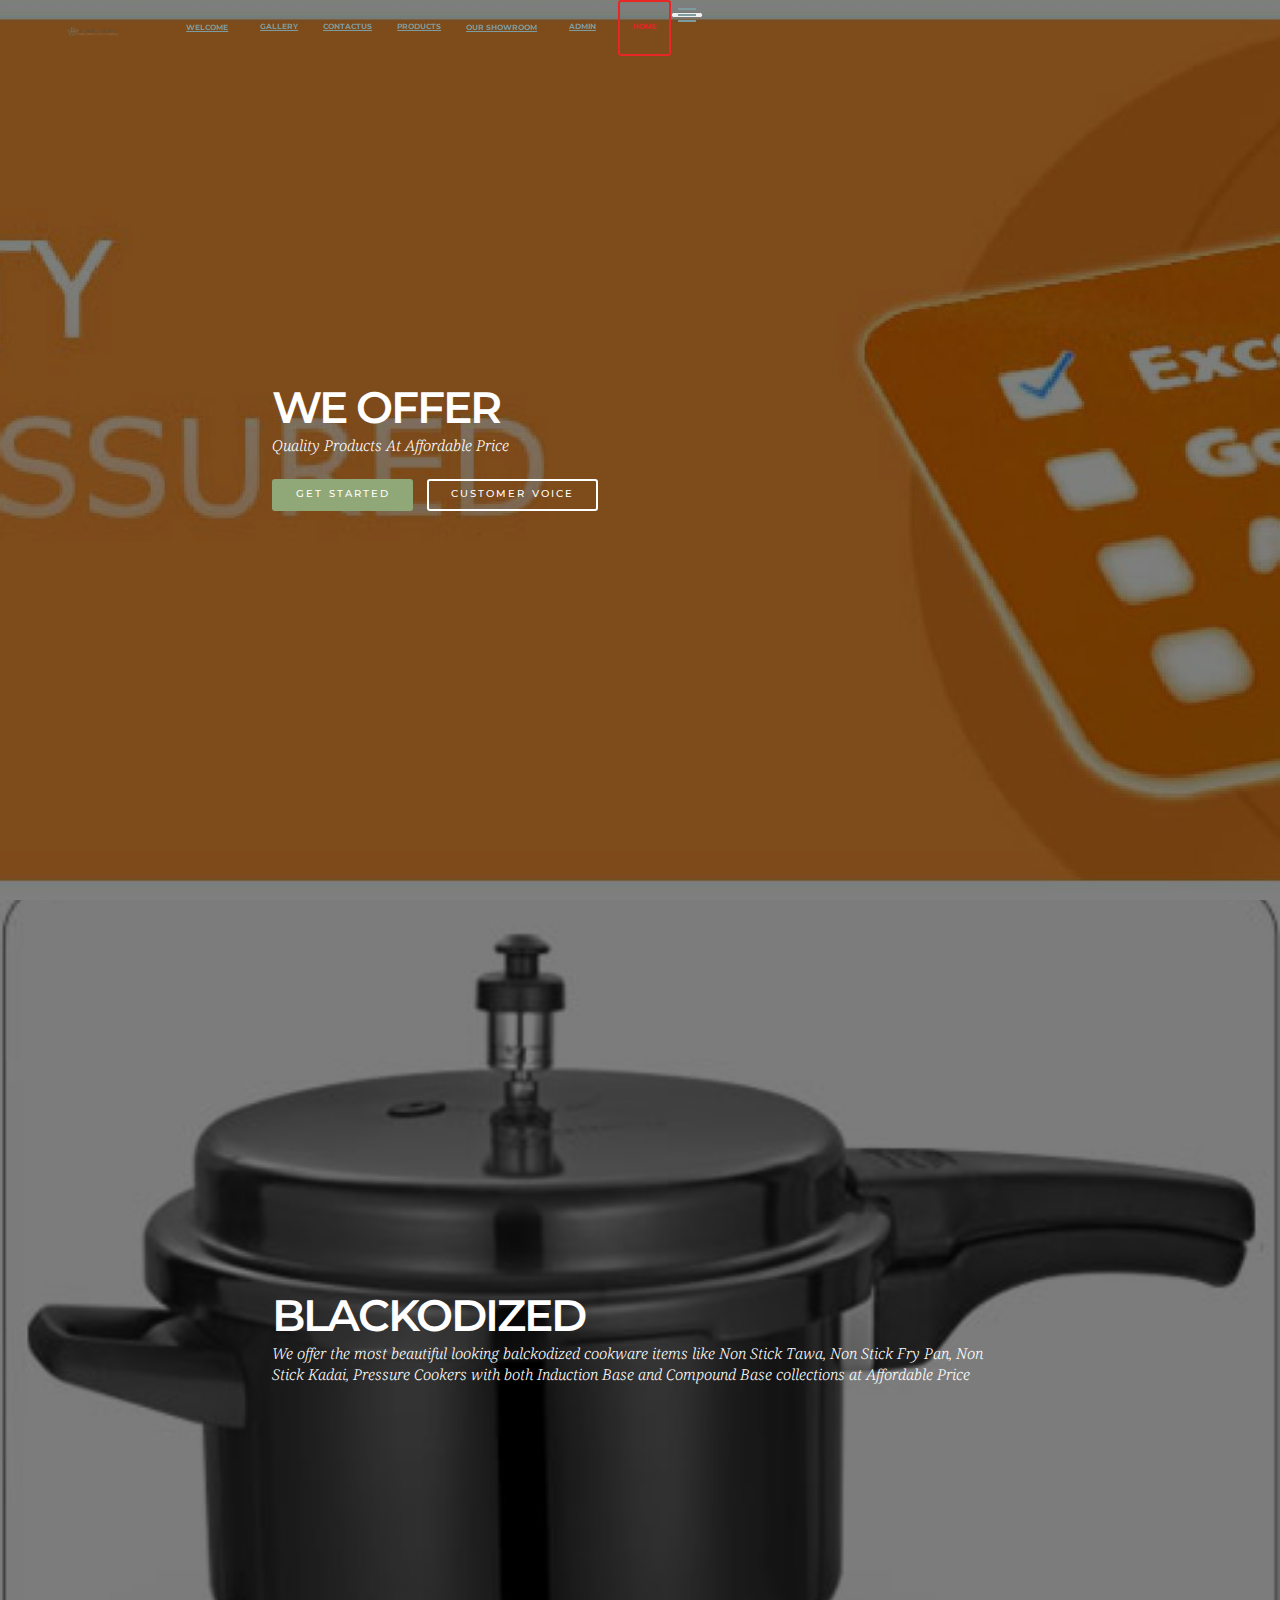
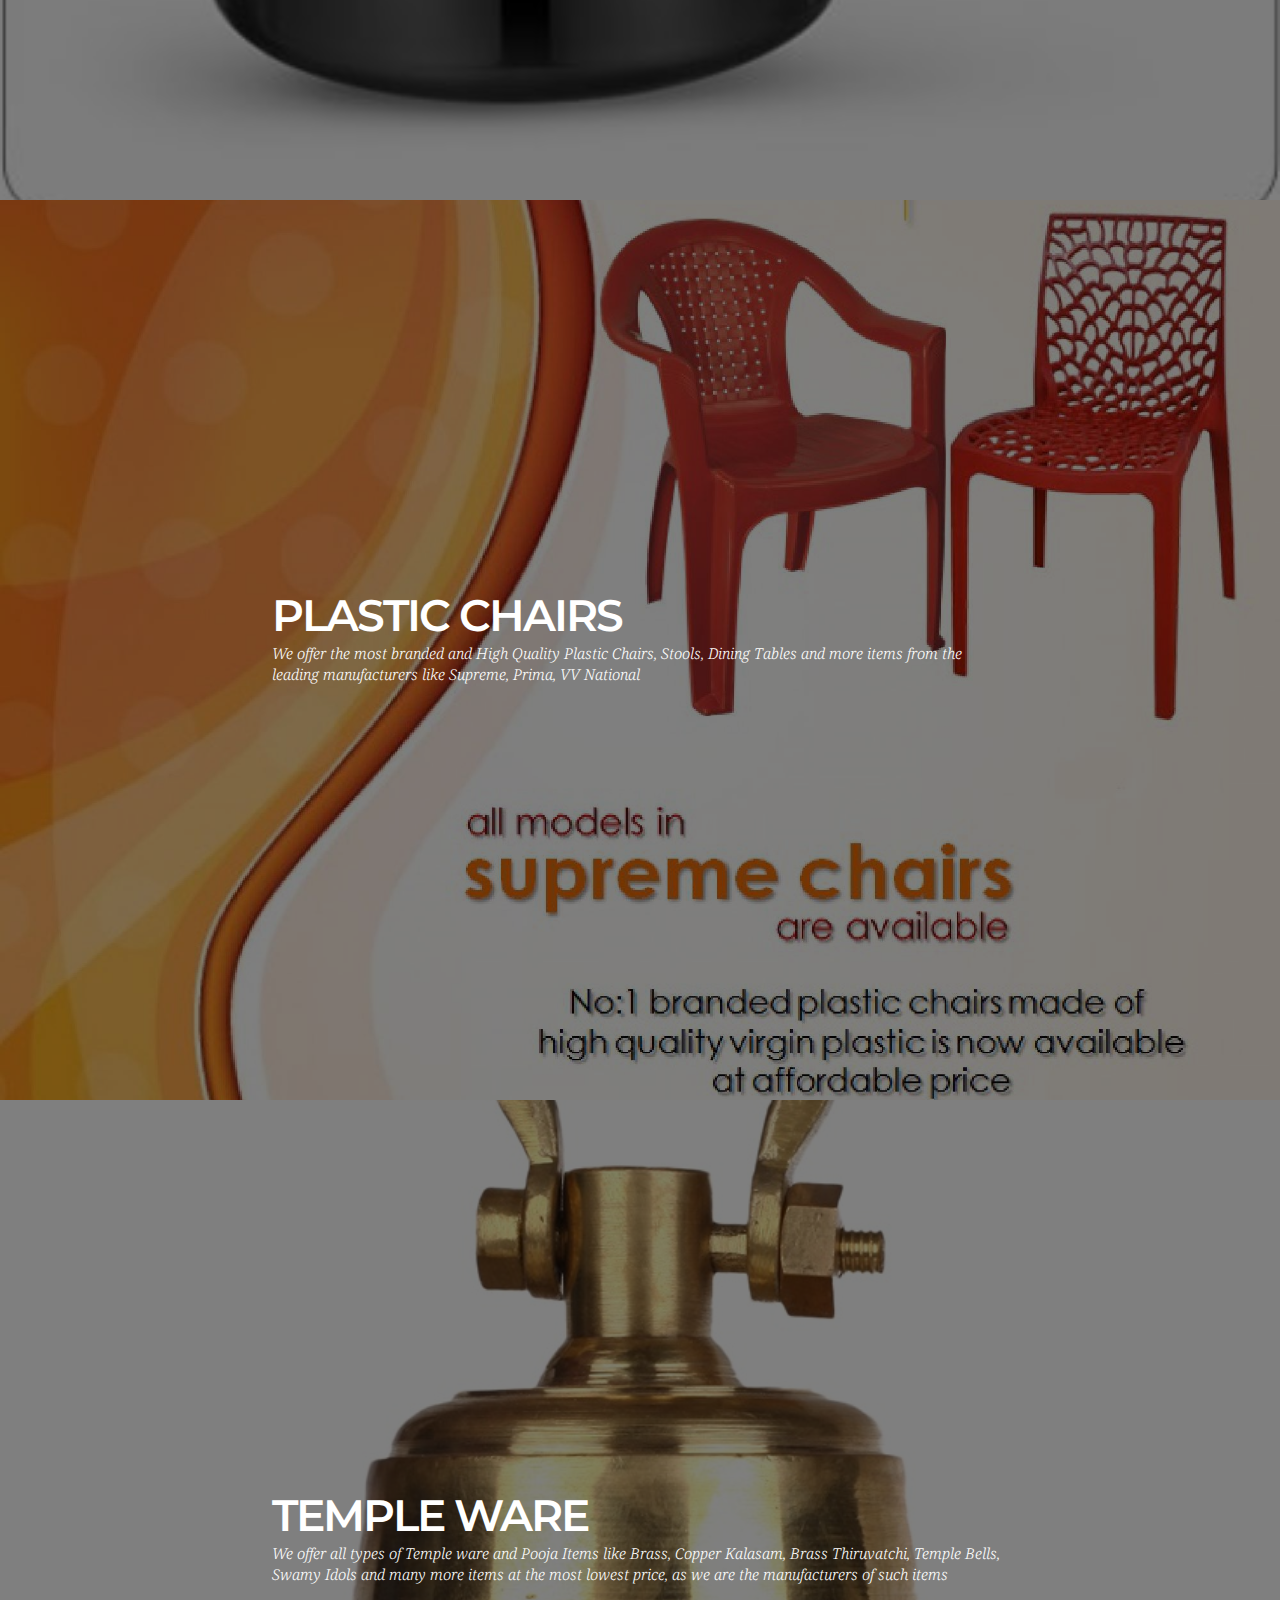
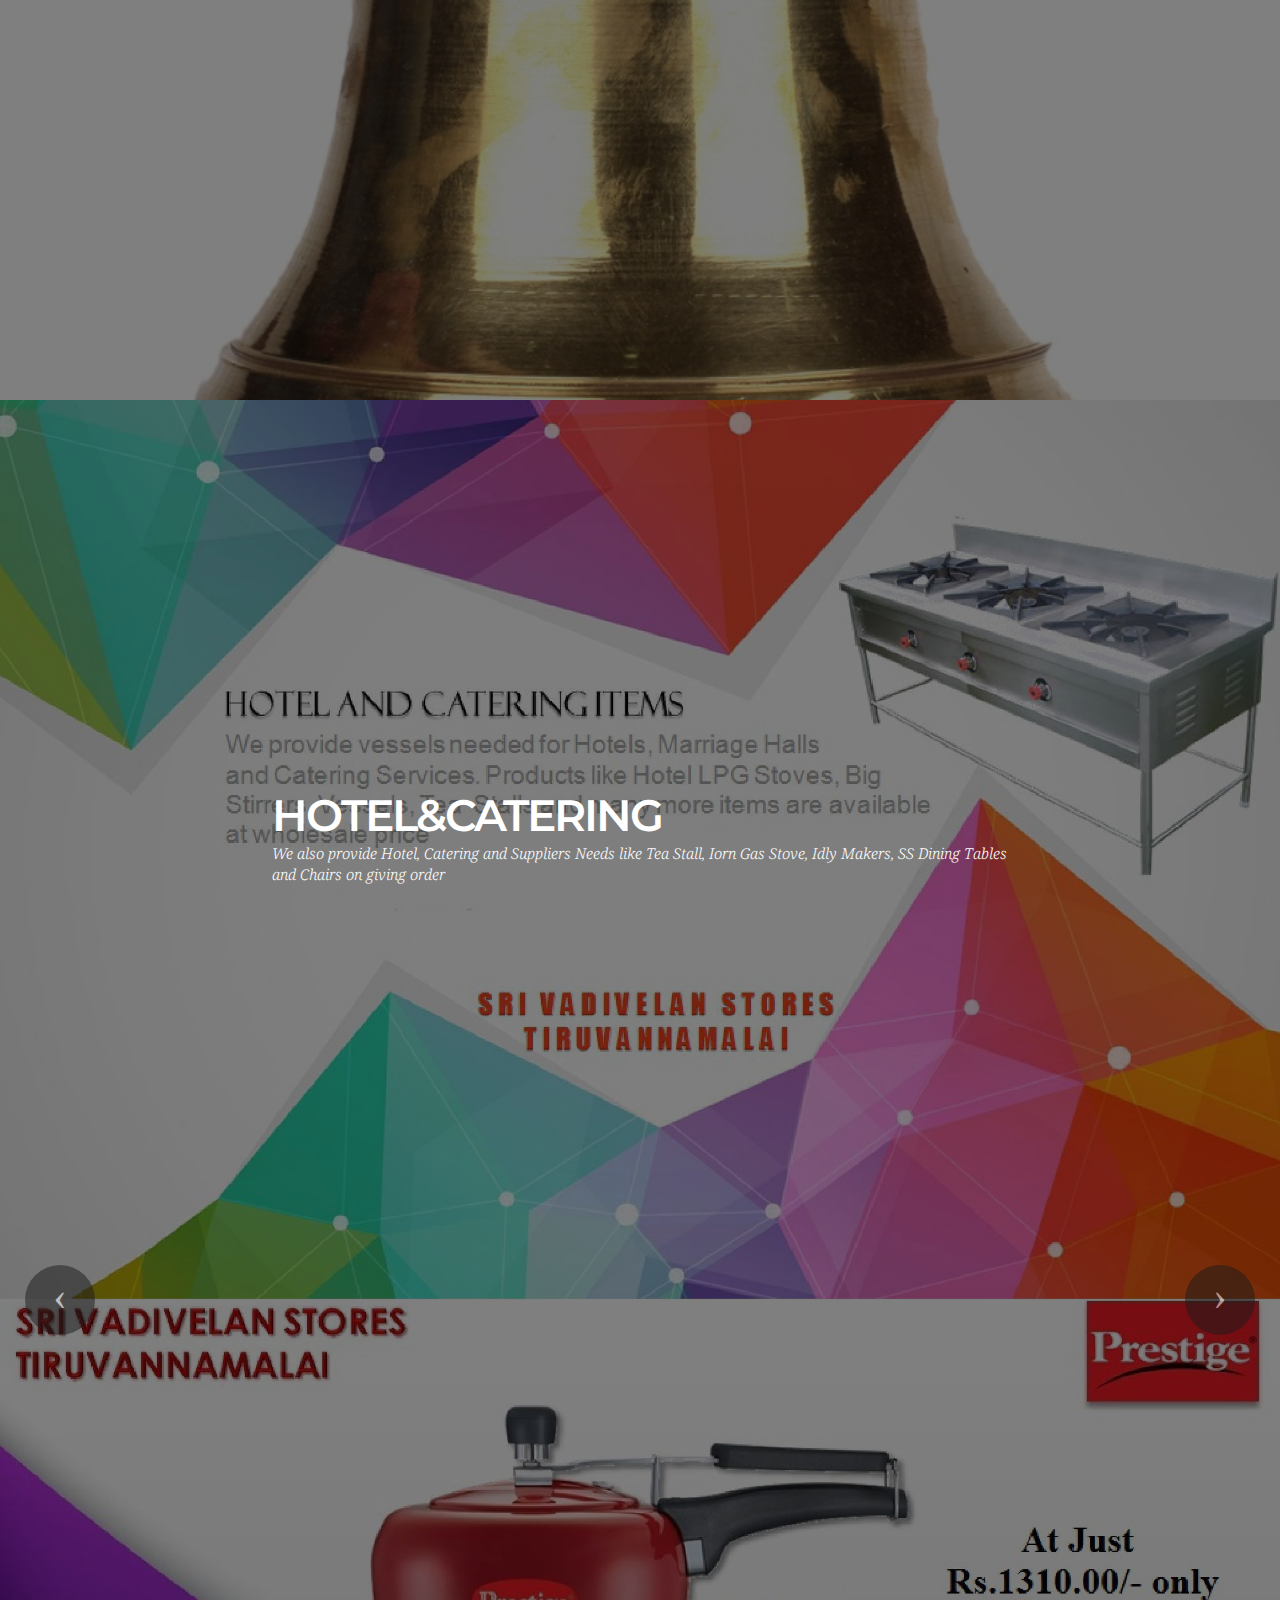
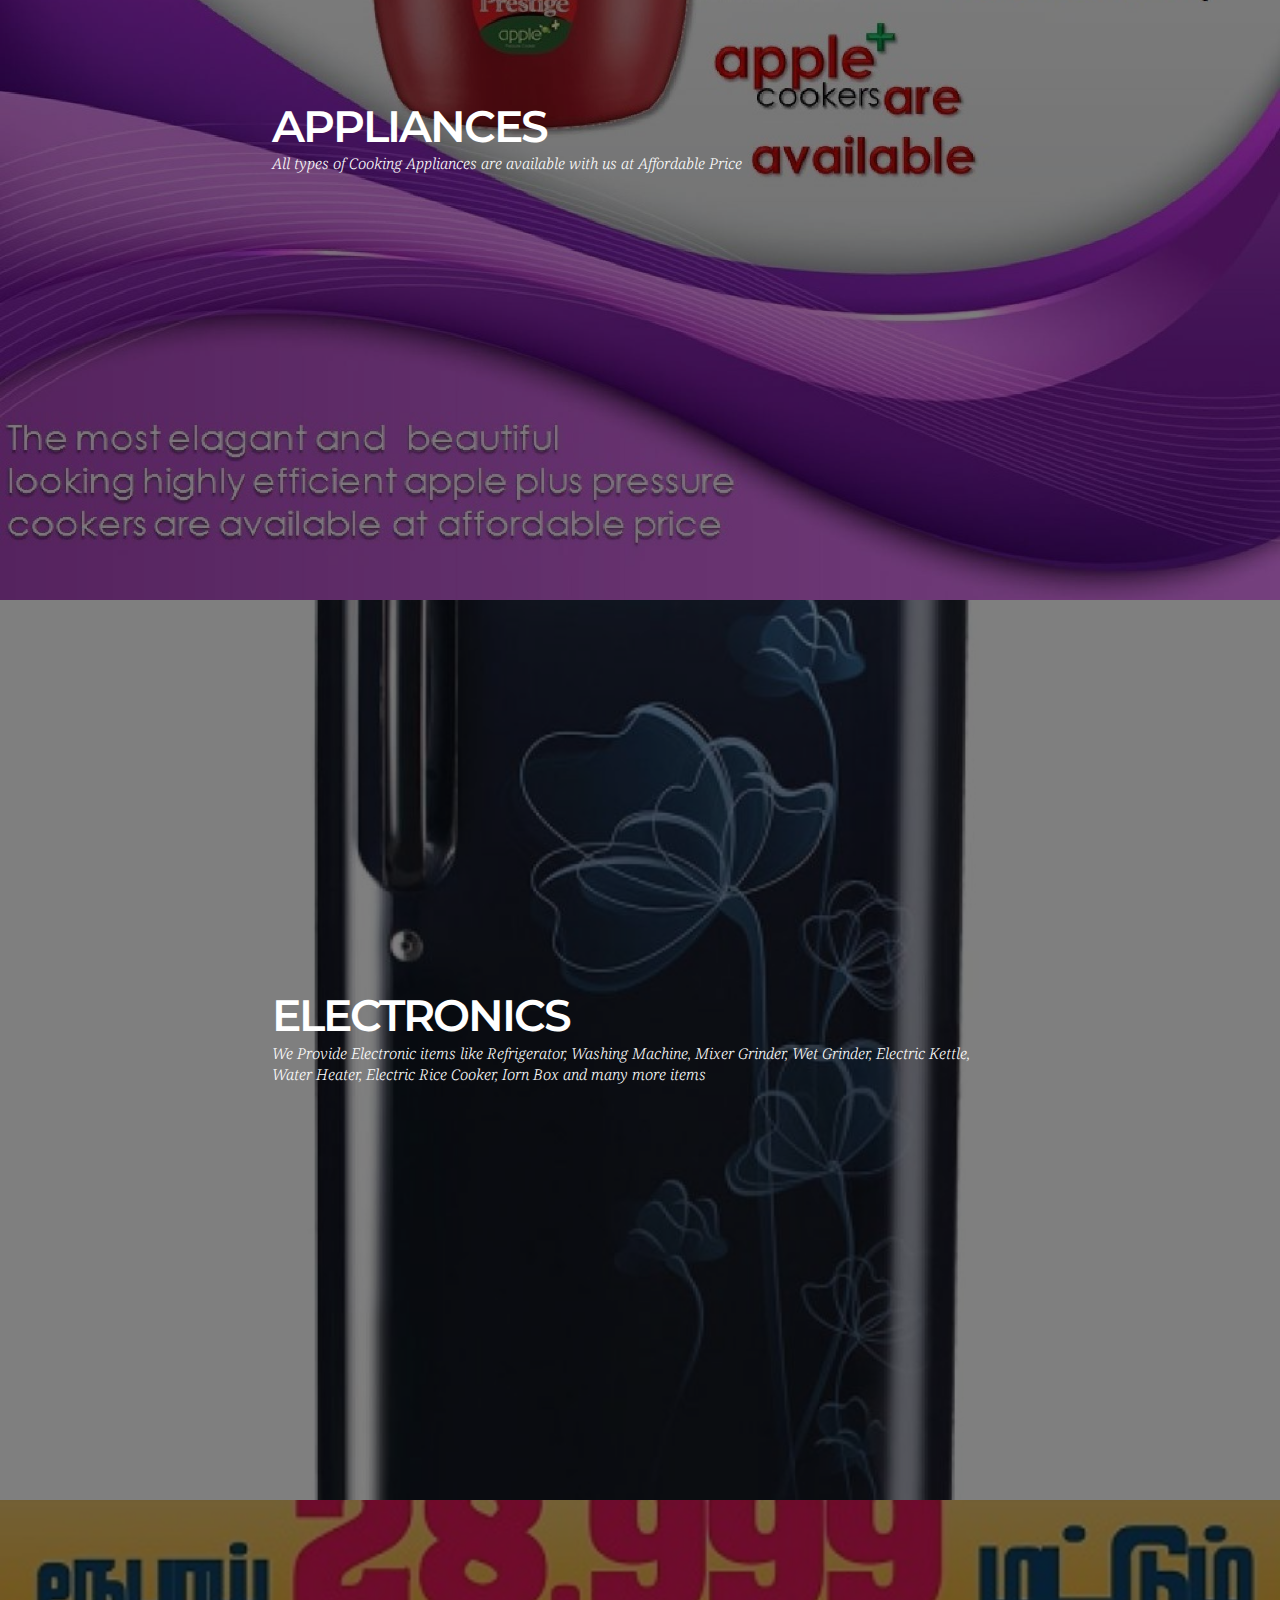
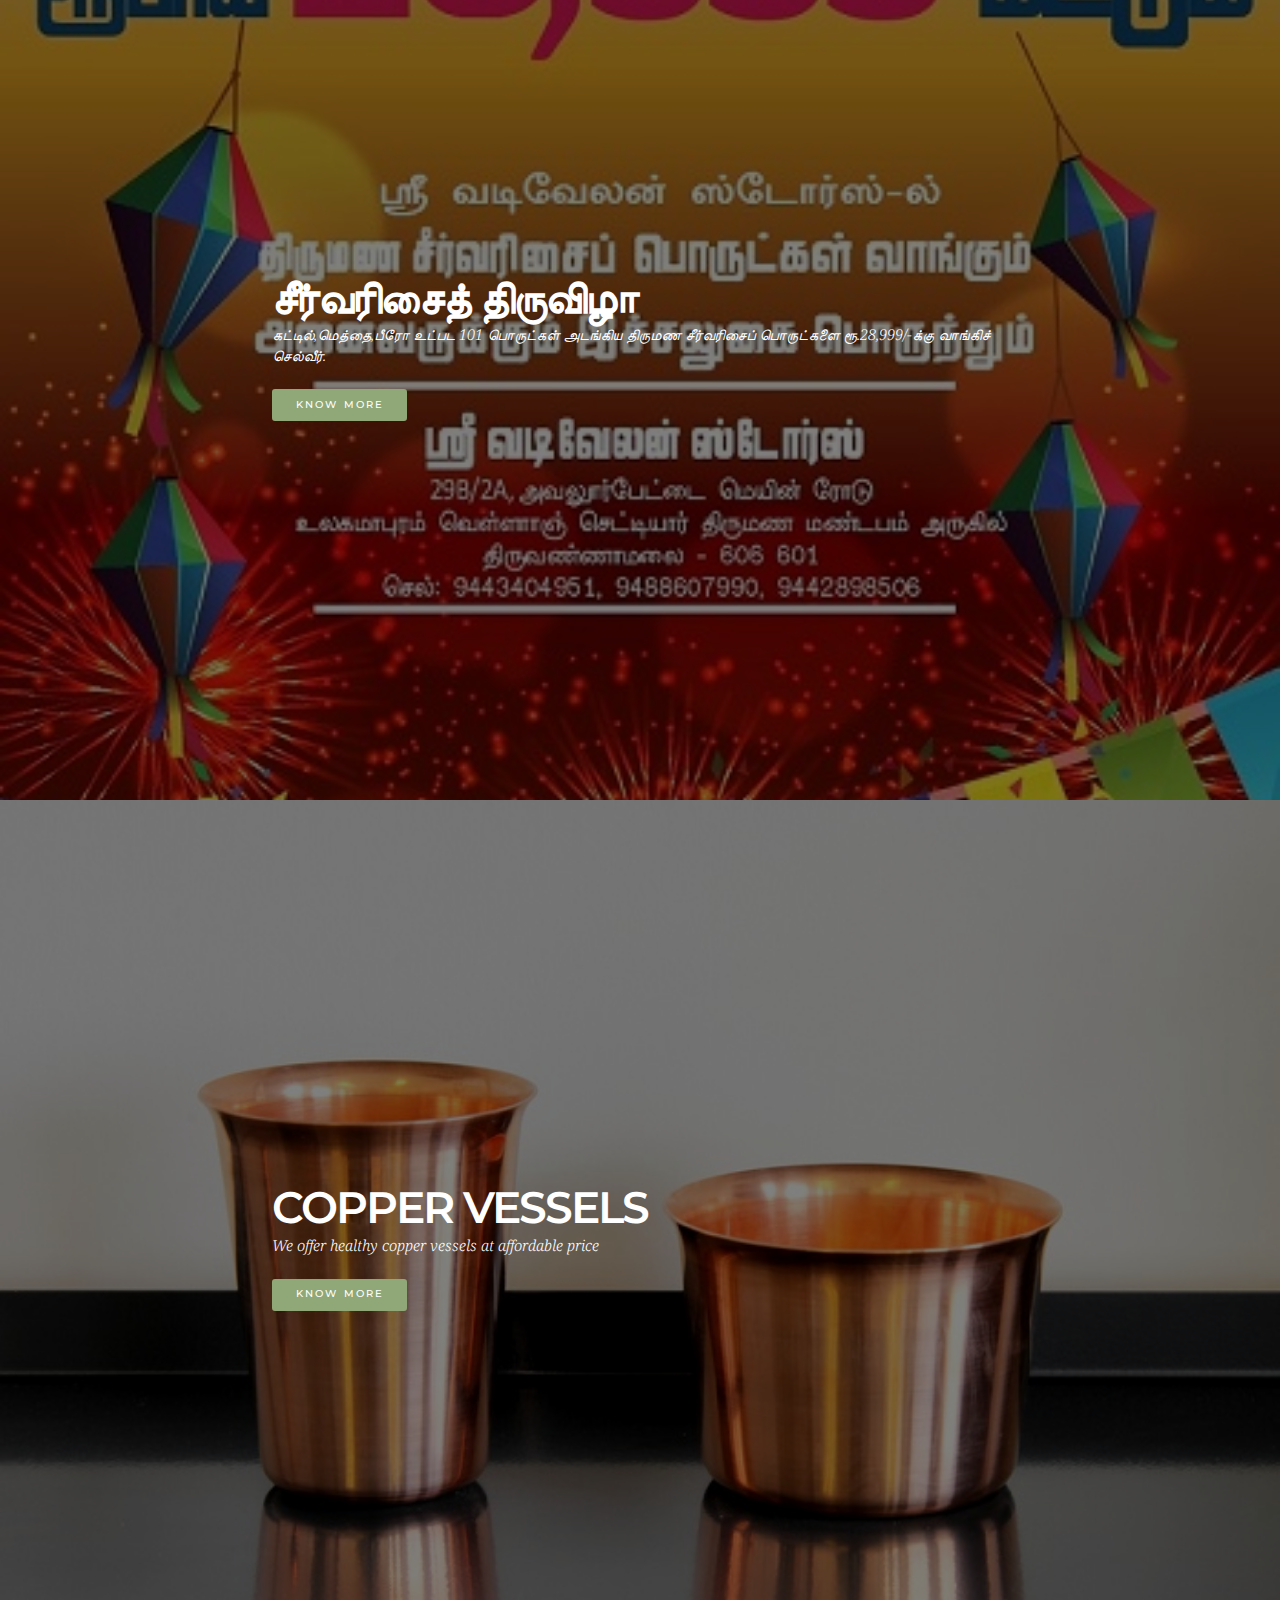
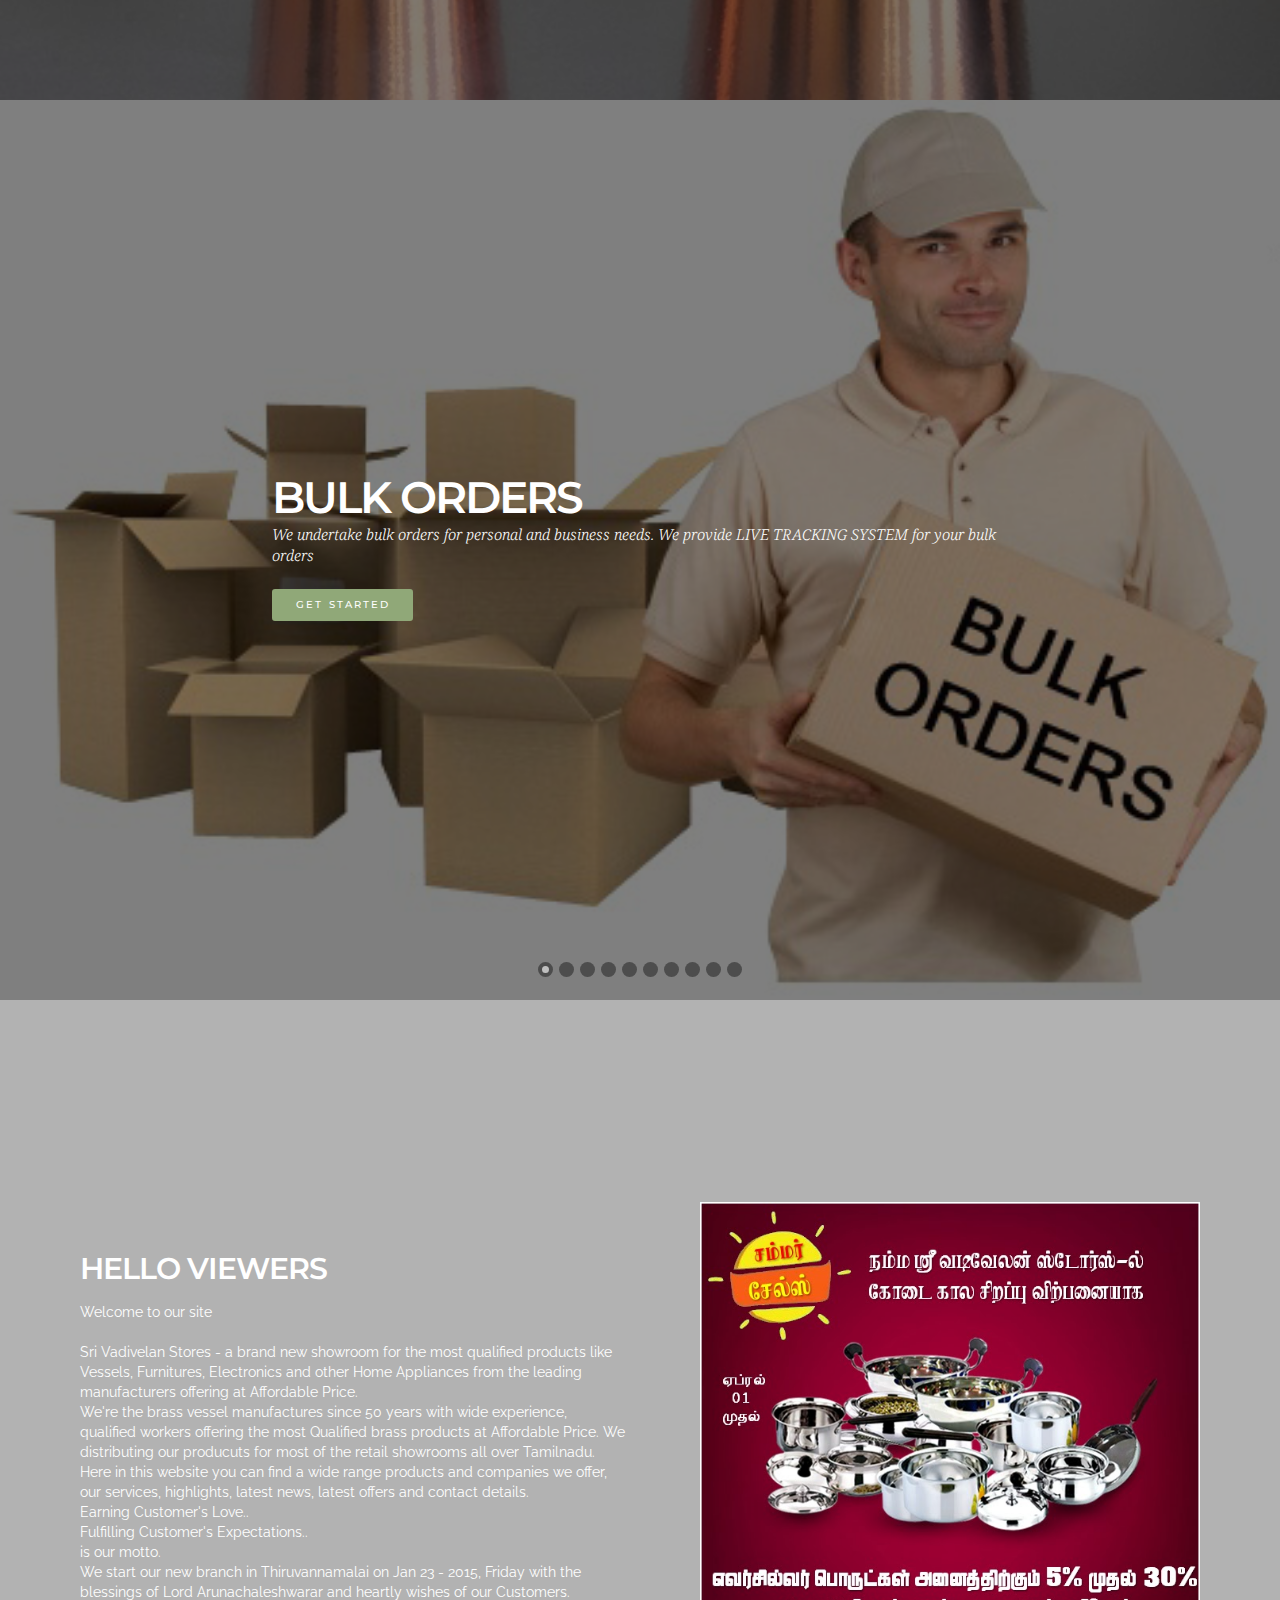
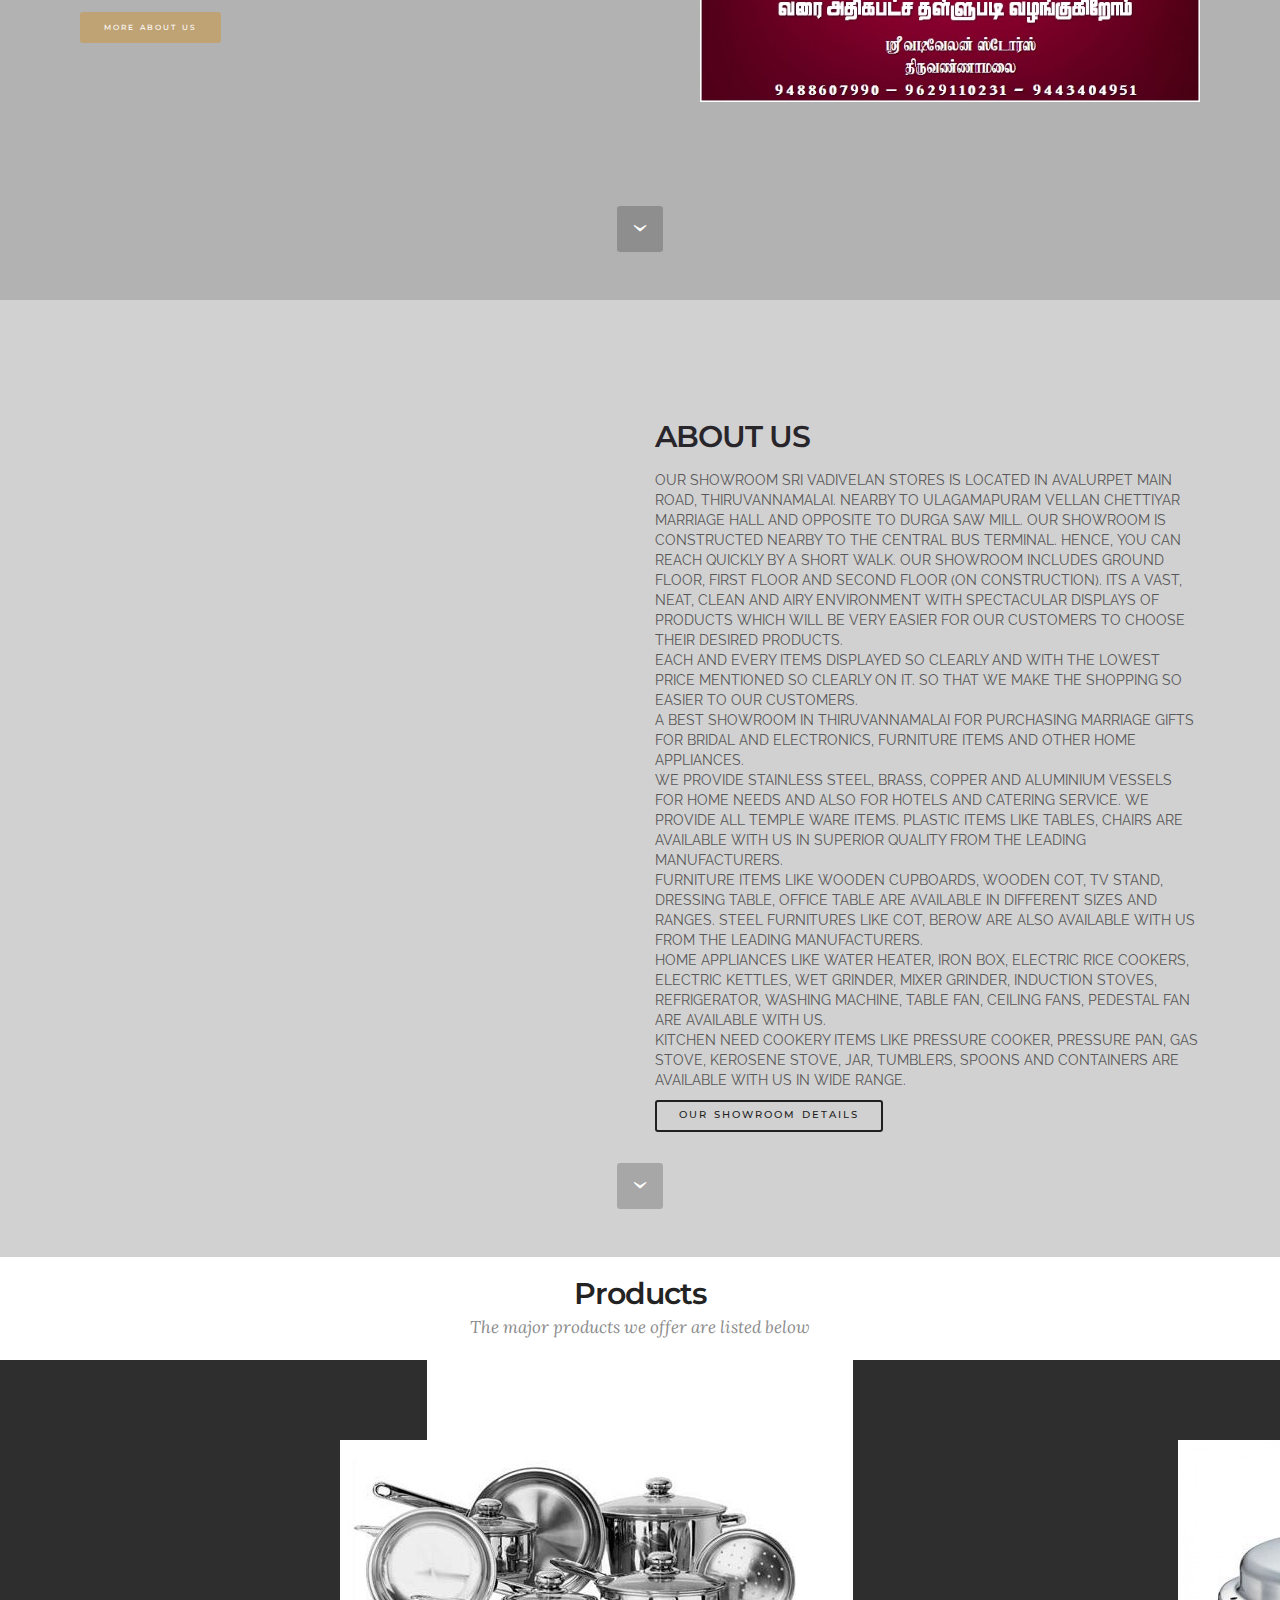
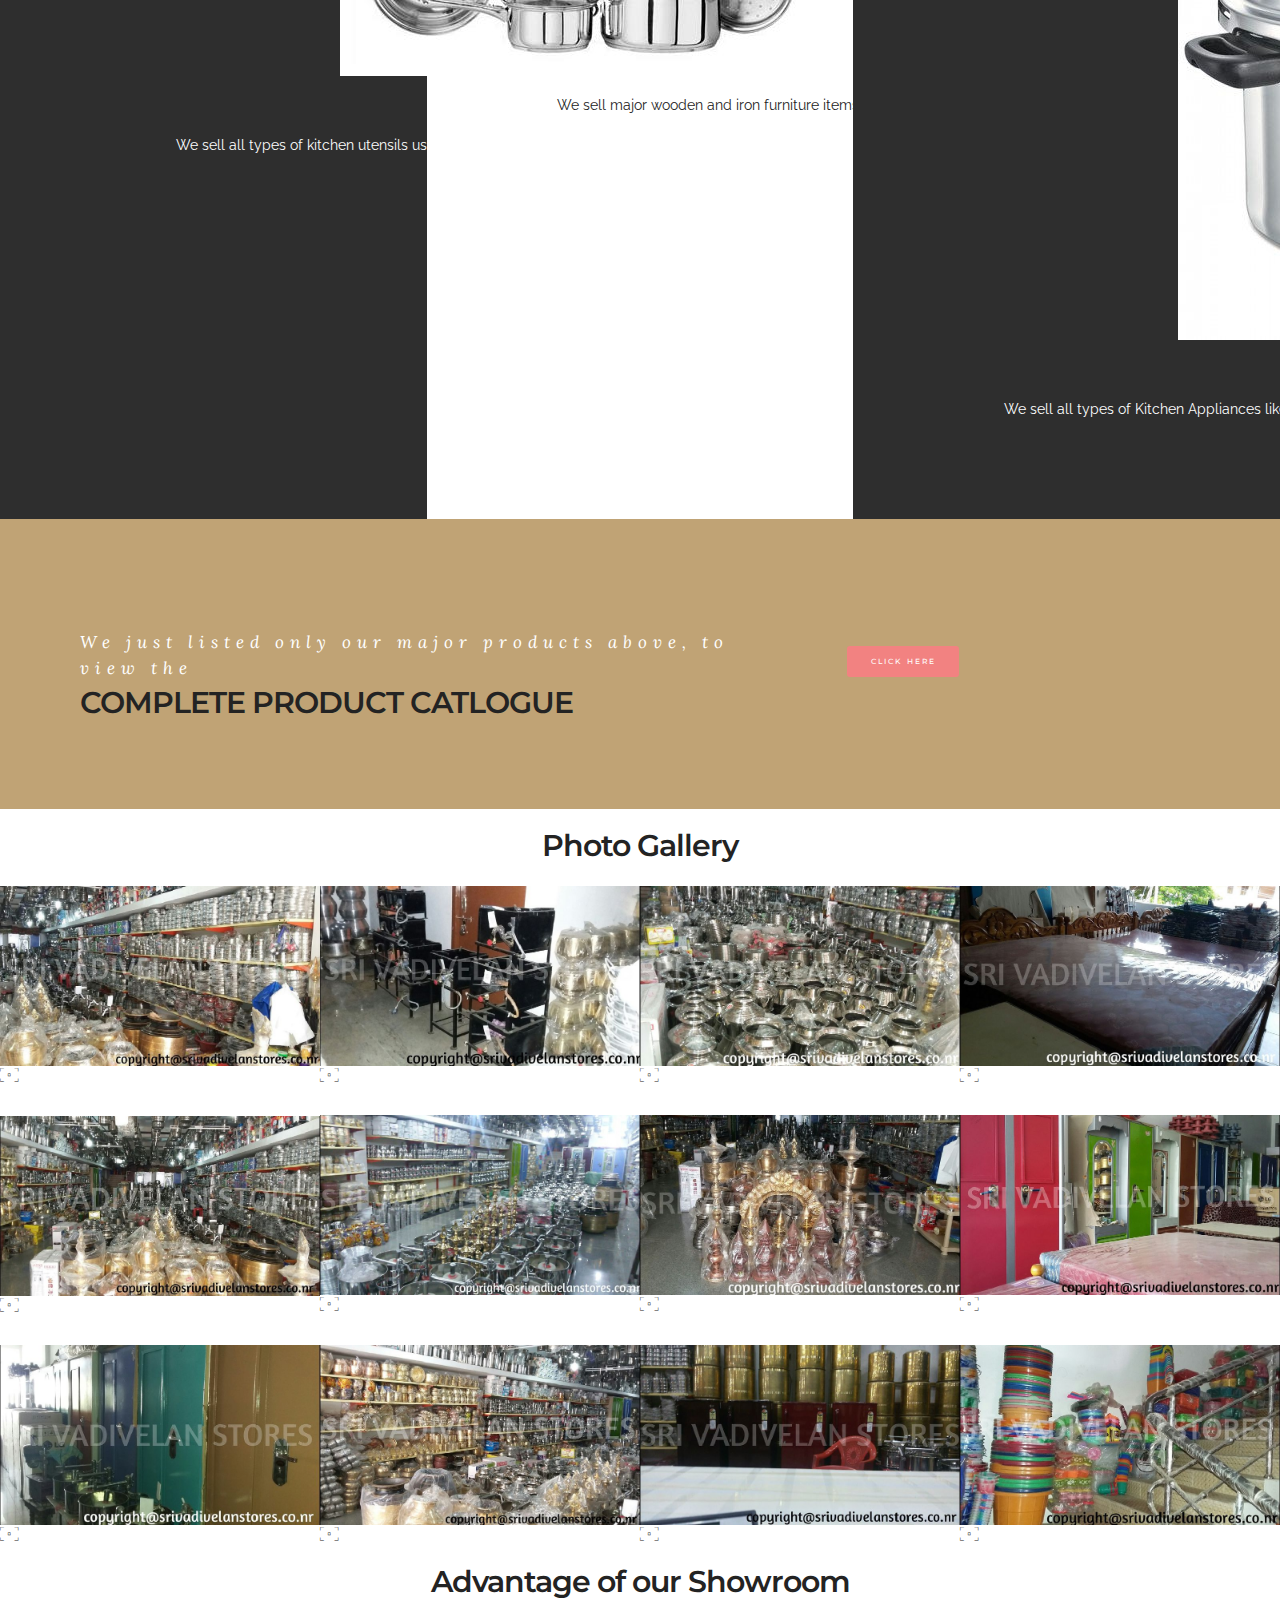
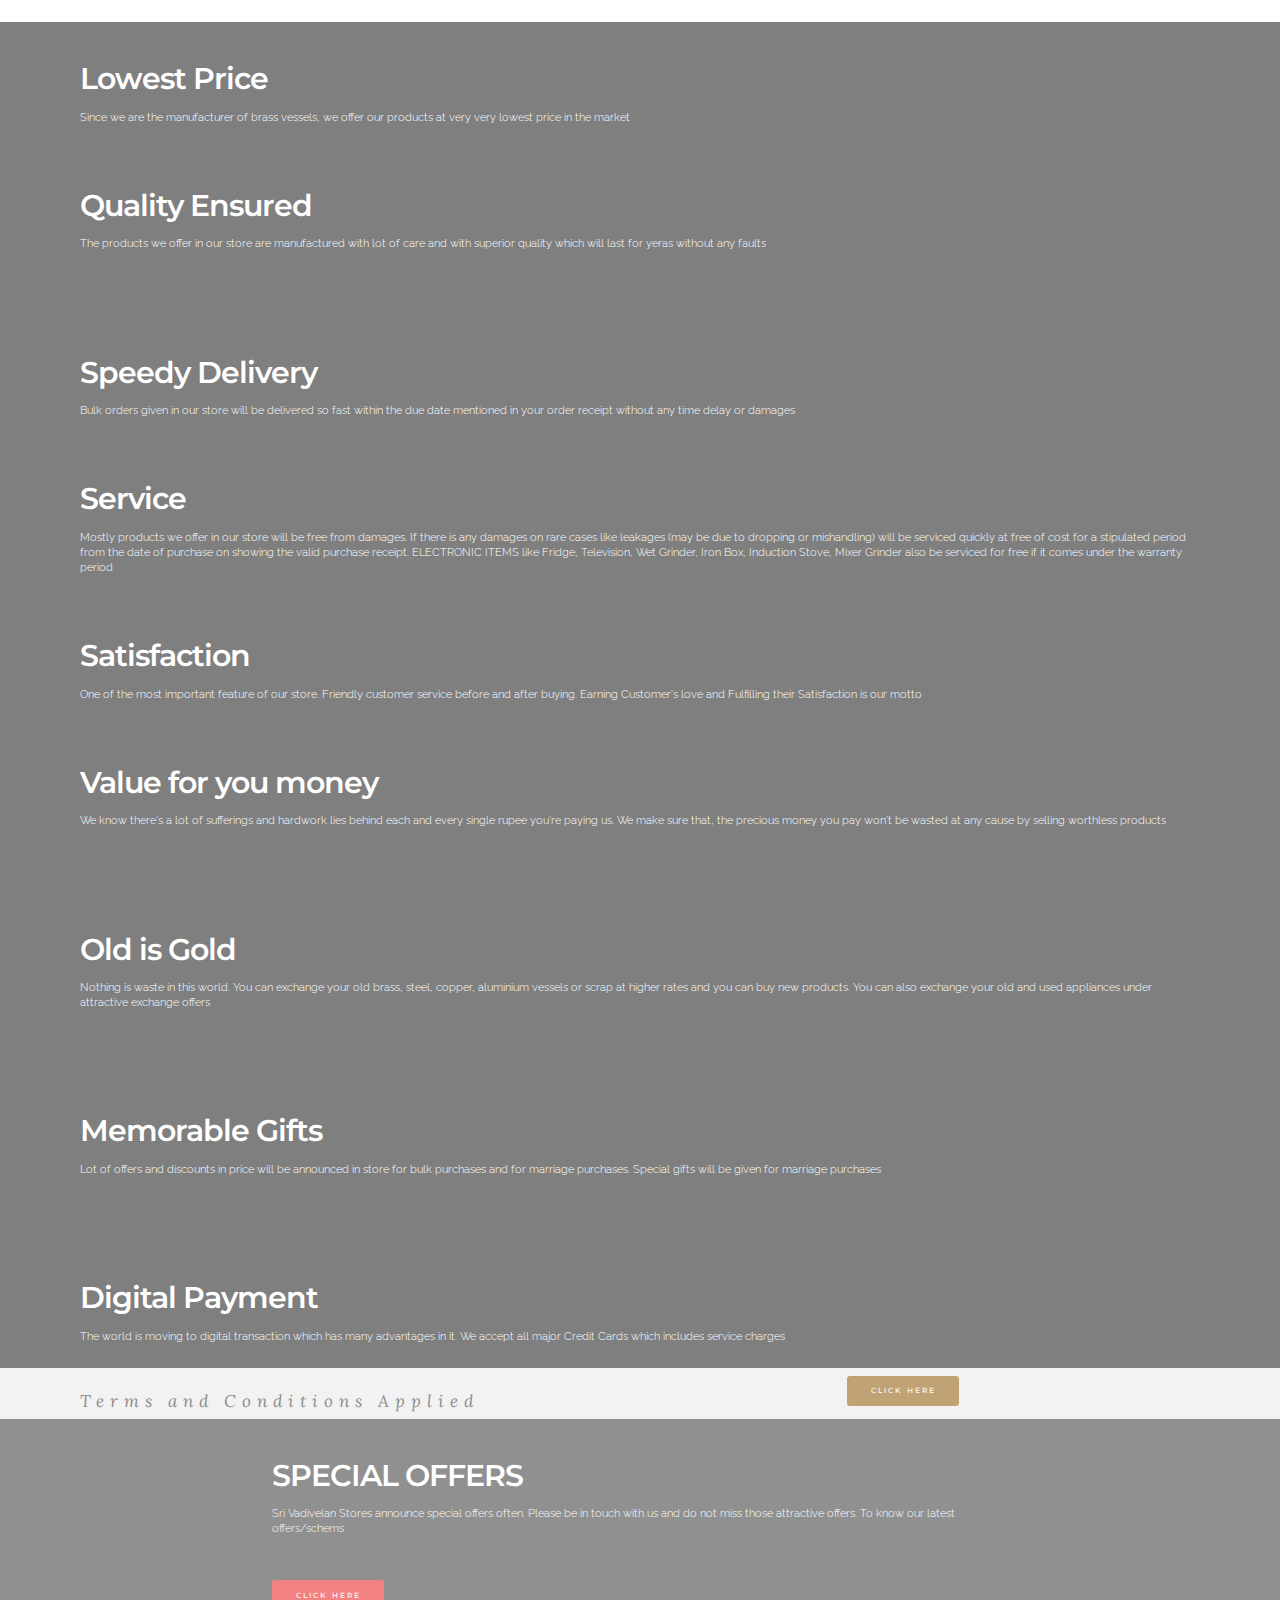
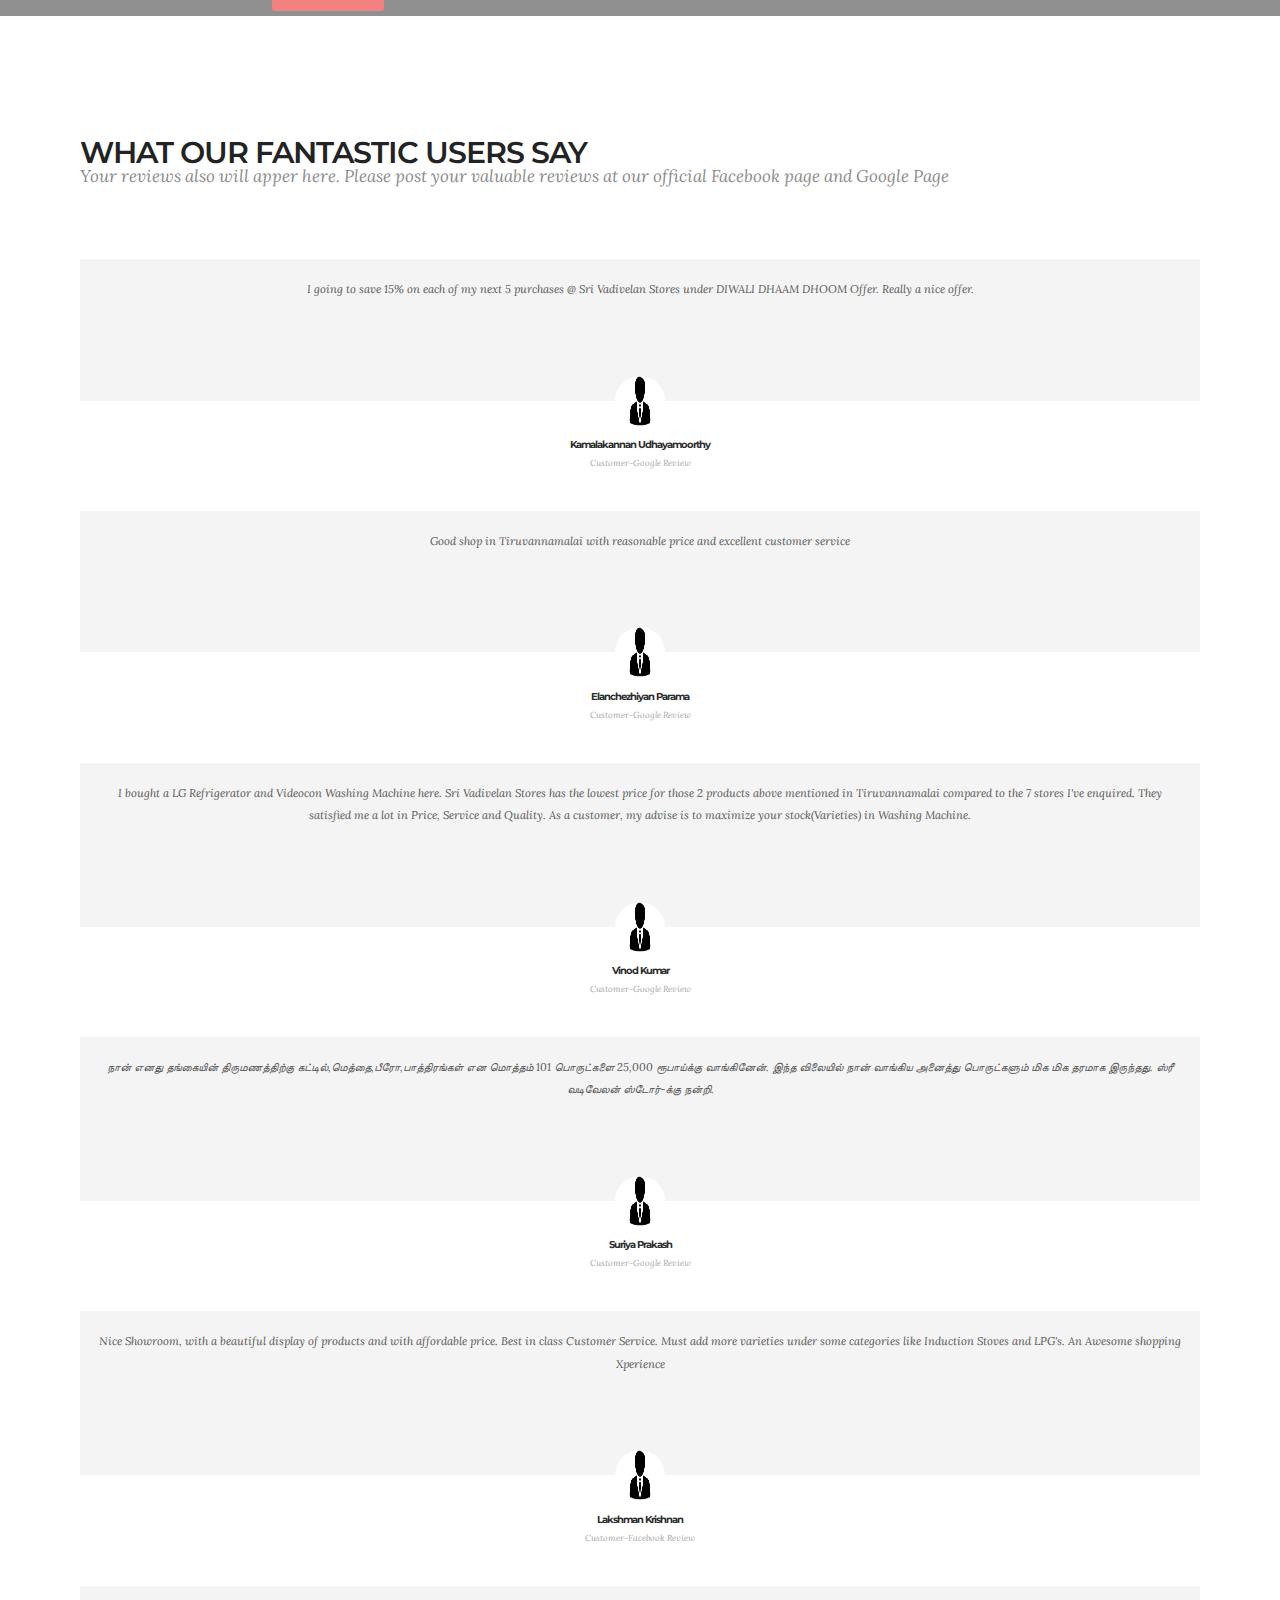
==== index.html @ 91ad028f "create github pages" ====
<!DOCTYPE html>
<html>
<head>
  <!-- Site made with Mobirise Website Builder v3.12.1, https://mobirise.com -->
  <meta charset="UTF-8">
  <meta http-equiv="X-UA-Compatible" content="IE=edge">
  <meta name="generator" content="Mobirise v3.12.1, mobirise.com">
  <meta name="viewport" content="width=device-width, initial-scale=1">
  <link rel="shortcut icon" href="assets/images/1458986230-227x128.png" type="image/x-icon">
  <meta name="description" content="">
  
  <link rel="stylesheet" href="https://fonts.googleapis.com/css?family=Lora:400,700,400italic,700italic&amp;subset=latin">
  <link rel="stylesheet" href="https://fonts.googleapis.com/css?family=Montserrat:400,700">
  <link rel="stylesheet" href="https://fonts.googleapis.com/css?family=Raleway:100,100i,200,200i,300,300i,400,400i,500,500i,600,600i,700,700i,800,800i,900,900i">
  <link rel="stylesheet" href="assets/bootstrap-material-design-font/css/material.css">
  <link rel="stylesheet" href="assets/et-line-font-plugin/style.css">
  <link rel="stylesheet" href="assets/tether/tether.min.css">
  <link rel="stylesheet" href="assets/bootstrap/css/bootstrap.min.css">
  <link rel="stylesheet" href="assets/dropdown/css/style.css">
  <link rel="stylesheet" href="assets/animate.css/animate.min.css">
  <link rel="stylesheet" href="assets/socicon/css/styles.css">
  <link rel="stylesheet" href="assets/theme/css/style.css">
  <link rel="stylesheet" href="assets/mobirise-gallery/style.css">
  <link rel="stylesheet" href="assets/mobirise/css/mbr-additional.css" type="text/css">
  
  
  
</head>
<body>
<section id="menu-0">

    <nav class="navbar navbar-dropdown bg-color transparent navbar-fixed-top">
        <div class="container">

            <div class="mbr-table">
                <div class="mbr-table-cell">

                    <div class="navbar-brand">
                        <a href="index.html" class="navbar-logo"><img src="assets/images/1458986230-227x128.png" alt="Mobirise"></a>
                        <a class="navbar-caption" href="index.html"></a>
                    </div>

                </div>
                <div class="mbr-table-cell">

                    <button class="navbar-toggler pull-xs-right hidden-md-up" type="button" data-toggle="collapse" data-target="#exCollapsingNavbar">
                        <div class="hamburger-icon"></div>
                    </button>

                    <ul class="nav-dropdown collapse pull-xs-right nav navbar-nav navbar-toggleable-sm" id="exCollapsingNavbar"><li class="nav-item dropdown"><a class="nav-link link dropdown-toggle" data-toggle="dropdown-submenu" href="https://mobirise.com/" aria-expanded="false">WELCOME</a><div class="dropdown-menu"><a class="dropdown-item" href="index.html#header2-2">A SHORT INTRO</a><a class="dropdown-item" href="index.html#header6-3">MORE ABOUT US</a></div></li><li class="nav-item dropdown"><a class="nav-link link" href="index.html#header3-11" aria-expanded="false">GALLERY</a></li><li class="nav-item"><a class="nav-link link" href="index.html#contacts3-w" aria-expanded="false">CONTACTUS</a></li><li class="nav-item"><a class="nav-link link" href="index.html#header3-e" aria-expanded="false">PRODUCTS</a></li><li class="nav-item dropdown open"><a class="nav-link link dropdown-toggle" href="index.html#header3-i" aria-expanded="true" data-toggle="dropdown-submenu">OUR SHOWROOM</a><div class="dropdown-menu"><a class="dropdown-item" href="index.html#msg-box8-v">SPECIAL OFFERS</a><a class="dropdown-item" href="http://srivadivelanstoresourshowroom.tk/" target="_blank">OUR SHOWROOM DETAILS</a><a class="dropdown-item" href="index.html#header3-i">ADVANTAGES OF OUR SHOWROOM</a><a class="dropdown-item" href="http://www.nyw.io/viewer/vbid-c0183-88pawerm">BULK ORDERS</a></div></li><li class="nav-item"><a class="nav-link link" href="http://www.nyw.io/viewer/vbid-67ff0-ojqdlra3" aria-expanded="false">ADMIN</a></li><li class="nav-item nav-btn"><a class="nav-link btn btn-danger-outline btn-danger" href="#top">HOME</a></li></ul>
                    <button hidden="" class="navbar-toggler navbar-close" type="button" data-toggle="collapse" data-target="#exCollapsingNavbar">
                        <div class="close-icon"></div>
                    </button>

                </div>
            </div>

        </div>
    </nav>

</section>

<section class="engine"><a rel="external" href="https://mobirise.com">Web Page Builder</a></section><section class="mbr-slider mbr-section mbr-section__container carousel slide mbr-section-nopadding mbr-after-navbar" data-ride="carousel" data-keyboard="false" data-wrap="true" data-pause="false" data-interval="5000" id="slider3-c">
    <div>
        <div>
            <div>
                <ol class="carousel-indicators">
                    <li data-app-prevent-settings="" data-target="#slider3-c" data-slide-to="0" class="active"></li><li data-app-prevent-settings="" data-target="#slider3-c" data-slide-to="1"></li><li data-app-prevent-settings="" data-target="#slider3-c" data-slide-to="2"></li><li data-app-prevent-settings="" data-target="#slider3-c" data-slide-to="3"></li><li data-app-prevent-settings="" data-target="#slider3-c" data-slide-to="4"></li><li data-app-prevent-settings="" data-target="#slider3-c" data-slide-to="5"></li><li data-app-prevent-settings="" data-target="#slider3-c" data-slide-to="6"></li><li data-app-prevent-settings="" data-target="#slider3-c" data-slide-to="7"></li><li data-app-prevent-settings="" data-target="#slider3-c" data-slide-to="8"></li><li data-app-prevent-settings="" data-target="#slider3-c" class="" data-slide-to="9"></li>
                </ol>
                <div class="carousel-inner" role="listbox">
                    <div class="mbr-section mbr-section-hero carousel-item dark center mbr-section-full active" data-bg-video-slide="false" style="background-image: url(assets/images/quality-banner1-2000x693.jpg);">
                        <div class="mbr-table-cell">
                            <div class="mbr-overlay"></div>
                            <div class="container-slide container">
                                
                                <div class="row">
                                    <div class="col-md-8 col-md-offset-2 text-xs-center">
                                        <h2 class="mbr-section-title display-1">WE OFFER</h2>
                                        <p class="mbr-section-lead lead">Quality Products At Affordable Price</p>

                                        <div class="mbr-section-btn"><a class="btn btn-lg btn-success" href="index.html#header2-2">GET STARTED</a> <a class="btn btn-lg btn-white btn-white-outline" href="index.html#testimonials2-10">CUSTOMER VOICE</a></div>
                                    </div>
                                </div>
                            </div>
                        </div>
                    </div><div class="mbr-section mbr-section-hero carousel-item dark center mbr-section-full" data-bg-video-slide="false" style="background-image: url(assets/images/outer-lid-hard-anodized-black-pressure-cooker-500x500.jpg);">
                        <div class="mbr-table-cell">
                            <div class="mbr-overlay"></div>
                            <div class="container-slide container">
                                
                                <div class="row">
                                    <div class="col-md-8 col-md-offset-2 text-xs-center">
                                        <h2 class="mbr-section-title display-1">BLACKODIZED</h2>
                                        <p class="mbr-section-lead lead">We offer the most beautiful looking balckodized cookware items like Non Stick Tawa, Non Stick Fry Pan, Non Stick Kadai, Pressure Cookers with both Induction Base and Compound Base collections at Affordable Price</p>

                                        
                                    </div>
                                </div>
                            </div>
                        </div>
                    </div><div class="mbr-section mbr-section-hero carousel-item dark center mbr-section-full" data-bg-video-slide="false" style="background-image: url(assets/images/3342774-orig-2000x2000.jpg);">
                        <div class="mbr-table-cell">
                            <div class="mbr-overlay"></div>
                            <div class="container-slide container">
                                
                                <div class="row">
                                    <div class="col-md-8 col-md-offset-2 text-xs-center">
                                        <h2 class="mbr-section-title display-1">PLASTIC CHAIRS</h2>
                                        <p class="mbr-section-lead lead">We offer the most branded and High Quality Plastic Chairs, Stools, Dining Tables and more items from the leading manufacturers like Supreme, Prima, VV National</p>

                                        
                                    </div>
                                </div>
                            </div>
                        </div>
                    </div><div class="mbr-section mbr-section-hero carousel-item dark center mbr-section-full" data-bg-video-slide="false" style="background-image: url(assets/images/poompuhar-brass-temple-bell-sdl591809686.jpg);">
                        <div class="mbr-table-cell">
                            <div class="mbr-overlay"></div>
                            <div class="container-slide container">
                                
                                <div class="row">
                                    <div class="col-md-8 col-md-offset-2 text-xs-center">
                                        <h2 class="mbr-section-title display-1">TEMPLE WARE</h2>
                                        <p class="mbr-section-lead lead">We offer all types of Temple ware and Pooja Items like Brass, Copper Kalasam, Brass Thiruvatchi, Temple Bells, Swamy Idols and many more items at the most lowest price, as we are the manufacturers of such items</p>

                                        
                                    </div>
                                </div>
                            </div>
                        </div>
                    </div><div class="mbr-section mbr-section-hero carousel-item dark center mbr-section-full" data-bg-video-slide="false" style="background-image: url(assets/images/3365062-orig-2000x1402.jpg);">
                        <div class="mbr-table-cell">
                            <div class="mbr-overlay"></div>
                            <div class="container-slide container">
                                
                                <div class="row">
                                    <div class="col-md-8 col-md-offset-2 text-xs-center">
                                        <h2 class="mbr-section-title display-1">HOTEL&amp;CATERING</h2>
                                        <p class="mbr-section-lead lead">We also provide Hotel, Catering and Suppliers Needs like Tea Stall, Iorn Gas Stove, Idly Makers, SS Dining Tables and Chairs on giving order</p>

                                        
                                    </div>
                                </div>
                            </div>
                        </div>
                    </div><div class="mbr-section mbr-section-hero carousel-item dark center mbr-section-full" data-bg-video-slide="false" style="background-image: url(assets/images/5928187-orig-2000x1453.jpg);">
                        <div class="mbr-table-cell">
                            <div class="mbr-overlay"></div>
                            <div class="container-slide container">
                                
                                <div class="row">
                                    <div class="col-md-8 col-md-offset-2 text-xs-center">
                                        <h2 class="mbr-section-title display-1">APPLIANCES</h2>
                                        <p class="mbr-section-lead lead">All types of Cooking Appliances are available with us at Affordable Price</p>

                                        
                                    </div>
                                </div>
                            </div>
                        </div>
                    </div><div class="mbr-section mbr-section-hero carousel-item dark center mbr-section-full" data-bg-video-slide="false" style="background-image: url(assets/images/lg-190-ltr-4-star-sdl115408632-1-2cc8e.jpg);">
                        <div class="mbr-table-cell">
                            <div class="mbr-overlay"></div>
                            <div class="container-slide container">
                                
                                <div class="row">
                                    <div class="col-md-8 col-md-offset-2 text-xs-center">
                                        <h2 class="mbr-section-title display-1">ELECTRONICS</h2>
                                        <p class="mbr-section-lead lead">We Provide Electronic items like Refrigerator, Washing Machine, Mixer Grinder, Wet Grinder, Electric Kettle, Water Heater, Electric Rice Cooker, Iorn Box and many more items</p>

                                        
                                    </div>
                                </div>
                            </div>
                        </div>
                    </div><div class="mbr-section mbr-section-hero carousel-item dark center mbr-section-full" data-bg-video-slide="false" style="background-image: url(assets/images/56553-o8srko-1.jpg);">
                        <div class="mbr-table-cell">
                            <div class="mbr-overlay"></div>
                            <div class="container-slide container">
                                
                                <div class="row">
                                    <div class="col-md-8 col-md-offset-2 text-xs-center">
                                        <h2 class="mbr-section-title display-1">சீர்வரிசைத் திருவிழா</h2>
                                        <p class="mbr-section-lead lead">கட்டில்,மெத்தை,பீரோ உட்பட 101 பொருட்கள் அடங்கிய திருமண சீர்வரிசைப் பொருட்களை ரூ.28,999/-க்கு வாங்கிச் செல்வீர்.</p>

                                        <div class="mbr-section-btn"><a class="btn btn-lg btn-success" href="http://srivadivelanstoresseervarisai.tk">KNOW MORE</a> </div>
                                    </div>
                                </div>
                            </div>
                        </div>
                    </div><div class="mbr-section mbr-section-hero carousel-item dark center mbr-section-full" data-bg-video-slide="false" style="background-image: url(assets/images/vgpcopperbeakers-onshelf-1.jpg);">
                        <div class="mbr-table-cell">
                            <div class="mbr-overlay"></div>
                            <div class="container-slide container">
                                
                                <div class="row">
                                    <div class="col-md-8 col-md-offset-2 text-xs-center">
                                        <h2 class="mbr-section-title display-1">COPPER VESSELS</h2>
                                        <p class="mbr-section-lead lead">We offer healthy copper vessels at affordable price&nbsp;</p>

                                        <div class="mbr-section-btn"><a class="btn btn-lg btn-success" href="http://srivadivelanstorescopper.tk">KNOW MORE</a> </div>
                                    </div>
                                </div>
                            </div>
                        </div>
                    </div><div class="mbr-section mbr-section-hero carousel-item dark center mbr-section-full" data-bg-video-slide="false" style="background-image: url(assets/images/bulk-order.jpg);">
                        <div class="mbr-table-cell">
                            <div class="mbr-overlay"></div>
                            <div class="container-slide container">
                                
                                <div class="row">
                                    <div class="col-md-8 col-md-offset-2 text-xs-center">
                                        <h2 class="mbr-section-title display-1">BULK ORDERS</h2>
                                        <p class="mbr-section-lead lead">We undertake bulk orders for personal and business needs. We provide LIVE TRACKING SYSTEM for your bulk orders</p>

                                        <div class="mbr-section-btn"><a class="btn btn-lg btn-success" href="http://www.nyw.io/viewer/vbid-c0183-88pawerm">GET STARTED</a> </div>
                                    </div>
                                </div>
                            </div>
                        </div>
                    </div>
                </div>

                <a data-app-prevent-settings="" class="left carousel-control" role="button" data-slide="prev" href="#slider3-c">
                    <span class="icon-prev" aria-hidden="true"></span>
                    <span class="sr-only">Previous</span>
                </a>
                <a data-app-prevent-settings="" class="right carousel-control" role="button" data-slide="next" href="#slider3-c">
                    <span class="icon-next" aria-hidden="true"></span>
                    <span class="sr-only">Next</span>
                </a>
            </div>
        </div>
    </div>
</section>

<section class="mbr-section mbr-section-hero mbr-section-full header2 mbr-parallax-background" id="header2-2" style="background-image: url(assets/images/landscape.jpg);">

    <div class="mbr-overlay" style="opacity: 0.3; background-color: rgb(0, 0, 0);">
    </div>

    <div class="mbr-table mbr-table-full">
        <div class="mbr-table-cell">

            <div class="container">
                <div class="mbr-section row">
                    <div class="mbr-table-md-up">
                        
                        
                        

                        <div class="mbr-table-cell col-md-5 content-size text-xs-center text-md-right">

                            <h3 class="mbr-section-title display-2">HELLO VIEWERS</h3>

                            <div class="mbr-section-text">
                                <p>Welcome to our site<br><br>Sri Vadivelan Stores - a brand new showroom for the most qualified products like Vessels, Furnitures, Electronics and other Home Appliances from the leading manufacturers offering at Affordable Price.<br>         We're the brass vessel manufactures since 50 years with wide experience, qualified workers offering the most Qualified brass products at Affordable Price. We distributing our producuts for most of the retail showrooms all over Tamilnadu.<br>         Here in this website you can find a wide range products and companies we offer, our services, highlights, latest news, latest offers and contact details. <br>      Earning Customer's Love..<br>      Fulfilling Customer's Expectations..<br>is our motto.<br>         We start our new branch in Thiruvannamalai on Jan 23 - 2015, Friday with the blessings of Lord Arunachaleshwarar and heartly wishes of our Customers.<br></p>
                            </div>

                            <div class="mbr-section-btn"><a class="btn btn-primary" href="index.html#header6-3">MORE ABOUT US</a></div>

                        </div>
                        <div class="mbr-table-cell mbr-valign-top mbr-left-padding-md-up col-md-7 image-size" style="width: 50%;">
                            <div class="mbr-figure"><img src="assets/images/sri-vadivelan-stores-ad13.jpg"></div>
                        </div>

                    </div>
                </div>
            </div>

        </div>
    </div>

    <div class="mbr-arrow mbr-arrow-floating hidden-sm-down" aria-hidden="true"><a href="#header6-3"><i class="mbr-arrow-icon"></i></a></div>

</section>

<section class="mbr-section mbr-section-hero mbr-section-full header2 mbr-parallax-background" id="header6-3" style="background-image: url(assets/images/room-laptop.jpg);">

    <div class="mbr-overlay" style="opacity: 0.9; background-color: rgb(204, 204, 204);">
    </div>

    <div class="mbr-table mbr-table-full">
        <div class="mbr-table-cell">

            <div class="container">
                <div class="mbr-section row">
                    <div class="mbr-table-md-up">
                        
                        <div class="mbr-table-cell mbr-right-padding-md-up mbr-valign-top col-md-7 image-size" style="width: 50%;">
                            <div class="mbr-figure"><iframe class="mbr-embedded-video" src="https://www.youtube.com/embed/jF_4eRri6FQ?rel=0&amp;amp;showinfo=0&amp;autoplay=0&amp;loop=0" width="1280" height="720" frameborder="0" allowfullscreen></iframe></div>
                        </div>
                        <div class="mbr-table-cell col-md-5 text-xs-center text-md-left content-size">

                            <h3 class="mbr-section-title display-2">ABOUT US</h3>

                            <div class="mbr-section-text">
                                <p>OUR SHOWROOM SRI VADIVELAN STORES IS LOCATED IN AVALURPET MAIN ROAD, THIRUVANNAMALAI. NEARBY TO ULAGAMAPURAM VELLAN CHETTIYAR MARRIAGE HALL AND OPPOSITE TO DURGA SAW MILL. OUR SHOWROOM IS CONSTRUCTED NEARBY TO THE CENTRAL BUS TERMINAL. HENCE, YOU CAN REACH QUICKLY BY A SHORT WALK. OUR SHOWROOM INCLUDES GROUND FLOOR, FIRST FLOOR AND SECOND FLOOR (ON CONSTRUCTION). ITS A VAST, NEAT, CLEAN AND AIRY ENVIRONMENT WITH SPECTACULAR DISPLAYS OF PRODUCTS WHICH WILL BE VERY EASIER FOR OUR CUSTOMERS TO CHOOSE THEIR DESIRED PRODUCTS.<br>            EACH AND EVERY ITEMS DISPLAYED SO CLEARLY AND WITH THE LOWEST PRICE MENTIONED SO CLEARLY ON IT. SO THAT WE MAKE THE SHOPPING SO EASIER TO OUR CUSTOMERS. <br>            A BEST SHOWROOM IN THIRUVANNAMALAI FOR PURCHASING MARRIAGE GIFTS FOR BRIDAL AND ELECTRONICS, FURNITURE ITEMS AND OTHER HOME APPLIANCES.<br>            WE PROVIDE STAINLESS STEEL, BRASS, COPPER AND ALUMINIUM VESSELS FOR HOME NEEDS AND ALSO FOR HOTELS AND CATERING SERVICE. WE PROVIDE ALL TEMPLE WARE ITEMS. PLASTIC ITEMS LIKE TABLES, CHAIRS ARE AVAILABLE WITH US IN SUPERIOR QUALITY FROM THE LEADING MANUFACTURERS.<br>            FURNITURE ITEMS LIKE WOODEN CUPBOARDS, WOODEN COT, TV STAND, DRESSING TABLE, OFFICE TABLE ARE AVAILABLE IN DIFFERENT SIZES AND RANGES. STEEL FURNITURES LIKE COT, BEROW ARE ALSO AVAILABLE WITH US FROM THE LEADING MANUFACTURERS.<br>            HOME APPLIANCES LIKE WATER HEATER, IRON BOX, ELECTRIC RICE COOKERS, ELECTRIC KETTLES, WET GRINDER, MIXER GRINDER, INDUCTION STOVES, REFRIGERATOR, WASHING MACHINE, TABLE FAN, CEILING FANS, PEDESTAL FAN ARE AVAILABLE WITH US.<br>            KITCHEN NEED COOKERY ITEMS LIKE PRESSURE COOKER, PRESSURE PAN, GAS STOVE, KEROSENE STOVE, JAR, TUMBLERS, SPOONS AND CONTAINERS ARE AVAILABLE WITH US IN WIDE RANGE.<br></p>
                            </div>

                            <div class="mbr-section-btn"><a class="btn btn-lg btn-black-outline btn-black" href="OurShowroom.html">OUR SHOWROOM DETAILS</a></div>

                        </div>

                        
                        

                    </div>
                </div>
            </div>

        </div>
    </div>

    <div class="mbr-arrow mbr-arrow-floating hidden-sm-down" aria-hidden="true"><a href="#header3-e"><i class="mbr-arrow-icon"></i></a></div>

</section>

<section class="mbr-section mbr-section__container article" id="header3-e" style="background-color: rgb(255, 255, 255); padding-top: 20px; padding-bottom: 20px;">
    <div class="container">
        <div class="row">
            <div class="col-xs-12">
                <h3 class="mbr-section-title display-2">Products</h3>
                <small class="mbr-section-subtitle">The major products we offer are listed below</small>
            </div>
        </div>
    </div>
</section>

<section class="mbr-cards mbr-section mbr-section-nopadding" id="features1-f" style="background-color: rgb(255, 255, 255);">

        

    <div class="mbr-cards-row row striped">

        <div class="mbr-cards-col col-xs-12 col-lg-4" style="padding-top: 80px; padding-bottom: 80px;">
            <div class="container">
                <div class="card cart-block">
                    <div class="card-img"><img src="assets/images/8ff79908f23c5868d409675e0d2c3e32.jpg" class="card-img-top"></div>
                    <div class="card-block">
                        <h4 class="card-title">Kitchen Utensils</h4>
                        <h5 class="card-subtitle"></h5>
                        <p class="card-text">We sell all types of kitchen utensils used for cooking and storage purposes. We sell Stainless steel, Brass, Copper vessels</p>
                        
                    </div>
                </div>
            </div>
        </div>
        <div class="mbr-cards-col col-xs-12 col-lg-4" style="padding-top: 80px; padding-bottom: 80px;">
            <div class="container">
                <div class="card cart-block">
                    <div class="card-img"><img src="assets/images/designer-wooden-cot-250x250.jpg" class="card-img-top"></div>
                    <div class="card-block">
                        <h4 class="card-title">Funiture Items</h4>
                        <h5 class="card-subtitle"></h5>
                        <p class="card-text">We sell major wooden and iron furniture items like Wooden Cot, Wooden Beero, Iron Cot, Iron Beerow, Office Tables, Sofa sets and many more</p>
                        
                    </div>
                </div>
            </div>
        </div>
        <div class="mbr-cards-col col-xs-12 col-lg-4" style="padding-top: 80px; padding-bottom: 80px;">
            <div class="container">
                <div class="card cart-block">
                    <div class="card-img"><img src="assets/images/sku-700-deluxeplusalu7ltr.jpg" class="card-img-top"></div>
                    <div class="card-block">
                        <h4 class="card-title">Appliances</h4>
                        <h5 class="card-subtitle"></h5>
                        <p class="card-text">We sell all types of Kitchen Appliances like Pressure Cookers, Pressure Pan, Non Stick Cookwares, LPG Stoves, Mixer Grinder, Wet Grinder and many more</p>
                        
                    </div>
                </div>
            </div>
        </div>
        
        
        
    </div>
</section>

<section class="mbr-info mbr-info-extra mbr-section mbr-section-md-padding" id="msg-box1-g" style="background-color: rgb(192, 163, 117); padding-top: 90px; padding-bottom: 90px;">

    
    <div class="container">
        <div class="row">


            


            <div class="mbr-table-md-up">
                <div class="mbr-table-cell mbr-right-padding-md-up col-md-8 text-xs-center text-md-left">
                    <h2 class="mbr-info-subtitle mbr-section-subtitle">We just listed only our major products above, to view the&nbsp;</h2>
                    <h3 class="mbr-info-title mbr-section-title display-2">COMPLETE PRODUCT CATLOGUE</h3>
                </div>

                <div class="mbr-table-cell col-md-4">
                    <div class="text-xs-center"><a class="btn btn-danger" href="http://srivadivelanstores.co.nr/products" target="_blank">CLICK HERE</a></div>
                </div>
            </div>


        </div>
    </div>
</section>

<section class="mbr-section mbr-section__container article" id="header3-11" style="background-color: rgb(255, 255, 255); padding-top: 20px; padding-bottom: 20px;">
    <div class="container">
        <div class="row">
            <div class="col-xs-12">
                <h3 class="mbr-section-title display-2">Photo Gallery</h3>
                <small class="mbr-section-subtitle"></small>
            </div>
        </div>
    </div>
</section>

<section class="mbr-gallery mbr-section mbr-section-nopadding mbr-slider-carousel" id="gallery1-z" data-filter="false" style="background-color: rgb(255, 255, 255); padding-top: 0rem; padding-bottom: 0rem;">
    <!-- Filter -->
    

    <!-- Gallery -->
    <div class="mbr-gallery-row">
        <div class=" mbr-gallery-layout-default">
            <div>
                <div>
                    <div class="mbr-gallery-item mbr-gallery-item__mobirise3 mbr-gallery-item--p0" data-tags="Awesome" data-video-url="false">
                        <div href="#lb-gallery1-z" data-slide-to="0" data-toggle="modal">
                            
                            

                            <img alt="" src="assets/images/950942-orig-1-800x450.jpg">
                            
                            <span class="icon-focus"></span>
                            
                        </div>
                    </div><div class="mbr-gallery-item mbr-gallery-item__mobirise3 mbr-gallery-item--p0" data-tags="Responsive" data-video-url="false">
                        <div href="#lb-gallery1-z" data-slide-to="1" data-toggle="modal">
                            
                            

                            <img alt="" src="assets/images/2652113-orig-1-800x449.jpg">
                            
                            <span class="icon-focus"></span>
                            
                        </div>
                    </div><div class="mbr-gallery-item mbr-gallery-item__mobirise3 mbr-gallery-item--p0" data-tags="Creative" data-video-url="false">
                        <div href="#lb-gallery1-z" data-slide-to="2" data-toggle="modal">
                            
                            

                            <img alt="" src="assets/images/2711394-orig-1-800x449.jpg">
                            
                            <span class="icon-focus"></span>
                            
                        </div>
                    </div><div class="mbr-gallery-item mbr-gallery-item__mobirise3 mbr-gallery-item--p0" data-tags="Animated" data-video-url="false">
                        <div href="#lb-gallery1-z" data-slide-to="3" data-toggle="modal">
                            
                            

                            <img alt="" src="assets/images/2911213-orig-1-800x449.jpg">
                            
                            <span class="icon-focus"></span>
                            
                        </div>
                    </div><div class="mbr-gallery-item mbr-gallery-item__mobirise3 mbr-gallery-item--p0" data-tags="Awesome" data-video-url="false">
                        <div href="#lb-gallery1-z" data-slide-to="4" data-toggle="modal">
                            
                            

                            <img alt="" src="assets/images/2950376-orig-1-800x449.jpg">
                            
                            <span class="icon-focus"></span>
                            
                        </div>
                    </div><div class="mbr-gallery-item mbr-gallery-item__mobirise3 mbr-gallery-item--p0" data-tags="Beautiful" data-video-url="false">
                        <div href="#lb-gallery1-z" data-slide-to="5" data-toggle="modal">
                            
                            

                            <img alt="" src="assets/images/3586382-orig-1-800x449.jpg">
                            
                            <span class="icon-focus"></span>
                            
                        </div>
                    </div><div class="mbr-gallery-item mbr-gallery-item__mobirise3 mbr-gallery-item--p0" data-tags="Responsive" data-video-url="false">
                        <div href="#lb-gallery1-z" data-slide-to="6" data-toggle="modal">
                            
                            

                            <img alt="" src="assets/images/6249233-orig-1-800x449.jpg">
                            
                            <span class="icon-focus"></span>
                            
                        </div>
                    </div><div class="mbr-gallery-item mbr-gallery-item__mobirise3 mbr-gallery-item--p0" data-tags="Animated" data-video-url="false">
                        <div href="#lb-gallery1-z" data-slide-to="7" data-toggle="modal">
                            
                            

                            <img alt="" src="assets/images/6342920-orig-1-800x449.jpg">
                            
                            <span class="icon-focus"></span>
                            
                        </div>
                    </div><div class="mbr-gallery-item mbr-gallery-item__mobirise3 mbr-gallery-item--p0" data-tags="Animated" data-video-url="false">
                        <div href="#lb-gallery1-z" data-slide-to="8" data-toggle="modal">
                            
                            

                            <img alt="" src="assets/images/6972062-orig-800x449.jpg">
                            
                            <span class="icon-focus"></span>
                            
                        </div>
                    </div><div class="mbr-gallery-item mbr-gallery-item__mobirise3 mbr-gallery-item--p0" data-tags="Animated" data-video-url="false">
                        <div href="#lb-gallery1-z" data-slide-to="9" data-toggle="modal">
                            
                            

                            <img alt="" src="assets/images/7833470-orig-1-800x449.jpg">
                            
                            <span class="icon-focus"></span>
                            
                        </div>
                    </div><div class="mbr-gallery-item mbr-gallery-item__mobirise3 mbr-gallery-item--p0" data-tags="Animated" data-video-url="false">
                        <div href="#lb-gallery1-z" data-slide-to="10" data-toggle="modal">
                            
                            

                            <img alt="" src="assets/images/1460279-orig-800x449.jpg">
                            
                            <span class="icon-focus"></span>
                            
                        </div>
                    </div><div class="mbr-gallery-item mbr-gallery-item__mobirise3 mbr-gallery-item--p0" data-tags="Animated" data-video-url="false">
                        <div href="#lb-gallery1-z" data-slide-to="11" data-toggle="modal">
                            
                            

                            <img alt="" src="assets/images/8343371-orig-800x449.jpg">
                            
                            <span class="icon-focus"></span>
                            
                        </div>
                    </div>
                </div>
            </div>
            <div class="clearfix"></div>
        </div>
    </div>

    <!-- Lightbox -->
    <div data-app-prevent-settings="" class="mbr-slider modal fade carousel slide" tabindex="-1" data-keyboard="true" data-interval="false" id="lb-gallery1-z">
        <div class="modal-dialog">
            <div class="modal-content">
                <div class="modal-body">
                    <ol class="carousel-indicators">
                        <li data-app-prevent-settings="" data-target="#lb-gallery1-z" class=" active" data-slide-to="0"></li><li data-app-prevent-settings="" data-target="#lb-gallery1-z" data-slide-to="1"></li><li data-app-prevent-settings="" data-target="#lb-gallery1-z" data-slide-to="2"></li><li data-app-prevent-settings="" data-target="#lb-gallery1-z" data-slide-to="3"></li><li data-app-prevent-settings="" data-target="#lb-gallery1-z" data-slide-to="4"></li><li data-app-prevent-settings="" data-target="#lb-gallery1-z" data-slide-to="5"></li><li data-app-prevent-settings="" data-target="#lb-gallery1-z" data-slide-to="6"></li><li data-app-prevent-settings="" data-target="#lb-gallery1-z" data-slide-to="7"></li><li data-app-prevent-settings="" data-target="#lb-gallery1-z" data-slide-to="8"></li><li data-app-prevent-settings="" data-target="#lb-gallery1-z" data-slide-to="9"></li><li data-app-prevent-settings="" data-target="#lb-gallery1-z" data-slide-to="10"></li><li data-app-prevent-settings="" data-target="#lb-gallery1-z" data-slide-to="11"></li>
                    </ol>
                    <div class="carousel-inner">
                        <div class="carousel-item active">
                            <img alt="" src="assets/images/950942-orig-1.jpg">
                        </div><div class="carousel-item">
                            <img alt="" src="assets/images/2652113-orig-1.jpg">
                        </div><div class="carousel-item">
                            <img alt="" src="assets/images/2711394-orig-1.jpg">
                        </div><div class="carousel-item">
                            <img alt="" src="assets/images/2911213-orig-1.jpg">
                        </div><div class="carousel-item">
                            <img alt="" src="assets/images/2950376-orig-1.jpg">
                        </div><div class="carousel-item">
                            <img alt="" src="assets/images/3586382-orig-1.jpg">
                        </div><div class="carousel-item">
                            <img alt="" src="assets/images/6249233-orig-1.jpg">
                        </div><div class="carousel-item">
                            <img alt="" src="assets/images/6342920-orig-1.jpg">
                        </div><div class="carousel-item">
                            <img alt="" src="assets/images/6972062-orig.jpg">
                        </div><div class="carousel-item">
                            <img alt="" src="assets/images/7833470-orig-1.jpg">
                        </div><div class="carousel-item">
                            <img alt="" src="assets/images/1460279-orig.jpg">
                        </div><div class="carousel-item">
                            <img alt="" src="assets/images/8343371-orig.jpg">
                        </div>
                    </div>
                    <a class="left carousel-control" role="button" data-slide="prev" href="#lb-gallery1-z">
                        <span class="icon-prev" aria-hidden="true"></span>
                        <span class="sr-only">Previous</span>
                    </a>
                    <a class="right carousel-control" role="button" data-slide="next" href="#lb-gallery1-z">
                        <span class="icon-next" aria-hidden="true"></span>
                        <span class="sr-only">Next</span>
                    </a>

                    <a class="close" href="#" role="button" data-dismiss="modal">
                        <span aria-hidden="true">×</span>
                        <span class="sr-only">Close</span>
                    </a>
                </div>
            </div>
        </div>
    </div>
</section>

<section class="mbr-section mbr-section__container article" id="header3-i" style="background-color: rgb(255, 255, 255); padding-top: 20px; padding-bottom: 20px;">
    <div class="container">
        <div class="row">
            <div class="col-xs-12">
                <h3 class="mbr-section-title display-2">Advantage of our Showroom</h3>
                <small class="mbr-section-subtitle"></small>
            </div>
        </div>
    </div>
</section>

<section class="mbr-section mbr-parallax-background" id="content5-h" style="background-image: url(assets/images/guaranteed-price-btn-tinified.png); padding-top: 40px; padding-bottom: 0px;">

    <div class="mbr-overlay" style="opacity: 0.5; background-color: rgb(0, 0, 0);">
    </div>

    <div class="container">
        <h3 class="mbr-section-title display-2">Lowest Price</h3>
        <div class="lead"><p>Since we are the manufacturer of brass vessels, we offer our products at very very lowest price in the market</p></div>
    </div>

</section>

<section class="mbr-section mbr-parallax-background" id="content5-j" style="background-image: url(assets/images/premium-satisfaction-guarantee-label-quality-customer.jpg); padding-top: 40px; padding-bottom: 0px;">

    <div class="mbr-overlay" style="opacity: 0.5; background-color: rgb(0, 0, 0);">
    </div>

    <div class="container">
        <h3 class="mbr-section-title display-2">Quality Ensured</h3>
        <div class="lead"><p>The products we offer in our store are manufactured with lot of care and with superior quality which will last for yeras without any faults</p></div>
    </div>

</section>

<section class="mbr-section mbr-parallax-background" id="content5-k" style="background-image: url(assets/images/delivery-web-824x549.jpg); padding-top: 80px; padding-bottom: 0px;">

    <div class="mbr-overlay" style="opacity: 0.5; background-color: rgb(0, 0, 0);">
    </div>

    <div class="container">
        <h3 class="mbr-section-title display-2">Speedy Delivery</h3>
        <div class="lead"><p>Bulk orders given in our store will be delivered so fast within the due date mentioned in your order receipt without any time delay or damages</p></div>
    </div>

</section>

<section class="mbr-section mbr-parallax-background" id="content5-l" style="background-image: url(assets/images/yourstory-service-msme.jpg); padding-top: 40px; padding-bottom: 0px;">

    <div class="mbr-overlay" style="opacity: 0.5; background-color: rgb(0, 0, 0);">
    </div>

    <div class="container">
        <h3 class="mbr-section-title display-2">Service</h3>
        <div class="lead"><p>Mostly products we offer in our store will be free from damages. If there is any damages on rare cases like leakages (may be due to dropping or mishandling) will be serviced quickly at free of cost for a stipulated period from the date of purchase on showing the valid purchase receipt. ELECTRONIC ITEMS like Fridge, Television, Wet Grinder, Iron Box, Induction Stove, Mixer Grinder also be serviced for free if it comes under the warranty period</p></div>
    </div>

</section>

<section class="mbr-section mbr-parallax-background" id="content5-m" style="background-image: url(assets/images/shutterstock.jpg); padding-top: 40px; padding-bottom: 0px;">

    <div class="mbr-overlay" style="opacity: 0.5; background-color: rgb(0, 0, 0);">
    </div>

    <div class="container">
        <h3 class="mbr-section-title display-2">Satisfaction</h3>
        <div class="lead"><p>One of the most important feature of our store. Friendly customer service before and after buying. Earning Customer's love and Fulfilling their Satisfaction is our motto</p></div>
    </div>

</section>

<section class="mbr-section mbr-parallax-background" id="content5-n" style="background-image: url(assets/images/154141152.jpg); padding-top: 40px; padding-bottom: 0px;">

    <div class="mbr-overlay" style="opacity: 0.5; background-color: rgb(0, 0, 0);">
    </div>

    <div class="container">
        <h3 class="mbr-section-title display-2">Value for you money</h3>
        <div class="lead"><p>We know there's a lot of sufferings and hardwork lies behind each and every single rupee you're paying us. We make sure that, the precious money you pay won't be wasted at any cause by selling worthless products</p></div>
    </div>

</section>

<section class="mbr-section mbr-parallax-background" id="content5-o" style="background-image: url(assets/images/fdb8efd381b916e856854b8577247e45.jpg); padding-top: 80px; padding-bottom: 0px;">

    <div class="mbr-overlay" style="opacity: 0.5; background-color: rgb(0, 0, 0);">
    </div>

    <div class="container">
        <h3 class="mbr-section-title display-2">Old is Gold</h3>
        <div class="lead"><p>Nothing is waste in this world. You can exchange your old brass, steel, copper, aluminium vessels or scrap at higher rates and you can buy new products. You can also exchange your old and used appliances under attractive exchange offers</p></div>
    </div>

</section>

<section class="mbr-section mbr-parallax-background" id="content5-p" style="background-image: url(assets/images/gifts1.jpg); padding-top: 80px; padding-bottom: 0px;">

    <div class="mbr-overlay" style="opacity: 0.5; background-color: rgb(0, 0, 0);">
    </div>

    <div class="container">
        <h3 class="mbr-section-title display-2">Memorable Gifts</h3>
        <div class="lead"><p>Lot of offers and discounts in price will be announced in store for bulk purchases and for marriage purchases. Special gifts will be given for marriage purchases</p></div>
    </div>

</section>

<section class="mbr-section mbr-parallax-background" id="content5-q" style="background-image: url(assets/images/swipe-3095273f.jpg); padding-top: 80px; padding-bottom: 0px;">

    <div class="mbr-overlay" style="opacity: 0.5; background-color: rgb(0, 0, 0);">
    </div>

    <div class="container">
        <h3 class="mbr-section-title display-2">Digital Payment</h3>
        <div class="lead"><p>The world is moving to digital transaction which has many advantages in it. We accept all major Credit Cards which includes service charges</p></div>
    </div>

</section>

<section class="mbr-info mbr-info-extra mbr-section mbr-section-md-padding" id="msg-box1-r" style="background-color: rgb(242, 242, 242); padding-top: 0px; padding-bottom: 0px;">

    
    <div class="container">
        <div class="row">


            


            <div class="mbr-table-md-up">
                <div class="mbr-table-cell mbr-right-padding-md-up col-md-8 text-xs-center text-md-left">
                    <h2 class="mbr-info-subtitle mbr-section-subtitle">Terms and Conditions Applied</h2>
                    <h3 class="mbr-info-title mbr-section-title display-2"></h3>
                </div>

                <div class="mbr-table-cell col-md-4">
                    <div class="text-xs-center"><a class="btn btn-primary" href="http://srivadivelanstorestermsandcondtns.tk" target="_blank">CLICK HERE</a></div>
                </div>
            </div>


        </div>
    </div>
</section>

<section class="mbr-section article mbr-parallax-background" id="msg-box8-v" style="background-image: url(assets/images/special-offers-banner.jpg); padding-top: 40px; padding-bottom: 0px;">

    <div class="mbr-overlay" style="opacity: 0.5; background-color: rgb(34, 34, 34);">
    </div>
    <div class="container">
        <div class="row">
            <div class="col-md-8 col-md-offset-2 text-xs-center">
                <h3 class="mbr-section-title display-2">SPECIAL OFFERS</h3>
                <div class="lead"><p>Sri Vadivelan Stores announce special offers often. Please be in touch with us and do not miss those attractive offers. To know our latest offers/schems</p></div>
                <div><a class="btn btn-danger" href="http://srivadivelanstoressploffers.tk">CLICK HERE</a></div>
            </div>
        </div>
    </div>

</section>

<section class="mbr-section" id="testimonials2-10" style="background-color: rgb(255, 255, 255); padding-top: 120px; padding-bottom: 120px;">

    

        <div class="mbr-section mbr-section__container mbr-section__container--middle">
            <div class="container">
                <div class="row">
                    <div class="col-xs-12 text-xs-center">
                        <h3 class="mbr-section-title display-2">WHAT OUR FANTASTIC USERS SAY</h3>
                        <small class="mbr-section-subtitle">Your reviews also will apper here. Please post your valuable reviews at our official Facebook page and Google Page</small>
                    </div>
                </div>
            </div>
        </div>


    <div class="mbr-section mbr-section-nopadding">
        <div class="container">
            <div class="row">

                <div class="col-xs-12">

                    <div class="mbr-testimonial card mbr-testimonial-lg">
                        <div class="card-block"><p>I going to save 15% on each of my next 5 purchases @ Sri Vadivelan Stores under DIWALI DHAAM DHOOM Offer. Really a nice offer.</p></div>
                        <div class="mbr-author card-footer">
                            <div class="mbr-author-img"><img src="assets/images/3729.png" class="img-circle"></div>
                            <div class="mbr-author-name">Kamalakannan Udhayamoorthy</div>
                            <small class="mbr-author-desc">Customer-Google Review</small>
                        </div>
                    </div><div class="mbr-testimonial card mbr-testimonial-lg">
                        <div class="card-block"><p>Good shop in Tiruvannamalai with reasonable price and excellent customer service</p></div>
                        <div class="mbr-author card-footer">
                            <div class="mbr-author-img"><img src="assets/images/3729.png" class="img-circle"></div>
                            <div class="mbr-author-name">Elanchezhiyan Parama</div>
                            <small class="mbr-author-desc">Customer-Google Review</small>
                        </div>
                    </div><div class="mbr-testimonial card mbr-testimonial-lg">
                        <div class="card-block"><p>I bought a LG Refrigerator and Videocon Washing Machine here. Sri Vadivelan Stores has the lowest price for those 2 products above mentioned in Tiruvannamalai compared to the 7 stores I've enquired. They satisfied me a lot in Price, Service and Quality. As a customer, my advise is to maximize your stock(Varieties) in Washing Machine.</p></div>
                        <div class="mbr-author card-footer">
                            <div class="mbr-author-img"><img src="assets/images/3729.png" class="img-circle"></div>
                            <div class="mbr-author-name">Vinod Kumar</div>
                            <small class="mbr-author-desc">Customer-Google Review</small>
                        </div>
                    </div><div class="mbr-testimonial card mbr-testimonial-lg">
                        <div class="card-block"><p>நான் எனது தங்கையின் திருமணத்திற்கு கட்டில்,மெத்தை,பீரோ,பாத்திரங்கள் என மொத்தம் 101 பொருட்களை 25,000 ரூபாய்க்கு வாங்கினேன். இந்த விலையில் நான் வாங்கிய அனைத்து பொருட்களும் மிக மிக தரமாக இருந்தது. ஸ்ரீ வடிவேலன் ஸ்டோர்-க்கு நன்றி.</p></div>
                        <div class="mbr-author card-footer">
                            <div class="mbr-author-img"><img src="assets/images/3729.png" class="img-circle"></div>
                            <div class="mbr-author-name">Suriya Prakash</div>
                            <small class="mbr-author-desc">Customer-Google Review</small>
                        </div>
                    </div><div class="mbr-testimonial card mbr-testimonial-lg">
                        <div class="card-block"><p>Nice Showroom, with a beautiful display of products and with affordable price. Best in class Customer Service. Must add more varieties under some categories like Induction Stoves and LPG's. An Awesome shopping Xperience</p></div>
                        <div class="mbr-author card-footer">
                            <div class="mbr-author-img"><img src="assets/images/3729.png" class="img-circle"></div>
                            <div class="mbr-author-name">Lakshman Krishnan</div>
                            <small class="mbr-author-desc">Customer-Facebook Review</small>
                        </div>
                    </div><div class="mbr-testimonial card mbr-testimonial-lg">
                        <div class="card-block"><p>Temple ware items are awesome and with reasonable price</p></div>
                        <div class="mbr-author card-footer">
                            <div class="mbr-author-img"><img src="assets/images/3729.png" class="img-circle"></div>
                            <div class="mbr-author-name">Aravindan Barathan</div>
                            <small class="mbr-author-desc">Customer-Facebook Reeview</small>
                        </div>
                    </div>

                </div>

            </div>

        </div>
    </div>
</section>

<section class="mbr-section mbr-section-md-padding" id="social-buttons4-y" style="background-color: rgb(46, 46, 46); padding-top: 90px; padding-bottom: 90px;">
    
    <div class="container">
        <div class="row">
            <div class="col-md-8 col-md-offset-2 text-xs-center">
                <h3 class="mbr-section-title display-2">FOLLOW US</h3>
                <div> <a class="btn btn-social" title="Facebook" target="_blank" href="https://www.facebook.com/srivadivelanstores"><i class="socicon socicon-facebook"></i></a> <a class="btn btn-social" title="Google+" target="_blank" href="https://plus.google.com/117813840876458824480"><i class="socicon socicon-googleplus"></i></a> <a class="btn btn-social" title="YouTube" target="_blank" href="https://www.youtube.com/channel/UCMCInmjpWw4e5oKFs6DJOPw"><i class="socicon socicon-youtube"></i></a>       </div>
            </div>
        </div>
    </div>
</section>

<section class="mbr-section mbr-section-nopadding" id="map1-12">
    <div class="mbr-map"><iframe frameborder="0" style="border:0" src="https://www.google.com/maps/embed/v1/place?key=AIzaSyA0Dx_boXQiwvdz8sJHoYeZNVTdoWONYkU&amp;q=place_id:ChIJ7V1ce_LArDsRxRsuuXNwWwc" allowfullscreen=""></iframe></div>
</section>

<section class="mbr-footer mbr-section mbr-section-md-padding" id="contacts3-13" style="background-color: rgb(46, 46, 46); padding-top: 90px; padding-bottom: 90px;">


    <div class="row">
    
            <div class="mbr-company col-xs-12 col-md-6 col-lg-3">

                <div class="mbr-company card">
                    <div><img src="assets/images/1458986230.png" class="card-img-top"></div>
                    <div class="card-block">
                        <p class="card-text">SRI VADIVELAN STORES</p>
                    </div>
                    <ul class="list-group list-group-flush">
                        <li class="list-group-item">
                            <span class="list-group-icon"><span class="etl-icon icon-phone mbr-iconfont-company-contacts3"></span></span>
                            <span class="list-group-text">(+91) 9443404951 , 9620110231,9442898506</span>
                        </li>
                        <li class="list-group-item">
                            <span class="list-group-icon"><span class="etl-icon icon-map-pin mbr-iconfont-company-contacts3"></span></span>
                            <span class="list-group-text">29B/2A, Avalurpet Road<br>Tiruvannamalai - 606601</span>
                        </li>
                        <li class="list-group-item active">
                            <span class="list-group-icon"><span class="etl-icon icon-envelope mbr-iconfont-company-contacts3"></span></span>
                            <span class="list-group-text"><p><a href="http://">srivadivelanstores@gmail.com</a></p></span>
                        </li>
                    </ul>
                </div>

            </div>
            <div class="mbr-footer-content col-xs-12 col-md-6 col-lg-3">
                <h4>Categories</h4>
                <ul><li><a href="index.html#header2-2">Home</a></li><li><a href="index.html#header6-3">About Us</a><a class="text-white" href="#"></a></li><li><a href="index.html#gallery1-z">Gallery</a><a class="text-white" href="#"></a></li><li><a href="index.html#features1-f">Products</a><a class="text-white" href="#"></a></li><li><a href="index.html#msg-box1-r">Special Offers</a><a class="text-white" href="#"></a></li></ul>
            </div>
            <div class="mbr-footer-content col-xs-12 col-md-6 col-lg-3">
                <p><strong>Landline Number</strong><br>04175 - 227990<br><br><br><strong>Landmark</strong><br>Near Ulagamapuram Vellan Chettiyar Marraige Hall, Opposite to Durga Saw Mill</p>
            </div>
            <div class="col-xs-12 col-md-6 col-lg-3" data-form-type="formoid">

                <div data-form-alert="true">
                    <div hidden="" data-form-alert-success="true">Thanks for filling out form!</div>
                </div>

                <form action="https://mobirise.com/" method="post" data-form-title="MESSAGE">

                    <input type="hidden" value="npOOqp4UlWjQIRnG7ZODj5vDtObmSBQA8NpvS1sWyZCbFWmq2bBq9LhQtUTqB1Ih0AvbICIoXGIcpqvzFxCNK/f1IIDKh3GAx7wFR6xQXcG91mPl0QgiNh+fCU40JsLu" data-form-email="true">

                    

                    <div class="form-group">
                        <label class="form-control-label" for="contacts3-13-email">Email<span class="form-asterisk">*</span></label>
                        <input type="email" class="form-control input-sm input-inverse" name="email" required="" data-form-field="Email" id="contacts3-13-email">
                    </div>

                    

                    <div class="form-group">
                        <label class="form-control-label" for="contacts3-13-message">Message</label>
                        <textarea class="form-control input-sm input-inverse" name="message" data-form-field="Message" rows="5" id="contacts3-13-message"></textarea>
                    </div>

                    <div><button type="submit" class="btn btn-sm btn-black">Contact us</button></div>

                </form>

            </div>
        </div>
</section>

<footer class="mbr-small-footer mbr-section mbr-section-nopadding" id="footer1-2" style="background-color: rgb(50, 50, 50); padding-top: 1.75rem; padding-bottom: 1.75rem;">
    
    <div class="container">
        <p class="text-xs-center"><span style="font-size: 0.8125rem; line-height: 1.5;">Copyright (c) 2017Sri Vadivelan Stores</span><br></p>
    </div>
</footer>


  <script src="assets/web/assets/jquery/jquery.min.js"></script>
  <script src="assets/tether/tether.min.js"></script>
  <script src="assets/bootstrap/js/bootstrap.min.js"></script>
  <script src="assets/smooth-scroll/smooth-scroll.js"></script>
  <script src="assets/dropdown/js/script.min.js"></script>
  <script src="assets/touch-swipe/jquery.touch-swipe.min.js"></script>
  <script src="assets/viewport-checker/jquery.viewportchecker.js"></script>
  <script src="assets/bootstrap-carousel-swipe/bootstrap-carousel-swipe.js"></script>
  <script src="assets/jarallax/jarallax.js"></script>
  <script src="assets/masonry/masonry.pkgd.min.js"></script>
  <script src="assets/imagesloaded/imagesloaded.pkgd.min.js"></script>
  <script src="assets/theme/js/script.js"></script>
  <script src="assets/mobirise-gallery/player.min.js"></script>
  <script src="assets/mobirise-gallery/script.js"></script>
  <script src="assets/formoid/formoid.min.js"></script>
  
  
  <input name="animation" type="hidden">
  </body>
</html>
---- assets/bootstrap-material-design-font/css/material.css ----
@font-face {
  font-family: 'Material-Design-Icons';
  src: url('../fonts/Material-Design-Icons.eot?3ocs8m');
  src: url('../fonts/Material-Design-Icons.eot?#iefix3ocs8m') format('embedded-opentype'), url('../fonts/Material-Design-Icons.woff?3ocs8m') format('woff'), url('../fonts/Material-Design-Icons.ttf?3ocs8m') format('truetype'), url('../fonts/Material-Design-Icons.svg?3ocs8m#Material-Design-Icons') format('svg');
  font-weight: normal;
  font-style: normal;
}
[class^="mdi-"],
[class*="mdi-"] {
  speak: none;
  display: inline-block;
  font-style: normal;
  font-variant:normal;
  font-weight:normal;
  /*font-size:24px;*/
  line-height:1;
  font-family:'Material-Design-Icons' !important;
  text-rendering: auto;
  
  -webkit-font-smoothing: antialiased;
  -moz-osx-font-smoothing: grayscale;
  -webkit-transform: translate(0, 0);
      -ms-transform: translate(0, 0);
          transform: translate(0, 0);
}
[class^="mdi-"]:before,
[class*="mdi-"]:before {
  display: inline-block;
  speak: none;
  text-decoration: inherit;
}
[class^="mdi-"].pull-left,
[class*="mdi-"].pull-left {
  margin-right: .3em;
}
[class^="mdi-"].pull-right,
[class*="mdi-"].pull-right {
  margin-left: .3em;
}
[class^="mdi-"].mdi-lg:before,
[class*="mdi-"].mdi-lg:before,
[class^="mdi-"].mdi-lg:after,
[class*="mdi-"].mdi-lg:after {
  font-size: 1.33333333em;
  line-height: 0.75em;
  vertical-align: -15%;
}
[class^="mdi-"].mdi-2x:before,
[class*="mdi-"].mdi-2x:before,
[class^="mdi-"].mdi-2x:after,
[class*="mdi-"].mdi-2x:after {
  font-size: 2em;
}
[class^="mdi-"].mdi-3x:before,
[class*="mdi-"].mdi-3x:before,
[class^="mdi-"].mdi-3x:after,
[class*="mdi-"].mdi-3x:after {
  font-size: 3em;
}
[class^="mdi-"].mdi-4x:before,
[class*="mdi-"].mdi-4x:before,
[class^="mdi-"].mdi-4x:after,
[class*="mdi-"].mdi-4x:after {
  font-size: 4em;
}
[class^="mdi-"].mdi-5x:before,
[class*="mdi-"].mdi-5x:before,
[class^="mdi-"].mdi-5x:after,
[class*="mdi-"].mdi-5x:after {
  font-size: 5em;
}
[class^="mdi-device-signal-cellular-"]:after,
[class^="mdi-device-battery-"]:after,
[class^="mdi-device-battery-charging-"]:after,
[class^="mdi-device-signal-cellular-connected-no-internet-"]:after,
[class^="mdi-device-signal-wifi-"]:after,
[class^="mdi-device-signal-wifi-statusbar-not-connected"]:after,
.mdi-device-network-wifi:after {
  opacity: .3;
  position: absolute;
  left: 0;
  top: 0;
  z-index: 1;
  display: inline-block;
  speak: none;
  text-decoration: inherit;
}
[class^="mdi-device-signal-cellular-"]:after {
  content: "\e758";
}
[class^="mdi-device-battery-"]:after {
  content: "\e735";
}
[class^="mdi-device-battery-charging-"]:after {
  content: "\e733";
}
[class^="mdi-device-signal-cellular-connected-no-internet-"]:after {
  content: "\e75d";
}
[class^="mdi-device-signal-wifi-"]:after,
.mdi-device-network-wifi:after {
  content: "\e765";
}
[class^="mdi-device-signal-wifi-statusbasr-not-connected"]:after {
  content: "\e8f7";
}
.mdi-device-signal-cellular-off:after,
.mdi-device-signal-cellular-null:after,
.mdi-device-signal-cellular-no-sim:after,
.mdi-device-signal-wifi-off:after,
.mdi-device-signal-wifi-4-bar:after,
.mdi-device-signal-cellular-4-bar:after,
.mdi-device-battery-alert:after,
.mdi-device-signal-cellular-connected-no-internet-4-bar:after,
.mdi-device-battery-std:after,
.mdi-device-battery-full .mdi-device-battery-unknown:after {
  content: "";
}
.mdi-fw {
  width: 1.28571429em;
  text-align: center;
}
.mdi-ul {
  padding-left: 0;
  margin-left: 2.14285714em;
  list-style-type: none;
}
.mdi-ul > li {
  position: relative;
}
.mdi-li {
  position: absolute;
  left: -2.14285714em;
  width: 2.14285714em;
  top: 0.14285714em;
  text-align: center;
}
.mdi-li.mdi-lg {
  left: -1.85714286em;
}
.mdi-border {
  padding: .2em .25em .15em;
  border: solid 0.08em #eeeeee;
  border-radius: .1em;
}
.mdi-spin {
  -webkit-animation: mdi-spin 2s infinite linear;
  animation: mdi-spin 2s infinite linear;
  -webkit-transform-origin: 50% 50%;
  -ms-transform-origin: 50% 50%;
      transform-origin: 50% 50%;
}
.mdi-pulse {
  -webkit-animation: mdi-spin 1s steps(8) infinite;
  animation: mdi-spin 1s steps(8) infinite;
  -webkit-transform-origin: 50% 50%;
  -ms-transform-origin: 50% 50%;
      transform-origin: 50% 50%;
}
@-webkit-keyframes mdi-spin {
  0% {
    -webkit-transform: rotate(0deg);
    transform: rotate(0deg);
  }
  100% {
    -webkit-transform: rotate(359deg);
    transform: rotate(359deg);
  }
}
@keyframes mdi-spin {
  0% {
    -webkit-transform: rotate(0deg);
    transform: rotate(0deg);
  }
  100% {
    -webkit-transform: rotate(359deg);
    transform: rotate(359deg);
  }
}
.mdi-rotate-90 {
  filter: progid:DXImageTransform.Microsoft.BasicImage(rotation=1);
  -webkit-transform: rotate(90deg);
  -ms-transform: rotate(90deg);
  transform: rotate(90deg);
}
.mdi-rotate-180 {
  filter: progid:DXImageTransform.Microsoft.BasicImage(rotation=2);
  -webkit-transform: rotate(180deg);
  -ms-transform: rotate(180deg);
  transform: rotate(180deg);
}
.mdi-rotate-270 {
  filter: progid:DXImageTransform.Microsoft.BasicImage(rotation=3);
  -webkit-transform: rotate(270deg);
  -ms-transform: rotate(270deg);
  transform: rotate(270deg);
}
.mdi-flip-horizontal {
  filter: progid:DXImageTransform.Microsoft.BasicImage(rotation=0, mirror=1);
  -webkit-transform: scale(-1, 1);
  -ms-transform: scale(-1, 1);
  transform: scale(-1, 1);
}
.mdi-flip-vertical {
  filter: progid:DXImageTransform.Microsoft.BasicImage(rotation=2, mirror=1);
  -webkit-transform: scale(1, -1);
  -ms-transform: scale(1, -1);
  transform: scale(1, -1);
}
:root .mdi-rotate-90,
:root .mdi-rotate-180,
:root .mdi-rotate-270,
:root .mdi-flip-horizontal,
:root .mdi-flip-vertical {
  -webkit-filter: none;
          filter: none;
}
.mdi-stack {
  position: relative;
  display: inline-block;
  width: 2em;
  height: 2em;
  line-height: 2em;
  vertical-align: middle;
}
.mdi-stack-1x,
.mdi-stack-2x {
  position: absolute;
  left: 0;
  width: 100%;
  text-align: center;
}
.mdi-stack-1x {
  line-height: inherit;
}
.mdi-stack-2x {
  font-size: 2em;
}
.mdi-inverse {
  color: #ffffff;
}
/* Start Icons */
.mdi-action-3d-rotation:before {
  content: "\e600";
}
.mdi-action-accessibility:before {
  content: "\e601";
}
.mdi-action-account-balance-wallet:before {
  content: "\e602";
}
.mdi-action-account-balance:before {
  content: "\e603";
}
.mdi-action-account-box:before {
  content: "\e604";
}
.mdi-action-account-child:before {
  content: "\e605";
}
.mdi-action-account-circle:before {
  content: "\e606";
}
.mdi-action-add-shopping-cart:before {
  content: "\e607";
}
.mdi-action-alarm-add:before {
  content: "\e608";
}
.mdi-action-alarm-off:before {
  content: "\e609";
}
.mdi-action-alarm-on:before {
  content: "\e60a";
}
.mdi-action-alarm:before {
  content: "\e60b";
}
.mdi-action-android:before {
  content: "\e60c";
}
.mdi-action-announcement:before {
  content: "\e60d";
}
.mdi-action-aspect-ratio:before {
  content: "\e60e";
}
.mdi-action-assessment:before {
  content: "\e60f";
}
.mdi-action-assignment-ind:before {
  content: "\e610";
}
.mdi-action-assignment-late:before {
  content: "\e611";
}
.mdi-action-assignment-return:before {
  content: "\e612";
}
.mdi-action-assignment-returned:before {
  content: "\e613";
}
.mdi-action-assignment-turned-in:before {
  content: "\e614";
}
.mdi-action-assignment:before {
  content: "\e615";
}
.mdi-action-autorenew:before {
  content: "\e616";
}
.mdi-action-backup:before {
  content: "\e617";
}
.mdi-action-book:before {
  content: "\e618";
}
.mdi-action-bookmark-outline:before {
  content: "\e619";
}
.mdi-action-bookmark:before {
  content: "\e61a";
}
.mdi-action-bug-report:before {
  content: "\e61b";
}
.mdi-action-cached:before {
  content: "\e61c";
}
.mdi-action-check-circle:before {
  content: "\e61d";
}
.mdi-action-class:before {
  content: "\e61e";
}
.mdi-action-credit-card:before {
  content: "\e61f";
}
.mdi-action-dashboard:before {
  content: "\e620";
}
.mdi-action-delete:before {
  content: "\e621";
}
.mdi-action-description:before {
  content: "\e622";
}
.mdi-action-dns:before {
  content: "\e623";
}
.mdi-action-done-all:before {
  content: "\e624";
}
.mdi-action-done:before {
  content: "\e625";
}
.mdi-action-event:before {
  content: "\e626";
}
.mdi-action-exit-to-app:before {
  content: "\e627";
}
.mdi-action-explore:before {
  content: "\e628";
}
.mdi-action-extension:before {
  content: "\e629";
}
.mdi-action-face-unlock:before {
  content: "\e62a";
}
.mdi-action-favorite-outline:before {
  content: "\e62b";
}
.mdi-action-favorite:before {
  content: "\e62c";
}
.mdi-action-find-in-page:before {
  content: "\e62d";
}
.mdi-action-find-replace:before {
  content: "\e62e";
}
.mdi-action-flip-to-back:before {
  content: "\e62f";
}
.mdi-action-flip-to-front:before {
  content: "\e630";
}
.mdi-action-get-app:before {
  content: "\e631";
}
.mdi-action-grade:before {
  content: "\e632";
}
.mdi-action-group-work:before {
  content: "\e633";
}
.mdi-action-help:before {
  content: "\e634";
}
.mdi-action-highlight-remove:before {
  content: "\e635";
}
.mdi-action-history:before {
  content: "\e636";
}
.mdi-action-home:before {
  content: "\e637";
}
.mdi-action-https:before {
  content: "\e638";
}
.mdi-action-info-outline:before {
  content: "\e639";
}
.mdi-action-info:before {
  content: "\e63a";
}
.mdi-action-input:before {
  content: "\e63b";
}
.mdi-action-invert-colors:before {
  content: "\e63c";
}
.mdi-action-label-outline:before {
  content: "\e63d";
}
.mdi-action-label:before {
  content: "\e63e";
}
.mdi-action-language:before {
  content: "\e63f";
}
.mdi-action-launch:before {
  content: "\e640";
}
.mdi-action-list:before {
  content: "\e641";
}
.mdi-action-lock-open:before {
  content: "\e642";
}
.mdi-action-lock-outline:before {
  content: "\e643";
}
.mdi-action-lock:before {
  content: "\e644";
}
.mdi-action-loyalty:before {
  content: "\e645";
}
.mdi-action-markunread-mailbox:before {
  content: "\e646";
}
.mdi-action-note-add:before {
  content: "\e647";
}
.mdi-action-open-in-browser:before {
  content: "\e648";
}
.mdi-action-open-in-new:before {
  content: "\e649";
}
.mdi-action-open-with:before {
  content: "\e64a";
}
.mdi-action-pageview:before {
  content: "\e64b";
}
.mdi-action-payment:before {
  content: "\e64c";
}
.mdi-action-perm-camera-mic:before {
  content: "\e64d";
}
.mdi-action-perm-contact-cal:before {
  content: "\e64e";
}
.mdi-action-perm-data-setting:before {
  content: "\e64f";
}
.mdi-action-perm-device-info:before {
  content: "\e650";
}
.mdi-action-perm-identity:before {
  content: "\e651";
}
.mdi-action-perm-media:before {
  content: "\e652";
}
.mdi-action-perm-phone-msg:before {
  content: "\e653";
}
.mdi-action-perm-scan-wifi:before {
  content: "\e654";
}
.mdi-action-picture-in-picture:before {
  content: "\e655";
}
.mdi-action-polymer:before {
  content: "\e656";
}
.mdi-action-print:before {
  content: "\e657";
}
.mdi-action-query-builder:before {
  content: "\e658";
}
.mdi-action-question-answer:before {
  content: "\e659";
}
.mdi-action-receipt:before {
  content: "\e65a";
}
.mdi-action-redeem:before {
  content: "\e65b";
}
.mdi-action-reorder:before {
  content: "\e65c";
}
.mdi-action-report-problem:before {
  content: "\e65d";
}
.mdi-action-restore:before {
  content: "\e65e";
}
.mdi-action-room:before {
  content: "\e65f";
}
.mdi-action-schedule:before {
  content: "\e660";
}
.mdi-action-search:before {
  content: "\e661";
}
.mdi-action-settings-applications:before {
  content: "\e662";
}
.mdi-action-settings-backup-restore:before {
  content: "\e663";
}
.mdi-action-settings-bluetooth:before {
  content: "\e664";
}
.mdi-action-settings-cell:before {
  content: "\e665";
}
.mdi-action-settings-display:before {
  content: "\e666";
}
.mdi-action-settings-ethernet:before {
  content: "\e667";
}
.mdi-action-settings-input-antenna:before {
  content: "\e668";
}
.mdi-action-settings-input-component:before {
  content: "\e669";
}
.mdi-action-settings-input-composite:before {
  content: "\e66a";
}
.mdi-action-settings-input-hdmi:before {
  content: "\e66b";
}
.mdi-action-settings-input-svideo:before {
  content: "\e66c";
}
.mdi-action-settings-overscan:before {
  content: "\e66d";
}
.mdi-action-settings-phone:before {
  content: "\e66e";
}
.mdi-action-settings-power:before {
  content: "\e66f";
}
.mdi-action-settings-remote:before {
  content: "\e670";
}
.mdi-action-settings-voice:before {
  content: "\e671";
}
.mdi-action-settings:before {
  content: "\e672";
}
.mdi-action-shop-two:before {
  content: "\e673";
}
.mdi-action-shop:before {
  content: "\e674";
}
.mdi-action-shopping-basket:before {
  content: "\e675";
}
.mdi-action-shopping-cart:before {
  content: "\e676";
}
.mdi-action-speaker-notes:before {
  content: "\e677";
}
.mdi-action-spellcheck:before {
  content: "\e678";
}
.mdi-action-star-rate:before {
  content: "\e679";
}
.mdi-action-stars:before {
  content: "\e67a";
}
.mdi-action-store:before {
  content: "\e67b";
}
.mdi-action-subject:before {
  content: "\e67c";
}
.mdi-action-supervisor-account:before {
  content: "\e67d";
}
.mdi-action-swap-horiz:before {
  content: "\e67e";
}
.mdi-action-swap-vert-circle:before {
  content: "\e67f";
}
.mdi-action-swap-vert:before {
  content: "\e680";
}
.mdi-action-system-update-tv:before {
  content: "\e681";
}
.mdi-action-tab-unselected:before {
  content: "\e682";
}
.mdi-action-tab:before {
  content: "\e683";
}
.mdi-action-theaters:before {
  content: "\e684";
}
.mdi-action-thumb-down:before {
  content: "\e685";
}
.mdi-action-thumb-up:before {
  content: "\e686";
}
.mdi-action-thumbs-up-down:before {
  content: "\e687";
}
.mdi-action-toc:before {
  content: "\e688";
}
.mdi-action-today:before {
  content: "\e689";
}
.mdi-action-track-changes:before {
  content: "\e68a";
}
.mdi-action-translate:before {
  content: "\e68b";
}
.mdi-action-trending-down:before {
  content: "\e68c";
}
.mdi-action-trending-neutral:before {
  content: "\e68d";
}
.mdi-action-trending-up:before {
  content: "\e68e";
}
.mdi-action-turned-in-not:before {
  content: "\e68f";
}
.mdi-action-turned-in:before {
  content: "\e690";
}
.mdi-action-verified-user:before {
  content: "\e691";
}
.mdi-action-view-agenda:before {
  content: "\e692";
}
.mdi-action-view-array:before {
  content: "\e693";
}
.mdi-action-view-carousel:before {
  content: "\e694";
}
.mdi-action-view-column:before {
  content: "\e695";
}
.mdi-action-view-day:before {
  content: "\e696";
}
.mdi-action-view-headline:before {
  content: "\e697";
}
.mdi-action-view-list:before {
  content: "\e698";
}
.mdi-action-view-module:before {
  content: "\e699";
}
.mdi-action-view-quilt:before {
  content: "\e69a";
}
.mdi-action-view-stream:before {
  content: "\e69b";
}
.mdi-action-view-week:before {
  content: "\e69c";
}
.mdi-action-visibility-off:before {
  content: "\e69d";
}
.mdi-action-visibility:before {
  content: "\e69e";
}
.mdi-action-wallet-giftcard:before {
  content: "\e69f";
}
.mdi-action-wallet-membership:before {
  content: "\e6a0";
}
.mdi-action-wallet-travel:before {
  content: "\e6a1";
}
.mdi-action-work:before {
  content: "\e6a2";
}
.mdi-alert-error:before {
  content: "\e6a3";
}
.mdi-alert-warning:before {
  content: "\e6a4";
}
.mdi-av-album:before {
  content: "\e6a5";
}
.mdi-av-closed-caption:before {
  content: "\e6a6";
}
.mdi-av-equalizer:before {
  content: "\e6a7";
}
.mdi-av-explicit:before {
  content: "\e6a8";
}
.mdi-av-fast-forward:before {
  content: "\e6a9";
}
.mdi-av-fast-rewind:before {
  content: "\e6aa";
}
.mdi-av-games:before {
  content: "\e6ab";
}
.mdi-av-hearing:before {
  content: "\e6ac";
}
.mdi-av-high-quality:before {
  content: "\e6ad";
}
.mdi-av-loop:before {
  content: "\e6ae";
}
.mdi-av-mic-none:before {
  content: "\e6af";
}
.mdi-av-mic-off:before {
  content: "\e6b0";
}
.mdi-av-mic:before {
  content: "\e6b1";
}
.mdi-av-movie:before {
  content: "\e6b2";
}
.mdi-av-my-library-add:before {
  content: "\e6b3";
}
.mdi-av-my-library-books:before {
  content: "\e6b4";
}
.mdi-av-my-library-music:before {
  content: "\e6b5";
}
.mdi-av-new-releases:before {
  content: "\e6b6";
}
.mdi-av-not-interested:before {
  content: "\e6b7";
}
.mdi-av-pause-circle-fill:before {
  content: "\e6b8";
}
.mdi-av-pause-circle-outline:before {
  content: "\e6b9";
}
.mdi-av-pause:before {
  content: "\e6ba";
}
.mdi-av-play-arrow:before {
  content: "\e6bb";
}
.mdi-av-play-circle-fill:before {
  content: "\e6bc";
}
.mdi-av-play-circle-outline:before {
  content: "\e6bd";
}
.mdi-av-play-shopping-bag:before {
  content: "\e6be";
}
.mdi-av-playlist-add:before {
  content: "\e6bf";
}
.mdi-av-queue-music:before {
  content: "\e6c0";
}
.mdi-av-queue:before {
  content: "\e6c1";
}
.mdi-av-radio:before {
  content: "\e6c2";
}
.mdi-av-recent-actors:before {
  content: "\e6c3";
}
.mdi-av-repeat-one:before {
  content: "\e6c4";
}
.mdi-av-repeat:before {
  content: "\e6c5";
}
.mdi-av-replay:before {
  content: "\e6c6";
}
.mdi-av-shuffle:before {
  content: "\e6c7";
}
.mdi-av-skip-next:before {
  content: "\e6c8";
}
.mdi-av-skip-previous:before {
  content: "\e6c9";
}
.mdi-av-snooze:before {
  content: "\e6ca";
}
.mdi-av-stop:before {
  content: "\e6cb";
}
.mdi-av-subtitles:before {
  content: "\e6cc";
}
.mdi-av-surround-sound:before {
  content: "\e6cd";
}
.mdi-av-timer:before {
  content: "\e6ce";
}
.mdi-av-video-collection:before {
  content: "\e6cf";
}
.mdi-av-videocam-off:before {
  content: "\e6d0";
}
.mdi-av-videocam:before {
  content: "\e6d1";
}
.mdi-av-volume-down:before {
  content: "\e6d2";
}
.mdi-av-volume-mute:before {
  content: "\e6d3";
}
.mdi-av-volume-off:before {
  content: "\e6d4";
}
.mdi-av-volume-up:before {
  content: "\e6d5";
}
.mdi-av-web:before {
  content: "\e6d6";
}
.mdi-communication-business:before {
  content: "\e6d7";
}
.mdi-communication-call-end:before {
  content: "\e6d8";
}
.mdi-communication-call-made:before {
  content: "\e6d9";
}
.mdi-communication-call-merge:before {
  content: "\e6da";
}
.mdi-communication-call-missed:before {
  content: "\e6db";
}
.mdi-communication-call-received:before {
  content: "\e6dc";
}
.mdi-communication-call-split:before {
  content: "\e6dd";
}
.mdi-communication-call:before {
  content: "\e6de";
}
.mdi-communication-chat:before {
  content: "\e6df";
}
.mdi-communication-clear-all:before {
  content: "\e6e0";
}
.mdi-communication-comment:before {
  content: "\e6e1";
}
.mdi-communication-contacts:before {
  content: "\e6e2";
}
.mdi-communication-dialer-sip:before {
  content: "\e6e3";
}
.mdi-communication-dialpad:before {
  content: "\e6e4";
}
.mdi-communication-dnd-on:before {
  content: "\e6e5";
}
.mdi-communication-email:before {
  content: "\e6e6";
}
.mdi-communication-forum:before {
  content: "\e6e7";
}
.mdi-communication-import-export:before {
  content: "\e6e8";
}
.mdi-communication-invert-colors-off:before {
  content: "\e6e9";
}
.mdi-communication-invert-colors-on:before {
  content: "\e6ea";
}
.mdi-communication-live-help:before {
  content: "\e6eb";
}
.mdi-communication-location-off:before {
  content: "\e6ec";
}
.mdi-communication-location-on:before {
  content: "\e6ed";
}
.mdi-communication-message:before {
  content: "\e6ee";
}
.mdi-communication-messenger:before {
  content: "\e6ef";
}
.mdi-communication-no-sim:before {
  content: "\e6f0";
}
.mdi-communication-phone:before {
  content: "\e6f1";
}
.mdi-communication-portable-wifi-off:before {
  content: "\e6f2";
}
.mdi-communication-quick-contacts-dialer:before {
  content: "\e6f3";
}
.mdi-communication-quick-contacts-mail:before {
  content: "\e6f4";
}
.mdi-communication-ring-volume:before {
  content: "\e6f5";
}
.mdi-communication-stay-current-landscape:before {
  content: "\e6f6";
}
.mdi-communication-stay-current-portrait:before {
  content: "\e6f7";
}
.mdi-communication-stay-primary-landscape:before {
  content: "\e6f8";
}
.mdi-communication-stay-primary-portrait:before {
  content: "\e6f9";
}
.mdi-communication-swap-calls:before {
  content: "\e6fa";
}
.mdi-communication-textsms:before {
  content: "\e6fb";
}
.mdi-communication-voicemail:before {
  content: "\e6fc";
}
.mdi-communication-vpn-key:before {
  content: "\e6fd";
}
.mdi-content-add-box:before {
  content: "\e6fe";
}
.mdi-content-add-circle-outline:before {
  content: "\e6ff";
}
.mdi-content-add-circle:before {
  content: "\e700";
}
.mdi-content-add:before {
  content: "\e701";
}
.mdi-content-archive:before {
  content: "\e702";
}
.mdi-content-backspace:before {
  content: "\e703";
}
.mdi-content-block:before {
  content: "\e704";
}
.mdi-content-clear:before {
  content: "\e705";
}
.mdi-content-content-copy:before {
  content: "\e706";
}
.mdi-content-content-cut:before {
  content: "\e707";
}
.mdi-content-content-paste:before {
  content: "\e708";
}
.mdi-content-create:before {
  content: "\e709";
}
.mdi-content-drafts:before {
  content: "\e70a";
}
.mdi-content-filter-list:before {
  content: "\e70b";
}
.mdi-content-flag:before {
  content: "\e70c";
}
.mdi-content-forward:before {
  content: "\e70d";
}
.mdi-content-gesture:before {
  content: "\e70e";
}
.mdi-content-inbox:before {
  content: "\e70f";
}
.mdi-content-link:before {
  content: "\e710";
}
.mdi-content-mail:before {
  content: "\e711";
}
.mdi-content-markunread:before {
  content: "\e712";
}
.mdi-content-redo:before {
  content: "\e713";
}
.mdi-content-remove-circle-outline:before {
  content: "\e714";
}
.mdi-content-remove-circle:before {
  content: "\e715";
}
.mdi-content-remove:before {
  content: "\e716";
}
.mdi-content-reply-all:before {
  content: "\e717";
}
.mdi-content-reply:before {
  content: "\e718";
}
.mdi-content-report:before {
  content: "\e719";
}
.mdi-content-save:before {
  content: "\e71a";
}
.mdi-content-select-all:before {
  content: "\e71b";
}
.mdi-content-send:before {
  content: "\e71c";
}
.mdi-content-sort:before {
  content: "\e71d";
}
.mdi-content-text-format:before {
  content: "\e71e";
}
.mdi-content-undo:before {
  content: "\e71f";
}
.mdi-editor-attach-file:before {
  content: "\e776";
}
.mdi-editor-attach-money:before {
  content: "\e777";
}
.mdi-editor-border-all:before {
  content: "\e778";
}
.mdi-editor-border-bottom:before {
  content: "\e779";
}
.mdi-editor-border-clear:before {
  content: "\e77a";
}
.mdi-editor-border-color:before {
  content: "\e77b";
}
.mdi-editor-border-horizontal:before {
  content: "\e77c";
}
.mdi-editor-border-inner:before {
  content: "\e77d";
}
.mdi-editor-border-left:before {
  content: "\e77e";
}
.mdi-editor-border-outer:before {
  content: "\e77f";
}
.mdi-editor-border-right:before {
  content: "\e780";
}
.mdi-editor-border-style:before {
  content: "\e781";
}
.mdi-editor-border-top:before {
  content: "\e782";
}
.mdi-editor-border-vertical:before {
  content: "\e783";
}
.mdi-editor-format-align-center:before {
  content: "\e784";
}
.mdi-editor-format-align-justify:before {
  content: "\e785";
}
.mdi-editor-format-align-left:before {
  content: "\e786";
}
.mdi-editor-format-align-right:before {
  content: "\e787";
}
.mdi-editor-format-bold:before {
  content: "\e788";
}
.mdi-editor-format-clear:before {
  content: "\e789";
}
.mdi-editor-format-color-fill:before {
  content: "\e78a";
}
.mdi-editor-format-color-reset:before {
  content: "\e78b";
}
.mdi-editor-format-color-text:before {
  content: "\e78c";
}
.mdi-editor-format-indent-decrease:before {
  content: "\e78d";
}
.mdi-editor-format-indent-increase:before {
  content: "\e78e";
}
.mdi-editor-format-italic:before {
  content: "\e78f";
}
.mdi-editor-format-line-spacing:before {
  content: "\e790";
}
.mdi-editor-format-list-bulleted:before {
  content: "\e791";
}
.mdi-editor-format-list-numbered:before {
  content: "\e792";
}
.mdi-editor-format-paint:before {
  content: "\e793";
}
.mdi-editor-format-quote:before {
  content: "\e794";
}
.mdi-editor-format-size:before {
  content: "\e795";
}
.mdi-editor-format-strikethrough:before {
  content: "\e796";
}
.mdi-editor-format-textdirection-l-to-r:before {
  content: "\e797";
}
.mdi-editor-format-textdirection-r-to-l:before {
  content: "\e798";
}
.mdi-editor-format-underline:before {
  content: "\e799";
}
.mdi-editor-functions:before {
  content: "\e79a";
}
.mdi-editor-insert-chart:before {
  content: "\e79b";
}
.mdi-editor-insert-comment:before {
  content: "\e79c";
}
.mdi-editor-insert-drive-file:before {
  content: "\e79d";
}
.mdi-editor-insert-emoticon:before {
  content: "\e79e";
}
.mdi-editor-insert-invitation:before {
  content: "\e79f";
}
.mdi-editor-insert-link:before {
  content: "\e7a0";
}
.mdi-editor-insert-photo:before {
  content: "\e7a1";
}
.mdi-editor-merge-type:before {
  content: "\e7a2";
}
.mdi-editor-mode-comment:before {
  content: "\e7a3";
}
.mdi-editor-mode-edit:before {
  content: "\e7a4";
}
.mdi-editor-publish:before {
  content: "\e7a5";
}
.mdi-editor-vertical-align-bottom:before {
  content: "\e7a6";
}
.mdi-editor-vertical-align-center:before {
  content: "\e7a7";
}
.mdi-editor-vertical-align-top:before {
  content: "\e7a8";
}
.mdi-editor-wrap-text:before {
  content: "\e7a9";
}
.mdi-file-attachment:before {
  content: "\e7aa";
}
.mdi-file-cloud-circle:before {
  content: "\e7ab";
}
.mdi-file-cloud-done:before {
  content: "\e7ac";
}
.mdi-file-cloud-download:before {
  content: "\e7ad";
}
.mdi-file-cloud-off:before {
  content: "\e7ae";
}
.mdi-file-cloud-queue:before {
  content: "\e7af";
}
.mdi-file-cloud-upload:before {
  content: "\e7b0";
}
.mdi-file-cloud:before {
  content: "\e7b1";
}
.mdi-file-file-download:before {
  content: "\e7b2";
}
.mdi-file-file-upload:before {
  content: "\e7b3";
}
.mdi-file-folder-open:before {
  content: "\e7b4";
}
.mdi-file-folder-shared:before {
  content: "\e7b5";
}
.mdi-file-folder:before {
  content: "\e7b6";
}
.mdi-device-access-alarm:before {
  content: "\e720";
}
.mdi-device-access-alarms:before {
  content: "\e721";
}
.mdi-device-access-time:before {
  content: "\e722";
}
.mdi-device-add-alarm:before {
  content: "\e723";
}
.mdi-device-airplanemode-off:before {
  content: "\e724";
}
.mdi-device-airplanemode-on:before {
  content: "\e725";
}
.mdi-device-battery-20:before {
  content: "\e726";
}
.mdi-device-battery-30:before {
  content: "\e727";
}
.mdi-device-battery-50:before {
  content: "\e728";
}
.mdi-device-battery-60:before {
  content: "\e729";
}
.mdi-device-battery-80:before {
  content: "\e72a";
}
.mdi-device-battery-90:before {
  content: "\e72b";
}
.mdi-device-battery-alert:before {
  content: "\e72c";
}
.mdi-device-battery-charging-20:before {
  content: "\e72d";
}
.mdi-device-battery-charging-30:before {
  content: "\e72e";
}
.mdi-device-battery-charging-50:before {
  content: "\e72f";
}
.mdi-device-battery-charging-60:before {
  content: "\e730";
}
.mdi-device-battery-charging-80:before {
  content: "\e731";
}
.mdi-device-battery-charging-90:before {
  content: "\e732";
}
.mdi-device-battery-charging-full:before {
  content: "\e733";
}
.mdi-device-battery-full:before {
  content: "\e734";
}
.mdi-device-battery-std:before {
  content: "\e735";
}
.mdi-device-battery-unknown:before {
  content: "\e736";
}
.mdi-device-bluetooth-connected:before {
  content: "\e737";
}
.mdi-device-bluetooth-disabled:before {
  content: "\e738";
}
.mdi-device-bluetooth-searching:before {
  content: "\e739";
}
.mdi-device-bluetooth:before {
  content: "\e73a";
}
.mdi-device-brightness-auto:before {
  content: "\e73b";
}
.mdi-device-brightness-high:before {
  content: "\e73c";
}
.mdi-device-brightness-low:before {
  content: "\e73d";
}
.mdi-device-brightness-medium:before {
  content: "\e73e";
}
.mdi-device-data-usage:before {
  content: "\e73f";
}
.mdi-device-developer-mode:before {
  content: "\e740";
}
.mdi-device-devices:before {
  content: "\e741";
}
.mdi-device-dvr:before {
  content: "\e742";
}
.mdi-device-gps-fixed:before {
  content: "\e743";
}
.mdi-device-gps-not-fixed:before {
  content: "\e744";
}
.mdi-device-gps-off:before {
  content: "\e745";
}
.mdi-device-location-disabled:before {
  content: "\e746";
}
.mdi-device-location-searching:before {
  content: "\e747";
}
.mdi-device-multitrack-audio:before {
  content: "\e748";
}
.mdi-device-network-cell:before {
  content: "\e749";
}
.mdi-device-network-wifi:before {
  content: "\e74a";
}
.mdi-device-nfc:before {
  content: "\e74b";
}
.mdi-device-now-wallpaper:before {
  content: "\e74c";
}
.mdi-device-now-widgets:before {
  content: "\e74d";
}
.mdi-device-screen-lock-landscape:before {
  content: "\e74e";
}
.mdi-device-screen-lock-portrait:before {
  content: "\e74f";
}
.mdi-device-screen-lock-rotation:before {
  content: "\e750";
}
.mdi-device-screen-rotation:before {
  content: "\e751";
}
.mdi-device-sd-storage:before {
  content: "\e752";
}
.mdi-device-settings-system-daydream:before {
  content: "\e753";
}
.mdi-device-signal-cellular-0-bar:before {
  content: "\e754";
}
.mdi-device-signal-cellular-1-bar:before {
  content: "\e755";
}
.mdi-device-signal-cellular-2-bar:before {
  content: "\e756";
}
.mdi-device-signal-cellular-3-bar:before {
  content: "\e757";
}
.mdi-device-signal-cellular-4-bar:before {
  content: "\e758";
}
.mdi-signal-wifi-statusbar-connected-no-internet-after:before {
  content: "\e8f6";
}
.mdi-device-signal-cellular-connected-no-internet-0-bar:before {
  content: "\e759";
}
.mdi-device-signal-cellular-connected-no-internet-1-bar:before {
  content: "\e75a";
}
.mdi-device-signal-cellular-connected-no-internet-2-bar:before {
  content: "\e75b";
}
.mdi-device-signal-cellular-connected-no-internet-3-bar:before {
  content: "\e75c";
}
.mdi-device-signal-cellular-connected-no-internet-4-bar:before {
  content: "\e75d";
}
.mdi-device-signal-cellular-no-sim:before {
  content: "\e75e";
}
.mdi-device-signal-cellular-null:before {
  content: "\e75f";
}
.mdi-device-signal-cellular-off:before {
  content: "\e760";
}
.mdi-device-signal-wifi-0-bar:before {
  content: "\e761";
}
.mdi-device-signal-wifi-1-bar:before {
  content: "\e762";
}
.mdi-device-signal-wifi-2-bar:before {
  content: "\e763";
}
.mdi-device-signal-wifi-3-bar:before {
  content: "\e764";
}
.mdi-device-signal-wifi-4-bar:before {
  content: "\e765";
}
.mdi-device-signal-wifi-off:before {
  content: "\e766";
}
.mdi-device-signal-wifi-statusbar-1-bar:before {
  content: "\e767";
}
.mdi-device-signal-wifi-statusbar-2-bar:before {
  content: "\e768";
}
.mdi-device-signal-wifi-statusbar-3-bar:before {
  content: "\e769";
}
.mdi-device-signal-wifi-statusbar-4-bar:before {
  content: "\e76a";
}
.mdi-device-signal-wifi-statusbar-connected-no-internet-:before {
  content: "\e76b";
}
.mdi-device-signal-wifi-statusbar-connected-no-internet:before {
  content: "\e76f";
}
.mdi-device-signal-wifi-statusbar-connected-no-internet-2:before {
  content: "\e76c";
}
.mdi-device-signal-wifi-statusbar-connected-no-internet-3:before {
  content: "\e76d";
}
.mdi-device-signal-wifi-statusbar-connected-no-internet-4:before {
  content: "\e76e";
}
.mdi-signal-wifi-statusbar-not-connected-after:before {
  content: "\e8f7";
}
.mdi-device-signal-wifi-statusbar-not-connected:before {
  content: "\e770";
}
.mdi-device-signal-wifi-statusbar-null:before {
  content: "\e771";
}
.mdi-device-storage:before {
  content: "\e772";
}
.mdi-device-usb:before {
  content: "\e773";
}
.mdi-device-wifi-lock:before {
  content: "\e774";
}
.mdi-device-wifi-tethering:before {
  content: "\e775";
}
.mdi-hardware-cast-connected:before {
  content: "\e7b7";
}
.mdi-hardware-cast:before {
  content: "\e7b8";
}
.mdi-hardware-computer:before {
  content: "\e7b9";
}
.mdi-hardware-desktop-mac:before {
  content: "\e7ba";
}
.mdi-hardware-desktop-windows:before {
  content: "\e7bb";
}
.mdi-hardware-dock:before {
  content: "\e7bc";
}
.mdi-hardware-gamepad:before {
  content: "\e7bd";
}
.mdi-hardware-headset-mic:before {
  content: "\e7be";
}
.mdi-hardware-headset:before {
  content: "\e7bf";
}
.mdi-hardware-keyboard-alt:before {
  content: "\e7c0";
}
.mdi-hardware-keyboard-arrow-down:before {
  content: "\e7c1";
}
.mdi-hardware-keyboard-arrow-left:before {
  content: "\e7c2";
}
.mdi-hardware-keyboard-arrow-right:before {
  content: "\e7c3";
}
.mdi-hardware-keyboard-arrow-up:before {
  content: "\e7c4";
}
.mdi-hardware-keyboard-backspace:before {
  content: "\e7c5";
}
.mdi-hardware-keyboard-capslock:before {
  content: "\e7c6";
}
.mdi-hardware-keyboard-control:before {
  content: "\e7c7";
}
.mdi-hardware-keyboard-hide:before {
  content: "\e7c8";
}
.mdi-hardware-keyboard-return:before {
  content: "\e7c9";
}
.mdi-hardware-keyboard-tab:before {
  content: "\e7ca";
}
.mdi-hardware-keyboard-voice:before {
  content: "\e7cb";
}
.mdi-hardware-keyboard:before {
  content: "\e7cc";
}
.mdi-hardware-laptop-chromebook:before {
  content: "\e7cd";
}
.mdi-hardware-laptop-mac:before {
  content: "\e7ce";
}
.mdi-hardware-laptop-windows:before {
  content: "\e7cf";
}
.mdi-hardware-laptop:before {
  content: "\e7d0";
}
.mdi-hardware-memory:before {
  content: "\e7d1";
}
.mdi-hardware-mouse:before {
  content: "\e7d2";
}
.mdi-hardware-phone-android:before {
  content: "\e7d3";
}
.mdi-hardware-phone-iphone:before {
  content: "\e7d4";
}
.mdi-hardware-phonelink-off:before {
  content: "\e7d5";
}
.mdi-hardware-phonelink:before {
  content: "\e7d6";
}
.mdi-hardware-security:before {
  content: "\e7d7";
}
.mdi-hardware-sim-card:before {
  content: "\e7d8";
}
.mdi-hardware-smartphone:before {
  content: "\e7d9";
}
.mdi-hardware-speaker:before {
  content: "\e7da";
}
.mdi-hardware-tablet-android:before {
  content: "\e7db";
}
.mdi-hardware-tablet-mac:before {
  content: "\e7dc";
}
.mdi-hardware-tablet:before {
  content: "\e7dd";
}
.mdi-hardware-tv:before {
  content: "\e7de";
}
.mdi-hardware-watch:before {
  content: "\e7df";
}
.mdi-image-add-to-photos:before {
  content: "\e7e0";
}
.mdi-image-adjust:before {
  content: "\e7e1";
}
.mdi-image-assistant-photo:before {
  content: "\e7e2";
}
.mdi-image-audiotrack:before {
  content: "\e7e3";
}
.mdi-image-blur-circular:before {
  content: "\e7e4";
}
.mdi-image-blur-linear:before {
  content: "\e7e5";
}
.mdi-image-blur-off:before {
  content: "\e7e6";
}
.mdi-image-blur-on:before {
  content: "\e7e7";
}
.mdi-image-brightness-1:before {
  content: "\e7e8";
}
.mdi-image-brightness-2:before {
  content: "\e7e9";
}
.mdi-image-brightness-3:before {
  content: "\e7ea";
}
.mdi-image-brightness-4:before {
  content: "\e7eb";
}
.mdi-image-brightness-5:before {
  content: "\e7ec";
}
.mdi-image-brightness-6:before {
  content: "\e7ed";
}
.mdi-image-brightness-7:before {
  content: "\e7ee";
}
.mdi-image-brush:before {
  content: "\e7ef";
}
.mdi-image-camera-alt:before {
  content: "\e7f0";
}
.mdi-image-camera-front:before {
  content: "\e7f1";
}
.mdi-image-camera-rear:before {
  content: "\e7f2";
}
.mdi-image-camera-roll:before {
  content: "\e7f3";
}
.mdi-image-camera:before {
  content: "\e7f4";
}
.mdi-image-center-focus-strong:before {
  content: "\e7f5";
}
.mdi-image-center-focus-weak:before {
  content: "\e7f6";
}
.mdi-image-collections:before {
  content: "\e7f7";
}
.mdi-image-color-lens:before {
  content: "\e7f8";
}
.mdi-image-colorize:before {
  content: "\e7f9";
}
.mdi-image-compare:before {
  content: "\e7fa";
}
.mdi-image-control-point-duplicate:before {
  content: "\e7fb";
}
.mdi-image-control-point:before {
  content: "\e7fc";
}
.mdi-image-crop-3-2:before {
  content: "\e7fd";
}
.mdi-image-crop-5-4:before {
  content: "\e7fe";
}
.mdi-image-crop-7-5:before {
  content: "\e7ff";
}
.mdi-image-crop-16-9:before {
  content: "\e800";
}
.mdi-image-crop-din:before {
  content: "\e801";
}
.mdi-image-crop-free:before {
  content: "\e802";
}
.mdi-image-crop-landscape:before {
  content: "\e803";
}
.mdi-image-crop-original:before {
  content: "\e804";
}
.mdi-image-crop-portrait:before {
  content: "\e805";
}
.mdi-image-crop-square:before {
  content: "\e806";
}
.mdi-image-crop:before {
  content: "\e807";
}
.mdi-image-dehaze:before {
  content: "\e808";
}
.mdi-image-details:before {
  content: "\e809";
}
.mdi-image-edit:before {
  content: "\e80a";
}
.mdi-image-exposure-minus-1:before {
  content: "\e80b";
}
.mdi-image-exposure-minus-2:before {
  content: "\e80c";
}
.mdi-image-exposure-plus-1:before {
  content: "\e80d";
}
.mdi-image-exposure-plus-2:before {
  content: "\e80e";
}
.mdi-image-exposure-zero:before {
  content: "\e80f";
}
.mdi-image-exposure:before {
  content: "\e810";
}
.mdi-image-filter-1:before {
  content: "\e811";
}
.mdi-image-filter-2:before {
  content: "\e812";
}
.mdi-image-filter-3:before {
  content: "\e813";
}
.mdi-image-filter-4:before {
  content: "\e814";
}
.mdi-image-filter-5:before {
  content: "\e815";
}
.mdi-image-filter-6:before {
  content: "\e816";
}
.mdi-image-filter-7:before {
  content: "\e817";
}
.mdi-image-filter-8:before {
  content: "\e818";
}
.mdi-image-filter-9-plus:before {
  content: "\e819";
}
.mdi-image-filter-9:before {
  content: "\e81a";
}
.mdi-image-filter-b-and-w:before {
  content: "\e81b";
}
.mdi-image-filter-center-focus:before {
  content: "\e81c";
}
.mdi-image-filter-drama:before {
  content: "\e81d";
}
.mdi-image-filter-frames:before {
  content: "\e81e";
}
.mdi-image-filter-hdr:before {
  content: "\e81f";
}
.mdi-image-filter-none:before {
  content: "\e820";
}
.mdi-image-filter-tilt-shift:before {
  content: "\e821";
}
.mdi-image-filter-vintage:before {
  content: "\e822";
}
.mdi-image-filter:before {
  content: "\e823";
}
.mdi-image-flare:before {
  content: "\e824";
}
.mdi-image-flash-auto:before {
  content: "\e825";
}
.mdi-image-flash-off:before {
  content: "\e826";
}
.mdi-image-flash-on:before {
  content: "\e827";
}
.mdi-image-flip:before {
  content: "\e828";
}
.mdi-image-gradient:before {
  content: "\e829";
}
.mdi-image-grain:before {
  content: "\e82a";
}
.mdi-image-grid-off:before {
  content: "\e82b";
}
.mdi-image-grid-on:before {
  content: "\e82c";
}
.mdi-image-hdr-off:before {
  content: "\e82d";
}
.mdi-image-hdr-on:before {
  content: "\e82e";
}
.mdi-image-hdr-strong:before {
  content: "\e82f";
}
.mdi-image-hdr-weak:before {
  content: "\e830";
}
.mdi-image-healing:before {
  content: "\e831";
}
.mdi-image-image-aspect-ratio:before {
  content: "\e832";
}
.mdi-image-image:before {
  content: "\e833";
}
.mdi-image-iso:before {
  content: "\e834";
}
.mdi-image-landscape:before {
  content: "\e835";
}
.mdi-image-leak-add:before {
  content: "\e836";
}
.mdi-image-leak-remove:before {
  content: "\e837";
}
.mdi-image-lens:before {
  content: "\e838";
}
.mdi-image-looks-3:before {
  content: "\e839";
}
.mdi-image-looks-4:before {
  content: "\e83a";
}
.mdi-image-looks-5:before {
  content: "\e83b";
}
.mdi-image-looks-6:before {
  content: "\e83c";
}
.mdi-image-looks-one:before {
  content: "\e83d";
}
.mdi-image-looks-two:before {
  content: "\e83e";
}
.mdi-image-looks:before {
  content: "\e83f";
}
.mdi-image-loupe:before {
  content: "\e840";
}
.mdi-image-movie-creation:before {
  content: "\e841";
}
.mdi-image-nature-people:before {
  content: "\e842";
}
.mdi-image-nature:before {
  content: "\e843";
}
.mdi-image-navigate-before:before {
  content: "\e844";
}
.mdi-image-navigate-next:before {
  content: "\e845";
}
.mdi-image-palette:before {
  content: "\e846";
}
.mdi-image-panorama-fisheye:before {
  content: "\e847";
}
.mdi-image-panorama-horizontal:before {
  content: "\e848";
}
.mdi-image-panorama-vertical:before {
  content: "\e849";
}
.mdi-image-panorama-wide-angle:before {
  content: "\e84a";
}
.mdi-image-panorama:before {
  content: "\e84b";
}
.mdi-image-photo-album:before {
  content: "\e84c";
}
.mdi-image-photo-camera:before {
  content: "\e84d";
}
.mdi-image-photo-library:before {
  content: "\e84e";
}
.mdi-image-photo:before {
  content: "\e84f";
}
.mdi-image-portrait:before {
  content: "\e850";
}
.mdi-image-remove-red-eye:before {
  content: "\e851";
}
.mdi-image-rotate-left:before {
  content: "\e852";
}
.mdi-image-rotate-right:before {
  content: "\e853";
}
.mdi-image-slideshow:before {
  content: "\e854";
}
.mdi-image-straighten:before {
  content: "\e855";
}
.mdi-image-style:before {
  content: "\e856";
}
.mdi-image-switch-camera:before {
  content: "\e857";
}
.mdi-image-switch-video:before {
  content: "\e858";
}
.mdi-image-tag-faces:before {
  content: "\e859";
}
.mdi-image-texture:before {
  content: "\e85a";
}
.mdi-image-timelapse:before {
  content: "\e85b";
}
.mdi-image-timer-3:before {
  content: "\e85c";
}
.mdi-image-timer-10:before {
  content: "\e85d";
}
.mdi-image-timer-auto:before {
  content: "\e85e";
}
.mdi-image-timer-off:before {
  content: "\e85f";
}
.mdi-image-timer:before {
  content: "\e860";
}
.mdi-image-tonality:before {
  content: "\e861";
}
.mdi-image-transform:before {
  content: "\e862";
}
.mdi-image-tune:before {
  content: "\e863";
}
.mdi-image-wb-auto:before {
  content: "\e864";
}
.mdi-image-wb-cloudy:before {
  content: "\e865";
}
.mdi-image-wb-incandescent:before {
  content: "\e866";
}
.mdi-image-wb-irradescent:before {
  content: "\e867";
}
.mdi-image-wb-sunny:before {
  content: "\e868";
}
.mdi-maps-beenhere:before {
  content: "\e869";
}
.mdi-maps-directions-bike:before {
  content: "\e86a";
}
.mdi-maps-directions-bus:before {
  content: "\e86b";
}
.mdi-maps-directions-car:before {
  content: "\e86c";
}
.mdi-maps-directions-ferry:before {
  content: "\e86d";
}
.mdi-maps-directions-subway:before {
  content: "\e86e";
}
.mdi-maps-directions-train:before {
  content: "\e86f";
}
.mdi-maps-directions-transit:before {
  content: "\e870";
}
.mdi-maps-directions-walk:before {
  content: "\e871";
}
.mdi-maps-directions:before {
  content: "\e872";
}
.mdi-maps-flight:before {
  content: "\e873";
}
.mdi-maps-hotel:before {
  content: "\e874";
}
.mdi-maps-layers-clear:before {
  content: "\e875";
}
.mdi-maps-layers:before {
  content: "\e876";
}
.mdi-maps-local-airport:before {
  content: "\e877";
}
.mdi-maps-local-atm:before {
  content: "\e878";
}
.mdi-maps-local-attraction:before {
  content: "\e879";
}
.mdi-maps-local-bar:before {
  content: "\e87a";
}
.mdi-maps-local-cafe:before {
  content: "\e87b";
}
.mdi-maps-local-car-wash:before {
  content: "\e87c";
}
.mdi-maps-local-convenience-store:before {
  content: "\e87d";
}
.mdi-maps-local-drink:before {
  content: "\e87e";
}
.mdi-maps-local-florist:before {
  content: "\e87f";
}
.mdi-maps-local-gas-station:before {
  content: "\e880";
}
.mdi-maps-local-grocery-store:before {
  content: "\e881";
}
.mdi-maps-local-hospital:before {
  content: "\e882";
}
.mdi-maps-local-hotel:before {
  content: "\e883";
}
.mdi-maps-local-laundry-service:before {
  content: "\e884";
}
.mdi-maps-local-library:before {
  content: "\e885";
}
.mdi-maps-local-mall:before {
  content: "\e886";
}
.mdi-maps-local-movies:before {
  content: "\e887";
}
.mdi-maps-local-offer:before {
  content: "\e888";
}
.mdi-maps-local-parking:before {
  content: "\e889";
}
.mdi-maps-local-pharmacy:before {
  content: "\e88a";
}
.mdi-maps-local-phone:before {
  content: "\e88b";
}
.mdi-maps-local-pizza:before {
  content: "\e88c";
}
.mdi-maps-local-play:before {
  content: "\e88d";
}
.mdi-maps-local-post-office:before {
  content: "\e88e";
}
.mdi-maps-local-print-shop:before {
  content: "\e88f";
}
.mdi-maps-local-restaurant:before {
  content: "\e890";
}
.mdi-maps-local-see:before {
  content: "\e891";
}
.mdi-maps-local-shipping:before {
  content: "\e892";
}
.mdi-maps-local-taxi:before {
  content: "\e893";
}
.mdi-maps-location-history:before {
  content: "\e894";
}
.mdi-maps-map:before {
  content: "\e895";
}
.mdi-maps-my-location:before {
  content: "\e896";
}
.mdi-maps-navigation:before {
  content: "\e897";
}
.mdi-maps-pin-drop:before {
  content: "\e898";
}
.mdi-maps-place:before {
  content: "\e899";
}
.mdi-maps-rate-review:before {
  content: "\e89a";
}
.mdi-maps-restaurant-menu:before {
  content: "\e89b";
}
.mdi-maps-satellite:before {
  content: "\e89c";
}
.mdi-maps-store-mall-directory:before {
  content: "\e89d";
}
.mdi-maps-terrain:before {
  content: "\e89e";
}
.mdi-maps-traffic:before {
  content: "\e89f";
}
.mdi-navigation-apps:before {
  content: "\e8a0";
}
.mdi-navigation-arrow-back:before {
  content: "\e8a1";
}
.mdi-navigation-arrow-drop-down-circle:before {
  content: "\e8a2";
}
.mdi-navigation-arrow-drop-down:before {
  content: "\e8a3";
}
.mdi-navigation-arrow-drop-up:before {
  content: "\e8a4";
}
.mdi-navigation-arrow-forward:before {
  content: "\e8a5";
}
.mdi-navigation-cancel:before {
  content: "\e8a6";
}
.mdi-navigation-check:before {
  content: "\e8a7";
}
.mdi-navigation-chevron-left:before {
  content: "\e8a8";
}
.mdi-navigation-chevron-right:before {
  content: "\e8a9";
}
.mdi-navigation-close:before {
  content: "\e8aa";
}
.mdi-navigation-expand-less:before {
  content: "\e8ab";
}
.mdi-navigation-expand-more:before {
  content: "\e8ac";
}
.mdi-navigation-fullscreen-exit:before {
  content: "\e8ad";
}
.mdi-navigation-fullscreen:before {
  content: "\e8ae";
}
.mdi-navigation-menu:before {
  content: "\e8af";
}
.mdi-navigation-more-horiz:before {
  content: "\e8b0";
}
.mdi-navigation-more-vert:before {
  content: "\e8b1";
}
.mdi-navigation-refresh:before {
  content: "\e8b2";
}
.mdi-navigation-unfold-less:before {
  content: "\e8b3";
}
.mdi-navigation-unfold-more:before {
  content: "\e8b4";
}
.mdi-notification-adb:before {
  content: "\e8b5";
}
.mdi-notification-bluetooth-audio:before {
  content: "\e8b6";
}
.mdi-notification-disc-full:before {
  content: "\e8b7";
}
.mdi-notification-dnd-forwardslash:before {
  content: "\e8b8";
}
.mdi-notification-do-not-disturb:before {
  content: "\e8b9";
}
.mdi-notification-drive-eta:before {
  content: "\e8ba";
}
.mdi-notification-event-available:before {
  content: "\e8bb";
}
.mdi-notification-event-busy:before {
  content: "\e8bc";
}
.mdi-notification-event-note:before {
  content: "\e8bd";
}
.mdi-notification-folder-special:before {
  content: "\e8be";
}
.mdi-notification-mms:before {
  content: "\e8bf";
}
.mdi-notification-more:before {
  content: "\e8c0";
}
.mdi-notification-network-locked:before {
  content: "\e8c1";
}
.mdi-notification-phone-bluetooth-speaker:before {
  content: "\e8c2";
}
.mdi-notification-phone-forwarded:before {
  content: "\e8c3";
}
.mdi-notification-phone-in-talk:before {
  content: "\e8c4";
}
.mdi-notification-phone-locked:before {
  content: "\e8c5";
}
.mdi-notification-phone-missed:before {
  content: "\e8c6";
}
.mdi-notification-phone-paused:before {
  content: "\e8c7";
}
.mdi-notification-play-download:before {
  content: "\e8c8";
}
.mdi-notification-play-install:before {
  content: "\e8c9";
}
.mdi-notification-sd-card:before {
  content: "\e8ca";
}
.mdi-notification-sim-card-alert:before {
  content: "\e8cb";
}
.mdi-notification-sms-failed:before {
  content: "\e8cc";
}
.mdi-notification-sms:before {
  content: "\e8cd";
}
.mdi-notification-sync-disabled:before {
  content: "\e8ce";
}
.mdi-notification-sync-problem:before {
  content: "\e8cf";
}
.mdi-notification-sync:before {
  content: "\e8d0";
}
.mdi-notification-system-update:before {
  content: "\e8d1";
}
.mdi-notification-tap-and-play:before {
  content: "\e8d2";
}
.mdi-notification-time-to-leave:before {
  content: "\e8d3";
}
.mdi-notification-vibration:before {
  content: "\e8d4";
}
.mdi-notification-voice-chat:before {
  content: "\e8d5";
}
.mdi-notification-vpn-lock:before {
  content: "\e8d6";
}
.mdi-social-cake:before {
  content: "\e8d7";
}
.mdi-social-domain:before {
  content: "\e8d8";
}
.mdi-social-group-add:before {
  content: "\e8d9";
}
.mdi-social-group:before {
  content: "\e8da";
}
.mdi-social-location-city:before {
  content: "\e8db";
}
.mdi-social-mood:before {
  content: "\e8dc";
}
.mdi-social-notifications-none:before {
  content: "\e8dd";
}
.mdi-social-notifications-off:before {
  content: "\e8de";
}
.mdi-social-notifications-on:before {
  content: "\e8df";
}
.mdi-social-notifications-paused:before {
  content: "\e8e0";
}
.mdi-social-notifications:before {
  content: "\e8e1";
}
.mdi-social-pages:before {
  content: "\e8e2";
}
.mdi-social-party-mode:before {
  content: "\e8e3";
}
.mdi-social-people-outline:before {
  content: "\e8e4";
}
.mdi-social-people:before {
  content: "\e8e5";
}
.mdi-social-person-add:before {
  content: "\e8e6";
}
.mdi-social-person-outline:before {
  content: "\e8e7";
}
.mdi-social-person:before {
  content: "\e8e8";
}
.mdi-social-plus-one:before {
  content: "\e8e9";
}
.mdi-social-poll:before {
  content: "\e8ea";
}
.mdi-social-public:before {
  content: "\e8eb";
}
.mdi-social-school:before {
  content: "\e8ec";
}
.mdi-social-share:before {
  content: "\e8ed";
}
.mdi-social-whatshot:before {
  content: "\e8ee";
}
.mdi-toggle-check-box-outline-blank:before {
  content: "\e8ef";
}
.mdi-toggle-check-box:before {
  content: "\e8f0";
}
.mdi-toggle-radio-button-off:before {
  content: "\e8f1";
}
.mdi-toggle-radio-button-on:before {
  content: "\e8f2";
}
.mdi-toggle-star-half:before {
  content: "\e8f3";
}
.mdi-toggle-star-outline:before {
  content: "\e8f4";
}
.mdi-toggle-star:before {
  content: "\e8f5";
}
---- assets/et-line-font-plugin/style.css ----
@font-face {
	font-family: 'et-line';
	src:url('fonts/et-line.eot');
	src:url('fonts/et-line.eot?#iefix') format('embedded-opentype'),
		url('fonts/et-line.woff') format('woff'),
		url('fonts/et-line.ttf') format('truetype'),
		url('fonts/et-line.svg#et-line') format('svg');
	font-weight: normal;
	font-style: normal;
}

/* Use the following CSS code if you want to use data attributes for inserting your icons */
.etl-icon, [data-icon]:before {
	font-family: 'et-line';
	content: attr(data-icon);
	speak: none;
	font-weight: normal;
	font-variant: normal;
	text-transform: none;
	line-height: 1;
	-webkit-font-smoothing: antialiased;
	-moz-osx-font-smoothing: grayscale;
	display:inline-block;
}

/* Use the following CSS code if you want to have a class per icon */
/*
Instead of a list of all class selectors,
you can use the generic selector below, but it's slower:
[class*="icon-"] {
*/
.icon-mobile, .icon-laptop, .icon-desktop, .icon-tablet, .icon-phone, .icon-document, .icon-documents, .icon-search, .icon-clipboard, .icon-newspaper, .icon-notebook, .icon-book-open, .icon-browser, .icon-calendar, .icon-presentation, .icon-picture, .icon-pictures, .icon-video, .icon-camera, .icon-printer, .icon-toolbox, .icon-briefcase, .icon-wallet, .icon-gift, .icon-bargraph, .icon-grid, .icon-expand, .icon-focus, .icon-edit, .icon-adjustments, .icon-ribbon, .icon-hourglass, .icon-lock, .icon-megaphone, .icon-shield, .icon-trophy, .icon-flag, .icon-map, .icon-puzzle, .icon-basket, .icon-envelope, .icon-streetsign, .icon-telescope, .icon-gears, .icon-key, .icon-paperclip, .icon-attachment, .icon-pricetags, .icon-lightbulb, .icon-layers, .icon-pencil, .icon-tools, .icon-tools-2, .icon-scissors, .icon-paintbrush, .icon-magnifying-glass, .icon-circle-compass, .icon-linegraph, .icon-mic, .icon-strategy, .icon-beaker, .icon-caution, .icon-recycle, .icon-anchor, .icon-profile-male, .icon-profile-female, .icon-bike, .icon-wine, .icon-hotairballoon, .icon-globe, .icon-genius, .icon-map-pin, .icon-dial, .icon-chat, .icon-heart, .icon-cloud, .icon-upload, .icon-download, .icon-target, .icon-hazardous, .icon-piechart, .icon-speedometer, .icon-global, .icon-compass, .icon-lifesaver, .icon-clock, .icon-aperture, .icon-quote, .icon-scope, .icon-alarmclock, .icon-refresh, .icon-happy, .icon-sad, .icon-facebook, .icon-twitter, .icon-googleplus, .icon-rss, .icon-tumblr, .icon-linkedin, .icon-dribbble {
	font-family: 'et-line';
	speak: none;
	font-style: normal;
	font-weight: normal;
	font-variant: normal;
	text-transform: none;
	line-height: 1;
	-webkit-font-smoothing: antialiased;
	-moz-osx-font-smoothing: grayscale;
	display:inline-block;
}
.icon-mobile:before {
	content: "\e000";
}
.icon-laptop:before {
	content: "\e001";
}
.icon-desktop:before {
	content: "\e002";
}
.icon-tablet:before {
	content: "\e003";
}
.icon-phone:before {
	content: "\e004";
}
.icon-document:before {
	content: "\e005";
}
.icon-documents:before {
	content: "\e006";
}
.icon-search:before {
	content: "\e007";
}
.icon-clipboard:before {
	content: "\e008";
}
.icon-newspaper:before {
	content: "\e009";
}
.icon-notebook:before {
	content: "\e00a";
}
.icon-book-open:before {
	content: "\e00b";
}
.icon-browser:before {
	content: "\e00c";
}
.icon-calendar:before {
	content: "\e00d";
}
.icon-presentation:before {
	content: "\e00e";
}
.icon-picture:before {
	content: "\e00f";
}
.icon-pictures:before {
	content: "\e010";
}
.icon-video:before {
	content: "\e011";
}
.icon-camera:before {
	content: "\e012";
}
.icon-printer:before {
	content: "\e013";
}
.icon-toolbox:before {
	content: "\e014";
}
.icon-briefcase:before {
	content: "\e015";
}
.icon-wallet:before {
	content: "\e016";
}
.icon-gift:before {
	content: "\e017";
}
.icon-bargraph:before {
	content: "\e018";
}
.icon-grid:before {
	content: "\e019";
}
.icon-expand:before {
	content: "\e01a";
}
.icon-focus:before {
	content: "\e01b";
}
.icon-edit:before {
	content: "\e01c";
}
.icon-adjustments:before {
	content: "\e01d";
}
.icon-ribbon:before {
	content: "\e01e";
}
.icon-hourglass:before {
	content: "\e01f";
}
.icon-lock:before {
	content: "\e020";
}
.icon-megaphone:before {
	content: "\e021";
}
.icon-shield:before {
	content: "\e022";
}
.icon-trophy:before {
	content: "\e023";
}
.icon-flag:before {
	content: "\e024";
}
.icon-map:before {
	content: "\e025";
}
.icon-puzzle:before {
	content: "\e026";
}
.icon-basket:before {
	content: "\e027";
}
.icon-envelope:before {
	content: "\e028";
}
.icon-streetsign:before {
	content: "\e029";
}
.icon-telescope:before {
	content: "\e02a";
}
.icon-gears:before {
	content: "\e02b";
}
.icon-key:before {
	content: "\e02c";
}
.icon-paperclip:before {
	content: "\e02d";
}
.icon-attachment:before {
	content: "\e02e";
}
.icon-pricetags:before {
	content: "\e02f";
}
.icon-lightbulb:before {
	content: "\e030";
}
.icon-layers:before {
	content: "\e031";
}
.icon-pencil:before {
	content: "\e032";
}
.icon-tools:before {
	content: "\e033";
}
.icon-tools-2:before {
	content: "\e034";
}
.icon-scissors:before {
	content: "\e035";
}
.icon-paintbrush:before {
	content: "\e036";
}
.icon-magnifying-glass:before {
	content: "\e037";
}
.icon-circle-compass:before {
	content: "\e038";
}
.icon-linegraph:before {
	content: "\e039";
}
.icon-mic:before {
	content: "\e03a";
}
.icon-strategy:before {
	content: "\e03b";
}
.icon-beaker:before {
	content: "\e03c";
}
.icon-caution:before {
	content: "\e03d";
}
.icon-recycle:before {
	content: "\e03e";
}
.icon-anchor:before {
	content: "\e03f";
}
.icon-profile-male:before {
	content: "\e040";
}
.icon-profile-female:before {
	content: "\e041";
}
.icon-bike:before {
	content: "\e042";
}
.icon-wine:before {
	content: "\e043";
}
.icon-hotairballoon:before {
	content: "\e044";
}
.icon-globe:before {
	content: "\e045";
}
.icon-genius:before {
	content: "\e046";
}
.icon-map-pin:before {
	content: "\e047";
}
.icon-dial:before {
	content: "\e048";
}
.icon-chat:before {
	content: "\e049";
}
.icon-heart:before {
	content: "\e04a";
}
.icon-cloud:before {
	content: "\e04b";
}
.icon-upload:before {
	content: "\e04c";
}
.icon-download:before {
	content: "\e04d";
}
.icon-target:before {
	content: "\e04e";
}
.icon-hazardous:before {
	content: "\e04f";
}
.icon-piechart:before {
	content: "\e050";
}
.icon-speedometer:before {
	content: "\e051";
}
.icon-global:before {
	content: "\e052";
}
.icon-compass:before {
	content: "\e053";
}
.icon-lifesaver:before {
	content: "\e054";
}
.icon-clock:before {
	content: "\e055";
}
.icon-aperture:before {
	content: "\e056";
}
.icon-quote:before {
	content: "\e057";
}
.icon-scope:before {
	content: "\e058";
}
.icon-alarmclock:before {
	content: "\e059";
}
.icon-refresh:before {
	content: "\e05a";
}
.icon-happy:before {
	content: "\e05b";
}
.icon-sad:before {
	content: "\e05c";
}
.icon-facebook:before {
	content: "\e05d";
}
.icon-twitter:before {
	content: "\e05e";
}
.icon-googleplus:before {
	content: "\e05f";
}
.icon-rss:before {
	content: "\e060";
}
.icon-tumblr:before {
	content: "\e061";
}
.icon-linkedin:before {
	content: "\e062";
}
.icon-dribbble:before {
	content: "\e063";
}
---- assets/dropdown/css/style.css ----
.navbar-dropdown {
  left: 0;
  padding: 0;
  position: absolute;
  right: 0;
  top: 0;
  transition: all 0.45s ease;
  z-index: 1030; }
  .navbar-dropdown .navbar-brand {
    float: none;
    font-size: 0;
    padding: 1.25rem 0;
    position: relative;
    transition: padding 0.25s ease;
    white-space: nowrap; }
    .navbar-dropdown .navbar-brand::before {
      content: "";
      display: inline-block;
      height: 100%;
      vertical-align: middle; }
  .navbar-dropdown .navbar-logo,
  .navbar-dropdown .navbar-caption {
    display: inline-block;
    vertical-align: middle; }
  .navbar-dropdown .navbar-logo {
    margin-right: 0.8rem;
    transition: margin 0.3s ease-in-out; }
    .navbar-dropdown .navbar-logo img {
      height: 3.125rem;
      transition: all 0.3s ease-in-out; }
  .navbar-dropdown .mbr-table-cell {
    height: 5.625rem; }
  .navbar-dropdown .navbar-caption {
    font-family: "Montserrat";
    font-size: 1rem;
    font-weight: 700;
    white-space: normal; }
    .navbar-dropdown .navbar-caption, .navbar-dropdown .navbar-caption:hover {
      color: inherit;
      text-decoration: none; }
  .navbar-dropdown.navbar-fixed-top {
    position: fixed; }
  .navbar-dropdown.bg-color.transparent {
    background: none !important; }
  .navbar-dropdown.navbar-short .navbar-brand {
    padding: 0.625rem 0; }
  .navbar-dropdown.navbar-short .navbar-logo {
    margin-right: 0.5rem; }
    .navbar-dropdown.navbar-short .navbar-logo img {
      height: 2.375rem; }
  .navbar-dropdown.navbar-short .mbr-table-cell {
    height: 3.625rem; }
  .navbar-dropdown .navbar-close {
    left: 0.6875rem;
    position: fixed;
    top: 0.75rem;
    z-index: 1000; }
  .navbar-dropdown.opened {
    background: none !important; }
    .navbar-dropdown.opened .navbar-brand,
    .navbar-dropdown.opened .navbar-toggler {
      display: none; }
  .navbar-dropdown .hamburger-icon {
    content: "";
    width: 16px;
    -webkit-box-shadow: 0 -6px 0 1px,0 0 0 1px,0 6px 0 1px;
    -moz-box-shadow: 0 -6px 0 1px,0 0 0 1px,0 6px 0 1px;
    box-shadow: 0 -6px 0 1px,0 0 0 1px,0 6px 0 1px; }
  .navbar-dropdown .close-icon {
    position: relative;
    width: 21px;
    height: 21px;
    overflow: hidden; }
    .navbar-dropdown .close-icon::before, .navbar-dropdown .close-icon::after {
      content: '';
      position: absolute;
      height: 2px;
      width: 100%;
      top: 50%;
      left: 0;
      margin-top: -1px; }
    .navbar-dropdown .close-icon::before {
      transform: rotate(45deg);
      -ms-transform: rotate(45deg);
      -webkit-transform: rotate(45deg); }
    .navbar-dropdown .close-icon::after {
      transform: rotate(-45deg);
      -ms-transform: rotate(-45deg);
      -webkit-transform: rotate(-45deg); }

.dropdown-menu .dropdown-toggle[data-toggle="dropdown-submenu"]::after {
  border-bottom: 0.35em solid transparent;
  border-left: 0.35em solid;
  border-right: 0;
  border-top: 0.35em solid transparent;
  margin-left: 0.3rem; }

.dropdown-menu .dropdown-item:focus {
  outline: 0; }

.nav-dropdown {
  display: table !important;
  font-family: "Montserrat";
  font-size: 0.75rem;
  font-weight: 700;
  height: auto !important; }
  .nav-dropdown .nav-item {
    display: table-cell;
    float: none;
    vertical-align: middle; }
  .nav-dropdown .nav-btn {
    padding-left: 1rem; }
  .nav-dropdown .link {
    margin: 1.667em;
    padding: 0;
    transition: color .2s ease-in-out; }
    .nav-dropdown .link.dropdown-toggle {
      margin-right: 2.583em; }
      .nav-dropdown .link.dropdown-toggle::after {
        margin-left: .25rem;
        border-top: 0.35em solid;
        border-right: 0.35em solid transparent;
        border-left: 0.35em solid transparent;
        border-bottom: 0; }
      .nav-dropdown .link.dropdown-toggle::after {
        display: block;
        margin-top: -0.1667em;
        position: absolute;
        right: 1.3333em;
        top: 50%; }
      .nav-dropdown .link.dropdown-toggle[aria-expanded="true"] {
        margin: 0;
        padding: 1.667em 2.583em 1.667em 1.667em; }
  .nav-dropdown .link::after,
  .nav-dropdown .dropdown-item::after {
    color: inherit; }
  .nav-dropdown .btn {
    font-size: 0.75rem;
    font-weight: 700;
    letter-spacing: 0;
    margin-bottom: 0;
    padding-left: 1.25rem;
    padding-right: 1.25rem; }
  .nav-dropdown .dropdown-menu {
    border-radius: 0;
    border: 0;
    left: 0;
    margin: 0;
    padding-bottom: 1.25rem;
    padding-top: 1.25rem; }
  .nav-dropdown .dropdown-submenu {
    left: 100%;
    margin-left: 0.125rem;
    margin-top: -1.25rem;
    top: 0; }
  .nav-dropdown .dropdown-item {
    font-size: 0.8125rem;
    font-weight: 500;
    line-height: 2;
    padding: 0.3846em 4.615em 0.3846em 1.5385em;
    position: relative;
    transition: color .2s ease-in-out, background-color .2s ease-in-out; }
    .nav-dropdown .dropdown-item::after {
      margin-top: -0.3077em;
      position: absolute;
      right: 1.1538em;
      top: 50%; }
    .nav-dropdown .dropdown-item:focus, .nav-dropdown .dropdown-item:hover {
      background: none; }

@media (max-width: 767px) {
  .nav-dropdown.navbar-toggleable-sm {
    bottom: 0;
    display: none;
    left: 0;
    overflow-x: hidden;
    position: fixed;
    top: 0;
    transform: translateX(-100%);
    -ms-transform: translateX(-100%);
    -webkit-transform: translateX(-100%);
    width: 18.75rem;
    z-index: 999; } }
.nav-dropdown.navbar-toggleable-xl {
  bottom: 0;
  display: none;
  left: 0;
  overflow-x: hidden;
  position: fixed;
  top: 0;
  transform: translateX(-100%);
  -ms-transform: translateX(-100%);
  -webkit-transform: translateX(-100%);
  width: 18.75rem;
  z-index: 999; }

.nav-dropdown-sm {
  display: block !important;
  overflow-x: hidden;
  overflow: auto;
  padding-top: 3.875rem; }
  .nav-dropdown-sm::after {
    content: "";
    display: block;
    height: 3rem;
    width: 100%; }
  .nav-dropdown-sm.collapse.in ~ .navbar-close {
    display: block !important; }
  .nav-dropdown-sm.collapsing, .nav-dropdown-sm.collapse.in {
    transform: translateX(0);
    -ms-transform: translateX(0);
    -webkit-transform: translateX(0);
    transition: all 0.25s ease-out;
    -webkit-transition: all 0.25s ease-out; }
  .nav-dropdown-sm.collapsing[aria-expanded="false"] {
    transform: translateX(-100%);
    -ms-transform: translateX(-100%);
    -webkit-transform: translateX(-100%); }
  .nav-dropdown-sm .nav-item {
    display: block;
    margin-left: 0 !important;
    padding-left: 0; }
  .nav-dropdown-sm .link,
  .nav-dropdown-sm .dropdown-item {
    border-top: 1px dotted rgba(255, 255, 255, 0.1);
    font-size: 0.8125rem;
    line-height: 1.6;
    margin: 0 !important;
    padding: 0.875rem 2.4rem 0.875rem 1.5625rem !important;
    position: relative;
    white-space: normal; }
    .nav-dropdown-sm .link:focus, .nav-dropdown-sm .link:hover,
    .nav-dropdown-sm .dropdown-item:focus,
    .nav-dropdown-sm .dropdown-item:hover {
      background: rgba(0, 0, 0, 0.2) !important; }
  .nav-dropdown-sm .nav-btn {
    position: relative;
    padding: 1.5625rem 1.5625rem 0 1.5625rem; }
    .nav-dropdown-sm .nav-btn::before {
      border-top: 1px dotted rgba(255, 255, 255, 0.1);
      content: "";
      left: 0;
      position: absolute;
      top: 0;
      width: 100%; }
    .nav-dropdown-sm .nav-btn + .nav-btn {
      padding-top: 0.625rem; }
      .nav-dropdown-sm .nav-btn + .nav-btn::before {
        display: none; }
  .nav-dropdown-sm .btn {
    padding: 0.625rem 0; }
  .nav-dropdown-sm .dropdown-toggle::after {
    position: absolute;
    right: 1.25rem;
    top: 50%;
    margin-top: -0.154em; }
  .nav-dropdown-sm .dropdown-toggle[data-toggle="dropdown-submenu"]::after {
    margin-left: .25rem;
    border-top: 0.35em solid;
    border-right: 0.35em solid transparent;
    border-left: 0.35em solid transparent;
    border-bottom: 0; }
  .nav-dropdown-sm .dropdown-toggle[data-toggle="dropdown-submenu"][aria-expanded="true"]::after {
    border-top: 0;
    border-right: 0.35em solid transparent;
    border-left: 0.35em solid transparent;
    border-bottom: 0.35em solid; }
  .nav-dropdown-sm .dropdown-menu {
    margin: 0;
    padding: 0;
    position: relative;
    top: 0;
    left: 0;
    width: 100%;
    border: 0;
    float: none;
    border-radius: 0;
    background: none; }

.is-builder .nav-dropdown.collapsing {
  transition: none !important; }

/*# sourceMappingURL=style.css.map */
---- assets/socicon/css/styles.css ----
@charset "UTF-8";

@font-face {
  font-family: "socicon";
  src:url("../fonts/socicon.eot");
  src:url("../fonts/socicon.eot?#iefix") format("embedded-opentype"),
    url("../fonts/socicon.woff") format("woff"),
    url("../fonts/socicon.ttf") format("truetype"),
    url("../fonts/socicon.svg#socicon") format("svg");
  font-weight: normal;
  font-style: normal;

}

[data-icon]:before {
  font-family: "socicon" !important;
  content: attr(data-icon);
  font-style: normal !important;
  font-weight: normal !important;
  font-variant: normal !important;
  text-transform: none !important;
  speak: none;
  line-height: 1;
  -webkit-font-smoothing: antialiased;
  -moz-osx-font-smoothing: grayscale;
}

[class^="socicon-"]:before,
[class*=" socicon-"]:before {
  font-family: "socicon" !important;
  font-style: normal !important;
  font-weight: normal !important;
  font-variant: normal !important;
  text-transform: none !important;
  speak: none;
  line-height: 1;
  -webkit-font-smoothing: antialiased;
  -moz-osx-font-smoothing: grayscale;
}

.socicon-modelmayhem:before {
  content: "\e000";
}
.socicon-mixcloud:before {
  content: "\e001";
}
.socicon-drupal:before {
  content: "\e002";
}
.socicon-swarm:before {
  content: "\e003";
}
.socicon-istock:before {
  content: "\e004";
}
.socicon-yammer:before {
  content: "\e005";
}
.socicon-ello:before {
  content: "\e006";
}
.socicon-stackoverflow:before {
  content: "\e007";
}
.socicon-persona:before {
  content: "\e008";
}
.socicon-triplej:before {
  content: "\e009";
}
.socicon-houzz:before {
  content: "\e00a";
}
.socicon-rss:before {
  content: "\e00b";
}
.socicon-paypal:before {
  content: "\e00c";
}
.socicon-odnoklassniki:before {
  content: "\e00d";
}
.socicon-airbnb:before {
  content: "\e00e";
}
.socicon-periscope:before {
  content: "\e00f";
}
.socicon-outlook:before {
  content: "\e010";
}
.socicon-coderwall:before {
  content: "\e011";
}
.socicon-tripadvisor:before {
  content: "\e012";
}
.socicon-appnet:before {
  content: "\e013";
}
.socicon-goodreads:before {
  content: "\e014";
}
.socicon-tripit:before {
  content: "\e015";
}
.socicon-lanyrd:before {
  content: "\e016";
}
.socicon-slideshare:before {
  content: "\e017";
}
.socicon-buffer:before {
  content: "\e018";
}
.socicon-disqus:before {
  content: "\e019";
}
.socicon-vkontakte:before {
  content: "\e01a";
}
.socicon-whatsapp:before {
  content: "\e01b";
}
.socicon-patreon:before {
  content: "\e01c";
}
.socicon-storehouse:before {
  content: "\e01d";
}
.socicon-pocket:before {
  content: "\e01e";
}
.socicon-mail:before {
  content: "\e01f";
}
.socicon-blogger:before {
  content: "\e020";
}
.socicon-technorati:before {
  content: "\e021";
}
.socicon-reddit:before {
  content: "\e022";
}
.socicon-dribbble:before {
  content: "\e023";
}
.socicon-stumbleupon:before {
  content: "\e024";
}
.socicon-digg:before {
  content: "\e025";
}
.socicon-envato:before {
  content: "\e026";
}
.socicon-behance:before {
  content: "\e027";
}
.socicon-delicious:before {
  content: "\e028";
}
.socicon-deviantart:before {
  content: "\e029";
}
.socicon-forrst:before {
  content: "\e02a";
}
.socicon-play:before {
  content: "\e02b";
}
.socicon-zerply:before {
  content: "\e02c";
}
.socicon-wikipedia:before {
  content: "\e02d";
}
.socicon-apple:before {
  content: "\e02e";
}
.socicon-flattr:before {
  content: "\e02f";
}
.socicon-github:before {
  content: "\e030";
}
.socicon-renren:before {
  content: "\e031";
}
.socicon-friendfeed:before {
  content: "\e032";
}
.socicon-newsvine:before {
  content: "\e033";
}
.socicon-identica:before {
  content: "\e034";
}
.socicon-bebo:before {
  content: "\e035";
}
.socicon-zynga:before {
  content: "\e036";
}
.socicon-steam:before {
  content: "\e037";
}
.socicon-xbox:before {
  content: "\e038";
}
.socicon-windows:before {
  content: "\e039";
}
.socicon-qq:before {
  content: "\e03a";
}
.socicon-douban:before {
  content: "\e03b";
}
.socicon-meetup:before {
  content: "\e03c";
}
.socicon-playstation:before {
  content: "\e03d";
}
.socicon-android:before {
  content: "\e03e";
}
.socicon-snapchat:before {
  content: "\e03f";
}
.socicon-twitter:before {
  content: "\e040";
}
.socicon-facebook:before {
  content: "\e041";
}
.socicon-googleplus:before {
  content: "\e042";
}
.socicon-pinterest:before {
  content: "\e043";
}
.socicon-foursquare:before {
  content: "\e044";
}
.socicon-yahoo:before {
  content: "\e045";
}
.socicon-skype:before {
  content: "\e046";
}
.socicon-yelp:before {
  content: "\e047";
}
.socicon-feedburner:before {
  content: "\e048";
}
.socicon-linkedin:before {
  content: "\e049";
}
.socicon-viadeo:before {
  content: "\e04a";
}
.socicon-xing:before {
  content: "\e04b";
}
.socicon-myspace:before {
  content: "\e04c";
}
.socicon-soundcloud:before {
  content: "\e04d";
}
.socicon-spotify:before {
  content: "\e04e";
}
.socicon-grooveshark:before {
  content: "\e04f";
}
.socicon-lastfm:before {
  content: "\e050";
}
.socicon-youtube:before {
  content: "\e051";
}
.socicon-vimeo:before {
  content: "\e052";
}
.socicon-dailymotion:before {
  content: "\e053";
}
.socicon-vine:before {
  content: "\e054";
}
.socicon-flickr:before {
  content: "\e055";
}
.socicon-500px:before {
  content: "\e056";
}
.socicon-wordpress:before {
  content: "\e058";
}
.socicon-tumblr:before {
  content: "\e059";
}
.socicon-twitch:before {
  content: "\e05a";
}
.socicon-8tracks:before {
  content: "\e05b";
}
.socicon-amazon:before {
  content: "\e05c";
}
.socicon-icq:before {
  content: "\e05d";
}
.socicon-smugmug:before {
  content: "\e05e";
}
.socicon-ravelry:before {
  content: "\e05f";
}
.socicon-weibo:before {
  content: "\e060";
}
.socicon-baidu:before {
  content: "\e061";
}
.socicon-angellist:before {
  content: "\e062";
}
.socicon-ebay:before {
  content: "\e063";
}
.socicon-imdb:before {
  content: "\e064";
}
.socicon-stayfriends:before {
  content: "\e065";
}
.socicon-residentadvisor:before {
  content: "\e066";
}
.socicon-google:before {
  content: "\e067";
}
.socicon-yandex:before {
  content: "\e068";
}
.socicon-sharethis:before {
  content: "\e069";
}
.socicon-bandcamp:before {
  content: "\e06a";
}
.socicon-itunes:before {
  content: "\e06b";
}
.socicon-deezer:before {
  content: "\e06c";
}
.socicon-telegram:before {
  content: "\e06e";
}
.socicon-openid:before {
  content: "\e06f";
}
.socicon-amplement:before {
  content: "\e070";
}
.socicon-viber:before {
  content: "\e071";
}
.socicon-zomato:before {
  content: "\e072";
}
.socicon-draugiem:before {
  content: "\e074";
}
.socicon-endomodo:before {
  content: "\e075";
}
.socicon-filmweb:before {
  content: "\e076";
}
.socicon-stackexchange:before {
  content: "\e077";
}
.socicon-wykop:before {
  content: "\e078";
}
.socicon-teamspeak:before {
  content: "\e079";
}
.socicon-teamviewer:before {
  content: "\e07a";
}
.socicon-ventrilo:before {
  content: "\e07b";
}
.socicon-younow:before {
  content: "\e07c";
}
.socicon-raidcall:before {
  content: "\e07d";
}
.socicon-mumble:before {
  content: "\e07e";
}
.socicon-medium:before {
  content: "\e06d";
}
.socicon-bebee:before {
  content: "\e07f";
}
.socicon-hitbox:before {
  content: "\e080";
}
.socicon-reverbnation:before {
  content: "\e081";
}
.socicon-formulr:before {
  content: "\e082";
}
.socicon-instagram:before {
  content: "\e057";
}
.socicon-battlenet:before {
  content: "\e083";
}
.socicon-chrome:before {
  content: "\e084";
}
.socicon-discord:before {
  content: "\e086";
}
.socicon-issuu:before {
  content: "\e087";
}
.socicon-macos:before {
  content: "\e088";
}
.socicon-firefox:before {
  content: "\e089";
}
.socicon-opera:before {
  content: "\e08d";
}
.socicon-keybase:before {
  content: "\e090";
}
.socicon-alliance:before {
  content: "\e091";
}
.socicon-livejournal:before {
  content: "\e092";
}
.socicon-googlephotos:before {
  content: "\e093";
}
.socicon-horde:before {
  content: "\e094";
}
.socicon-etsy:before {
  content: "\e095";
}
.socicon-zapier:before {
  content: "\e096";
}
.socicon-google-scholar:before {
  content: "\e097";
}
.socicon-researchgate:before {
  content: "\e098";
}
.socicon-wechat:before {
  content: "\e099";
}
.socicon-strava:before {
  content: "\e09a";
}
.socicon-line:before {
  content: "\e09b";
}
.socicon-lyft:before {
  content: "\e09c";
}
.socicon-uber:before {
  content: "\e09d";
}
.socicon-songkick:before {
  content: "\e09e";
}
.socicon-viewbug:before {
  content: "\e09f";
}
.socicon-googlegroups:before {
  content: "\e0a0";
}
.socicon-quora:before {
  content: "\e073";
}
.socicon-diablo:before {
  content: "\e085";
}
.socicon-blizzard:before {
  content: "\e0a1";
}
.socicon-hearthstone:before {
  content: "\e08b";
}
.socicon-heroes:before {
  content: "\e08a";
}
.socicon-overwatch:before {
  content: "\e08c";
}
.socicon-warcraft:before {
  content: "\e08e";
}
.socicon-starcraft:before {
  content: "\e08f";
}
.socicon-beam:before {
  content: "\e0a2";
}
.socicon-curse:before {
  content: "\e0a3";
}
.socicon-player:before {
  content: "\e0a4";
}
.socicon-streamjar:before {
  content: "\e0a5";
}
.socicon-nintendo:before {
  content: "\e0a6";
}
.socicon-hellocoton:before {
  content: "\e0a7";
}
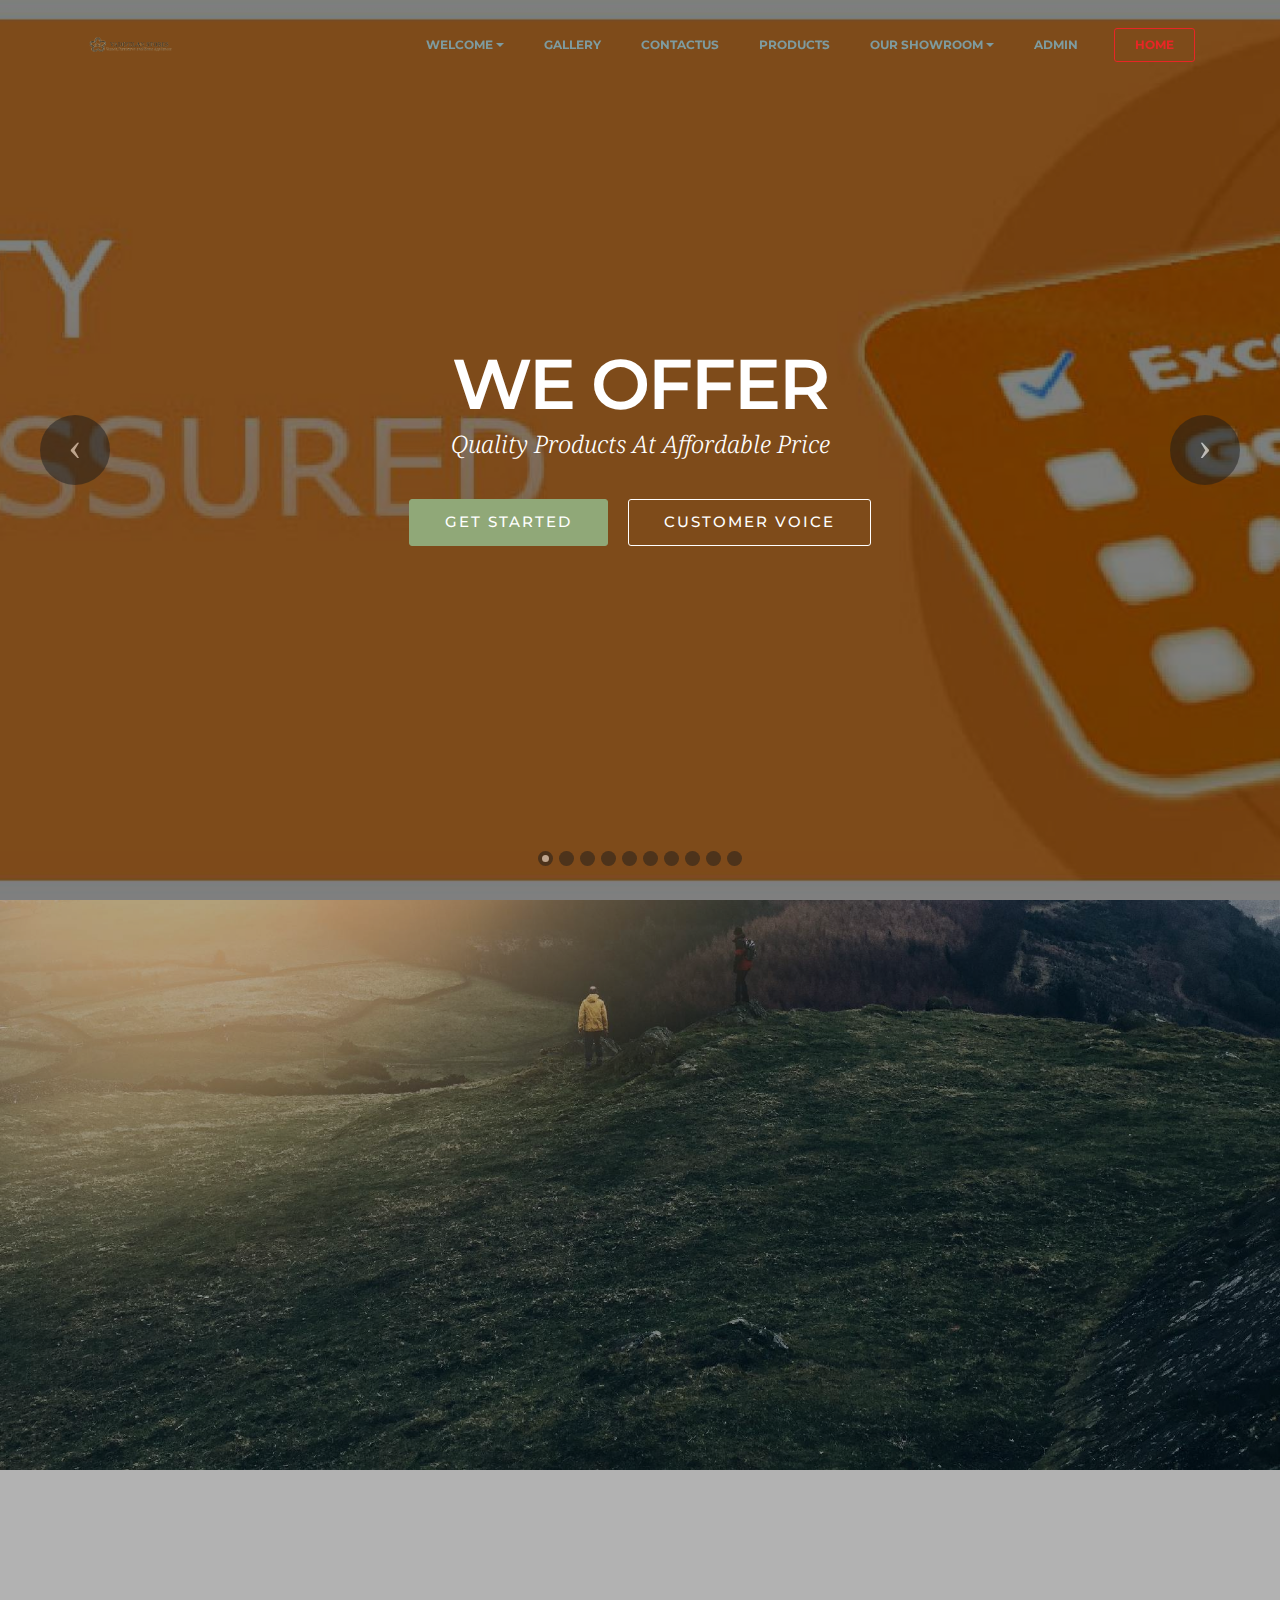
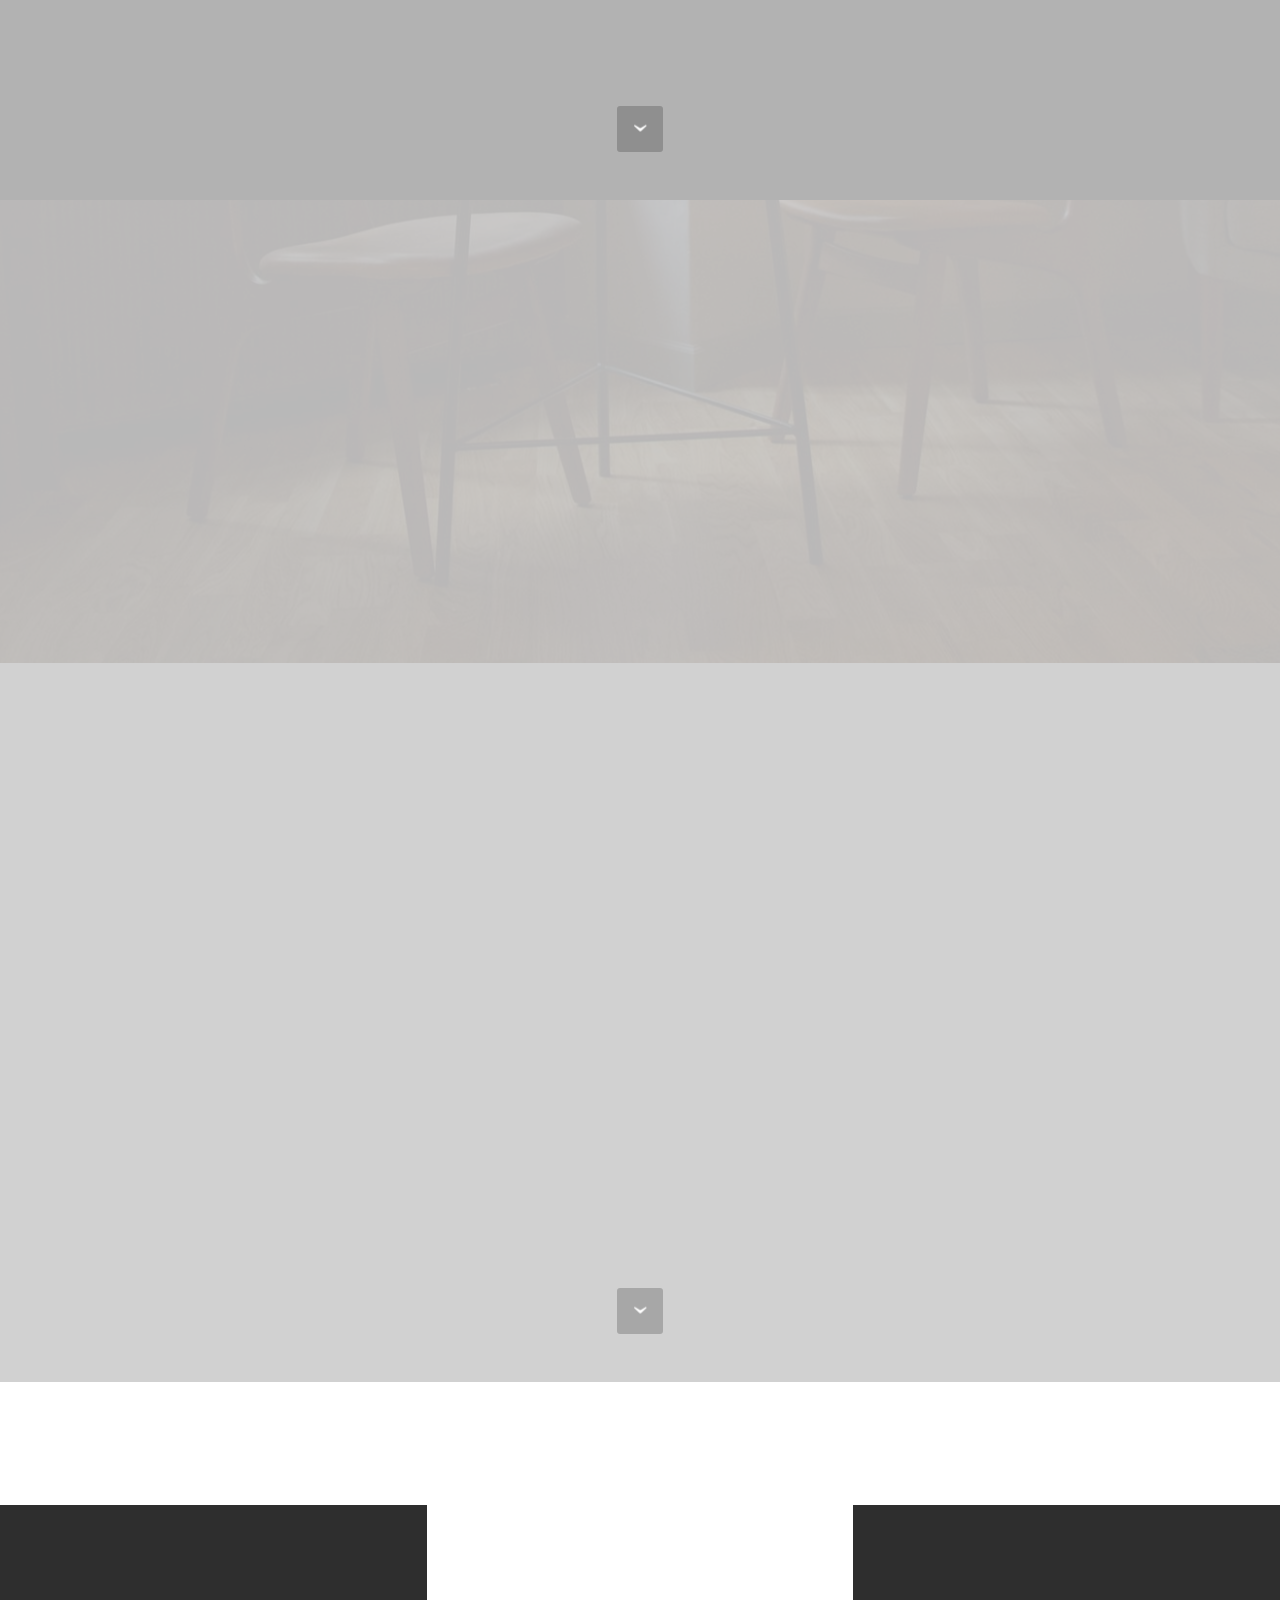
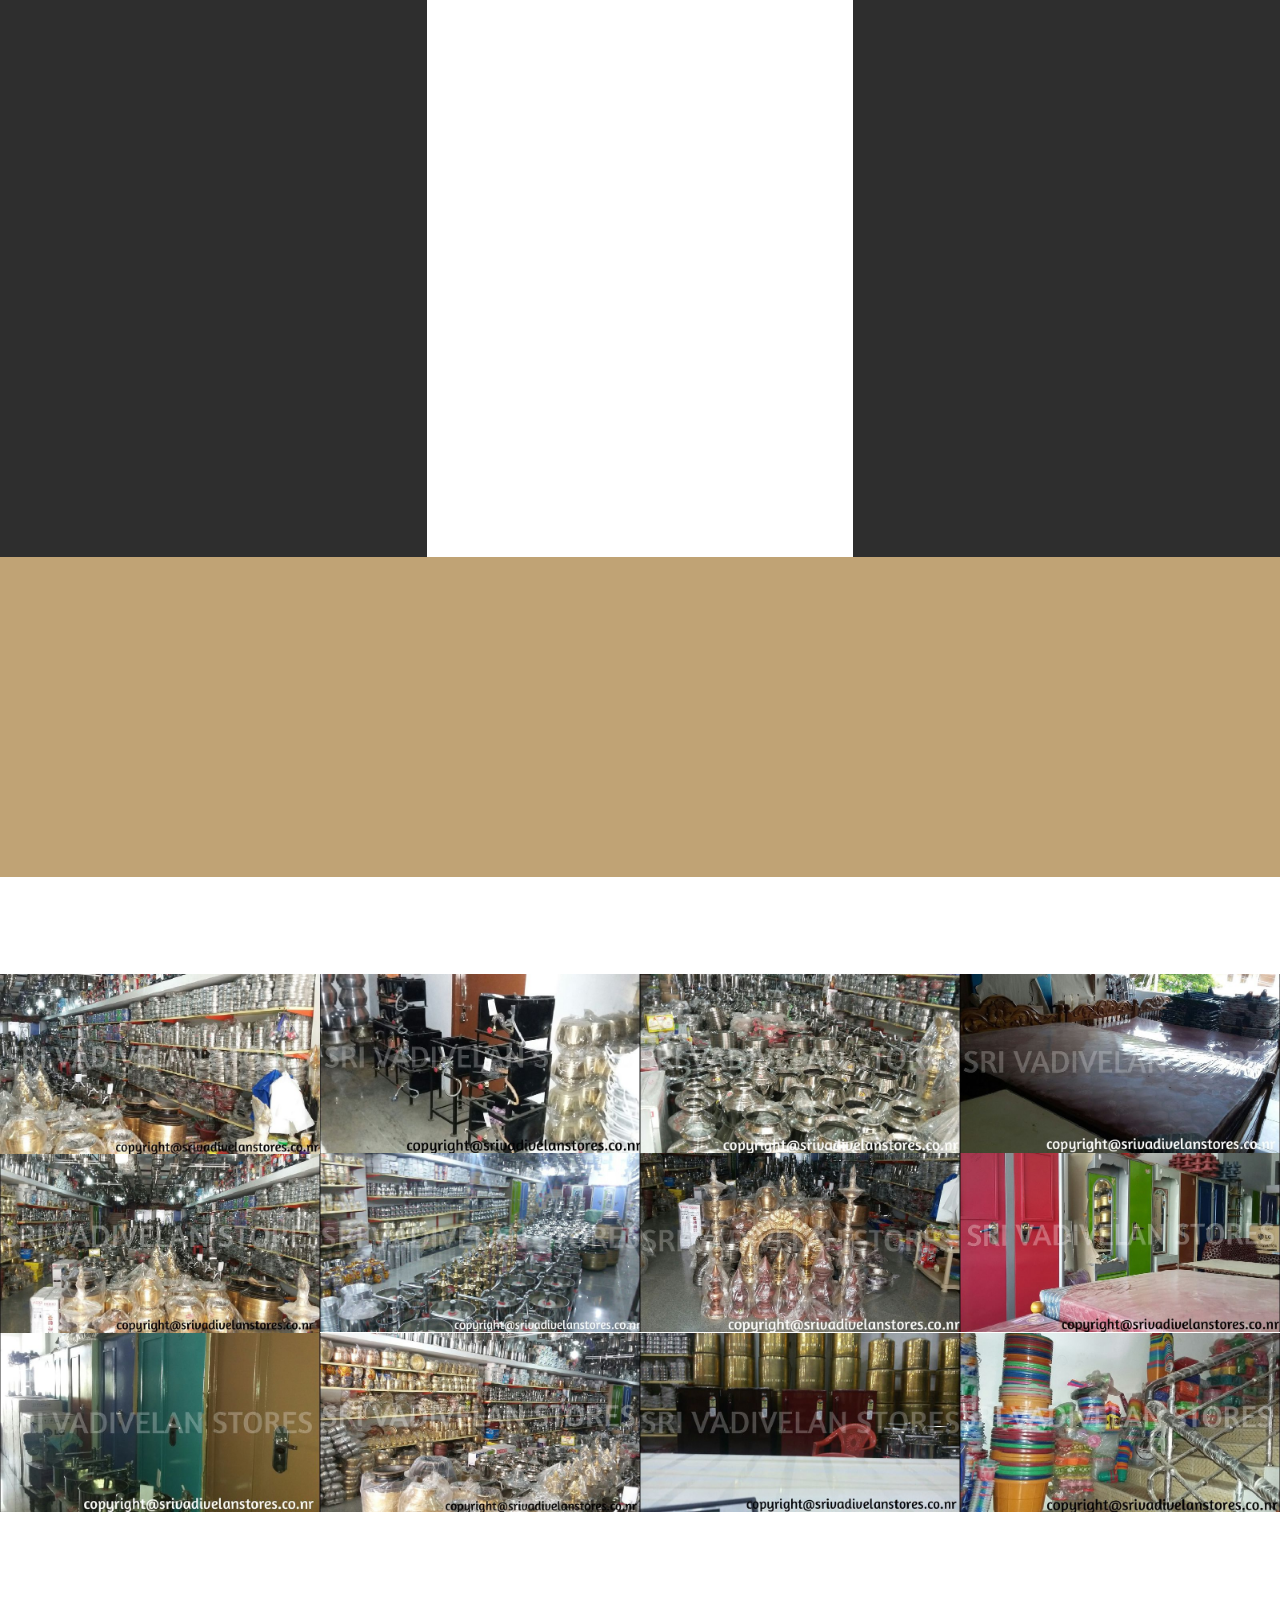
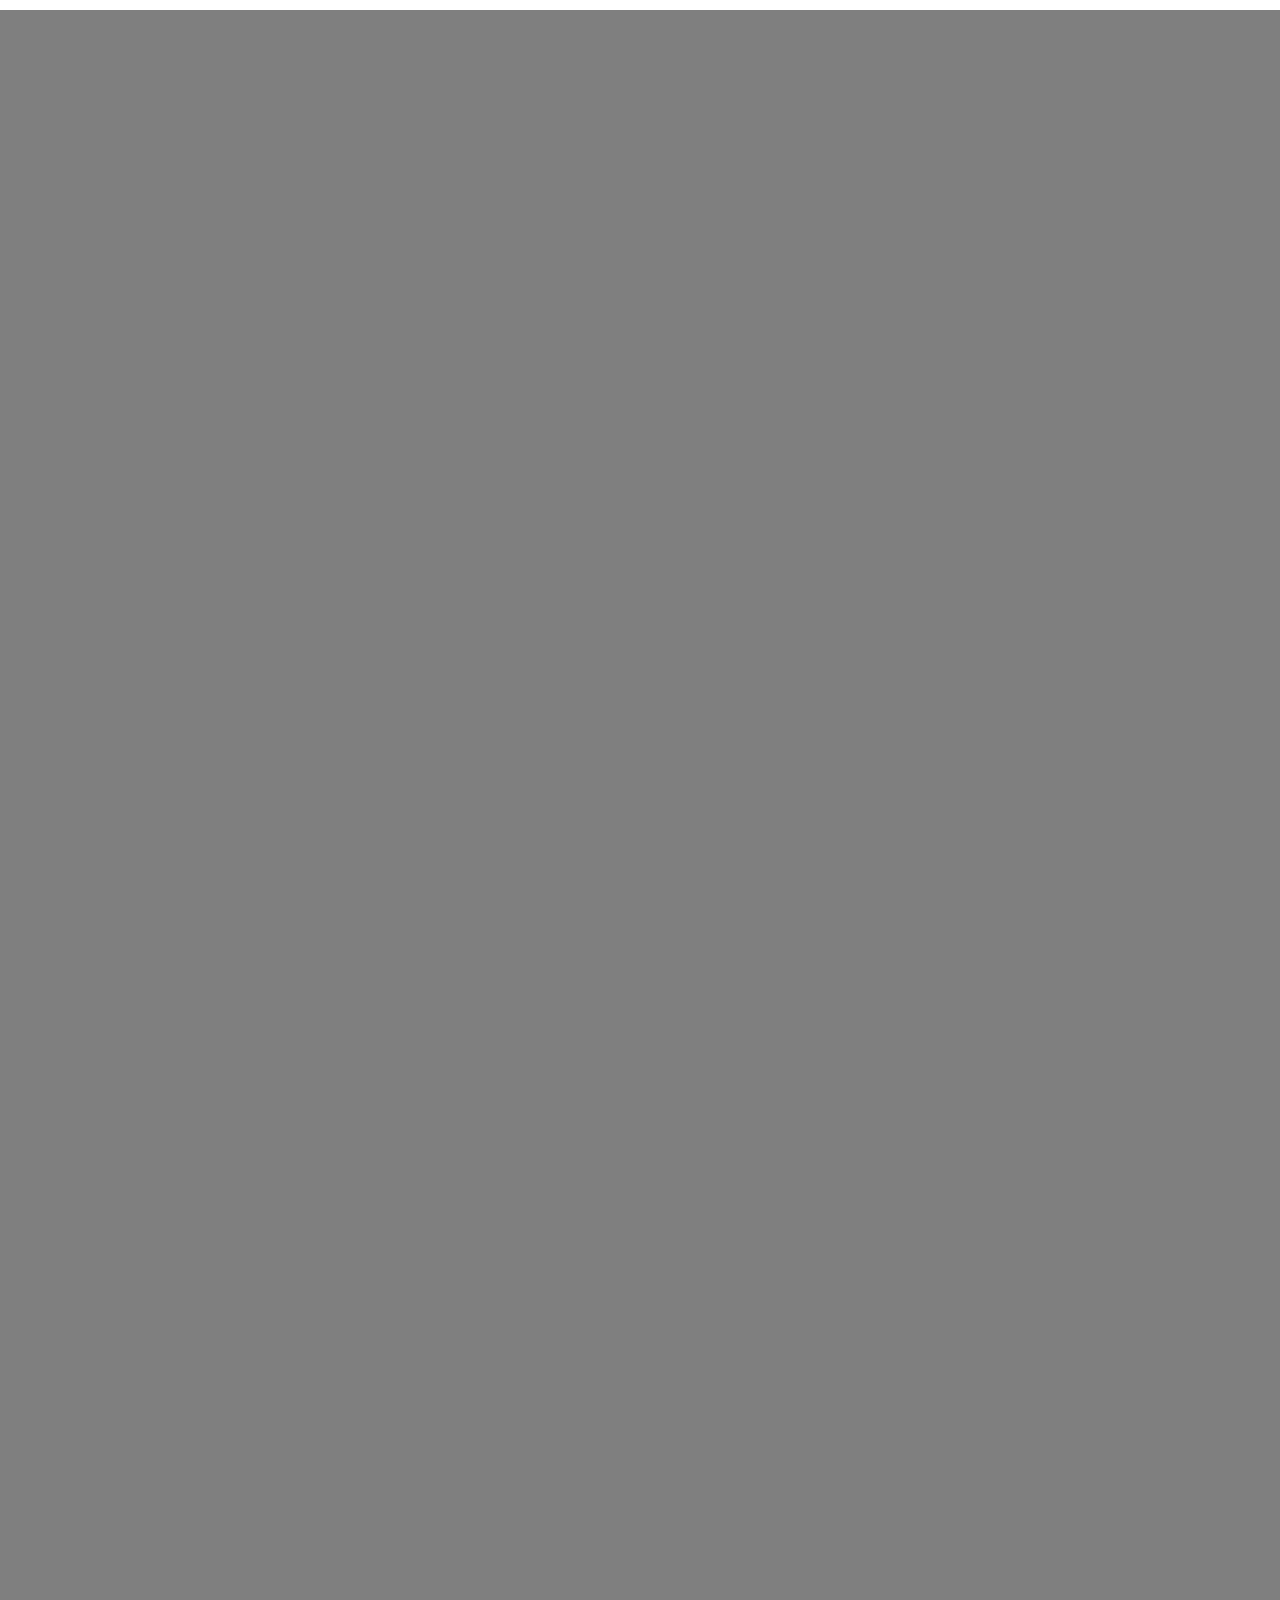
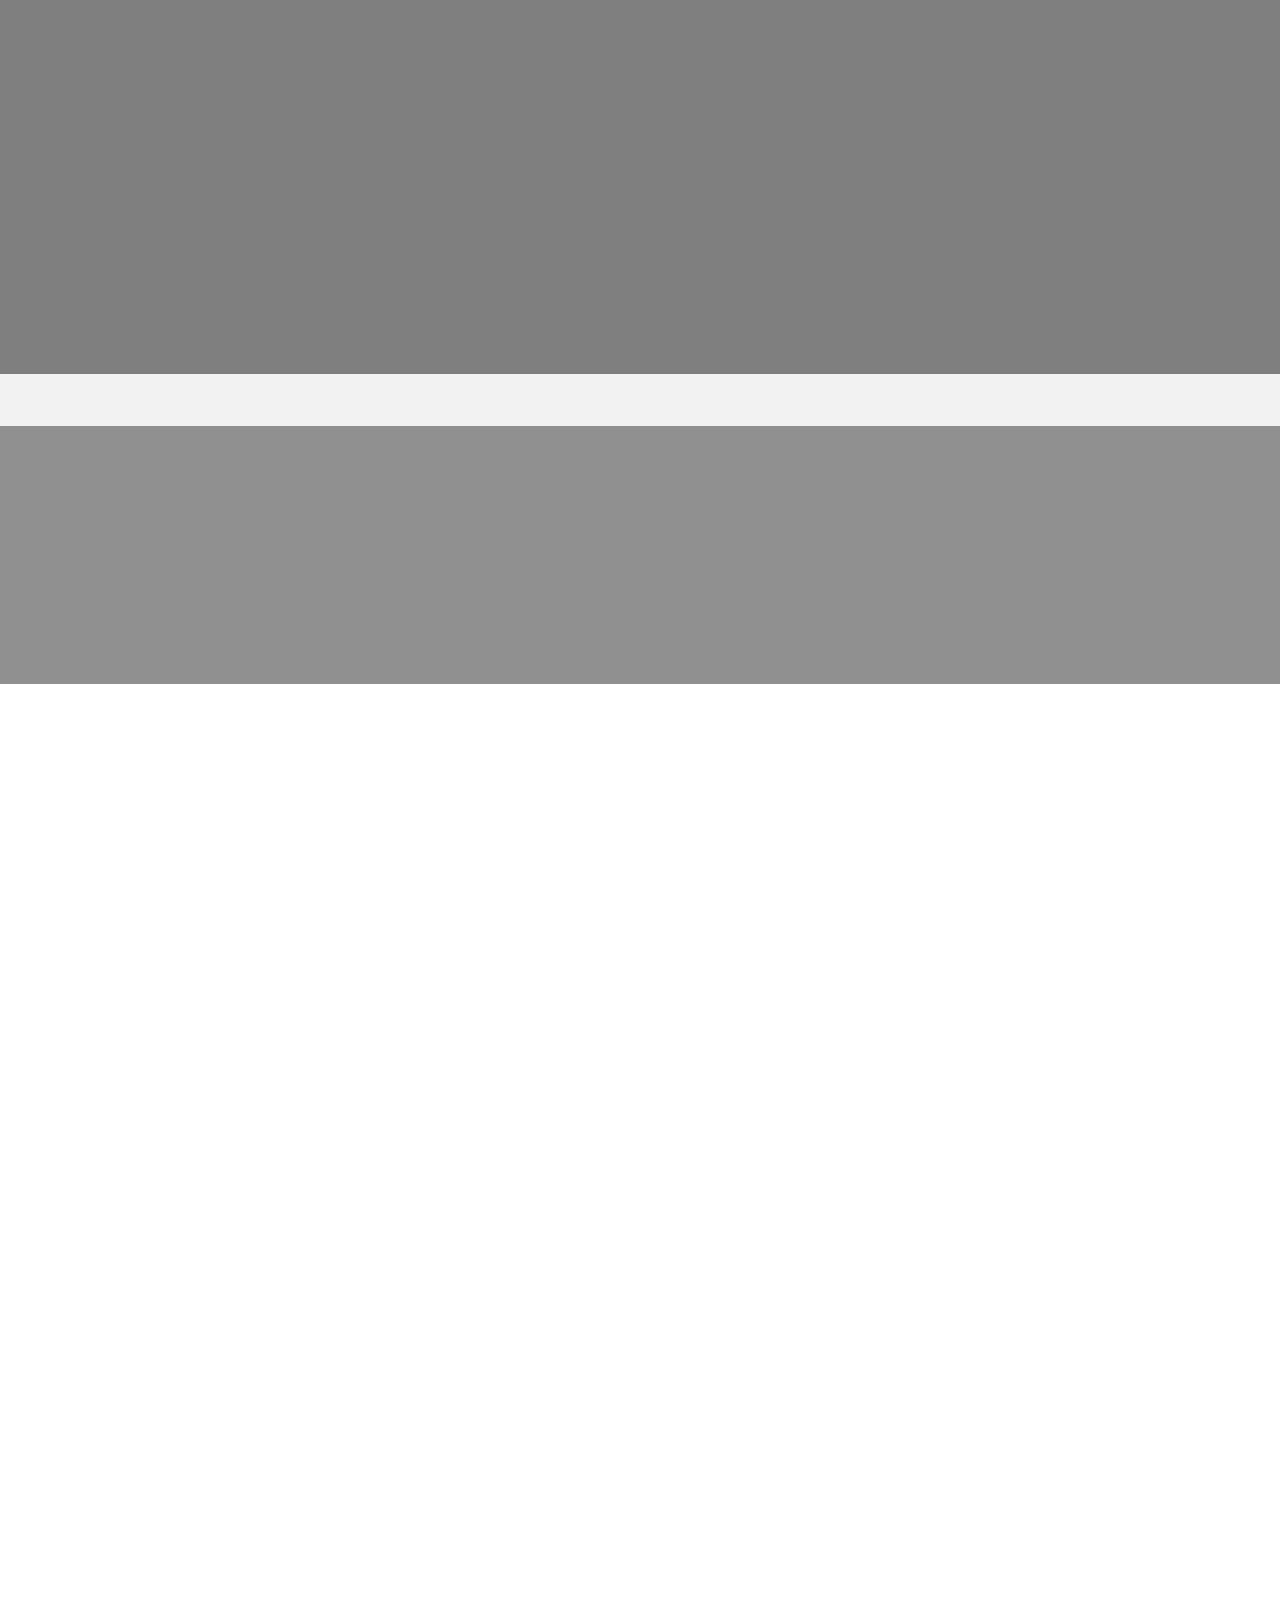
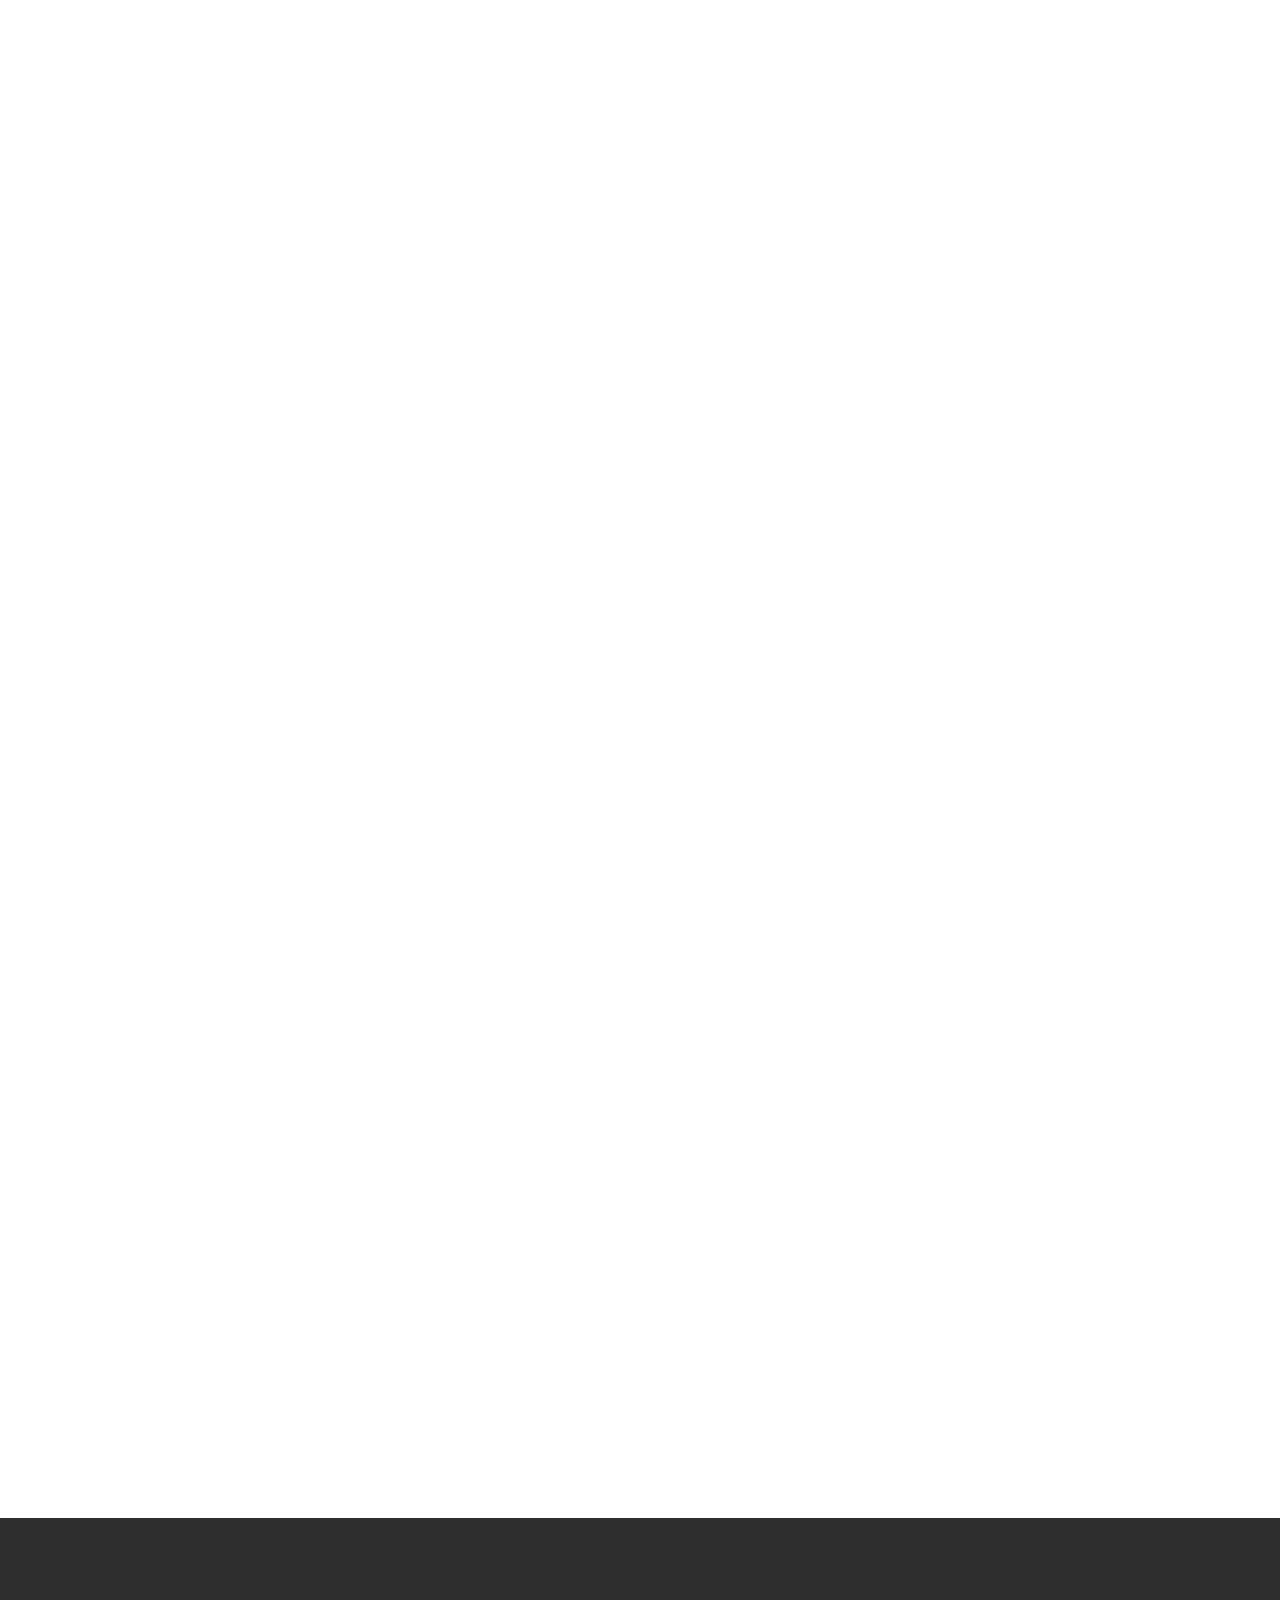
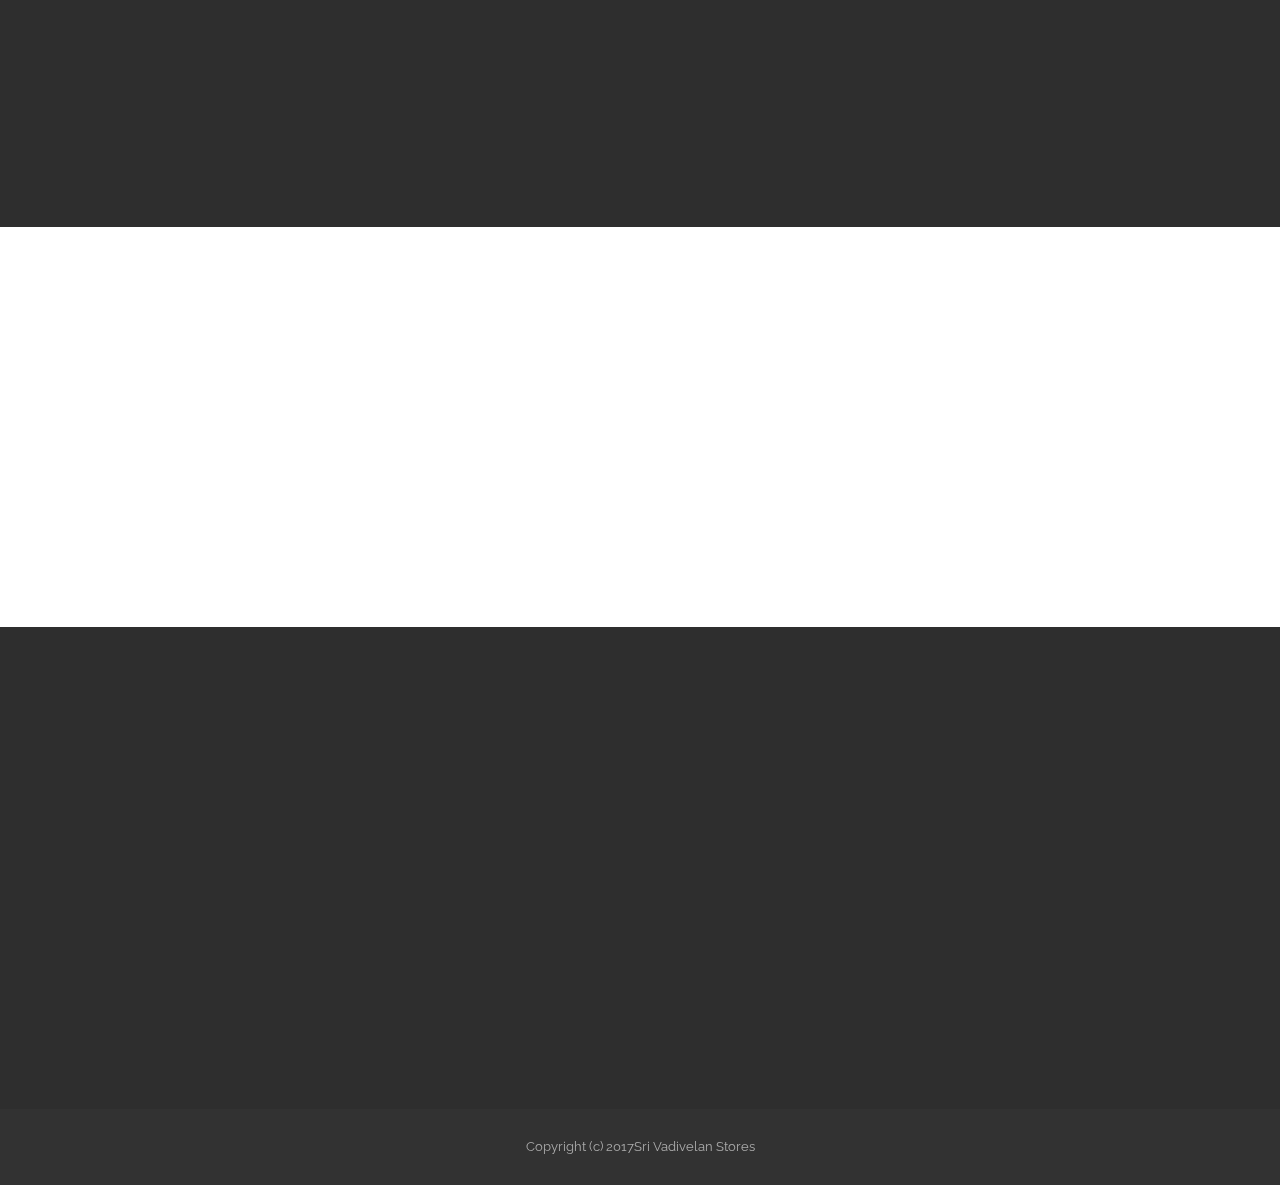
==== commit 9b67d26a: "create github pages" ====
--- a/index.html
+++ b/index.html
@@ -60,7 +60,7 @@
 
 </section>
 
-<section class="engine"><a rel="external" href="https://mobirise.com">Web Page Builder</a></section><section class="mbr-slider mbr-section mbr-section__container carousel slide mbr-section-nopadding mbr-after-navbar" data-ride="carousel" data-keyboard="false" data-wrap="true" data-pause="false" data-interval="5000" id="slider3-c">
+<section class="engine"><a rel="external" href="https://mobirise.com">https://mobirise.com/</a></section><section class="mbr-slider mbr-section mbr-section__container carousel slide mbr-section-nopadding mbr-after-navbar" data-ride="carousel" data-keyboard="false" data-wrap="true" data-pause="false" data-interval="5000" id="slider3-c">
     <div>
         <div>
             <div>
@@ -900,7 +900,7 @@
 
                 <form action="https://mobirise.com/" method="post" data-form-title="MESSAGE">
 
-                    <input type="hidden" value="npOOqp4UlWjQIRnG7ZODj5vDtObmSBQA8NpvS1sWyZCbFWmq2bBq9LhQtUTqB1Ih0AvbICIoXGIcpqvzFxCNK/f1IIDKh3GAx7wFR6xQXcG91mPl0QgiNh+fCU40JsLu" data-form-email="true">
+                    <input type="hidden" value="UAG708rtFAl4HrTYO9614iv/jW52csC6o1Ik/hw92uq9we7putw9hPGIn6C7qUUfwPS6D8XIQTEa/ndnUxwv0jDpC91i3pJ4xuw7m56zK/qe1oiO2k1rhn29Ho8I4VAn" data-form-email="true">
 
                     
 
--- a/assets/mobirise-gallery/style.css
+++ b/assets/mobirise-gallery/style.css
@@ -1,246 +1,213 @@
-/*-------
-
-   Gallery
-
--------*/
-.mbr-gallery .mbr-gallery-item {
-    position: relative;
-    /*display: inline-block;*/
-    padding-bottom: 30px;
-}
-.mbr-gallery .mbr-gallery-item > a {
-    position: relative;
-    display: block;
-    background: #fff;
-    outline: none;
-}
-.mbr-gallery .mbr-gallery-row {
-    margin-bottom: -30px;
-}
-.mbr-gallery .mbr-gallery-item img {
-    width: 100%;
-    opacity: 1;
-    -webkit-transition: .2s opacity ease-in-out;
-    transition: .2s opacity ease-in-out;
-}
-.mbr-gallery .mbr-gallery-item > a:hover img {
-    opacity: 0.9;
-}
-.mbr-gallery .mbr-gallery-item .icon {
-    position: absolute;
-    font-size: 30px;
-    top: 50%;
-    left: 50%;
-    color: #fff;
-    opacity: 0;
-    -webkit-transform: translateX(-50%) translateY(-50%);
-    transform: translateX(-50%) translateY(-50%);
-    -webkit-transition: .2s opacity ease-in-out;
-    transition: .2s opacity ease-in-out;
-}
-.mbr-gallery .mbr-gallery-item > a:hover .icon {
-    opacity: 1;
-}
-
-/* remove spacing */
-.mbr-gallery .mbr-gallery-row.no-gutter {
-    margin: 0;
-}
-.mbr-gallery .mbr-gallery-row.no-gutter .mbr-gallery-item {
-    padding: 0;
-}
-
-/* container */
-.mbr-gallery .container.mbr-gallery-layout-default {
-    padding: 93px 0;
-}
-
-/* fix horizontal scrollbar */
-.mbr-gallery .mbr-gallery-layout-default,
-.mbr-gallery .mbr-gallery-layout-article {
-    overflow: hidden;
-}
-
-/* article layout */
-.mbr-gallery .mbr-gallery-layout-article > div {
-    padding-left: 0;
-    padding-right: 0;
-}
-
-
-/* lightbox */
-.mbr-gallery .modal {
-    position: fixed;
-    overflow: hidden;
-    padding-right: 0 !important;
-}
-.mbr-gallery .modal-body {
-    padding: 0;
-}
-.mbr-gallery .modal-body img {
-    width: 100%;
-}
-.mbr-gallery .modal .close {
-    position: absolute;
-    background-image: none;
-    font-size: 20px;
-    width: 54px;
-    height: 54px;
-    top: 20px;
-    right: 20px;
-    line-height: 54px;
-    opacity: 1;
-    color: #fff;
-    border: 2px solid #fff;
-    text-align: center;
-    text-shadow: none;
-    z-index: 5;
-    -webkit-transition: all 0.2s ease-in-out 0s;
-    -o-transition: all 0.2s ease-in-out 0s;
-    transition: all 0.2s ease-in-out 0s;
-}
-.mbr-gallery .modal .close:hover {
-    background: #fff;
-    color: #000;
-}
-
-/* modal back color opacity */
-.modal-backdrop.in {
-    opacity: 0.8;
-    filter: alpha(opacity=80);
-}
-
-@media (max-width: 768px) {
-    .mbr-gallery .modal-dialog {
-        margin: 10px auto;
-    }
-
-    .mbr-gallery .carousel-indicators,
-    .mbr-gallery .carousel-control,
-    .mbr-gallery .modal .close {
-        position: fixed;
-    }
-}
-
-/* fix fade in effect */
-.mbr-gallery .modal.fade .modal-dialog {
-    margin-top: -100px;
-    -webkit-transition: margin-top 0.3s ease-out;
-    -moz-transition: margin-top 0.3s ease-out;
-    -o-transition: margin-top 0.3s ease-out;
-    transition: margin-top 0.3s ease-out;
-}
-.mbr-gallery .modal.in .modal-dialog,
-.mbr-gallery .modal.fade .modal-dialog {
-    -webkit-transform: none;
-    -ms-transform: none;
-    -o-transform: none;
-    transform: none;
-}
-.mbr-gallery .modal.in .modal-dialog {
-    margin-top: 30px;
-}
-
-
-/* media-caption styles */
-.mbr-gallery .mbr-figure__caption {
-    width: 100%;
-    margin-left: 0;
-    box-sizing: border-box;
-    border: solid 15px transparent;
-    border-style: none solid;
-    left: 0;
-    background: none;
-    margin-bottom: 30px;
-}
-.mbr-gallery .mbr-figure__caption-small {
-    position: relative;
-    z-index: 2;
-    padding: 0 10px;
-}
-.mbr-gallery .mbr-caption-background{
-    position: absolute;
-    z-index: 1;
-    left: 0;
-    top:0;
-    width: 100%;
-    height: 100%;
-    background: rgba(0, 0, 0, 0.6);
-}
-.mbr-gallery .no-gutter .mbr-figure__caption {
-    margin-bottom: 0;
-    border-style: none none;
-}
-
-
-/*
-.mbr-gallery .mbr-figure__caption--std-grid:before {
-    content: none;
-}
-
-.mbr-gallery .container .mbr-figure__caption--std-grid {
-    width: 90%;
-    margin-left: -44.8%;
-    margin-bottom: 30px;
-}
-
-@media (max-width: 768px) {
-    .mbr-gallery .mbr-figure__caption--std-grid,
-    .mbr-gallery .container .mbr-figure__caption--std-grid {
-
-        width: 100%;
-        margin-left: 0; 
-        padding-left: 15px;
-        padding-right: 15px;   
-    }
-
-    .mbr-gallery .mbr-gallery-row.no-gutter .mbr-figure__caption--std-grid {
-        width: 100%;
-        margin-left: 0;
-        padding-left: 0;
-        padding-right: 0;   
-    }
-}
-
-@media (min-width: 768px) and (max-width: 991px) {
-
-    .mbr-gallery .mbr-figure__caption--std-grid {
-        width: 92.6%;
-        margin-left: -46.3%;
-    }
-
-    .mbr-gallery .container .mbr-figure__caption--std-grid {
-        width: 92%;
-        margin-left: -46%;
-        margin-bottom: 30px;
-    }
-}
-
-.mbr-gallery .container.mbr-gallery-layout-article .mbr-figure__caption--std-grid {
-    width: 85%;
-    margin-left: -42.5%;
-}
-
-.mbr-gallery .container.mbr-gallery-layout-article .mbr-gallery-row.no-gutter .mbr-figure__caption--std-grid {
-    width: 100%;
-    margin-left: -50%;
-}
-
-@media (min-width: 768px) and (max-width: 991px) {
-    .mbr-gallery .container.mbr-gallery-layout-article .mbr-figure__caption--std-grid {
-        width: 88%;
-        margin-left: -44%;
-    }
-}
-
-@media (max-width: 768px) {
-    .mbr-gallery .mbr-gallery-layout-article.container .mbr-gallery-row.no-gutter .mbr-figure__caption--std-grid,
-    .mbr-gallery .container.mbr-gallery-layout-article .mbr-figure__caption--std-grid {
-        width: 100%;
-        margin-left: 0;
-    }
-}
-
-*/
-
-
+.mbr-gallery .icon {
+  z-index: 100 !important;
+}
+
+.mbr-gallery .mbr-gallery-item>div:hover .icon-video,
+.mbr-gallery .mbr-gallery-item>div:hover .icon-focus {
+  opacity: 1;
+}
+
+.mbr-gallery .icon-video {
+  color: white;
+  opacity: 0;
+  position: absolute;
+  top: calc(50% - 24px);
+  left: calc(50% - 27px);
+  font-size: 3rem;
+  transition: .2s opacity ease-in-out;
+  z-index: 5;
+}
+
+.mbr-gallery .icon-video::before {
+  color: white;
+  content: "\e011";
+  position: absolute;
+}
+
+.mbr-gallery .icon-focus {
+  color: white;
+  opacity: 0;
+  position: absolute;
+  top: calc(50% - 24px);
+  left: calc(50% - 32px);
+  font-size: 3rem !important;
+  transition: .2s opacity ease-in-out;
+  z-index: 5;
+  font-family: 'et-line' !important;
+}
+
+.mbr-gallery .icon-focus::before {
+  content: '\e01b';
+  color: white;
+  position: absolute;
+}
+
+.mbr-gallery .mbr-gallery-item {
+  cursor: pointer;
+}
+
+.mbr-gallery .item-overlay {
+  position: absolute;
+  width: 60px;
+  font-size: 60px;
+  z-index: 10;
+  height: 60px;
+  top: calc(50% - 30px);
+  left: calc(50% - 30px);
+  cursor: pointer;
+  z-index: 5;
+}
+
+.mbr-gallery .mbr-gallery-item> div::before {
+  content: "";
+  position: absolute;
+  left: 0;
+  top: 0;
+  width: 100%;
+  height: 100%;
+  background: -webkit-linear-gradient(left, #554346, #45505b) !important;
+  background: -moz-linear-gradient(left, #554346, #45505b) !important;
+  background: -o-linear-gradient(left, #554346, #45505b) !important;
+  background: -ms-linear-gradient(left, #554346, #45505b) !important;
+  background: linear-gradient(left, #554346, #45505b) !important;
+  opacity: 0;
+  -webkit-transition: .2s opacity ease-in-out;
+  transition: .2s opacity ease-in-out;
+}
+
+.mbr-gallery .mbr-gallery-item:hover> div::before {
+  opacity: 0.5;
+}
+
+.mbr-gallery-row {
+  padding-left: 0px;
+  padding-right: 0px;
+}
+
+.mbr-gallery-item__hided {
+  position: absolute !important;
+  width: 0px !important;
+  height: 0px;
+  left: 0 !important;
+  padding: 0 !important;
+}
+
+.mbr-gallery-item__hided img {
+  display: none;
+}
+
+.mbr-gallery-item__hided span {
+  display: none;
+}
+
+.mbr-gallery-filter {
+  padding-top: 30px;
+  padding-bottom: 30px;
+  text-align: center;
+}
+.mbr-gallery-filter.gallery-filter__bg li{
+ color: white;
+}
+.mbr-gallery-filter.gallery-filter__bg .active{
+  color:black;
+  background-color: white;
+}
+
+.mbr-gallery-filter ul {
+  padding-left: 0px;
+  display: inline-block;
+  list-style: none;
+  margin-bottom: 0px;
+}
+
+.mbr-gallery-filter li {
+  font-size: 16px;
+  font-family: 'Raleway';
+  cursor: pointer;
+  color: #242424;
+  display: inline-block;
+  padding: 9px 30px 9px 30px;
+  border: 1px solid #e6e6e6;
+  transition: all 0.3s ease-out;
+}
+
+.mbr-gallery-filter li:hover {
+  background-color: #333333;
+  color: #c39f76;
+}
+
+.mbr-gallery-filter li.active {
+  color: white;
+  background-color: #333333;
+}
+
+.mbr-gallery-filter li.active:hover {
+  color: white;
+  background-color: #333333;
+}
+
+.mbr-gallery-item> div {
+  position: relative;
+}
+
+.mbr-gallery-item--p1 {
+  padding: 1rem;
+}
+
+.mbr-gallery-item--p2 {
+  padding: 2rem;
+}
+
+.mbr-gallery-item--p3 {
+  padding: 3rem;
+}
+
+.mbr-gallery-item--p4 {
+  padding: 4rem;
+}
+
+.mbr-gallery-item--p5 {
+  padding: 5rem;
+}
+
+.mbr-gallery-item--p6 {
+  padding: 6rem;
+}
+.mbr-gallery .mbr-gallery-item--p6, .mbr-gallery .mbr-gallery-item--p5,.mbr-gallery .mbr-gallery-item--p4{
+    width:50%;
+}
+@media(max-width:992px){
+     .mbr-gallery-item--p1 {
+    padding: 1rem;
+  }
+  .mbr-gallery-item--p2 {
+    padding: 2rem;
+  }
+  .mbr-gallery-item--p3 {
+    padding: 3rem;
+  }
+  .mbr-gallery-item--p4 {
+    padding: 3rem;
+  }
+  .mbr-gallery-item--p5 {
+    padding: 3rem;
+  }
+  .mbr-gallery-item--p6 {
+    padding: 3rem;
+  }
+}
+.video-container .mbr-background-video iframe {
+  width:100%;
+  height:100%;
+}
+@media(max-width:992px) and (min-width:400px) {
+
+  .mbr-gallery .mbr-gallery-item--p6, .mbr-gallery .mbr-gallery-item--p5, .mbr-gallery .mbr-gallery-item--p4, .mbr-gallery .mbr-gallery-item--p3, .mbr-gallery .mbr-gallery-item--p2 {
+    width: 50%;
+  }
+}
+@media(max-width:400px){
+    .mbr-gallery .mbr-gallery-item--p6, .mbr-gallery .mbr-gallery-item--p5, .mbr-gallery .mbr-gallery-item--p4, .mbr-gallery-item--p3{
+    width:100%;
+}
+}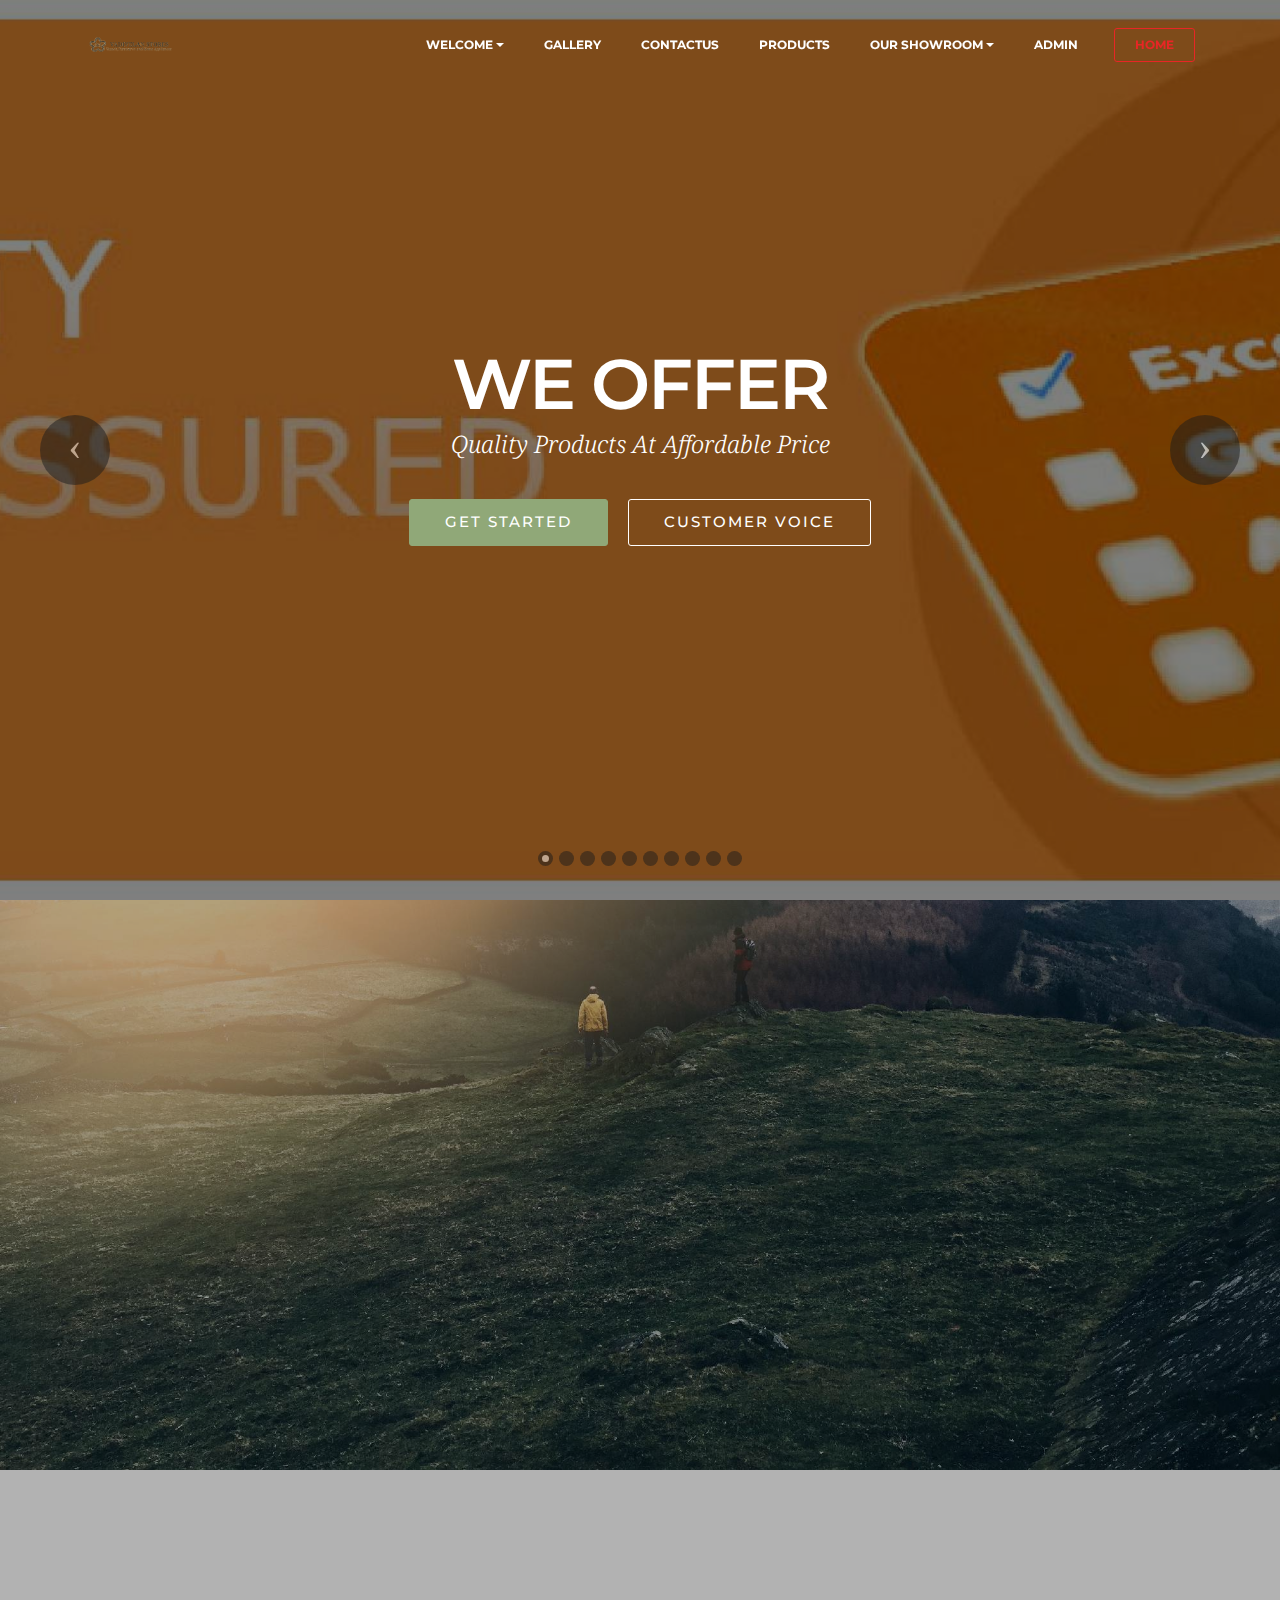
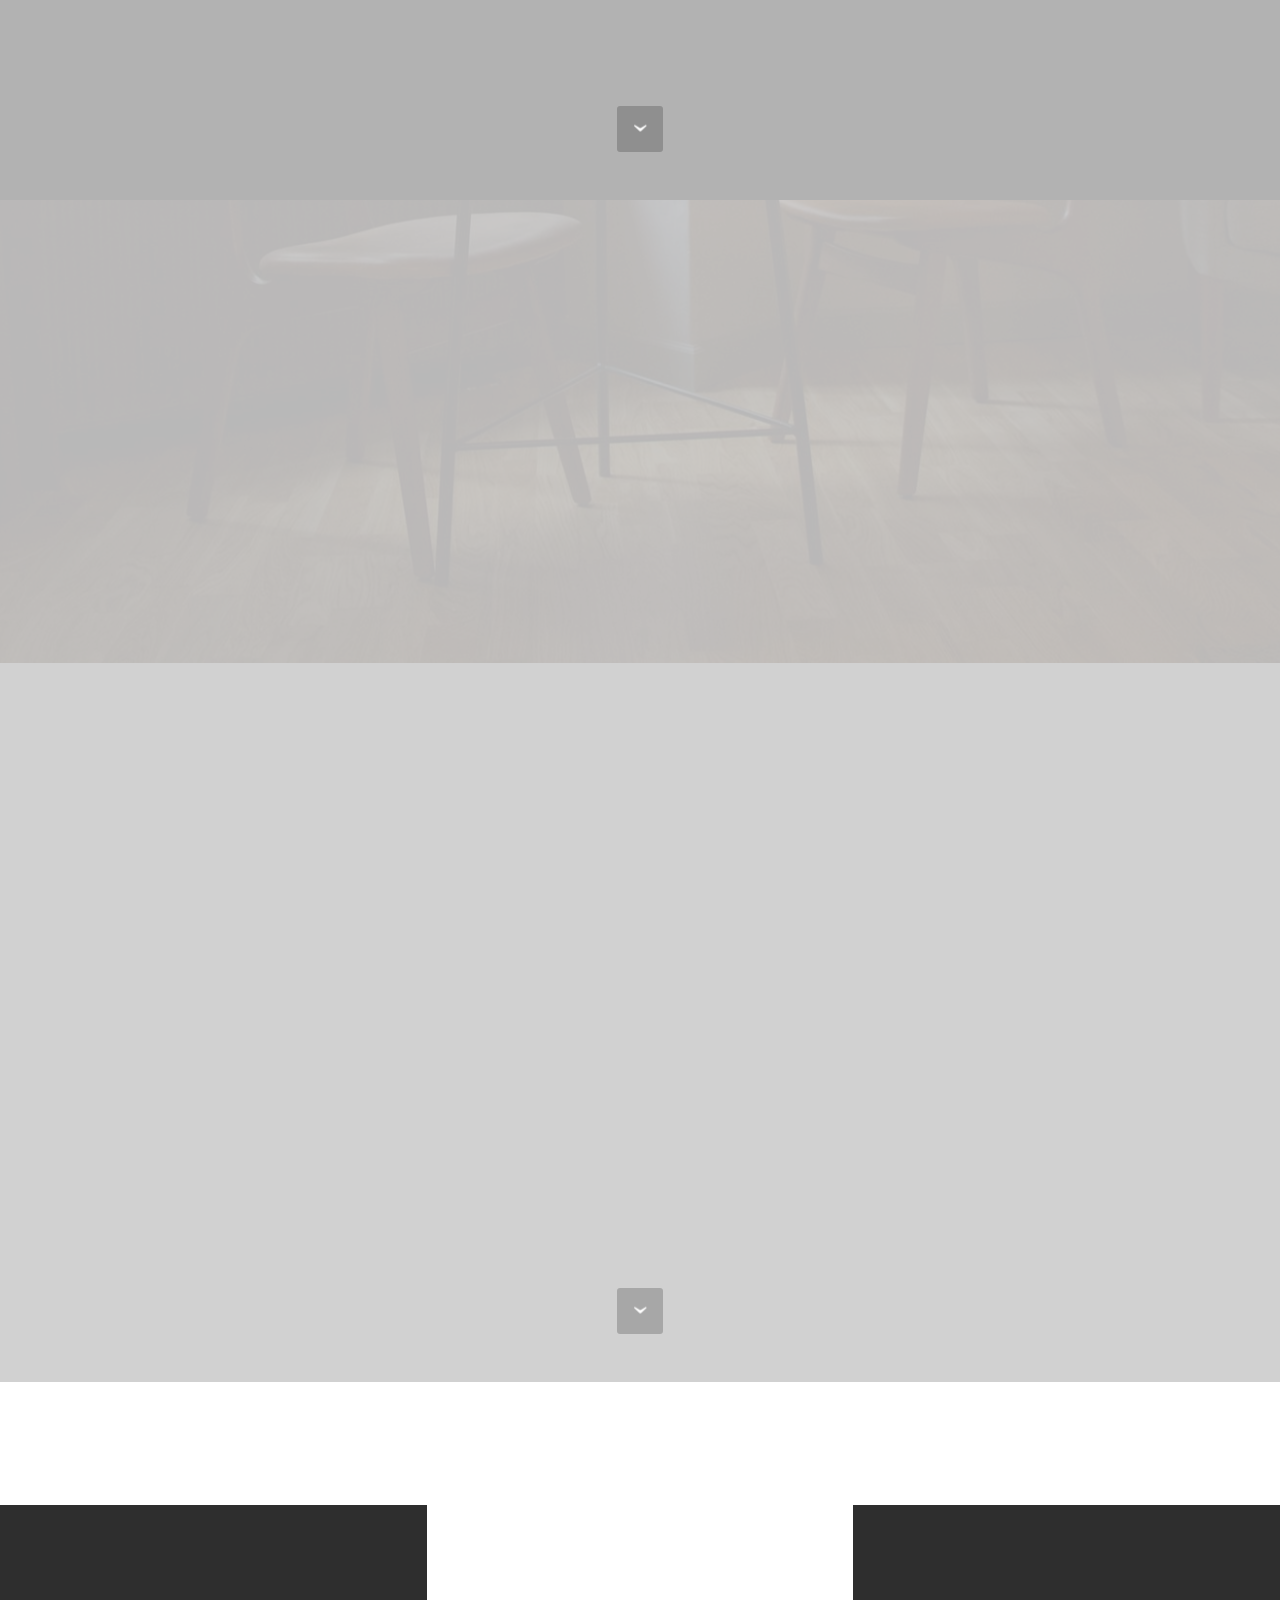
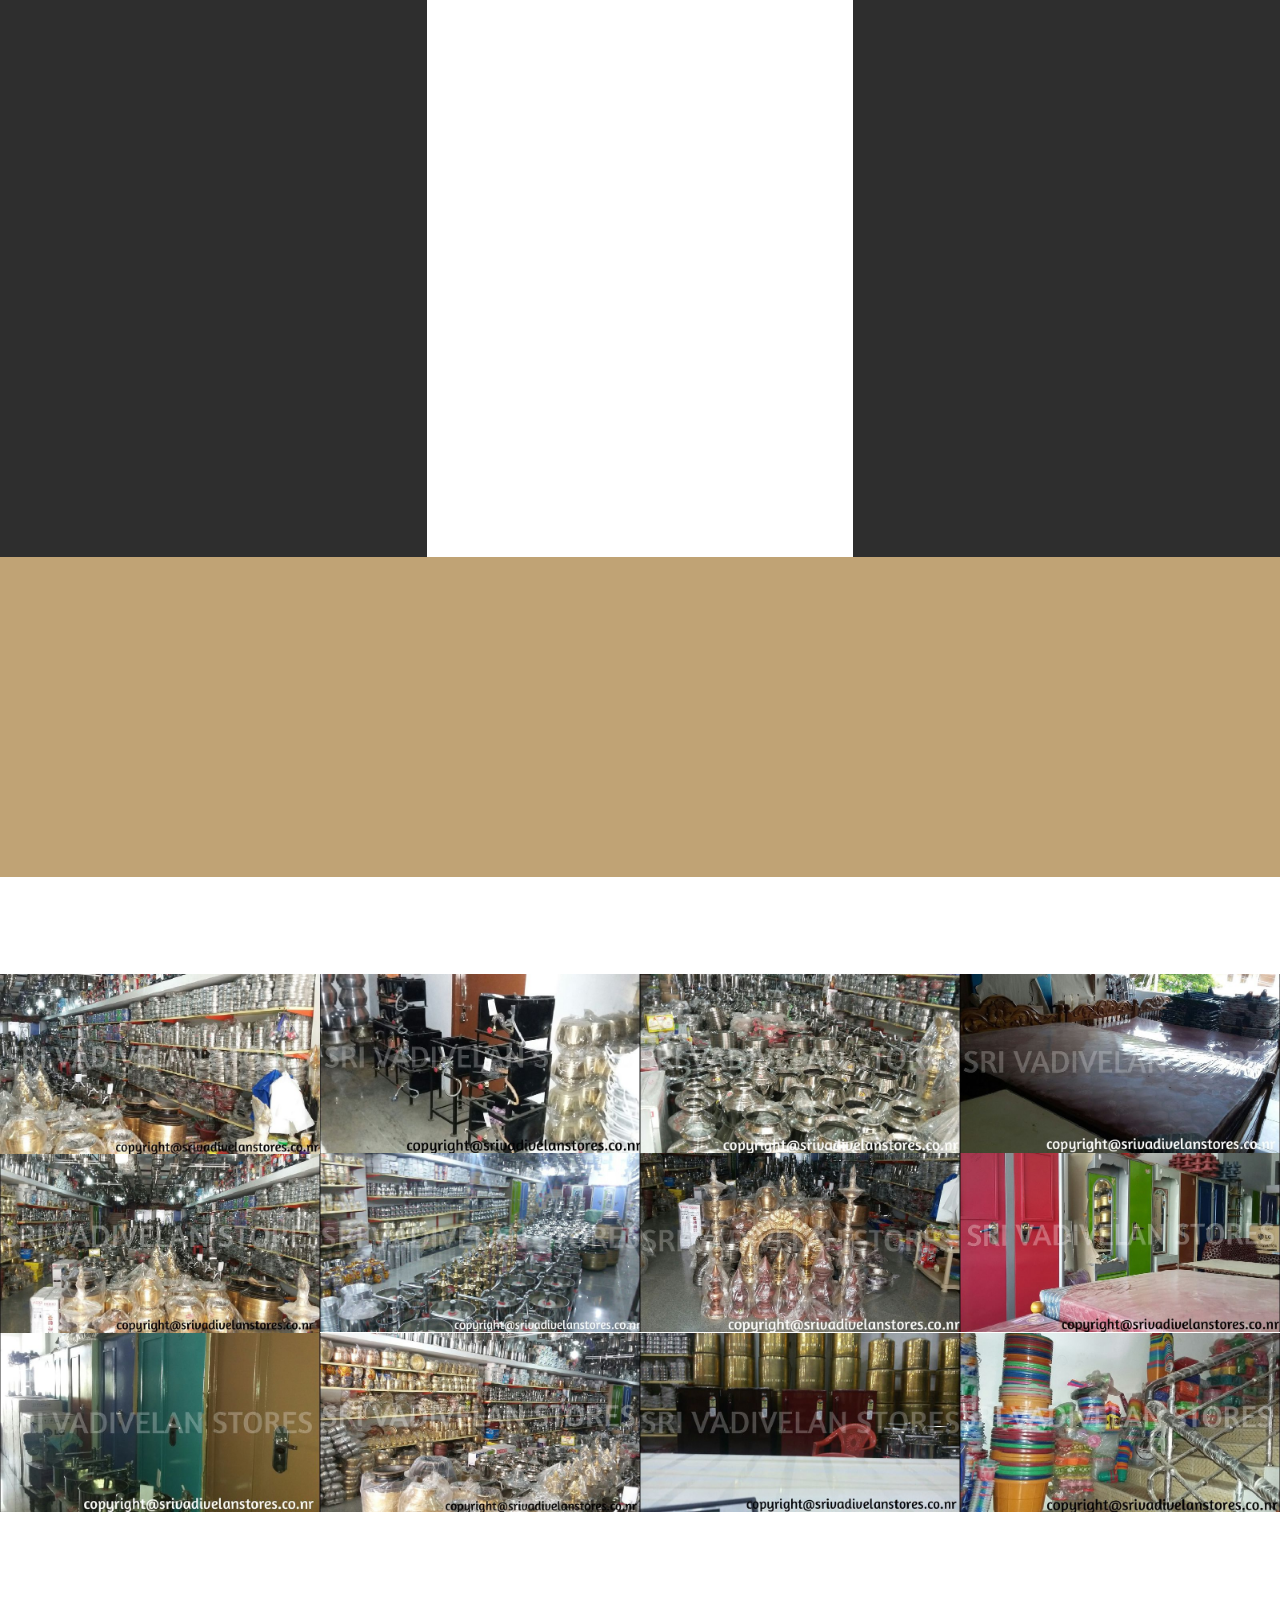
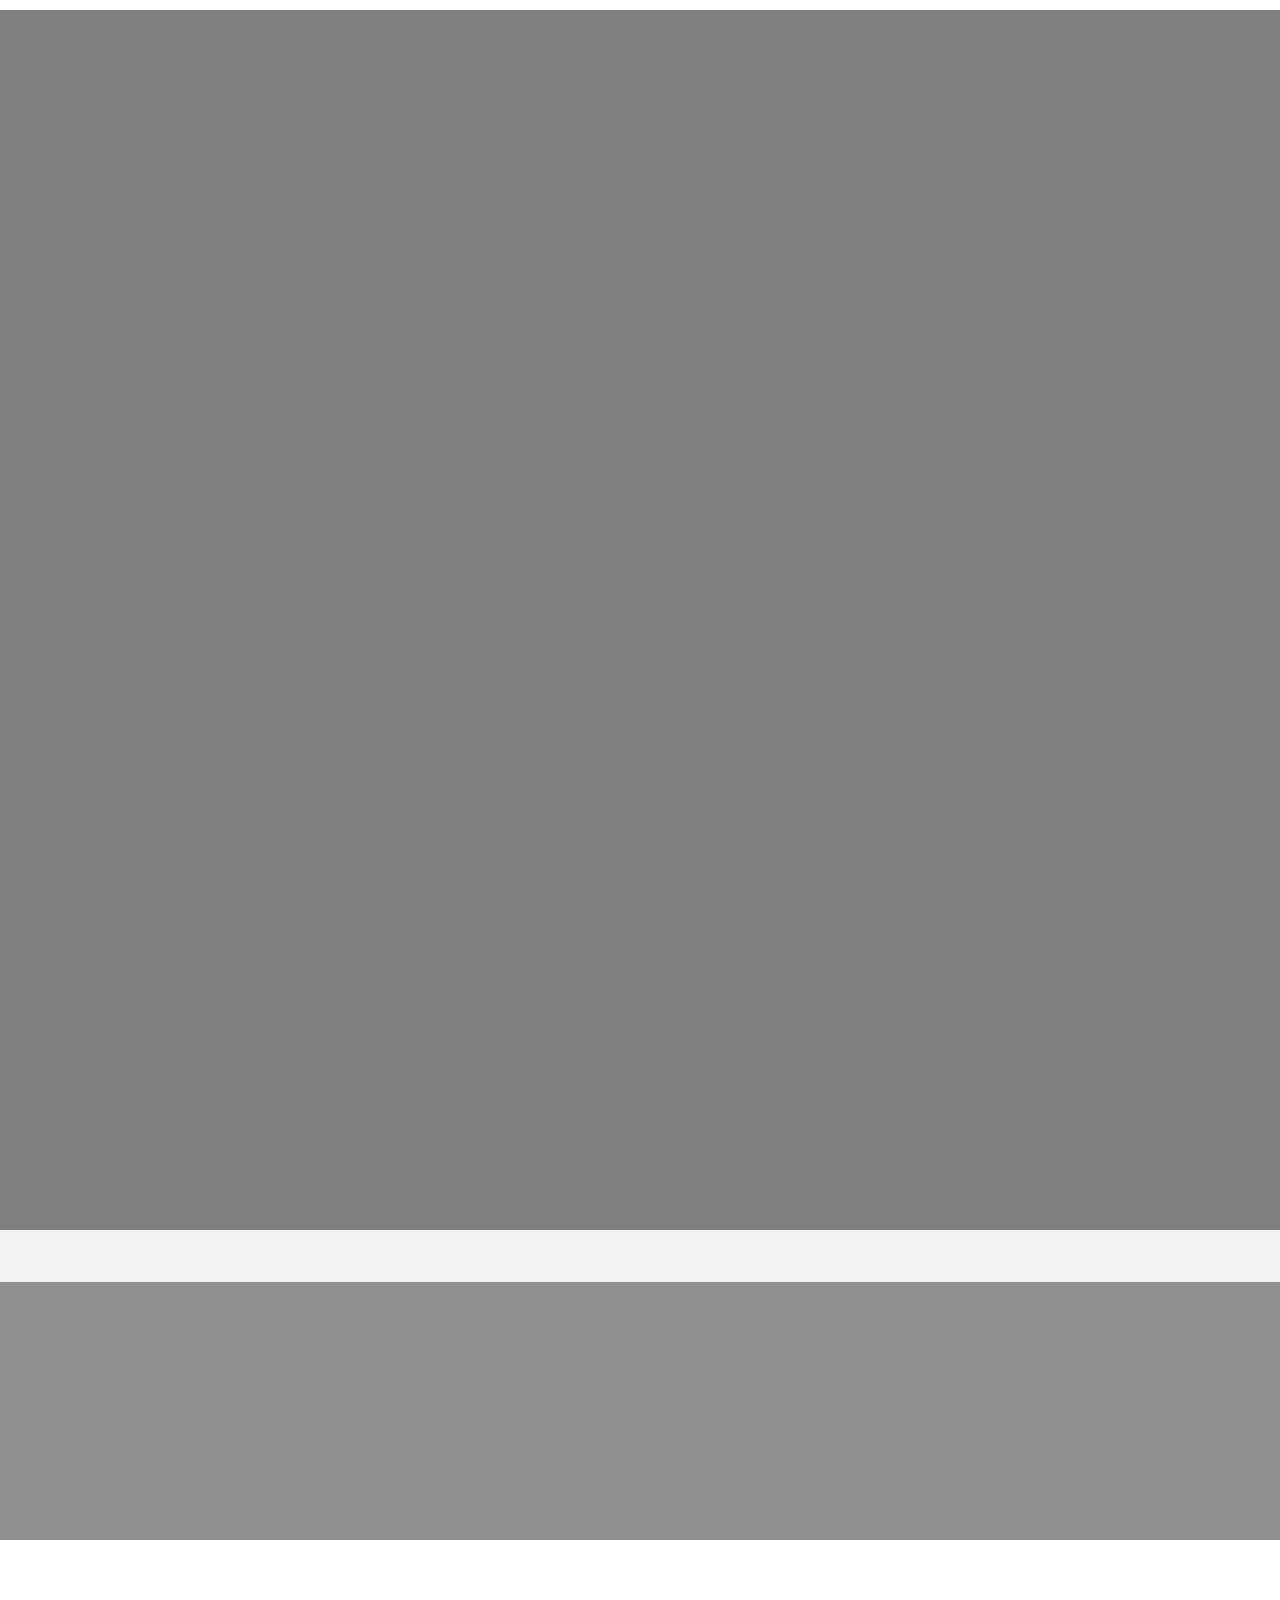
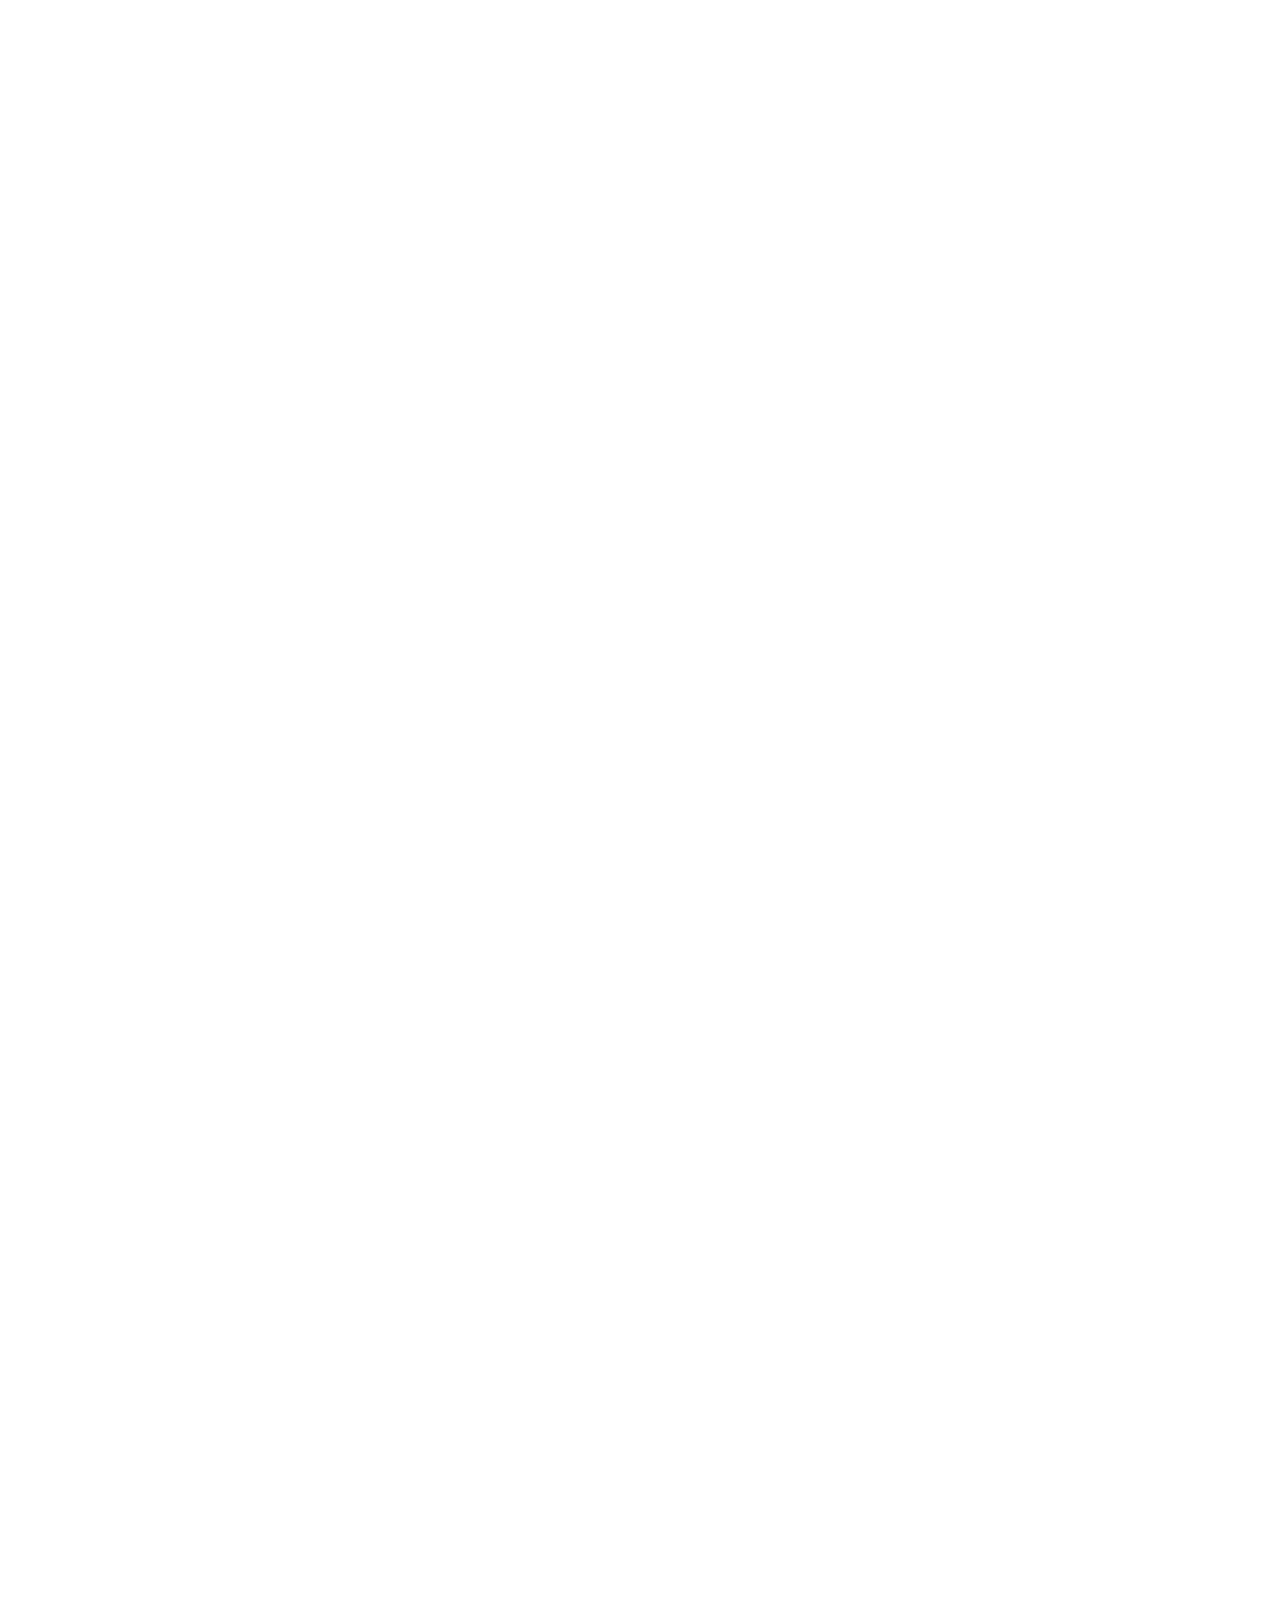
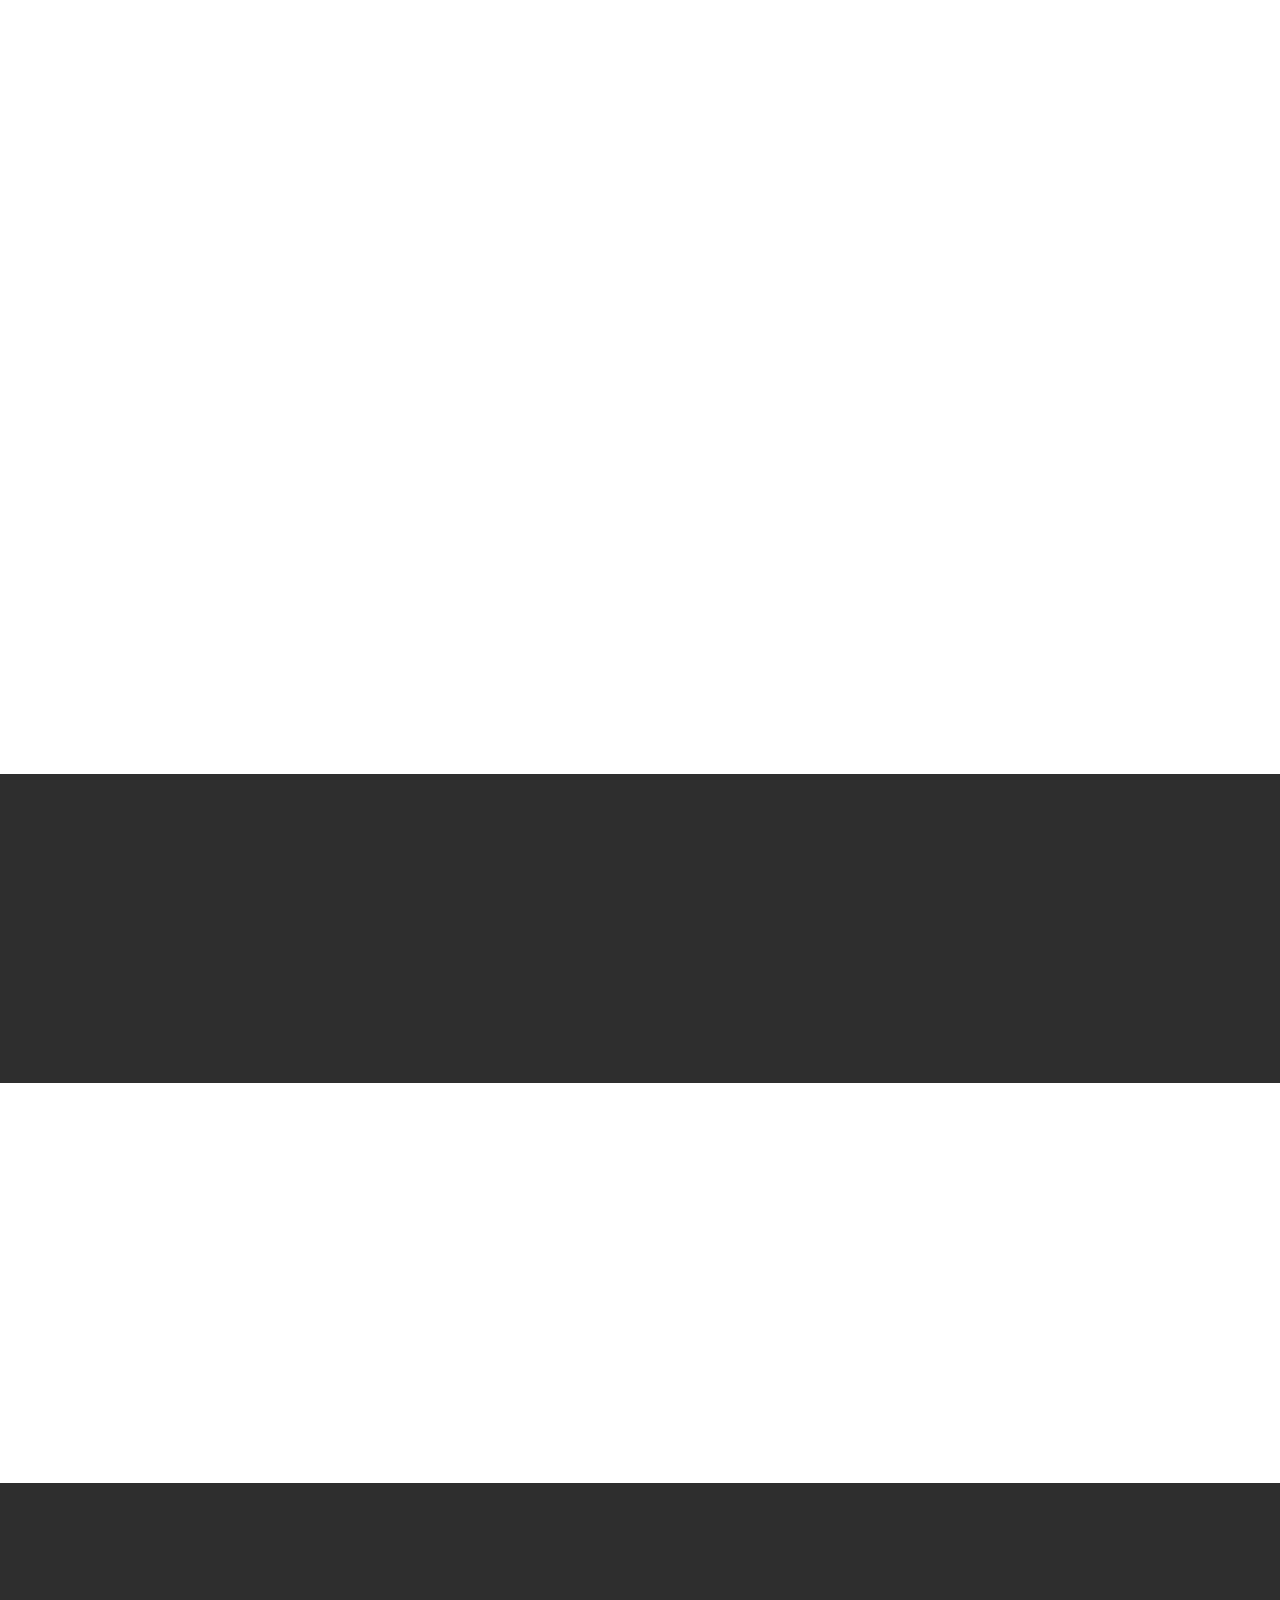
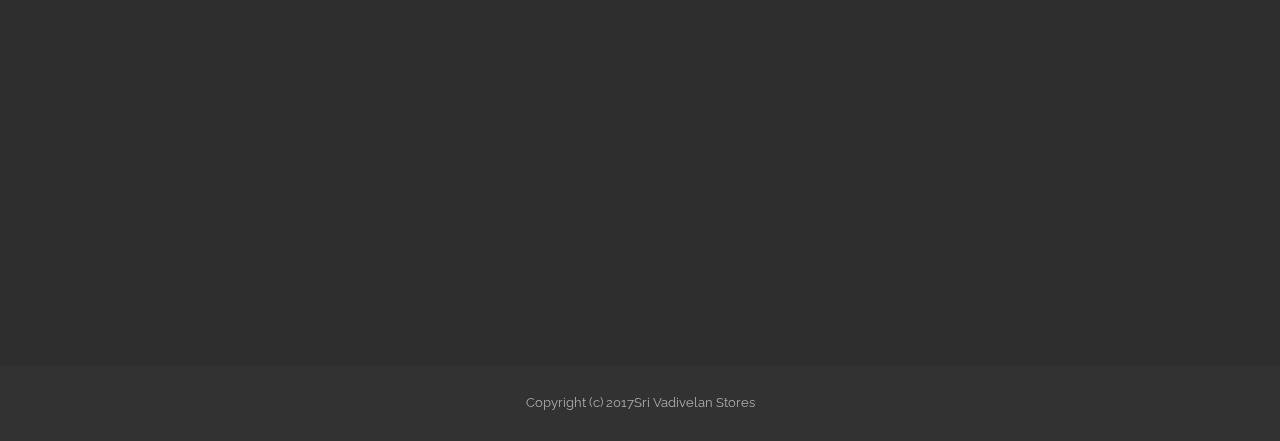
==== commit 9c927de9: "create github pages" ====
--- a/index.html
+++ b/index.html
@@ -60,12 +60,12 @@
 
 </section>
 
-<section class="engine"><a rel="external" href="https://mobirise.com">https://mobirise.com/</a></section><section class="mbr-slider mbr-section mbr-section__container carousel slide mbr-section-nopadding mbr-after-navbar" data-ride="carousel" data-keyboard="false" data-wrap="true" data-pause="false" data-interval="5000" id="slider3-c">
+<section class="engine"><a rel="external" href="https://mobirise.com">Mobirise Website Builder</a></section><section class="mbr-slider mbr-section mbr-section__container carousel slide mbr-section-nopadding mbr-after-navbar" data-ride="carousel" data-keyboard="false" data-wrap="true" data-pause="false" data-interval="5000" id="slider3-c">
     <div>
         <div>
             <div>
                 <ol class="carousel-indicators">
-                    <li data-app-prevent-settings="" data-target="#slider3-c" data-slide-to="0" class="active"></li><li data-app-prevent-settings="" data-target="#slider3-c" data-slide-to="1"></li><li data-app-prevent-settings="" data-target="#slider3-c" data-slide-to="2"></li><li data-app-prevent-settings="" data-target="#slider3-c" data-slide-to="3"></li><li data-app-prevent-settings="" data-target="#slider3-c" data-slide-to="4"></li><li data-app-prevent-settings="" data-target="#slider3-c" data-slide-to="5"></li><li data-app-prevent-settings="" data-target="#slider3-c" data-slide-to="6"></li><li data-app-prevent-settings="" data-target="#slider3-c" data-slide-to="7"></li><li data-app-prevent-settings="" data-target="#slider3-c" data-slide-to="8"></li><li data-app-prevent-settings="" data-target="#slider3-c" class="" data-slide-to="9"></li>
+                    <li data-app-prevent-settings="" data-target="#slider3-c" data-slide-to="0" class="active"></li><li data-app-prevent-settings="" data-target="#slider3-c" data-slide-to="1"></li><li data-app-prevent-settings="" data-target="#slider3-c" data-slide-to="2"></li><li data-app-prevent-settings="" data-target="#slider3-c" class="" data-slide-to="3"></li><li data-app-prevent-settings="" data-target="#slider3-c" data-slide-to="4"></li><li data-app-prevent-settings="" data-target="#slider3-c" data-slide-to="5"></li><li data-app-prevent-settings="" data-target="#slider3-c" data-slide-to="6"></li><li data-app-prevent-settings="" data-target="#slider3-c" data-slide-to="7"></li><li data-app-prevent-settings="" data-target="#slider3-c" data-slide-to="8"></li><li data-app-prevent-settings="" data-target="#slider3-c" data-slide-to="9"></li>
                 </ol>
                 <div class="carousel-inner" role="listbox">
                     <div class="mbr-section mbr-section-hero carousel-item dark center mbr-section-full active" data-bg-video-slide="false" style="background-image: url(assets/images/quality-banner1-2000x693.jpg);">
@@ -123,7 +123,7 @@
                                         <h2 class="mbr-section-title display-1">TEMPLE WARE</h2>
                                         <p class="mbr-section-lead lead">We offer all types of Temple ware and Pooja Items like Brass, Copper Kalasam, Brass Thiruvatchi, Temple Bells, Swamy Idols and many more items at the most lowest price, as we are the manufacturers of such items</p>
 
-                                        
+                                        <div class="mbr-section-btn"><a class="btn btn-lg btn-success" href="http://www.nyw.io/viewer/vbid-7d3a9fd3-fjyptzx4">KNOW MORE</a> </div>
                                     </div>
                                 </div>
                             </div>
@@ -623,7 +623,7 @@
 
     <div class="container">
         <h3 class="mbr-section-title display-2">Lowest Price</h3>
-        <div class="lead"><p>Since we are the manufacturer of brass vessels, we offer our products at very very lowest price in the market</p></div>
+        <div class="lead"></div>
     </div>
 
 </section>
@@ -635,7 +635,7 @@
 
     <div class="container">
         <h3 class="mbr-section-title display-2">Quality Ensured</h3>
-        <div class="lead"><p>The products we offer in our store are manufactured with lot of care and with superior quality which will last for yeras without any faults</p></div>
+        <div class="lead"></div>
     </div>
 
 </section>
@@ -647,7 +647,7 @@
 
     <div class="container">
         <h3 class="mbr-section-title display-2">Speedy Delivery</h3>
-        <div class="lead"><p>Bulk orders given in our store will be delivered so fast within the due date mentioned in your order receipt without any time delay or damages</p></div>
+        <div class="lead"></div>
     </div>
 
 </section>
@@ -659,7 +659,7 @@
 
     <div class="container">
         <h3 class="mbr-section-title display-2">Service</h3>
-        <div class="lead"><p>Mostly products we offer in our store will be free from damages. If there is any damages on rare cases like leakages (may be due to dropping or mishandling) will be serviced quickly at free of cost for a stipulated period from the date of purchase on showing the valid purchase receipt. ELECTRONIC ITEMS like Fridge, Television, Wet Grinder, Iron Box, Induction Stove, Mixer Grinder also be serviced for free if it comes under the warranty period</p></div>
+        <div class="lead"></div>
     </div>
 
 </section>
@@ -671,7 +671,7 @@
 
     <div class="container">
         <h3 class="mbr-section-title display-2">Satisfaction</h3>
-        <div class="lead"><p>One of the most important feature of our store. Friendly customer service before and after buying. Earning Customer's love and Fulfilling their Satisfaction is our motto</p></div>
+        <div class="lead"></div>
     </div>
 
 </section>
@@ -683,7 +683,7 @@
 
     <div class="container">
         <h3 class="mbr-section-title display-2">Value for you money</h3>
-        <div class="lead"><p>We know there's a lot of sufferings and hardwork lies behind each and every single rupee you're paying us. We make sure that, the precious money you pay won't be wasted at any cause by selling worthless products</p></div>
+        <div class="lead"></div>
     </div>
 
 </section>
@@ -695,7 +695,7 @@
 
     <div class="container">
         <h3 class="mbr-section-title display-2">Old is Gold</h3>
-        <div class="lead"><p>Nothing is waste in this world. You can exchange your old brass, steel, copper, aluminium vessels or scrap at higher rates and you can buy new products. You can also exchange your old and used appliances under attractive exchange offers</p></div>
+        <div class="lead"></div>
     </div>
 
 </section>
@@ -707,7 +707,7 @@
 
     <div class="container">
         <h3 class="mbr-section-title display-2">Memorable Gifts</h3>
-        <div class="lead"><p>Lot of offers and discounts in price will be announced in store for bulk purchases and for marriage purchases. Special gifts will be given for marriage purchases</p></div>
+        <div class="lead"></div>
     </div>
 
 </section>
@@ -719,7 +719,7 @@
 
     <div class="container">
         <h3 class="mbr-section-title display-2">Digital Payment</h3>
-        <div class="lead"><p>The world is moving to digital transaction which has many advantages in it. We accept all major Credit Cards which includes service charges</p></div>
+        <div class="lead"></div>
     </div>
 
 </section>
@@ -900,7 +900,7 @@
 
                 <form action="https://mobirise.com/" method="post" data-form-title="MESSAGE">
 
-                    <input type="hidden" value="UAG708rtFAl4HrTYO9614iv/jW52csC6o1Ik/hw92uq9we7putw9hPGIn6C7qUUfwPS6D8XIQTEa/ndnUxwv0jDpC91i3pJ4xuw7m56zK/qe1oiO2k1rhn29Ho8I4VAn" data-form-email="true">
+                    <input type="hidden" value="06CzVGmHJyifto82jZQcP8RKmF2B9ite9btT0m42lRELwYluB4PU+MC0pcC16CVr41JE2sSgt1dB2gpHMrrd9waqwP1ceLNk7CC9ZJyXBpGtF3USUalPABKvF8xP+Bsu" data-form-email="true">
 
                     
 
--- a/assets/mobirise/css/mbr-additional.css
+++ b/assets/mobirise/css/mbr-additional.css
@@ -420,11 +420,11 @@
   color: #ffffff;
 }
 #menu-0 .navbar-toggler {
-  color: #7e9b9f;
+  color: #ffffff;
 }
 #menu-0 .link,
 #menu-0 .dropdown-item {
-  color: #7e9b9f;
+  color: #ffffff;
 }
 #menu-0 .link {
   font-size: 0.75rem;
@@ -441,22 +441,22 @@
 }
 #menu-0 .link[aria-expanded="true"],
 #menu-0 .dropdown-menu {
-  background: #e6e6e6;
+  background: #0e0e0e;
 }
 #menu-0 .nav-dropdown-sm .link:focus,
 #menu-0 .nav-dropdown-sm .link:hover,
 #menu-0 .nav-dropdown-sm .dropdown-item:focus,
 #menu-0 .nav-dropdown-sm .dropdown-item:hover {
-  background: #f7f7f7!important;
+  background: #202020!important;
 }
 #menu-0 .navbar,
 #menu-0 .nav-dropdown-sm,
 #menu-0 .nav-dropdown-sm .link[aria-expanded="true"],
 #menu-0 .nav-dropdown-sm .dropdown-menu {
-  background: #ffffff;
+  background: #282828;
 }
 #menu-0 .bg-color.transparent .link {
-  color: #7e9b9f;
+  color: #ffffff;
   transition: none;
 }
 #menu-0 .bg-color.transparent.opened .link {
@@ -478,7 +478,7 @@
 }
 #menu-0 .close-icon::before,
 #menu-0 .close-icon::after {
-  background-color: #7e9b9f;
+  background-color: #ffffff;
 }
 #slider3-c P {
   font-family: 'Droid Serif', serif;
@@ -499,6 +499,12 @@
 #msg-box1-g H2 {
   color: #ffffff;
 }
+#msg-box1-g .mbr-header .mbr-header__text {
+  color: #fff;
+}
+#msg-box1-g .mbr-article {
+  color: #fff;
+}
 #header3-11 .mbr-section-title,
 #header3-11 .mbr-section-subtitle {
   text-align: center;
@@ -511,36 +517,135 @@
 #content5-h p {
   color: #fff;
 }
+#content5-h .mbr-header .mbr-header__text {
+  text-align: center;
+  color: #fff;
+}
+#content5-h .mbr-header .mbr-header__subtext {
+  text-align: center;
+  color: #fff;
+}
+#content5-h .mbr-article {
+  color: #fff;
+}
 #content5-j .mbr-section-title,
 #content5-j p {
   color: #fff;
 }
+#content5-j .mbr-header .mbr-header__text {
+  text-align: center;
+  color: #fff;
+}
+#content5-j .mbr-header .mbr-header__subtext {
+  text-align: center;
+  color: #fff;
+}
+#content5-j .mbr-article {
+  color: #fff;
+}
 #content5-k .mbr-section-title,
 #content5-k p {
   color: #fff;
 }
+#content5-k .mbr-header .mbr-header__text {
+  text-align: center;
+  color: #fff;
+}
+#content5-k .mbr-header .mbr-header__subtext {
+  text-align: center;
+  color: #fff;
+}
+#content5-k .mbr-article {
+  color: #fff;
+}
 #content5-l .mbr-section-title,
 #content5-l p {
   color: #fff;
 }
+#content5-l .mbr-header .mbr-header__text {
+  text-align: center;
+  color: #fff;
+}
+#content5-l .mbr-header .mbr-header__subtext {
+  text-align: center;
+  color: #fff;
+}
+#content5-l .mbr-article {
+  color: #fff;
+}
 #content5-m .mbr-section-title,
 #content5-m p {
   color: #fff;
 }
+#content5-m .mbr-header .mbr-header__text {
+  text-align: center;
+  color: #fff;
+}
+#content5-m .mbr-header .mbr-header__subtext {
+  text-align: center;
+  color: #fff;
+}
+#content5-m .mbr-article {
+  color: #fff;
+}
 #content5-n .mbr-section-title,
 #content5-n p {
   color: #fff;
 }
+#content5-n .mbr-header .mbr-header__text {
+  text-align: center;
+  color: #fff;
+}
+#content5-n .mbr-header .mbr-header__subtext {
+  text-align: center;
+  color: #fff;
+}
+#content5-n .mbr-article {
+  color: #fff;
+}
 #content5-o .mbr-section-title,
 #content5-o p {
   color: #fff;
 }
+#content5-o .mbr-header .mbr-header__text {
+  text-align: center;
+  color: #fff;
+}
+#content5-o .mbr-header .mbr-header__subtext {
+  text-align: center;
+  color: #fff;
+}
+#content5-o .mbr-article {
+  color: #fff;
+}
 #content5-p .mbr-section-title,
 #content5-p p {
   color: #fff;
 }
+#content5-p .mbr-header .mbr-header__text {
+  text-align: center;
+  color: #fff;
+}
+#content5-p .mbr-header .mbr-header__subtext {
+  text-align: center;
+  color: #fff;
+}
+#content5-p .mbr-article {
+  color: #fff;
+}
 #content5-q .mbr-section-title,
 #content5-q p {
+  color: #fff;
+}
+#content5-q .mbr-header .mbr-header__text {
+  text-align: center;
+  color: #fff;
+}
+#content5-q .mbr-header .mbr-header__subtext {
+  text-align: center;
+  color: #fff;
+}
+#content5-q .mbr-article {
   color: #fff;
 }
 #msg-box8-v .mbr-section-title,
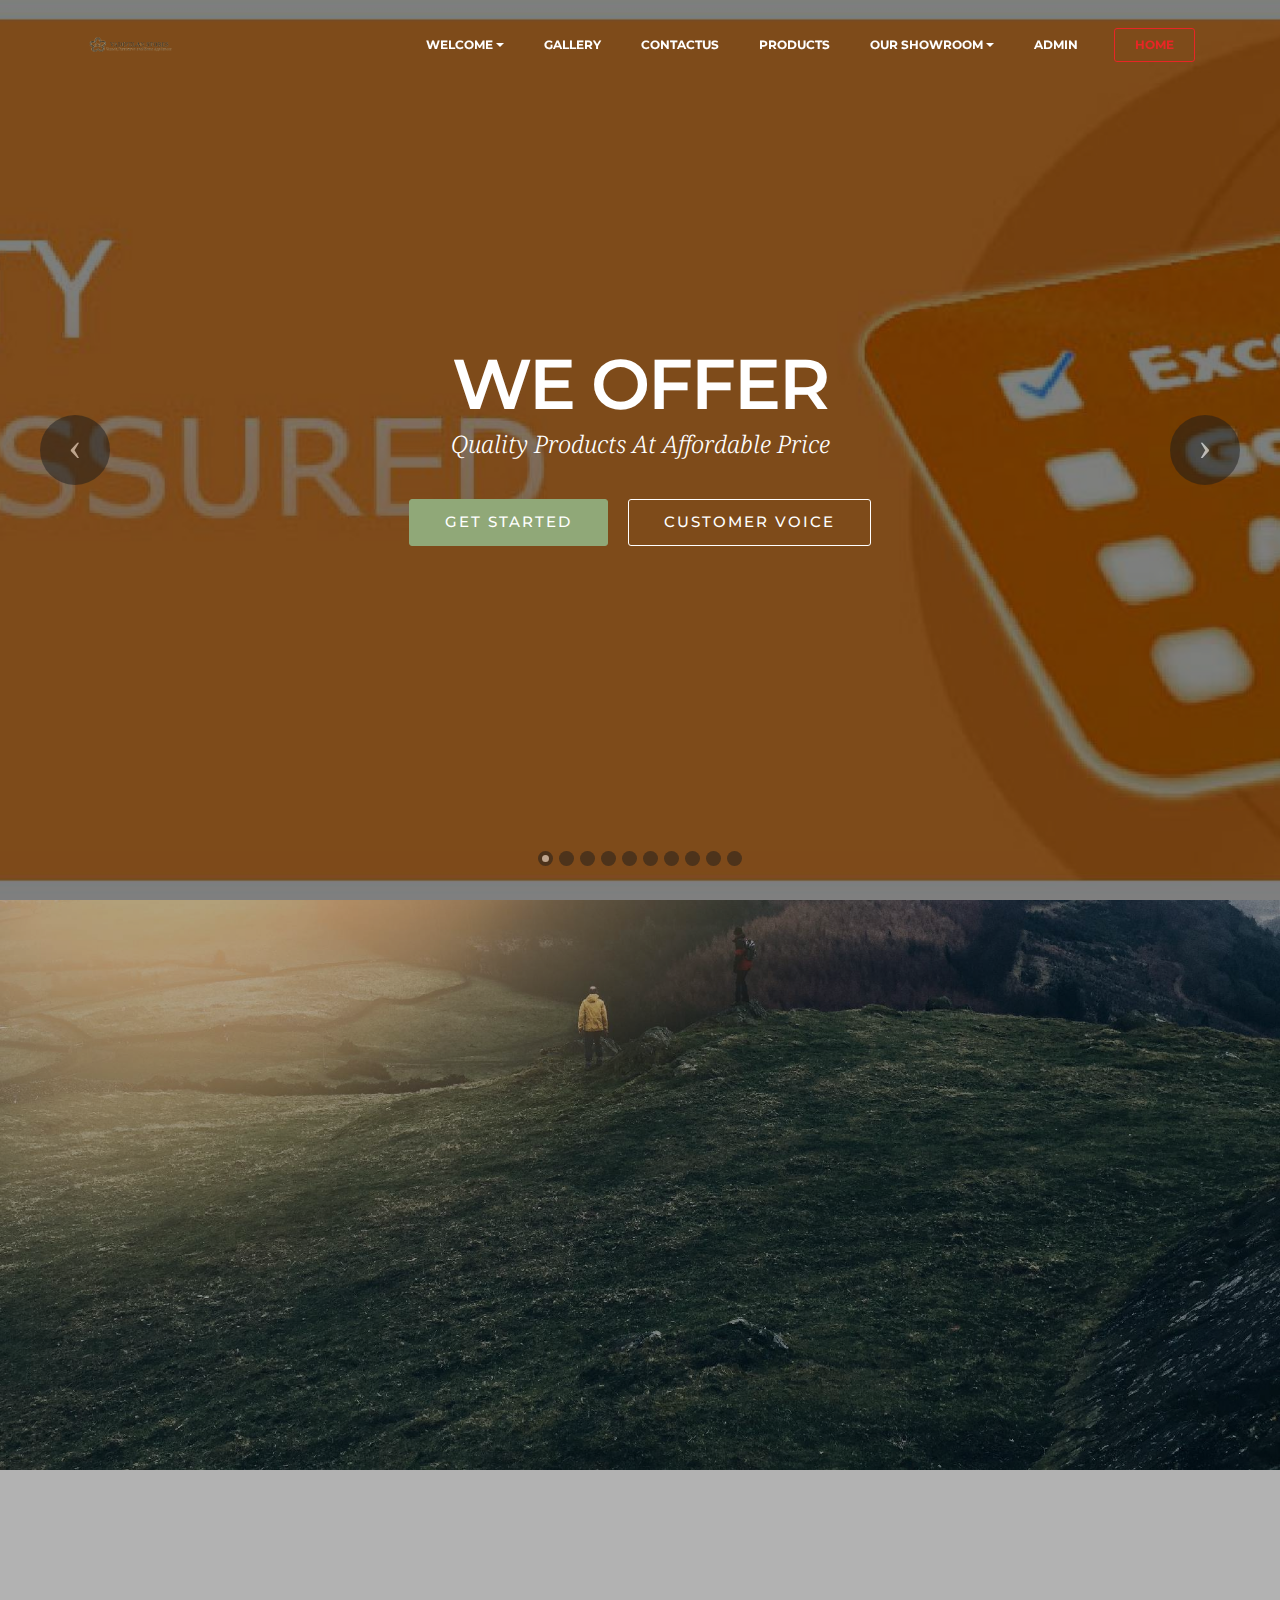
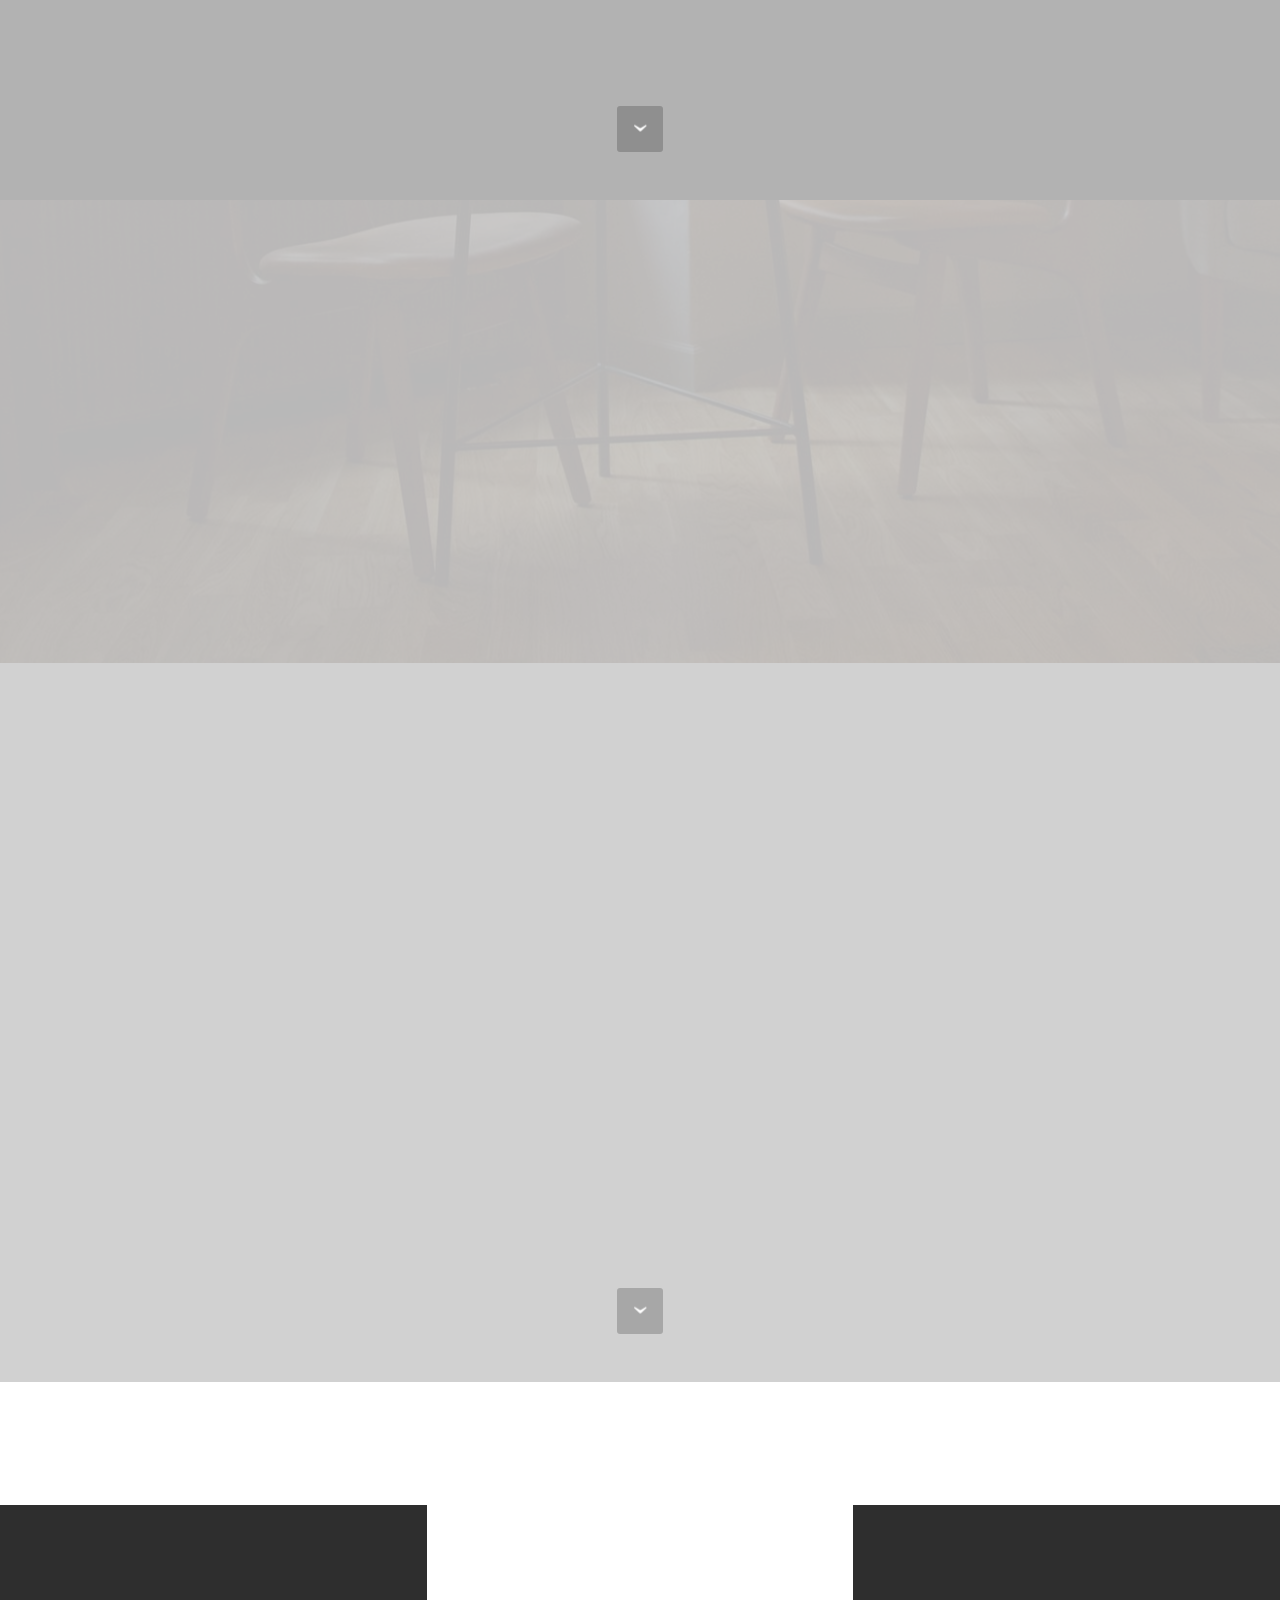
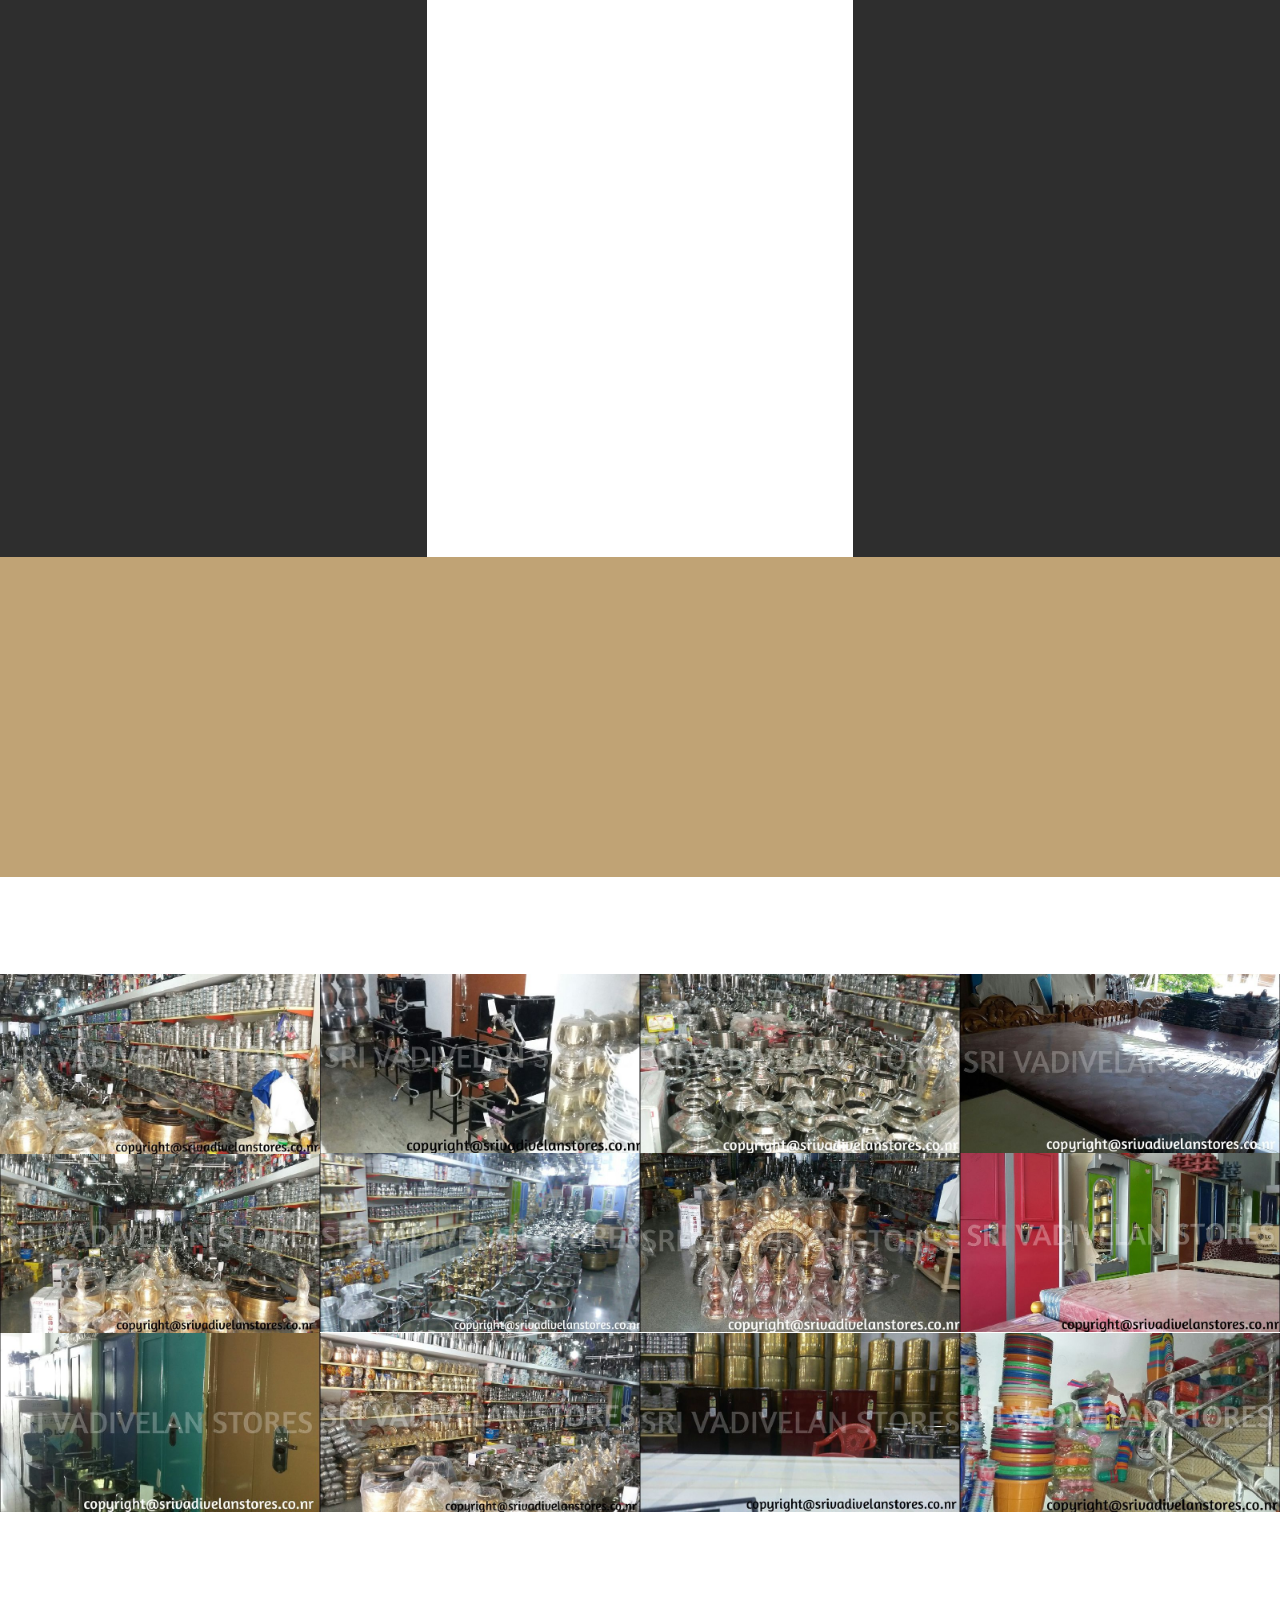
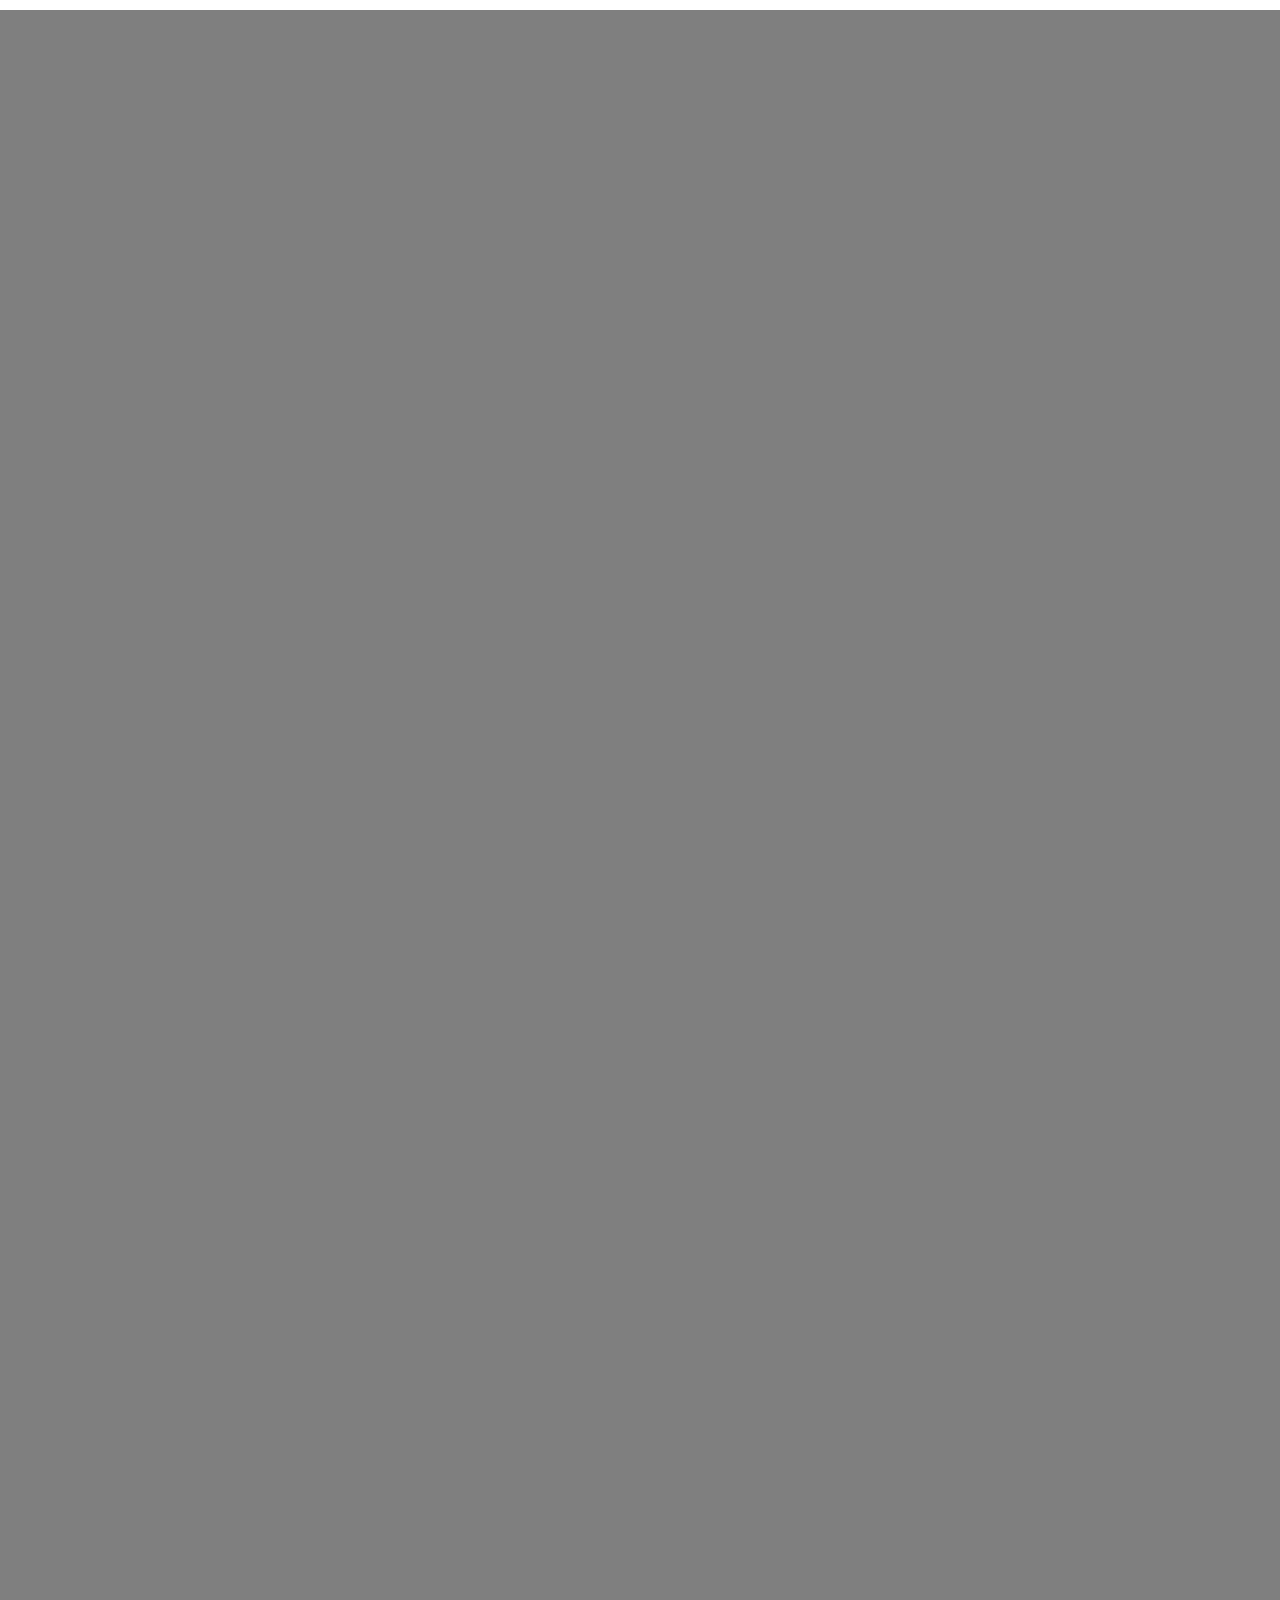
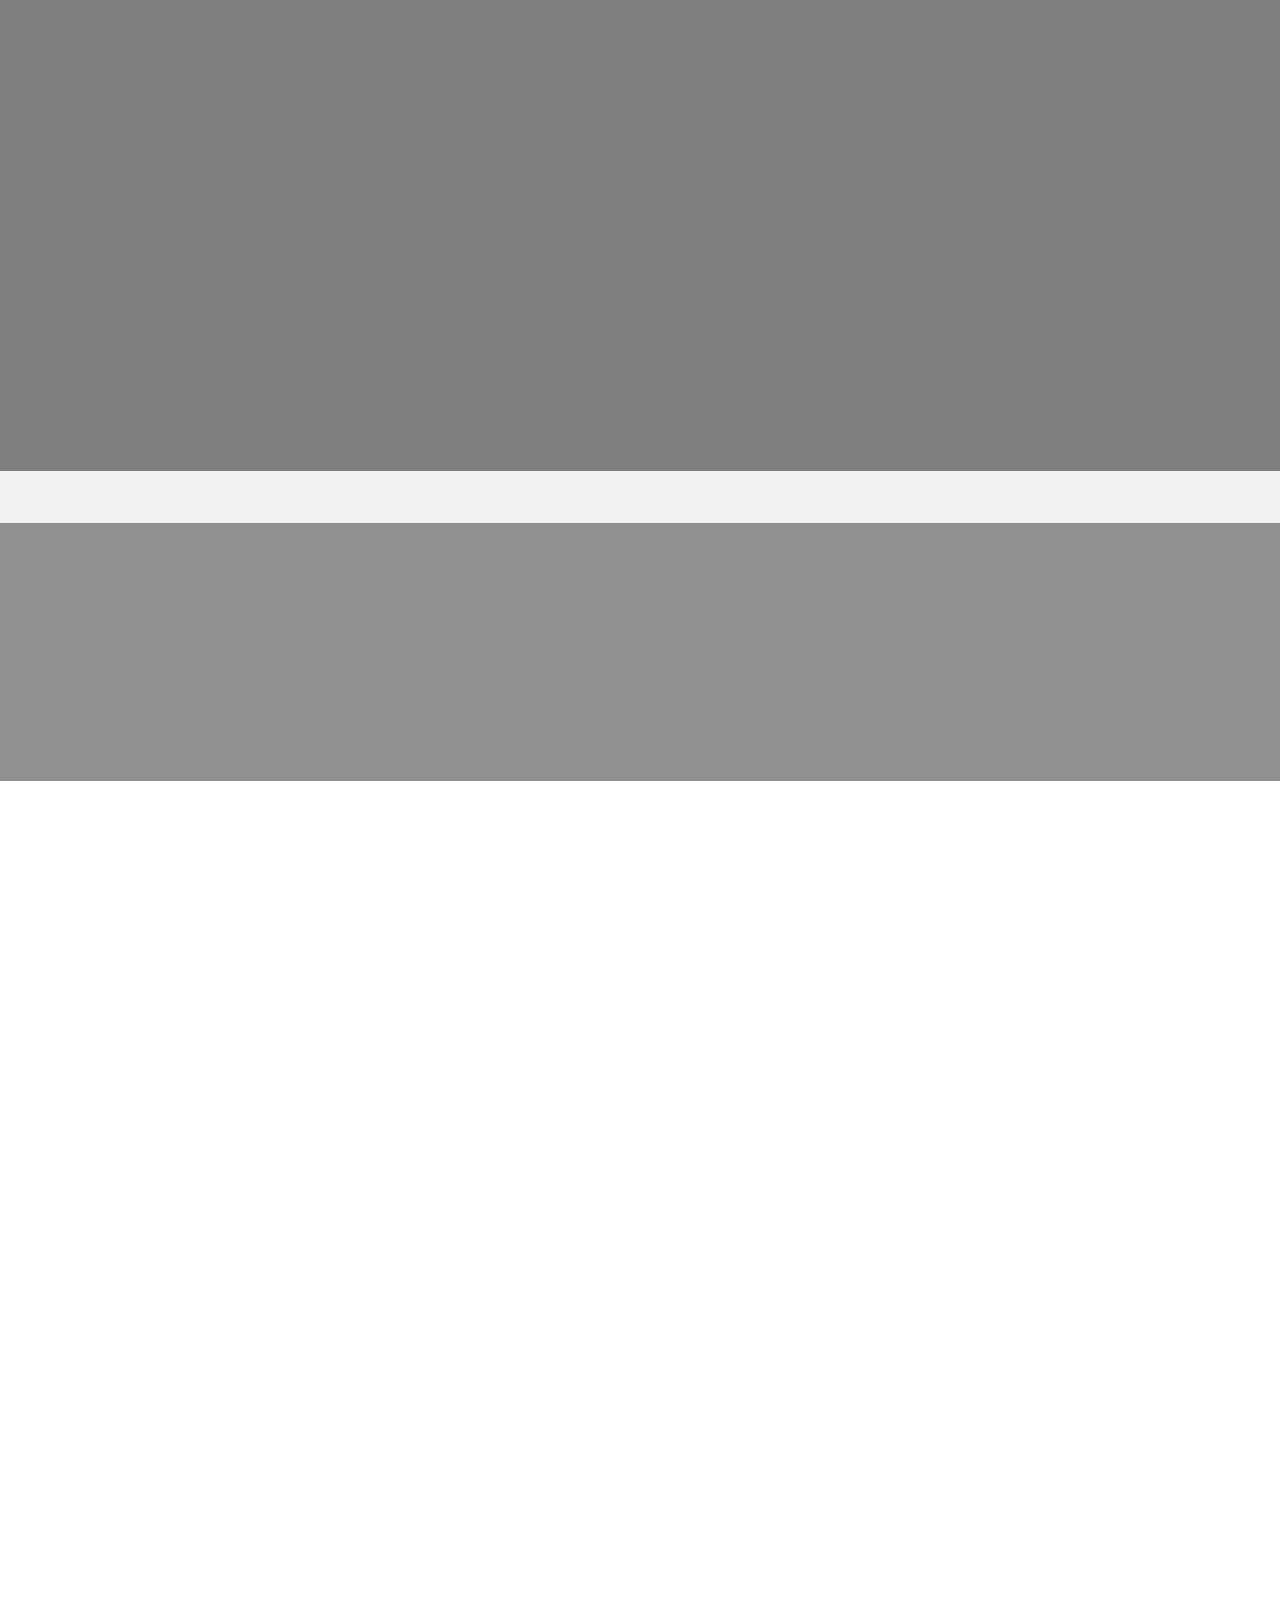
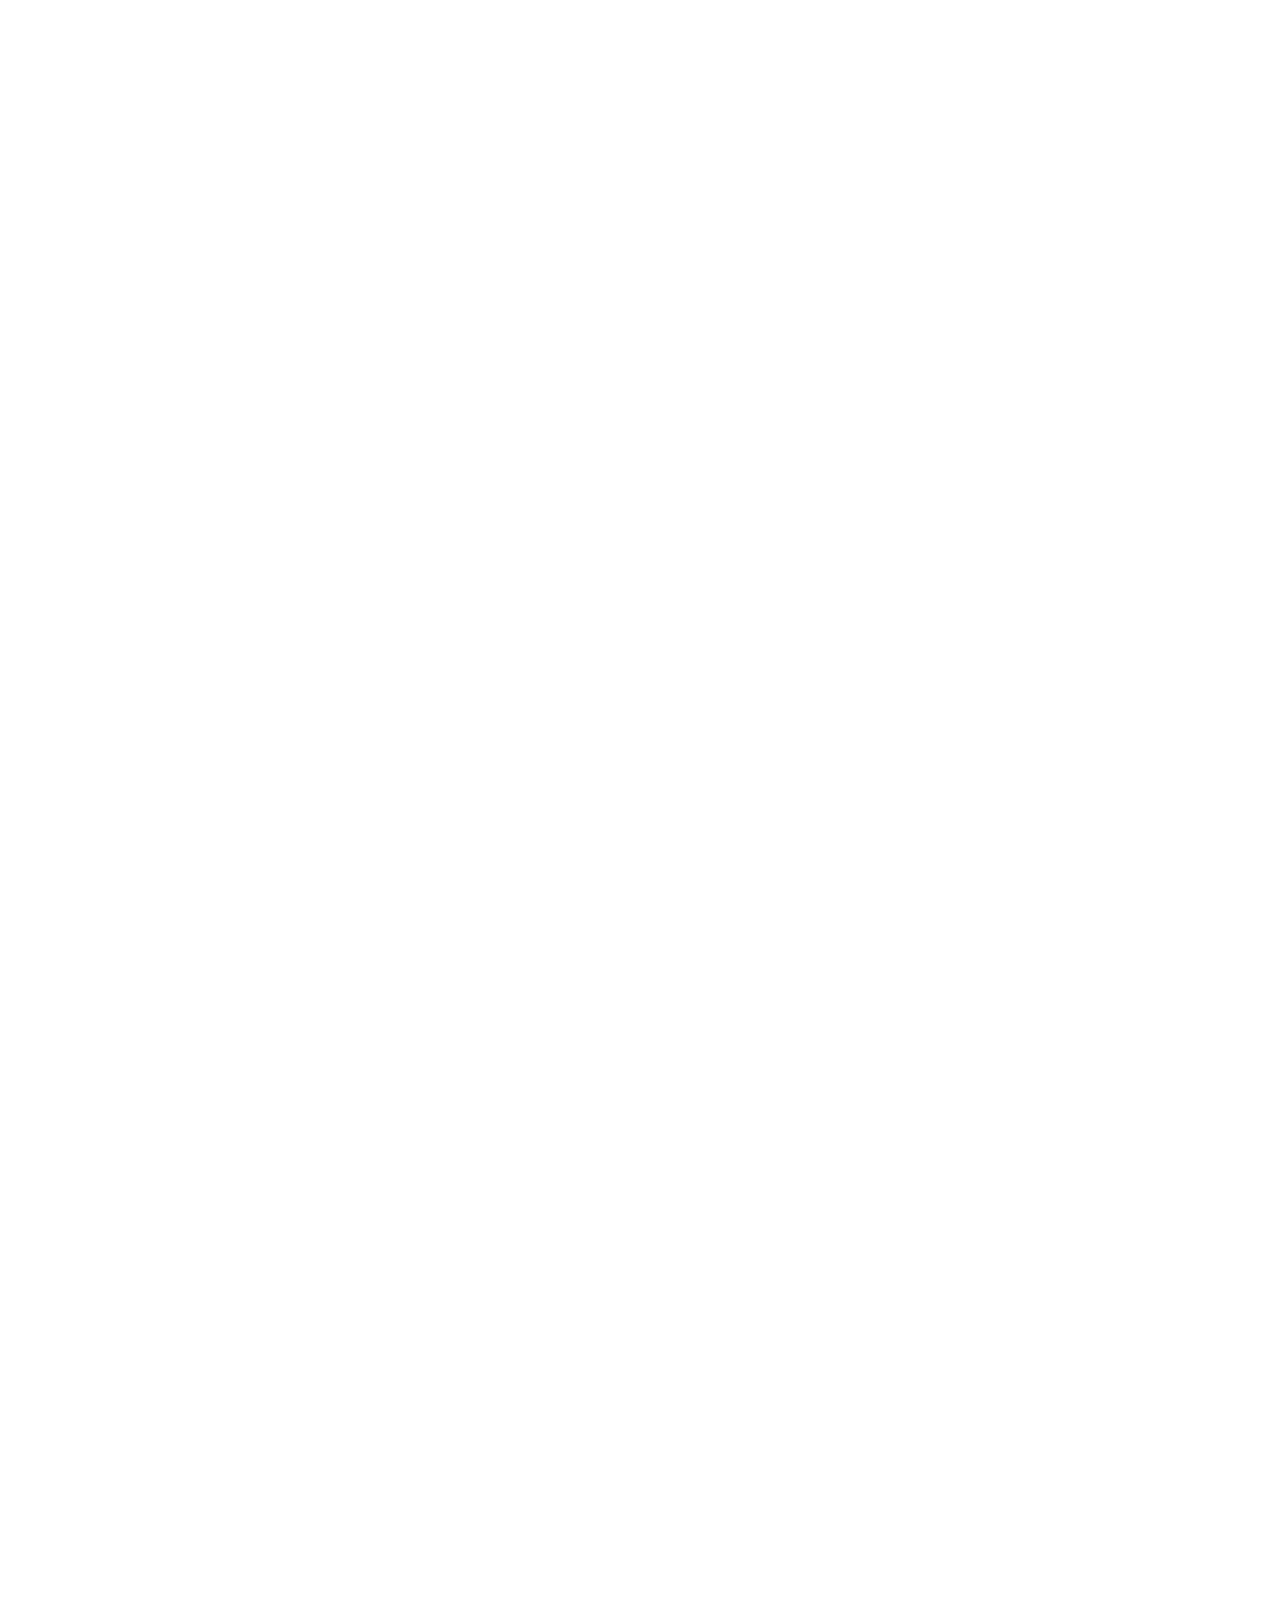
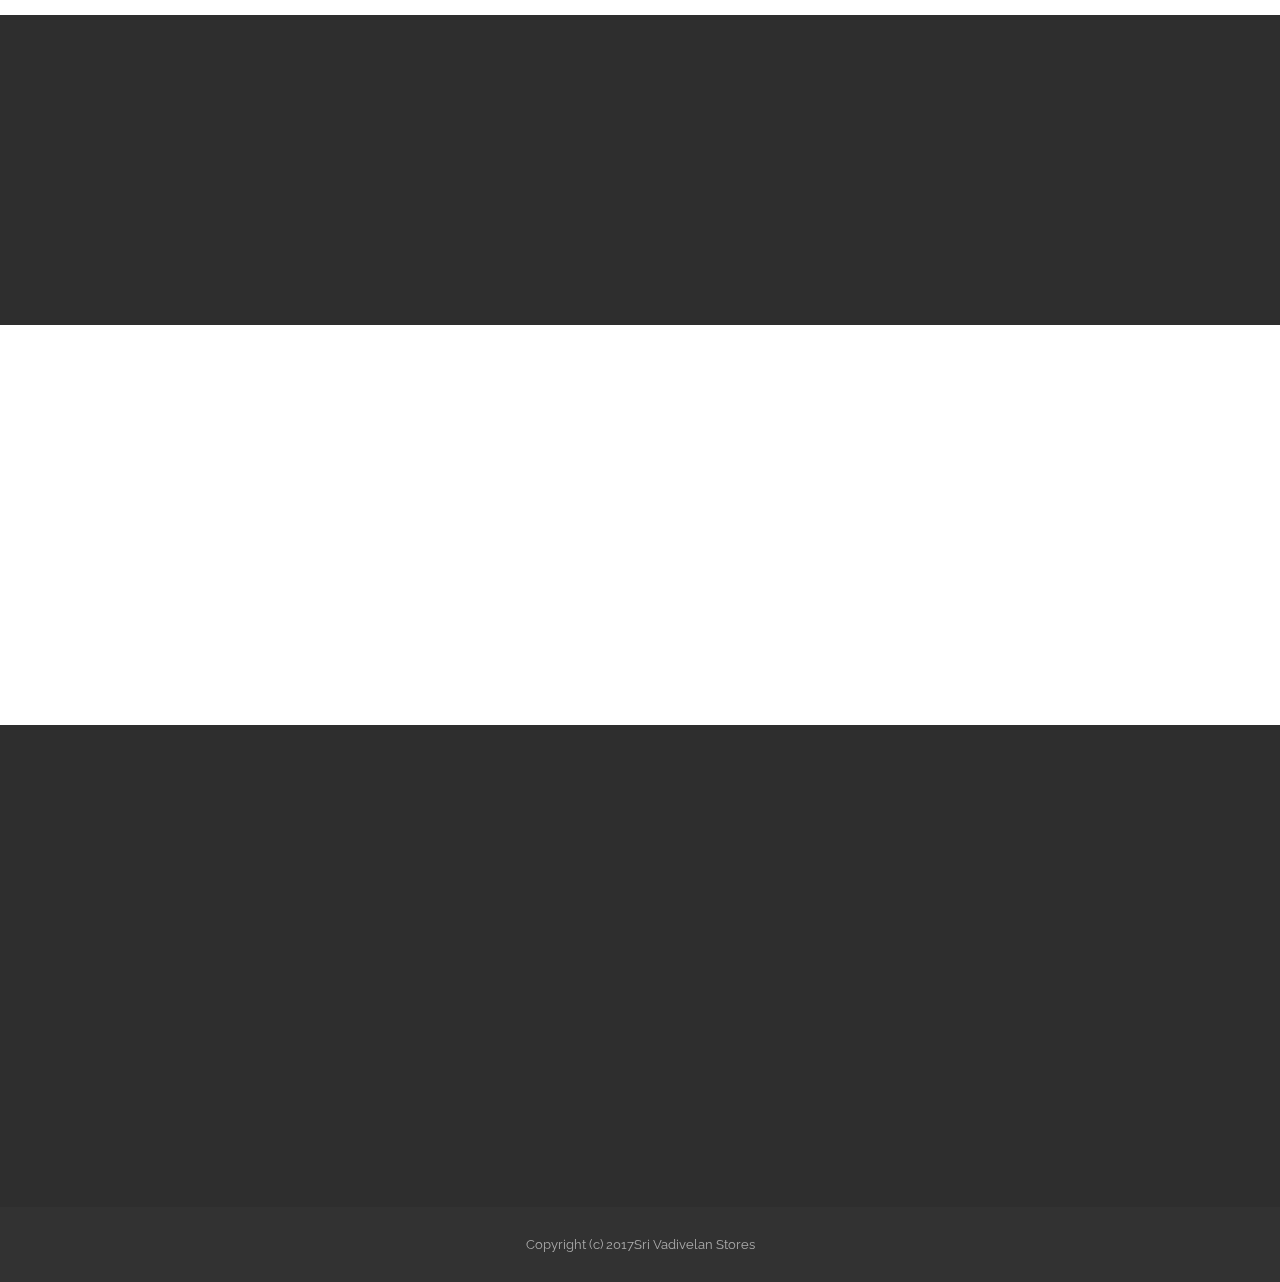
==== commit ed6da8a8: "create github pages" ====
--- a/index.html
+++ b/index.html
@@ -60,7 +60,7 @@
 
 </section>
 
-<section class="engine"><a rel="external" href="https://mobirise.com">Mobirise Website Builder</a></section><section class="mbr-slider mbr-section mbr-section__container carousel slide mbr-section-nopadding mbr-after-navbar" data-ride="carousel" data-keyboard="false" data-wrap="true" data-pause="false" data-interval="5000" id="slider3-c">
+<section class="engine"><a rel="external" href="https://mobirise.com">https://mobirise.com/</a></section><section class="mbr-slider mbr-section mbr-section__container carousel slide mbr-section-nopadding mbr-after-navbar" data-ride="carousel" data-keyboard="false" data-wrap="true" data-pause="false" data-interval="5000" id="slider3-c">
     <div>
         <div>
             <div>
@@ -616,98 +616,26 @@
     </div>
 </section>
 
-<section class="mbr-section mbr-parallax-background" id="content5-h" style="background-image: url(assets/images/guaranteed-price-btn-tinified.png); padding-top: 40px; padding-bottom: 0px;">
+<section class="mbr-section mbr-parallax-background" id="content5-14" style="background-image: url(assets/images/guaranteed-price-btn-tinified.png); padding-top: 80px; padding-bottom: 0px;">
 
     <div class="mbr-overlay" style="opacity: 0.5; background-color: rgb(0, 0, 0);">
     </div>
 
     <div class="container">
         <h3 class="mbr-section-title display-2">Lowest Price</h3>
-        <div class="lead"></div>
-    </div>
-
-</section>
-
-<section class="mbr-section mbr-parallax-background" id="content5-j" style="background-image: url(assets/images/premium-satisfaction-guarantee-label-quality-customer.jpg); padding-top: 40px; padding-bottom: 0px;">
+        <div class="lead"><p>Since we are the manufacturers of brass vessels, we offer brass products at very lowest. Apart from brass, we offer all items at wholesale price</p></div>
+    </div>
+
+</section>
+
+<section class="mbr-section mbr-parallax-background" id="content5-15" style="background-image: url(assets/images/premium-satisfaction-guarantee-label-quality-customer.jpg); padding-top: 40px; padding-bottom: 0px;">
 
     <div class="mbr-overlay" style="opacity: 0.5; background-color: rgb(0, 0, 0);">
     </div>
 
     <div class="container">
-        <h3 class="mbr-section-title display-2">Quality Ensured</h3>
-        <div class="lead"></div>
-    </div>
-
-</section>
-
-<section class="mbr-section mbr-parallax-background" id="content5-k" style="background-image: url(assets/images/delivery-web-824x549.jpg); padding-top: 80px; padding-bottom: 0px;">
-
-    <div class="mbr-overlay" style="opacity: 0.5; background-color: rgb(0, 0, 0);">
-    </div>
-
-    <div class="container">
-        <h3 class="mbr-section-title display-2">Speedy Delivery</h3>
-        <div class="lead"></div>
-    </div>
-
-</section>
-
-<section class="mbr-section mbr-parallax-background" id="content5-l" style="background-image: url(assets/images/yourstory-service-msme.jpg); padding-top: 40px; padding-bottom: 0px;">
-
-    <div class="mbr-overlay" style="opacity: 0.5; background-color: rgb(0, 0, 0);">
-    </div>
-
-    <div class="container">
-        <h3 class="mbr-section-title display-2">Service</h3>
-        <div class="lead"></div>
-    </div>
-
-</section>
-
-<section class="mbr-section mbr-parallax-background" id="content5-m" style="background-image: url(assets/images/shutterstock.jpg); padding-top: 40px; padding-bottom: 0px;">
-
-    <div class="mbr-overlay" style="opacity: 0.5; background-color: rgb(0, 0, 0);">
-    </div>
-
-    <div class="container">
-        <h3 class="mbr-section-title display-2">Satisfaction</h3>
-        <div class="lead"></div>
-    </div>
-
-</section>
-
-<section class="mbr-section mbr-parallax-background" id="content5-n" style="background-image: url(assets/images/154141152.jpg); padding-top: 40px; padding-bottom: 0px;">
-
-    <div class="mbr-overlay" style="opacity: 0.5; background-color: rgb(0, 0, 0);">
-    </div>
-
-    <div class="container">
-        <h3 class="mbr-section-title display-2">Value for you money</h3>
-        <div class="lead"></div>
-    </div>
-
-</section>
-
-<section class="mbr-section mbr-parallax-background" id="content5-o" style="background-image: url(assets/images/fdb8efd381b916e856854b8577247e45.jpg); padding-top: 80px; padding-bottom: 0px;">
-
-    <div class="mbr-overlay" style="opacity: 0.5; background-color: rgb(0, 0, 0);">
-    </div>
-
-    <div class="container">
-        <h3 class="mbr-section-title display-2">Old is Gold</h3>
-        <div class="lead"></div>
-    </div>
-
-</section>
-
-<section class="mbr-section mbr-parallax-background" id="content5-p" style="background-image: url(assets/images/gifts1.jpg); padding-top: 80px; padding-bottom: 0px;">
-
-    <div class="mbr-overlay" style="opacity: 0.5; background-color: rgb(0, 0, 0);">
-    </div>
-
-    <div class="container">
-        <h3 class="mbr-section-title display-2">Memorable Gifts</h3>
-        <div class="lead"></div>
+        <h3 class="mbr-section-title display-2">Quality Products</h3>
+        <div class="lead"><p>Sri Vadivelan Stores always gives important preference ro quality. We always offer quality products to our valuable customers which lasts for a long time</p></div>
     </div>
 
 </section>
@@ -720,6 +648,78 @@
     <div class="container">
         <h3 class="mbr-section-title display-2">Digital Payment</h3>
         <div class="lead"></div>
+    </div>
+
+</section>
+
+<section class="mbr-section mbr-parallax-background" id="content5-16" style="background-image: url(assets/images/delivery-web-824x549.jpg); padding-top: 80px; padding-bottom: 0px;">
+
+    <div class="mbr-overlay" style="opacity: 0.5; background-color: rgb(0, 0, 0);">
+    </div>
+
+    <div class="container">
+        <h3 class="mbr-section-title display-2">Speedy Delivery</h3>
+        <div class="lead"><p>We offer Delivery facility in our showroom. Customers who placed any bulk orders or marriage vessel set purchase can avail this facility. We'll arange a truck for you, so you can transport your goods safely without any haste</p></div>
+    </div>
+
+</section>
+
+<section class="mbr-section mbr-parallax-background" id="content5-17" style="background-image: url(assets/images/yourstory-service-msme.jpg); padding-top: 80px; padding-bottom: 0px;">
+
+    <div class="mbr-overlay" style="opacity: 0.5; background-color: rgb(0, 0, 0);">
+    </div>
+
+    <div class="container">
+        <h3 class="mbr-section-title display-2">Service</h3>
+        <div class="lead"><p>Sri Vadivelan Stores always gives an excellent service to our customers. Mostly the products you buy in our showroom are free from damages. If there is any damages in vessels like leaking, it can rectified at free of cost. Company products also serviced through the respective companies service centre by us</p></div>
+    </div>
+
+</section>
+
+<section class="mbr-section mbr-parallax-background" id="content5-18" style="background-image: url(assets/images/154141152.jpg); padding-top: 80px; padding-bottom: 0px;">
+
+    <div class="mbr-overlay" style="opacity: 0.5; background-color: rgb(0, 0, 0);">
+    </div>
+
+    <div class="container">
+        <h3 class="mbr-section-title display-2">Value for your Money</h3>
+        <div class="lead"><p>We know the value of your money and we make sure that it wont be wasted at any cause. We offer quality products worthable for the money you are paying</p></div>
+    </div>
+
+</section>
+
+<section class="mbr-section mbr-parallax-background" id="content5-19" style="background-image: url(assets/images/fdb8efd381b916e856854b8577247e45.jpg); padding-top: 80px; padding-bottom: 0px;">
+
+    <div class="mbr-overlay" style="opacity: 0.5; background-color: rgb(0, 0, 0);">
+    </div>
+
+    <div class="container">
+        <h3 class="mbr-section-title display-2">Old in Gold</h3>
+        <div class="lead"><p>We exchange old stainless steel, brass, aluminum, copper vessels, plastic, scraps and appliances at higher rates. You can buy new products by exchanging them</p></div>
+    </div>
+
+</section>
+
+<section class="mbr-section mbr-parallax-background" id="content5-1a" style="background-image: url(assets/images/gifts1.jpg); padding-top: 80px; padding-bottom: 0px;">
+
+    <div class="mbr-overlay" style="opacity: 0.5; background-color: rgb(0, 0, 0);">
+    </div>
+
+    <div class="container">
+        <h3 class="mbr-section-title display-2">Memorable Gifts</h3>
+        <div class="lead"><p>We offer memorable gifts to the bridal on purchasing marriage vessel set. We also often announce special sales with amazing gifts and slashed down prices</p></div>
+    </div>
+
+</section>
+
+<section class="mbr-section mbr-parallax-background" id="content5-1b" style="background-image: url(assets/images/shutterstock.jpg); padding-top: 80px; padding-bottom: 0px;">
+
+    <div class="mbr-overlay" style="opacity: 0.5; background-color: rgb(0, 0, 0);">
+    </div>
+
+    <div class="container">
+        <h3 class="mbr-section-title display-2">Satisfaction</h3>
+        <div class="lead"><p>Our motto is earning customer's love and fulfilling thier satisfaction. We always offer you excellent service both before and after the purchase</p></div>
     </div>
 
 </section>
@@ -900,7 +900,7 @@
 
                 <form action="https://mobirise.com/" method="post" data-form-title="MESSAGE">
 
-                    <input type="hidden" value="06CzVGmHJyifto82jZQcP8RKmF2B9ite9btT0m42lRELwYluB4PU+MC0pcC16CVr41JE2sSgt1dB2gpHMrrd9waqwP1ceLNk7CC9ZJyXBpGtF3USUalPABKvF8xP+Bsu" data-form-email="true">
+                    <input type="hidden" value="wDtlLTIkQMXV+3dsnVnpm3E7Qucq6F+Erp9BYCNGJh0RnYPT/PbnHCUygb4NrHZMpQoD4vv/TOKzw3Rly3jcpp/IXfF4eF5zGYrH3ZbhFrAI8v/6euvh4/lvsWICb0rC" data-form-email="true">
 
                     
 
--- a/assets/mobirise/css/mbr-additional.css
+++ b/assets/mobirise/css/mbr-additional.css
@@ -513,124 +513,12 @@
 #header3-i .mbr-section-subtitle {
   text-align: center;
 }
-#content5-h .mbr-section-title,
-#content5-h p {
-  color: #fff;
-}
-#content5-h .mbr-header .mbr-header__text {
-  text-align: center;
-  color: #fff;
-}
-#content5-h .mbr-header .mbr-header__subtext {
-  text-align: center;
-  color: #fff;
-}
-#content5-h .mbr-article {
-  color: #fff;
-}
-#content5-j .mbr-section-title,
-#content5-j p {
-  color: #fff;
-}
-#content5-j .mbr-header .mbr-header__text {
-  text-align: center;
-  color: #fff;
-}
-#content5-j .mbr-header .mbr-header__subtext {
-  text-align: center;
-  color: #fff;
-}
-#content5-j .mbr-article {
-  color: #fff;
-}
-#content5-k .mbr-section-title,
-#content5-k p {
-  color: #fff;
-}
-#content5-k .mbr-header .mbr-header__text {
-  text-align: center;
-  color: #fff;
-}
-#content5-k .mbr-header .mbr-header__subtext {
-  text-align: center;
-  color: #fff;
-}
-#content5-k .mbr-article {
-  color: #fff;
-}
-#content5-l .mbr-section-title,
-#content5-l p {
-  color: #fff;
-}
-#content5-l .mbr-header .mbr-header__text {
-  text-align: center;
-  color: #fff;
-}
-#content5-l .mbr-header .mbr-header__subtext {
-  text-align: center;
-  color: #fff;
-}
-#content5-l .mbr-article {
-  color: #fff;
-}
-#content5-m .mbr-section-title,
-#content5-m p {
-  color: #fff;
-}
-#content5-m .mbr-header .mbr-header__text {
-  text-align: center;
-  color: #fff;
-}
-#content5-m .mbr-header .mbr-header__subtext {
-  text-align: center;
-  color: #fff;
-}
-#content5-m .mbr-article {
-  color: #fff;
-}
-#content5-n .mbr-section-title,
-#content5-n p {
-  color: #fff;
-}
-#content5-n .mbr-header .mbr-header__text {
-  text-align: center;
-  color: #fff;
-}
-#content5-n .mbr-header .mbr-header__subtext {
-  text-align: center;
-  color: #fff;
-}
-#content5-n .mbr-article {
-  color: #fff;
-}
-#content5-o .mbr-section-title,
-#content5-o p {
-  color: #fff;
-}
-#content5-o .mbr-header .mbr-header__text {
-  text-align: center;
-  color: #fff;
-}
-#content5-o .mbr-header .mbr-header__subtext {
-  text-align: center;
-  color: #fff;
-}
-#content5-o .mbr-article {
-  color: #fff;
-}
-#content5-p .mbr-section-title,
-#content5-p p {
-  color: #fff;
-}
-#content5-p .mbr-header .mbr-header__text {
-  text-align: center;
-  color: #fff;
-}
-#content5-p .mbr-header .mbr-header__subtext {
-  text-align: center;
-  color: #fff;
-}
-#content5-p .mbr-article {
+#content5-14 .mbr-section-title,
+#content5-14 p {
+  color: #fff;
+}
+#content5-15 .mbr-section-title,
+#content5-15 p {
   color: #fff;
 }
 #content5-q .mbr-section-title,
@@ -646,6 +534,30 @@
   color: #fff;
 }
 #content5-q .mbr-article {
+  color: #fff;
+}
+#content5-16 .mbr-section-title,
+#content5-16 p {
+  color: #fff;
+}
+#content5-17 .mbr-section-title,
+#content5-17 p {
+  color: #fff;
+}
+#content5-18 .mbr-section-title,
+#content5-18 p {
+  color: #fff;
+}
+#content5-19 .mbr-section-title,
+#content5-19 p {
+  color: #fff;
+}
+#content5-1a .mbr-section-title,
+#content5-1a p {
+  color: #fff;
+}
+#content5-1b .mbr-section-title,
+#content5-1b p {
   color: #fff;
 }
 #msg-box8-v .mbr-section-title,
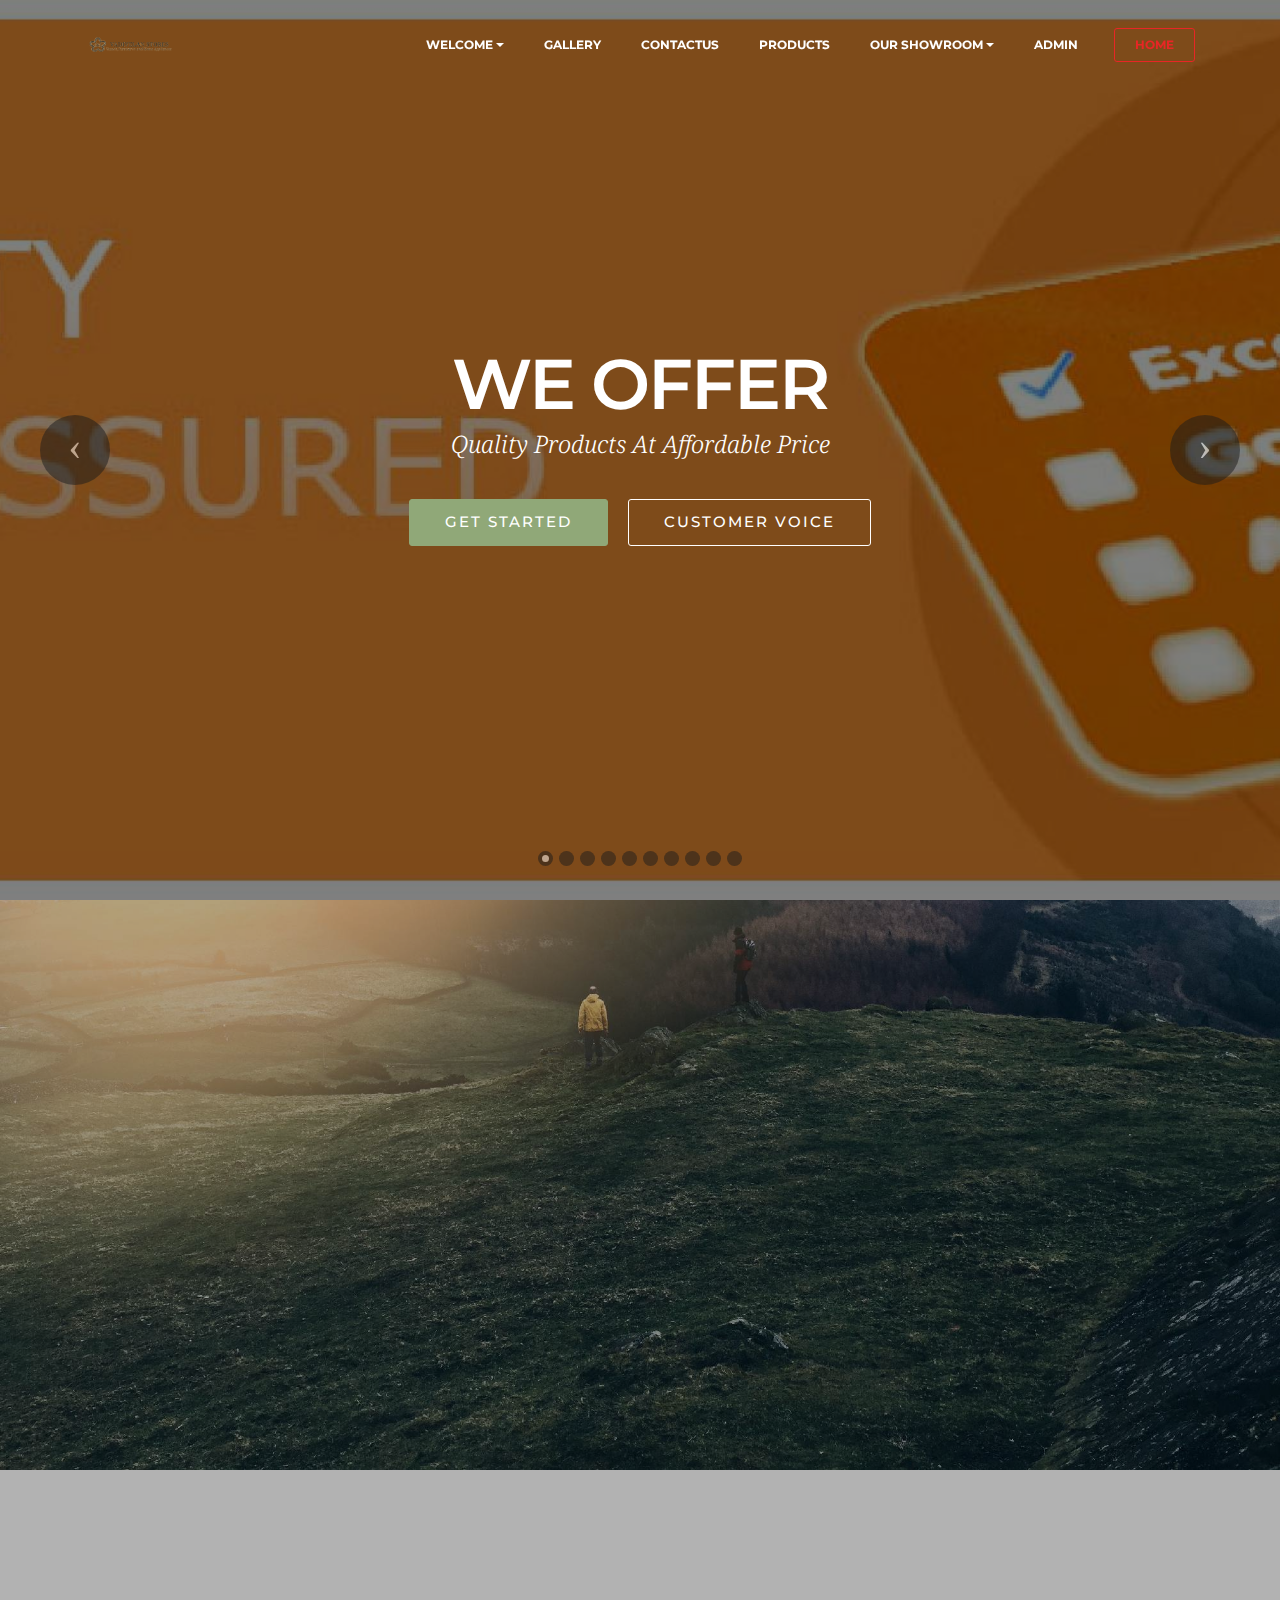
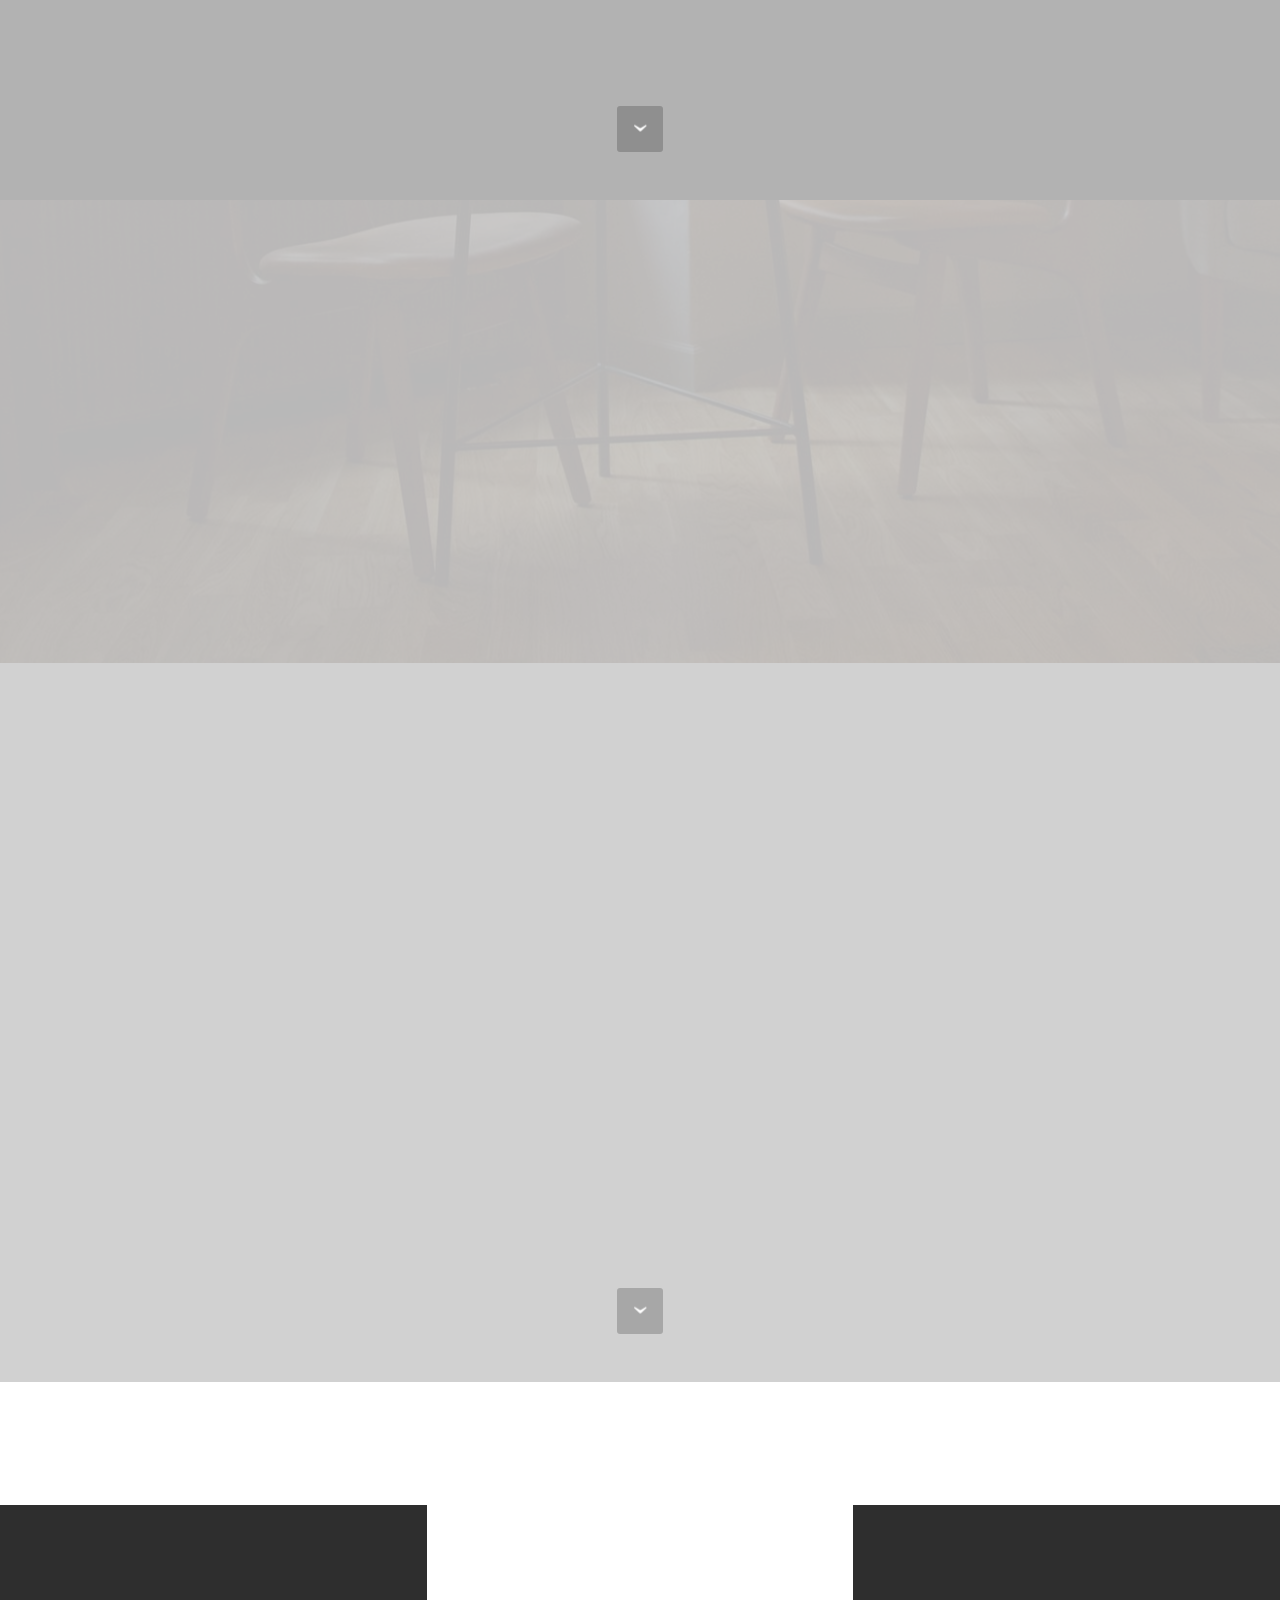
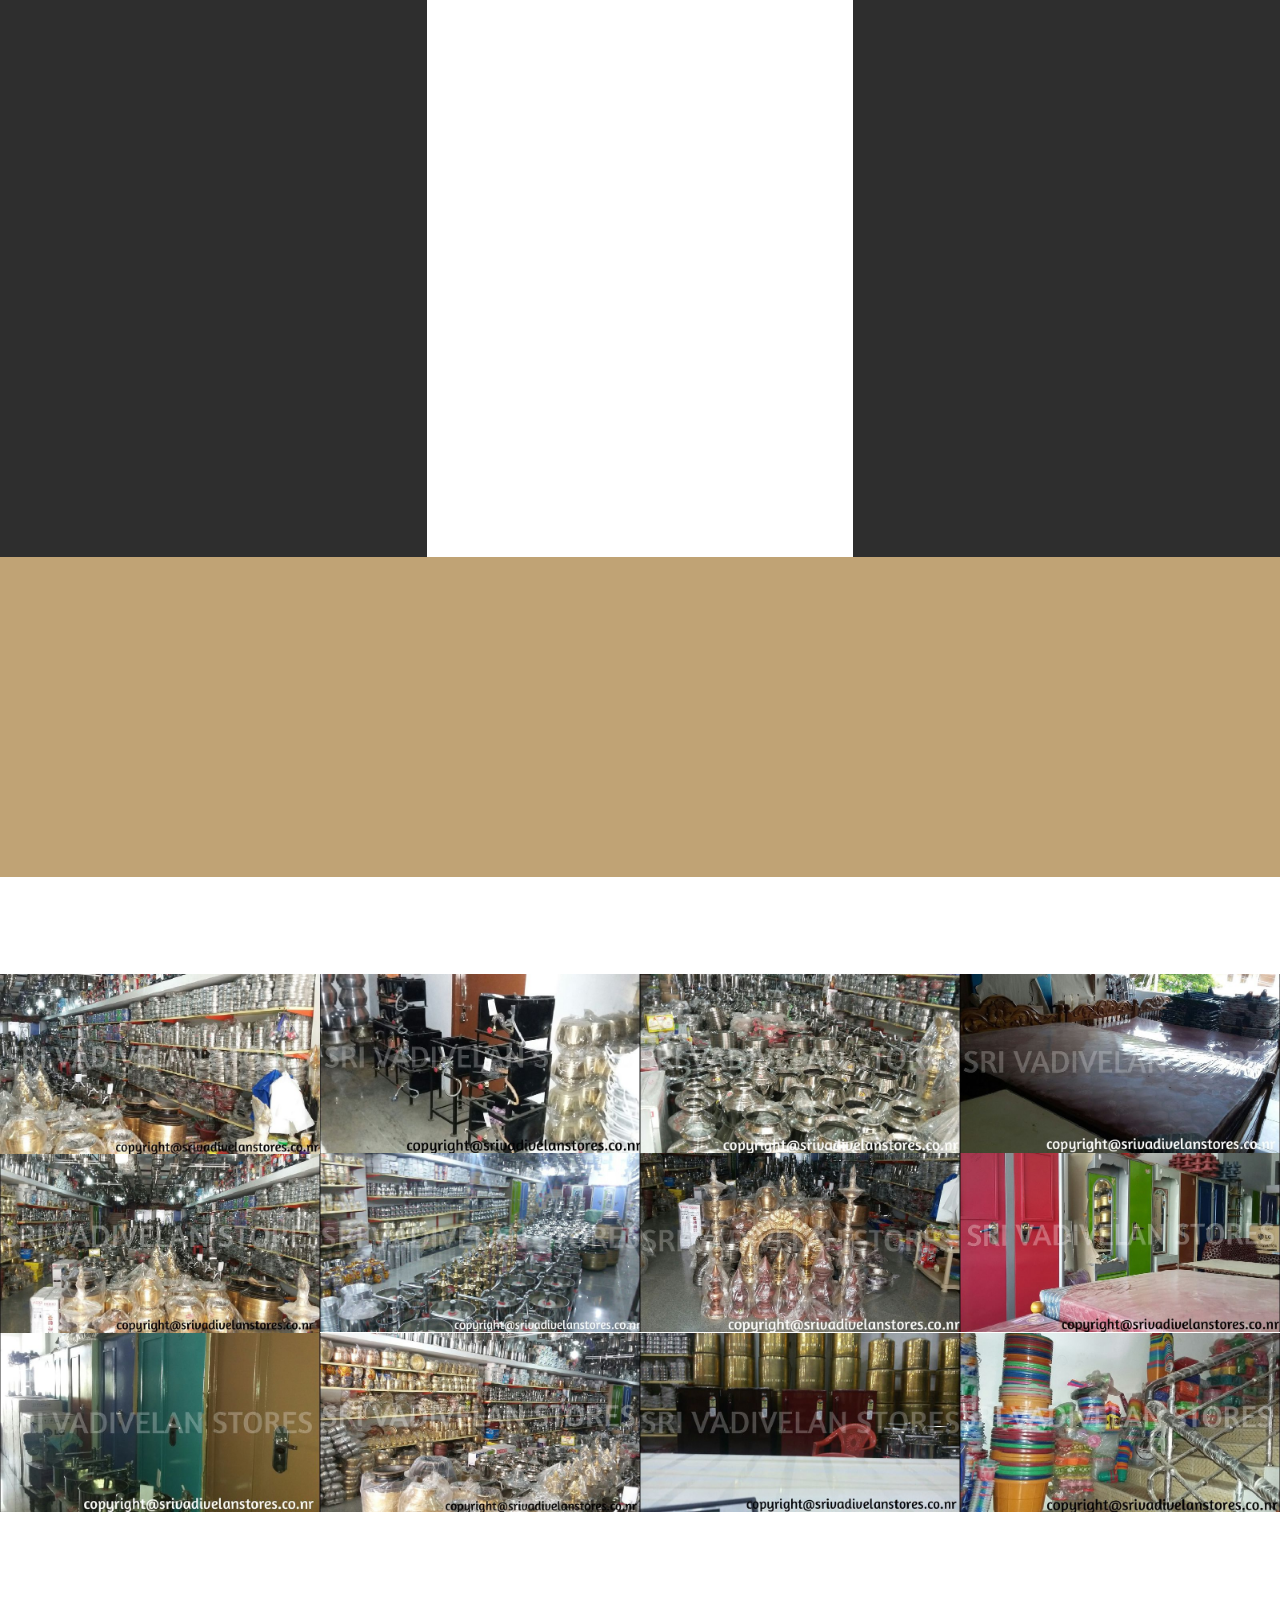
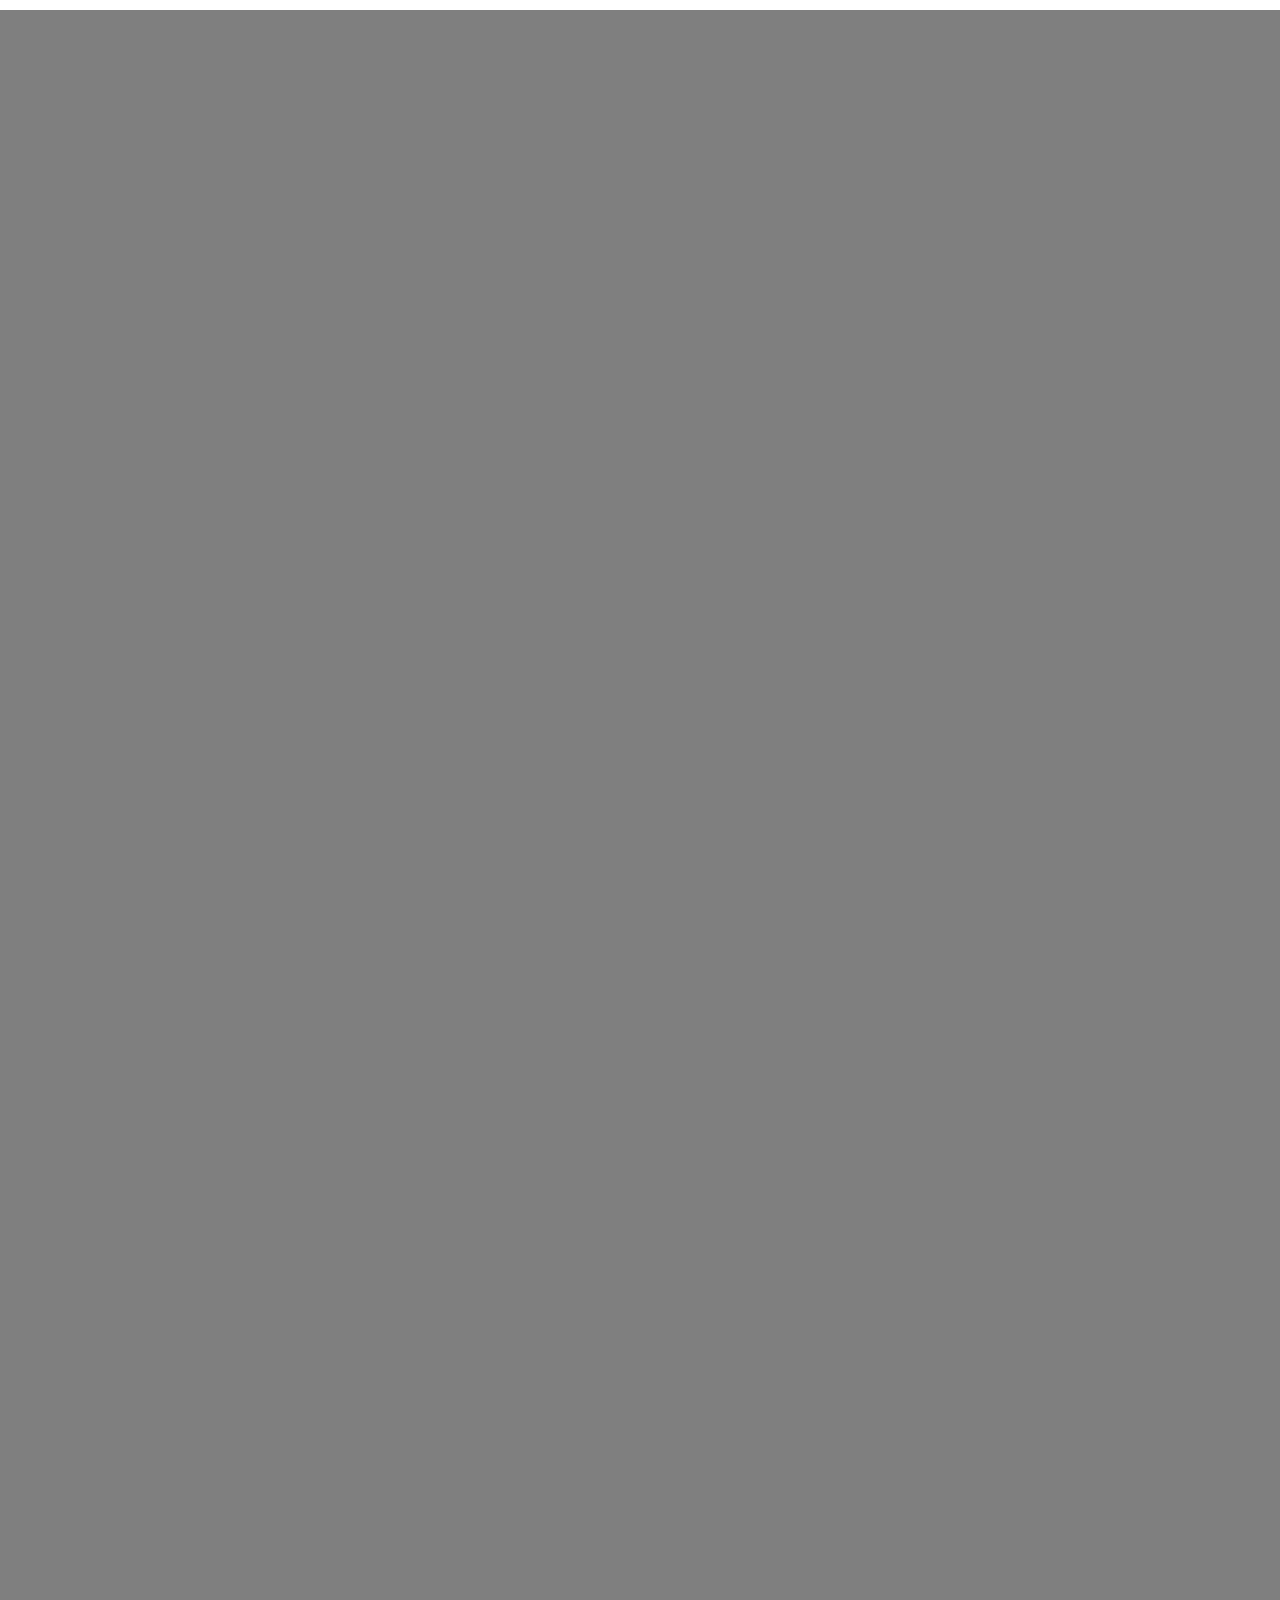
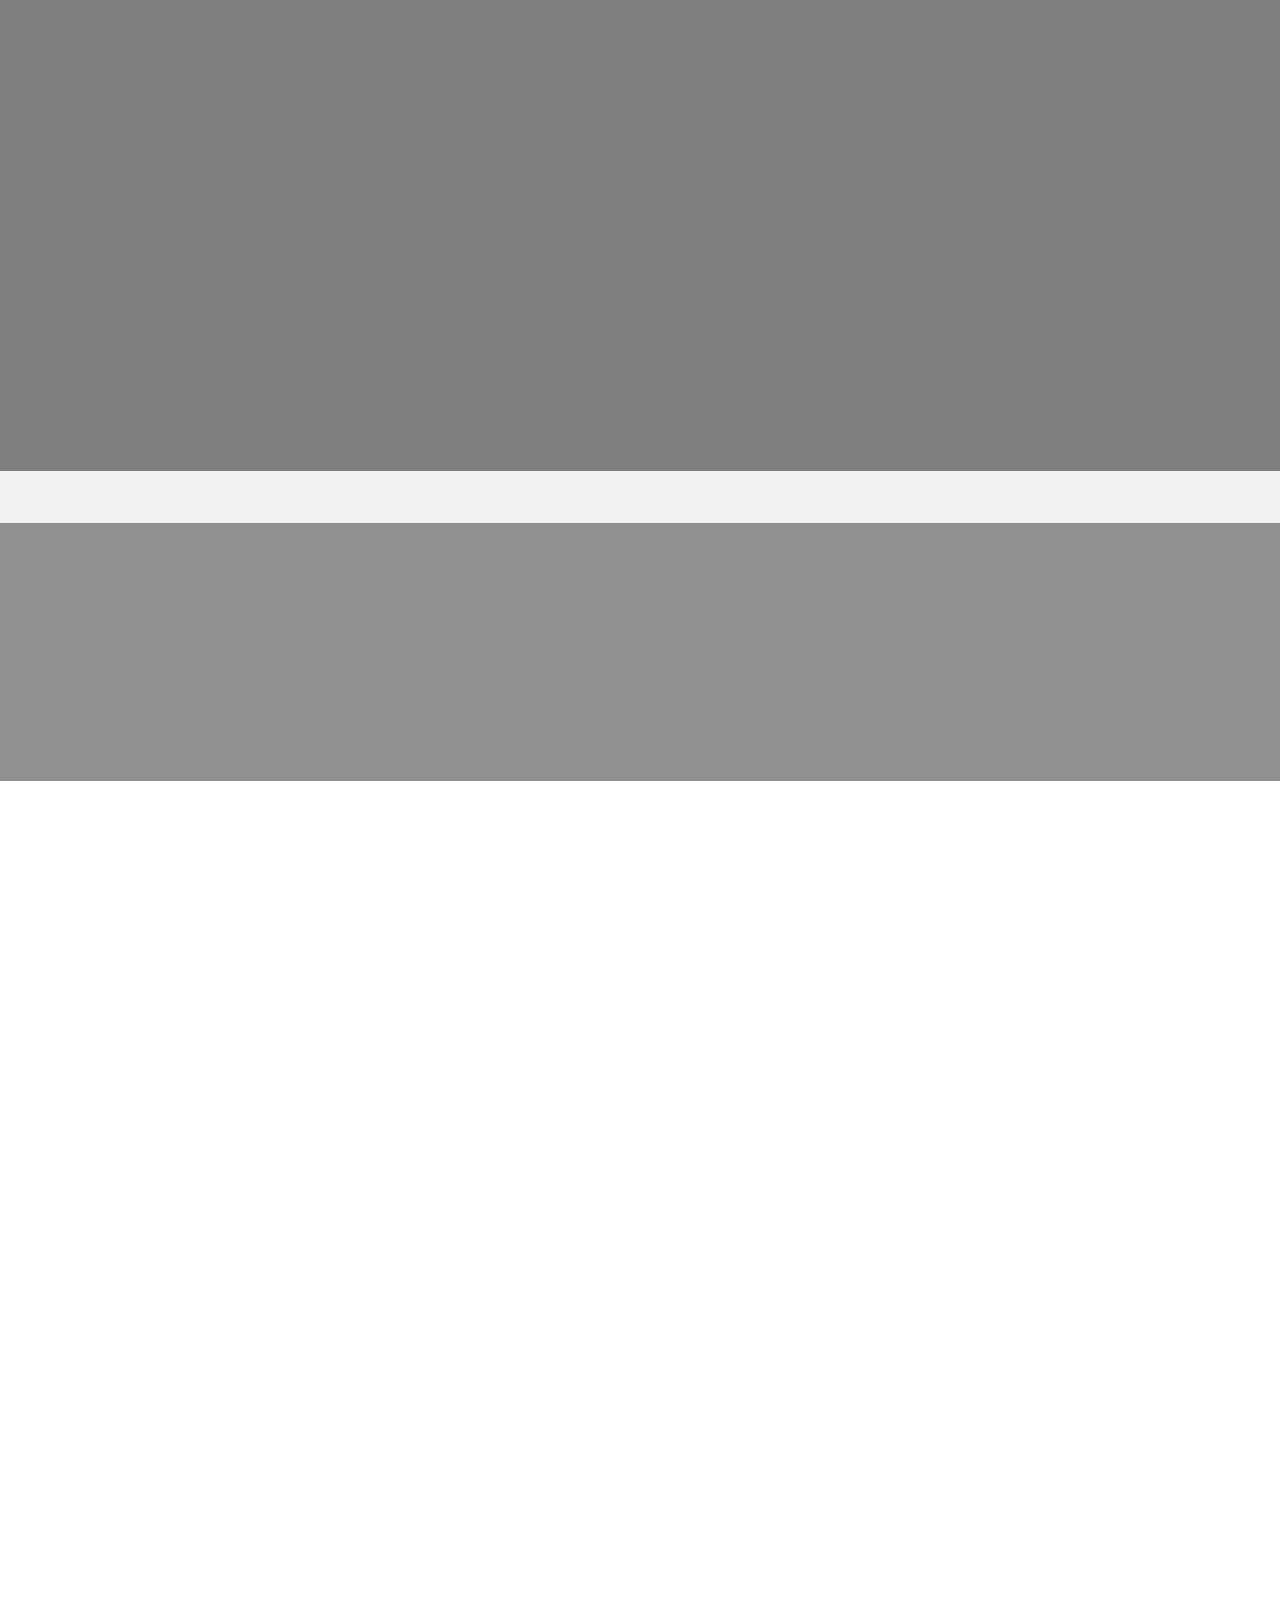
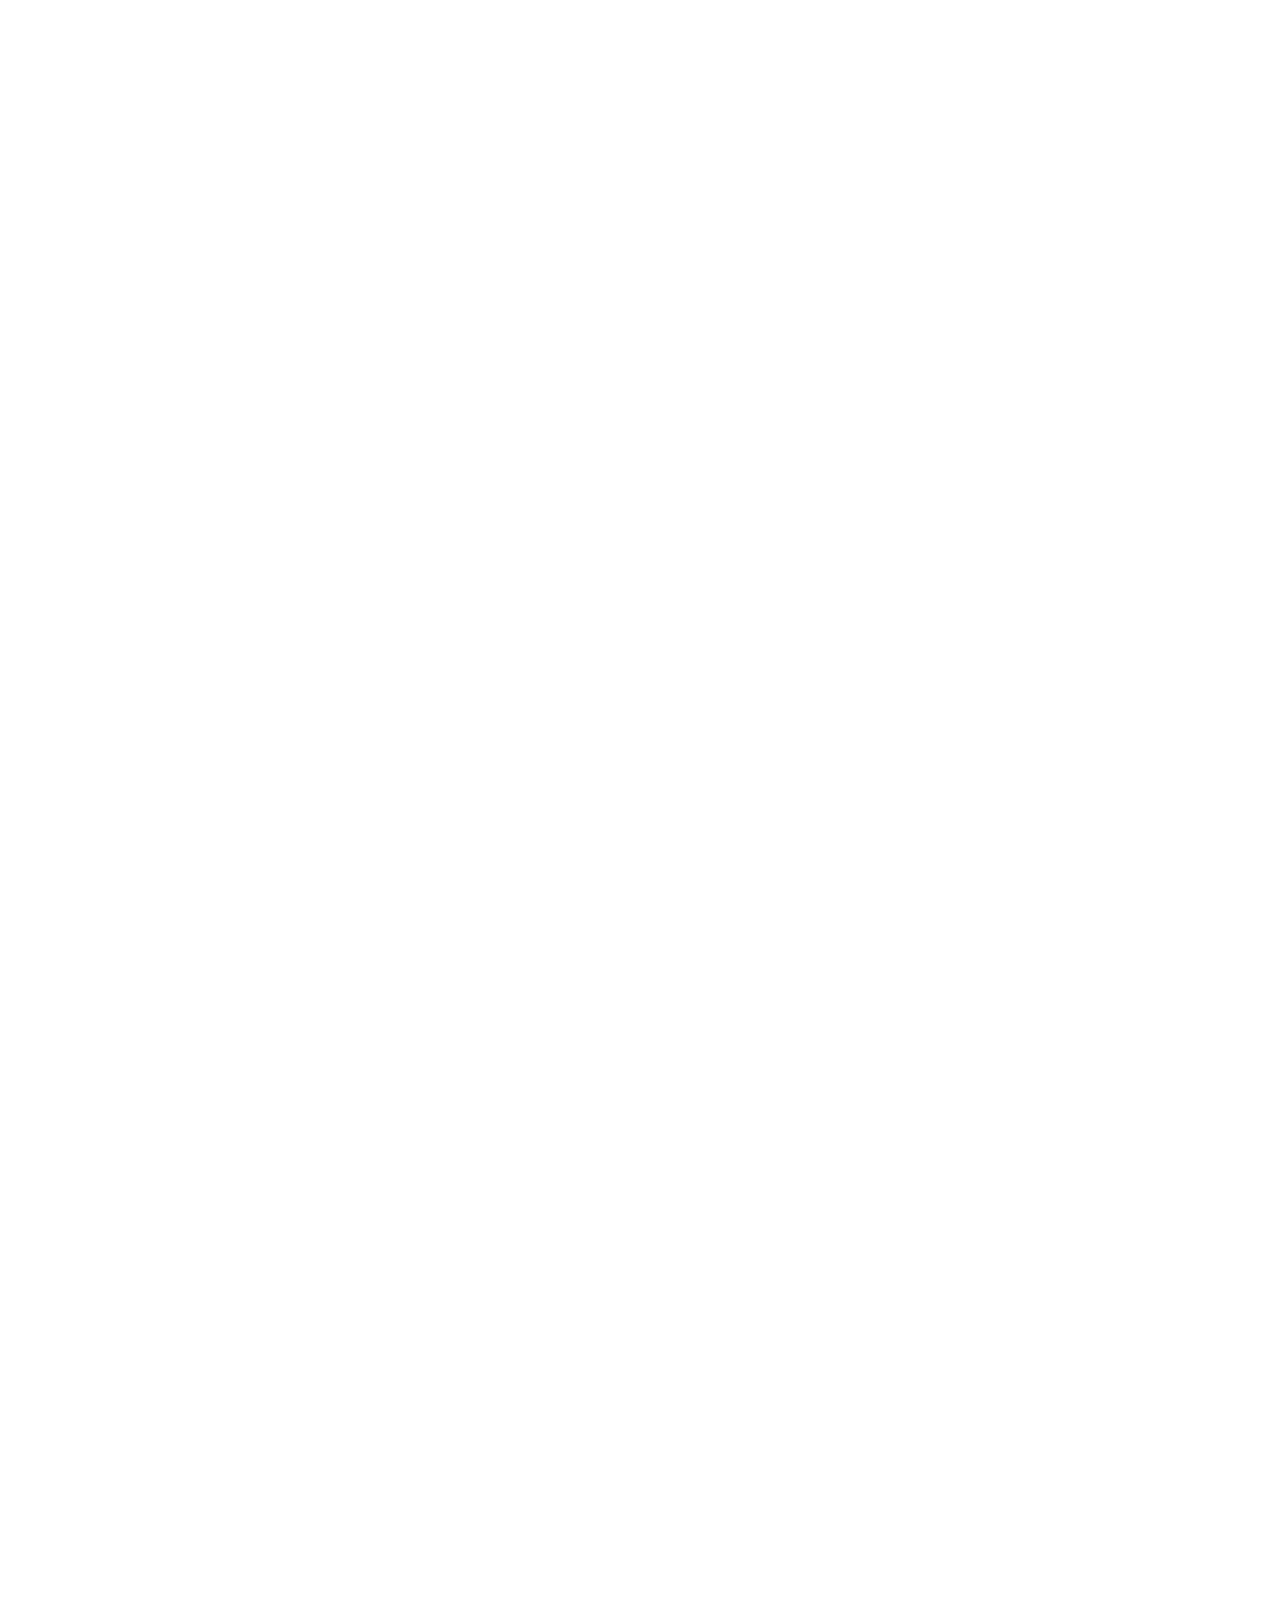
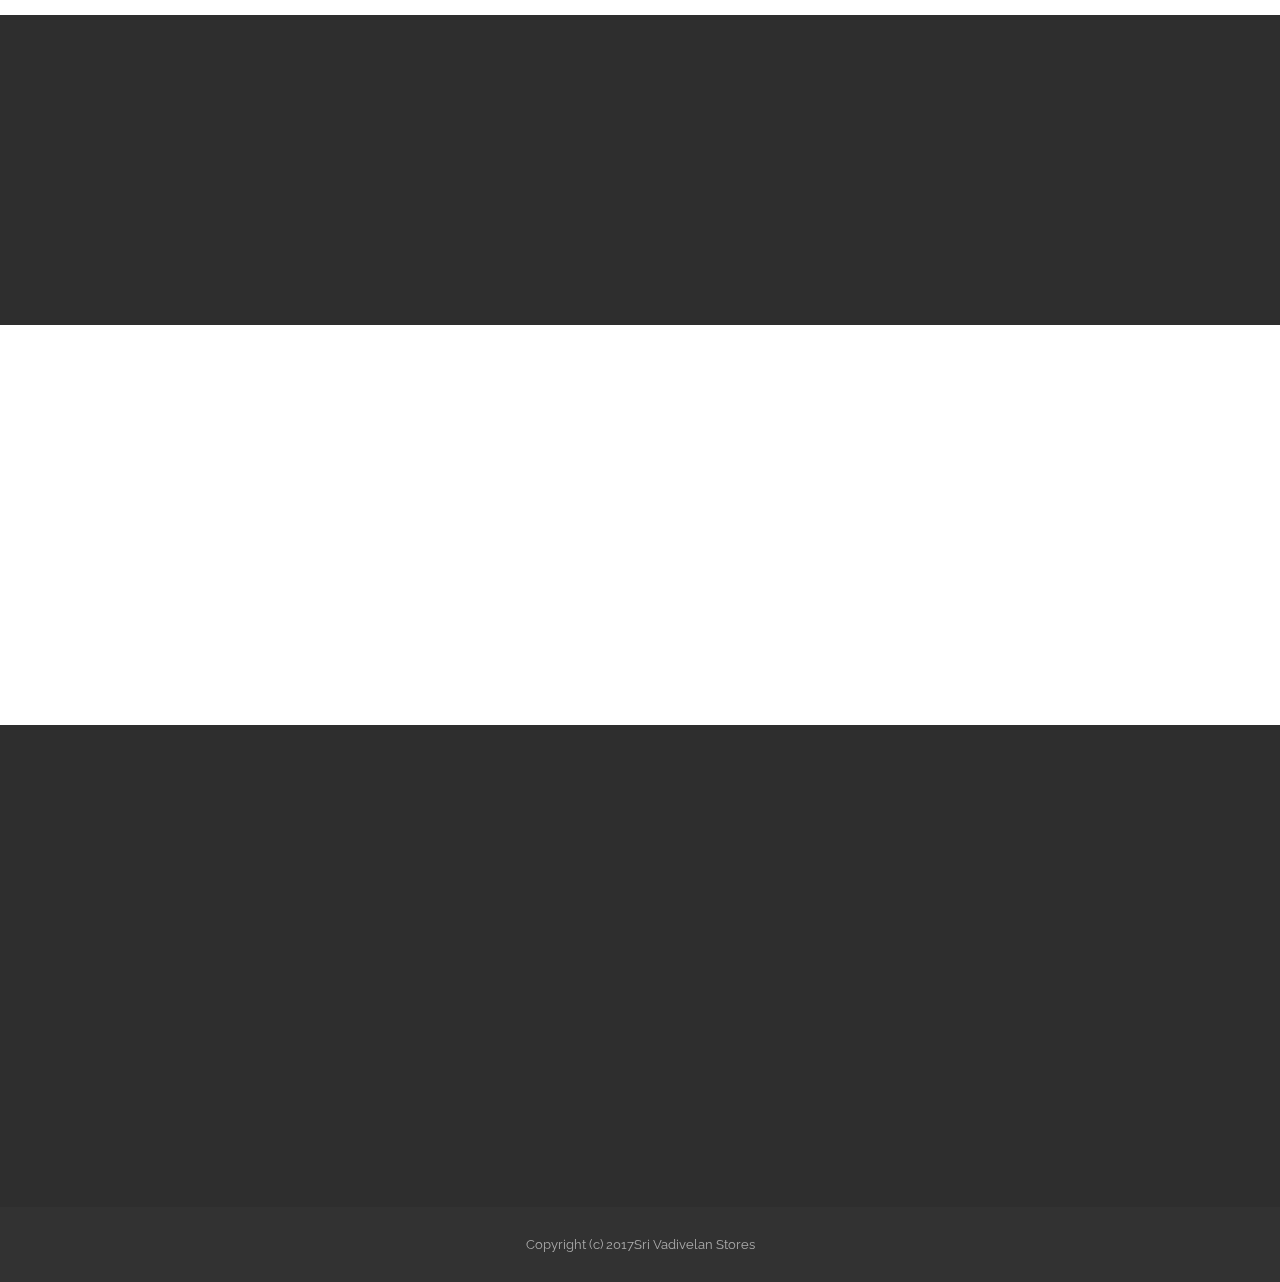
==== commit 6a463cf0: "create github pages" ====
--- a/index.html
+++ b/index.html
@@ -900,7 +900,7 @@
 
                 <form action="https://mobirise.com/" method="post" data-form-title="MESSAGE">
 
-                    <input type="hidden" value="wDtlLTIkQMXV+3dsnVnpm3E7Qucq6F+Erp9BYCNGJh0RnYPT/PbnHCUygb4NrHZMpQoD4vv/TOKzw3Rly3jcpp/IXfF4eF5zGYrH3ZbhFrAI8v/6euvh4/lvsWICb0rC" data-form-email="true">
+                    <input type="hidden" value="dB697aMkNT0AAC7FVQrRaTD4xeldCc62ooFEgWQ2c8MRvE+KuzejylOWG+lx7XVJeUgYSGAhiic2LvjqZz2hP5WIS0p6O0bY3AIF18BJyPCfctwz7Om8n3kGpHr8R0v8" data-form-email="true">
 
                     
 
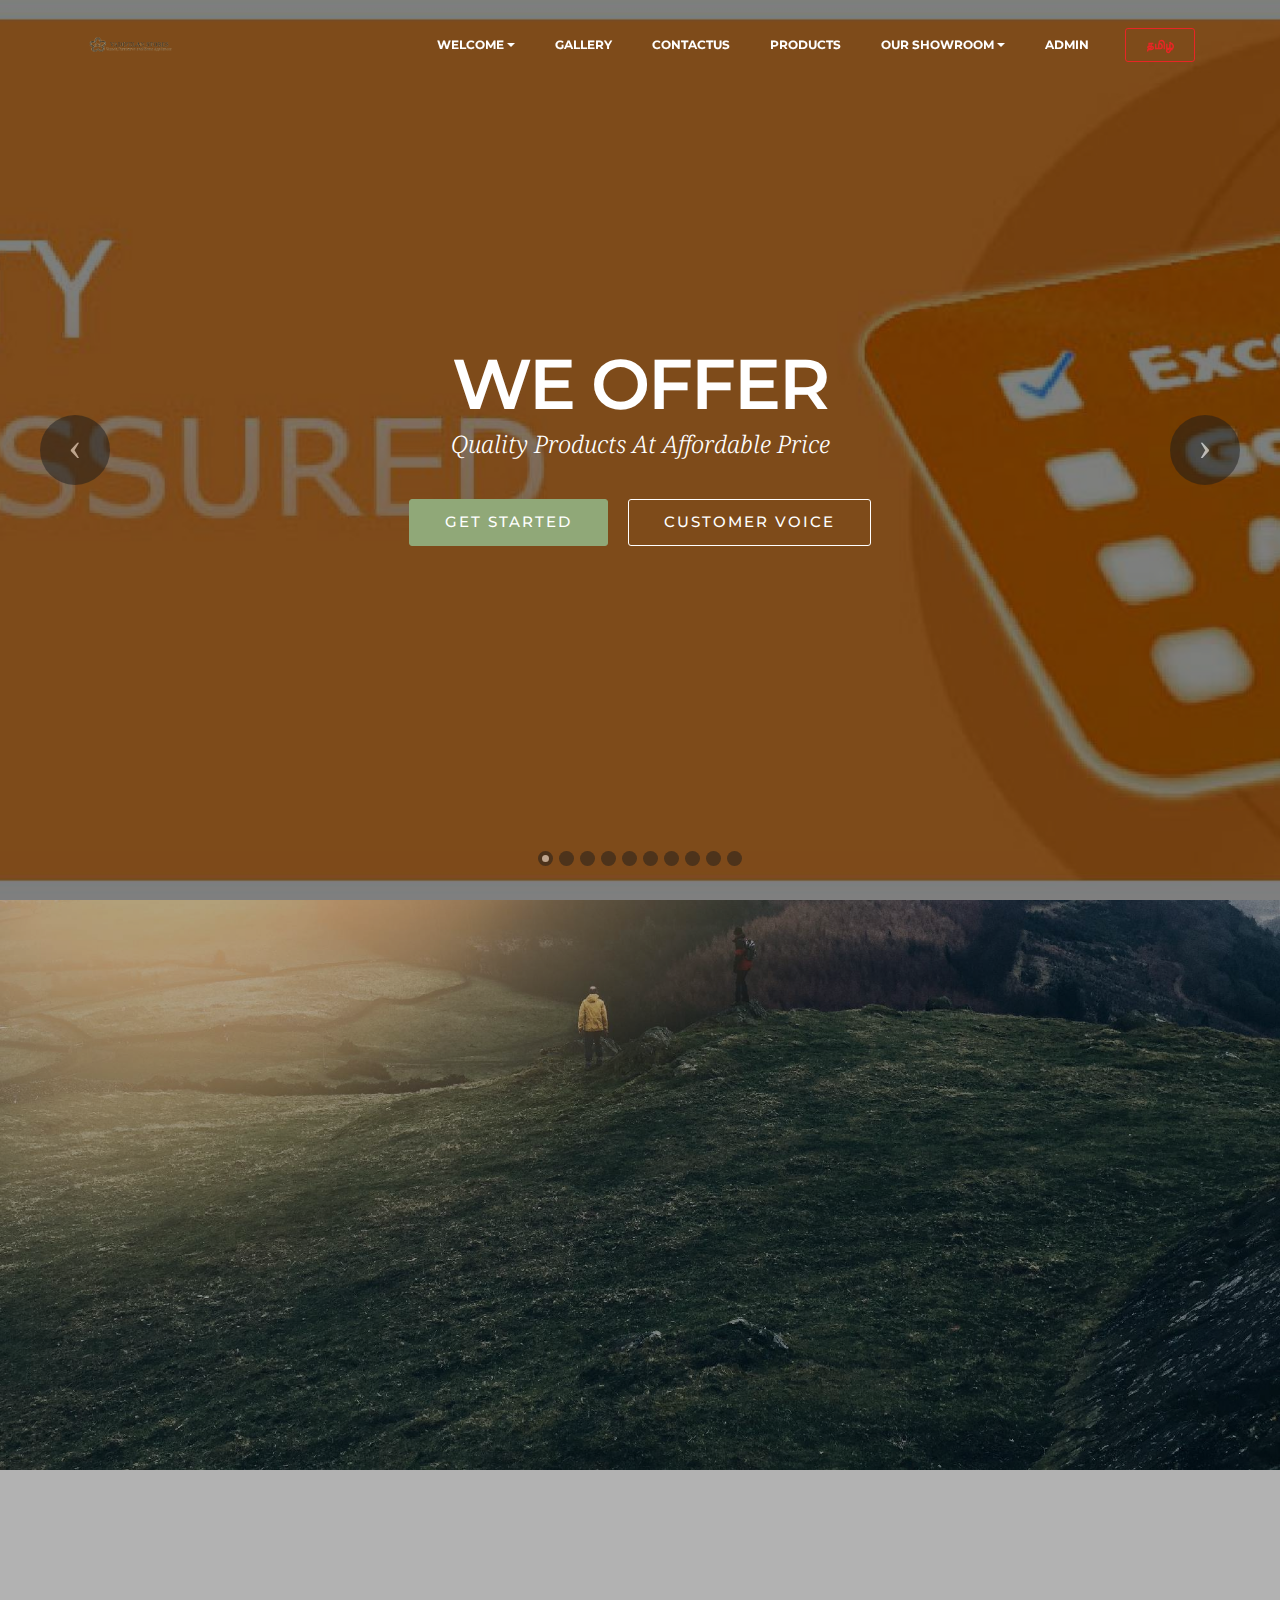
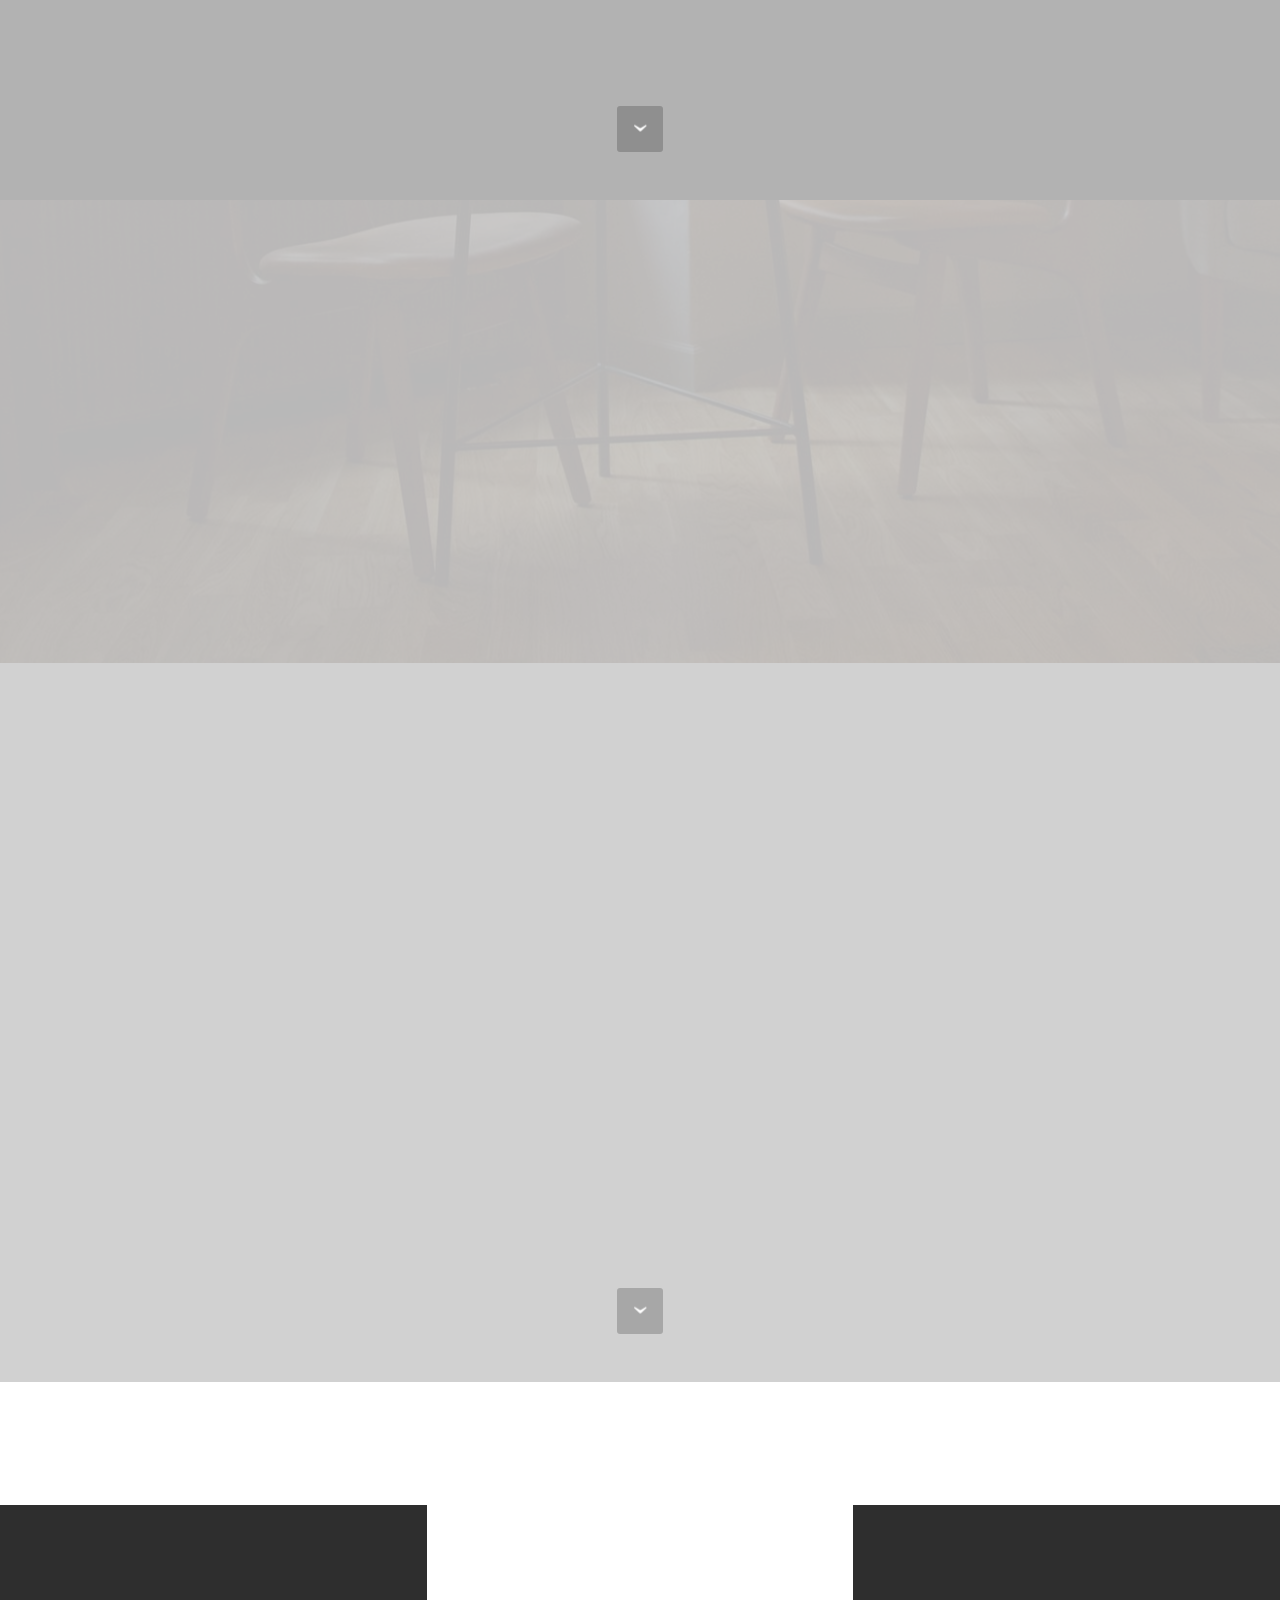
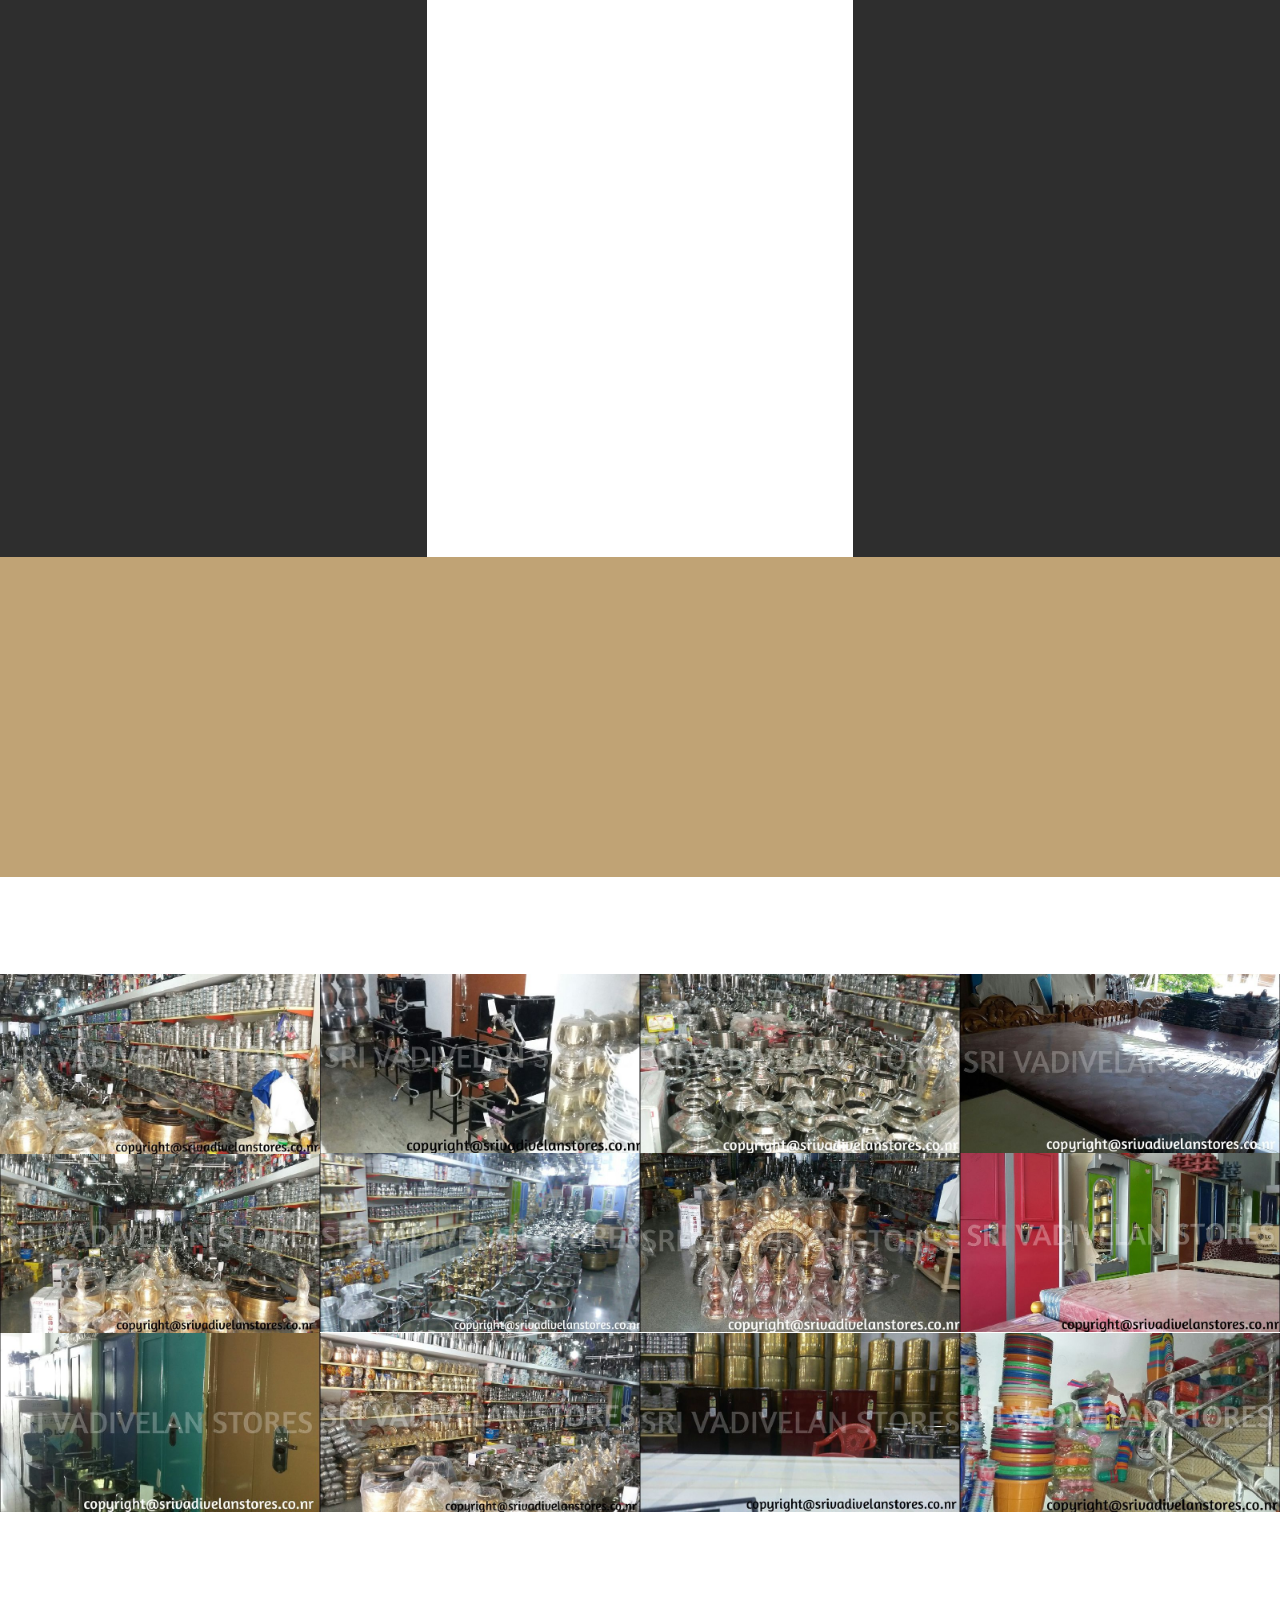
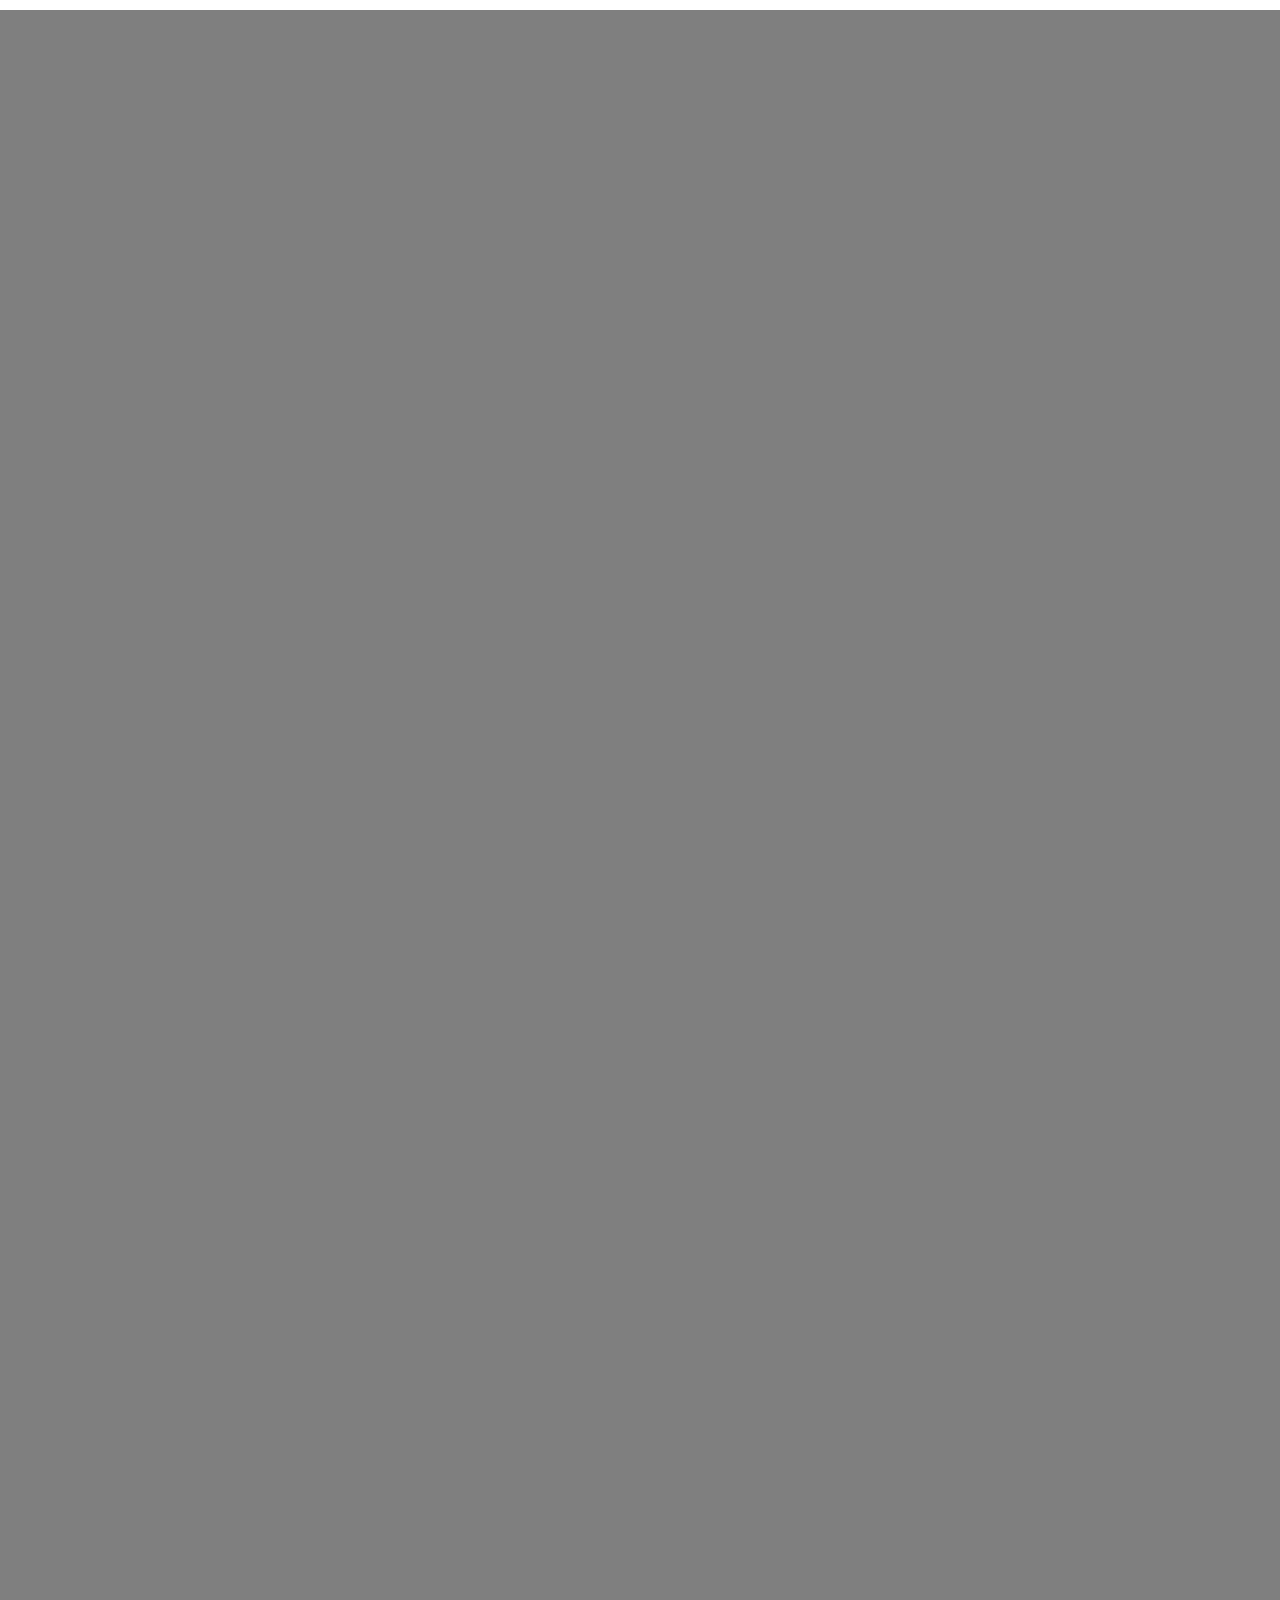
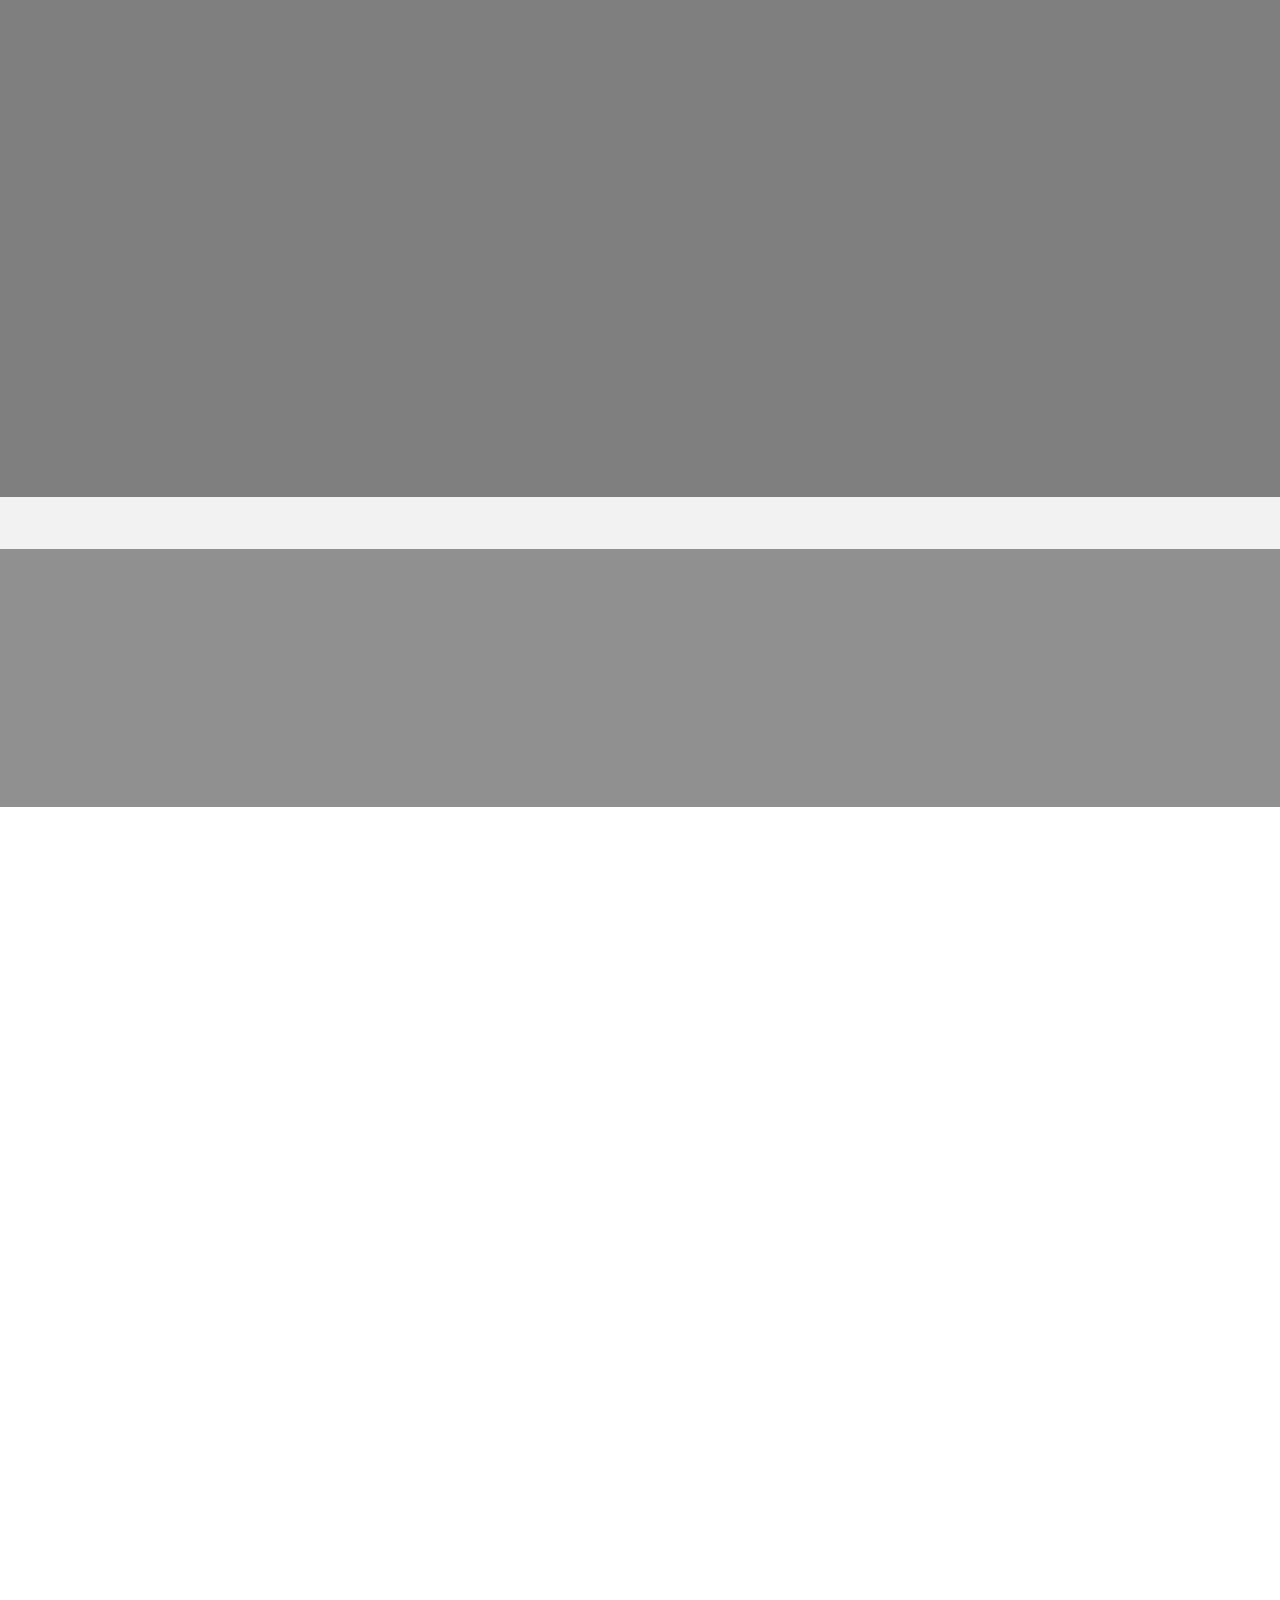
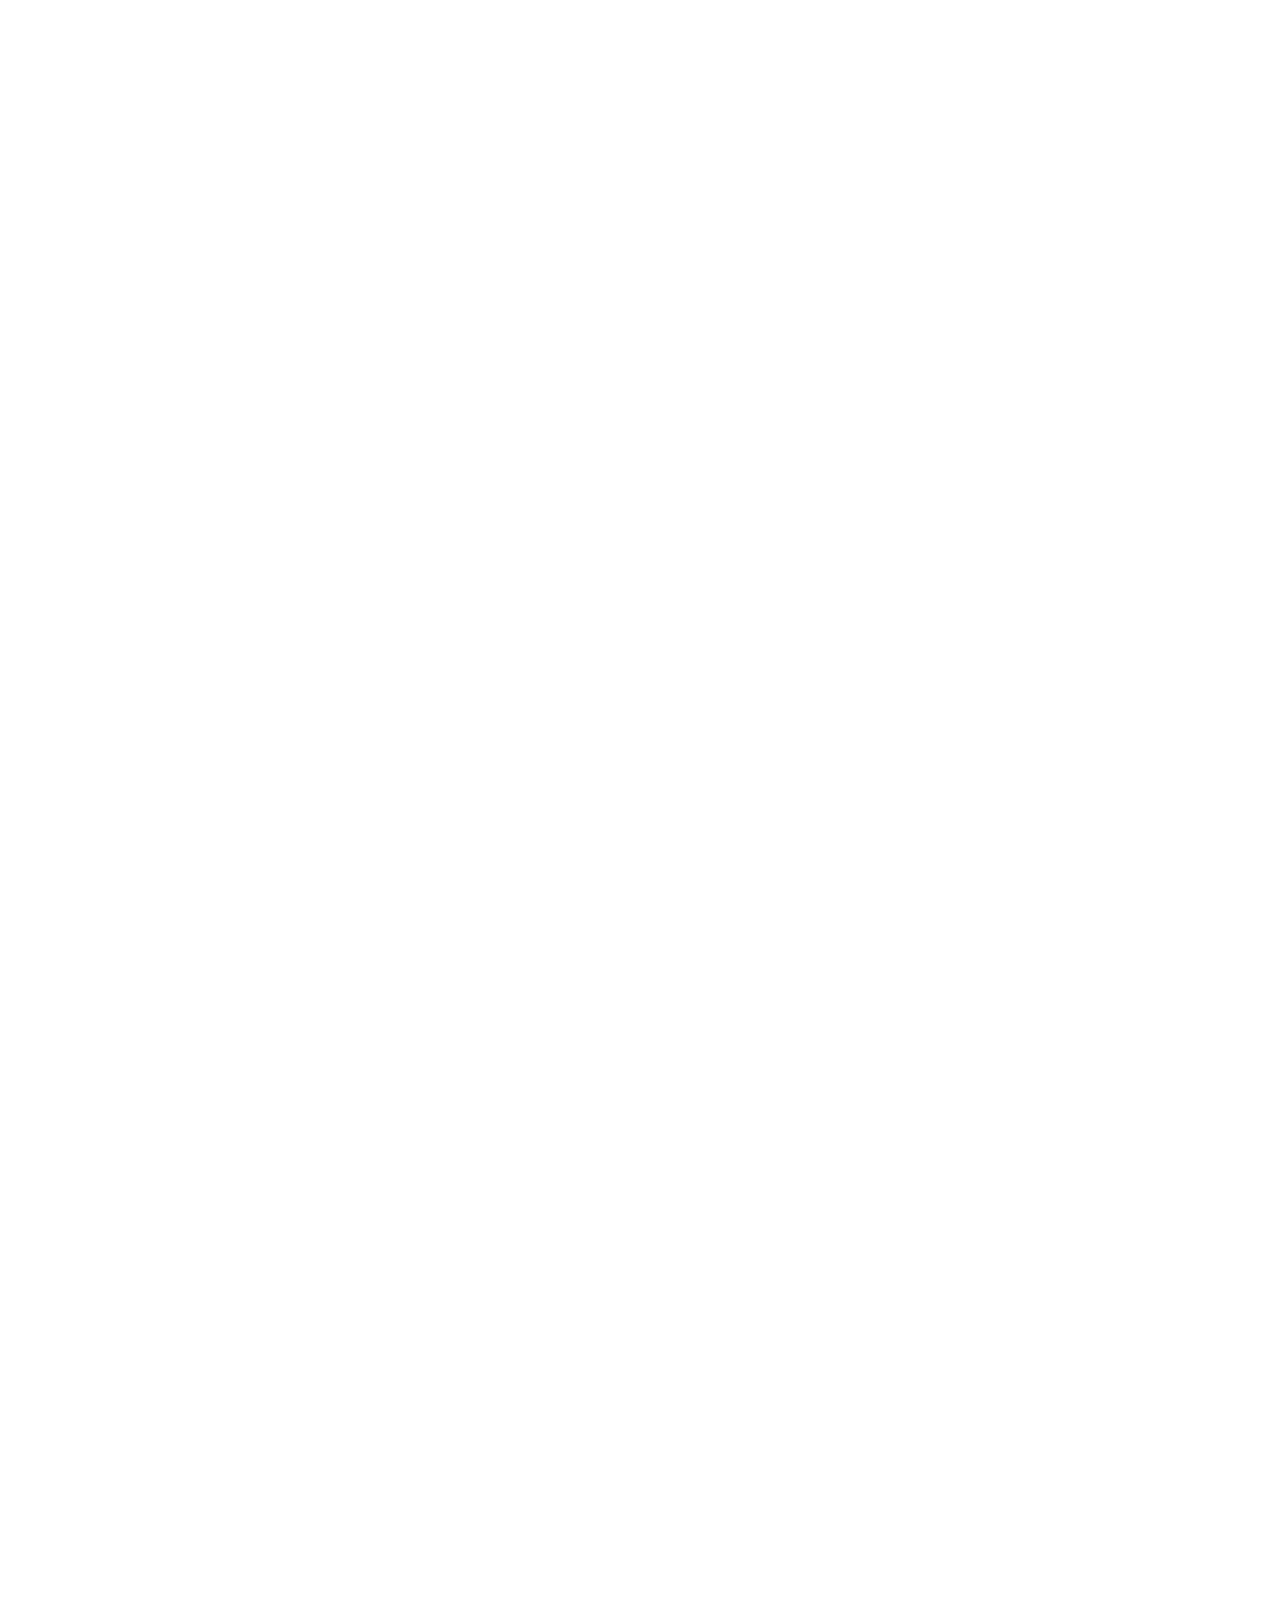
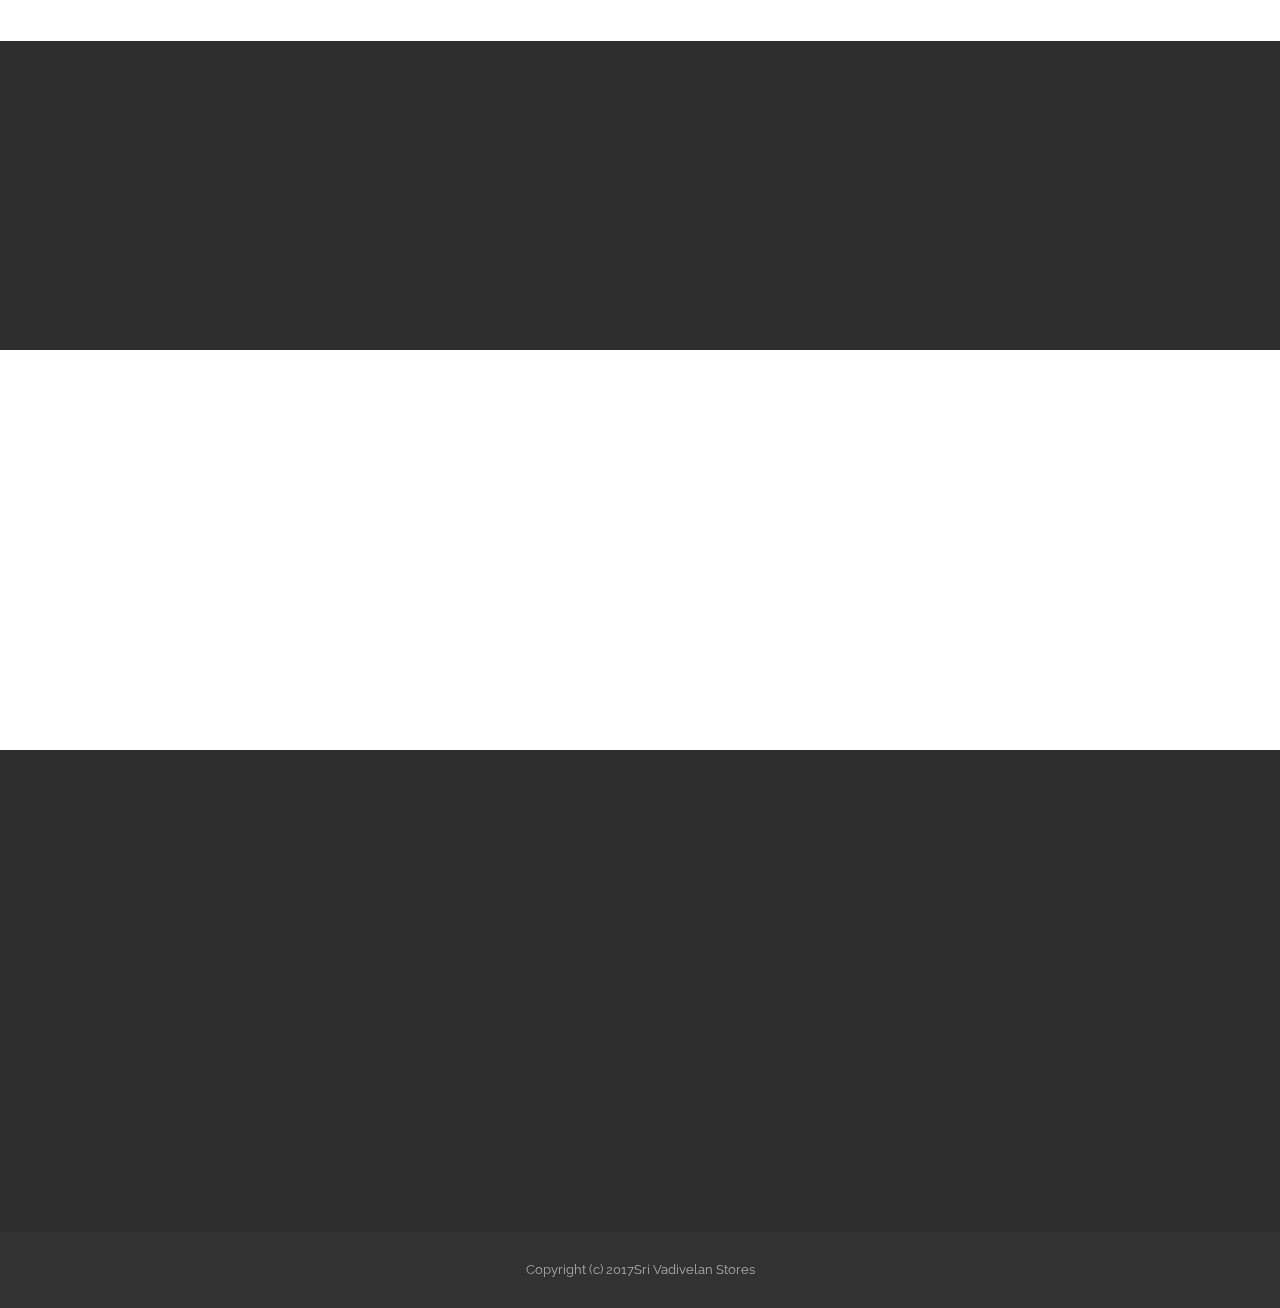
==== commit 59d34060: "create github pages" ====
--- a/index.html
+++ b/index.html
@@ -47,7 +47,7 @@
                         <div class="hamburger-icon"></div>
                     </button>
 
-                    <ul class="nav-dropdown collapse pull-xs-right nav navbar-nav navbar-toggleable-sm" id="exCollapsingNavbar"><li class="nav-item dropdown"><a class="nav-link link dropdown-toggle" data-toggle="dropdown-submenu" href="https://mobirise.com/" aria-expanded="false">WELCOME</a><div class="dropdown-menu"><a class="dropdown-item" href="index.html#header2-2">A SHORT INTRO</a><a class="dropdown-item" href="index.html#header6-3">MORE ABOUT US</a></div></li><li class="nav-item dropdown"><a class="nav-link link" href="index.html#header3-11" aria-expanded="false">GALLERY</a></li><li class="nav-item"><a class="nav-link link" href="index.html#contacts3-w" aria-expanded="false">CONTACTUS</a></li><li class="nav-item"><a class="nav-link link" href="index.html#header3-e" aria-expanded="false">PRODUCTS</a></li><li class="nav-item dropdown open"><a class="nav-link link dropdown-toggle" href="index.html#header3-i" aria-expanded="true" data-toggle="dropdown-submenu">OUR SHOWROOM</a><div class="dropdown-menu"><a class="dropdown-item" href="index.html#msg-box8-v">SPECIAL OFFERS</a><a class="dropdown-item" href="http://srivadivelanstoresourshowroom.tk/" target="_blank">OUR SHOWROOM DETAILS</a><a class="dropdown-item" href="index.html#header3-i">ADVANTAGES OF OUR SHOWROOM</a><a class="dropdown-item" href="http://www.nyw.io/viewer/vbid-c0183-88pawerm">BULK ORDERS</a></div></li><li class="nav-item"><a class="nav-link link" href="http://www.nyw.io/viewer/vbid-67ff0-ojqdlra3" aria-expanded="false">ADMIN</a></li><li class="nav-item nav-btn"><a class="nav-link btn btn-danger-outline btn-danger" href="#top">HOME</a></li></ul>
+                    <ul class="nav-dropdown collapse pull-xs-right nav navbar-nav navbar-toggleable-sm" id="exCollapsingNavbar"><li class="nav-item dropdown open"><a class="nav-link link dropdown-toggle" data-toggle="dropdown-submenu" href="       " aria-expanded="true">WELCOME</a><div class="dropdown-menu"><a class="dropdown-item" href="index.html#header2-2">A SHORT INTRO</a><a class="dropdown-item" href="index.html#header6-3">MORE ABOUT US</a></div></li><li class="nav-item dropdown"><a class="nav-link link" href="index.html#header3-11" aria-expanded="false">GALLERY</a></li><li class="nav-item"><a class="nav-link link" href="index.html#contacts3-w" aria-expanded="false">CONTACTUS</a></li><li class="nav-item"><a class="nav-link link" href="index.html#header3-e" aria-expanded="false">PRODUCTS</a></li><li class="nav-item dropdown"><a class="nav-link link dropdown-toggle" href="index.html#header3-i" aria-expanded="false" data-toggle="dropdown-submenu">OUR SHOWROOM</a><div class="dropdown-menu"><a class="dropdown-item" href="index.html#msg-box8-v">SPECIAL OFFERS</a><a class="dropdown-item" href="http://srivadivelanstoresourshowroom.tk/" target="_blank">OUR SHOWROOM DETAILS</a><a class="dropdown-item" href="index.html#header3-i">ADVANTAGES OF OUR SHOWROOM</a><a class="dropdown-item" href="http://www.nyw.io/viewer/vbid-c0183-88pawerm">BULK ORDERS</a></div></li><li class="nav-item"><a class="nav-link link" href="http://www.nyw.io/viewer/vbid-67ff0-ojqdlra3" aria-expanded="false">ADMIN</a></li><li class="nav-item nav-btn"><a class="nav-link btn btn-danger-outline btn-danger" href="#top">தமிழ்</a></li></ul>
                     <button hidden="" class="navbar-toggler navbar-close" type="button" data-toggle="collapse" data-target="#exCollapsingNavbar">
                         <div class="close-icon"></div>
                     </button>
@@ -60,7 +60,7 @@
 
 </section>
 
-<section class="engine"><a rel="external" href="https://mobirise.com">https://mobirise.com/</a></section><section class="mbr-slider mbr-section mbr-section__container carousel slide mbr-section-nopadding mbr-after-navbar" data-ride="carousel" data-keyboard="false" data-wrap="true" data-pause="false" data-interval="5000" id="slider3-c">
+<section class="engine"><a rel="external" href="https://mobirise.com">mobirise.com</a></section><section class="mbr-slider mbr-section mbr-section__container carousel slide mbr-section-nopadding mbr-after-navbar" data-ride="carousel" data-keyboard="false" data-wrap="true" data-pause="false" data-interval="5000" id="slider3-c">
     <div>
         <div>
             <div>
@@ -623,7 +623,7 @@
 
     <div class="container">
         <h3 class="mbr-section-title display-2">Lowest Price</h3>
-        <div class="lead"><p>Since we are the manufacturers of brass vessels, we offer brass products at very lowest. Apart from brass, we offer all items at wholesale price</p></div>
+        <div class="lead"><p>Since we are the manufacturers of brass vessels, we offer brass products at very lowest price. Apart from brass, we offer all items at wholesale price</p></div>
     </div>
 
 </section>
@@ -635,7 +635,7 @@
 
     <div class="container">
         <h3 class="mbr-section-title display-2">Quality Products</h3>
-        <div class="lead"><p>Sri Vadivelan Stores always gives important preference ro quality. We always offer quality products to our valuable customers which lasts for a long time</p></div>
+        <div class="lead"><p>Sri Vadivelan Stores always gives important preference to quality. We always offer quality products to our valuable customers which lasts for a long time</p></div>
     </div>
 
 </section>
@@ -900,7 +900,7 @@
 
                 <form action="https://mobirise.com/" method="post" data-form-title="MESSAGE">
 
-                    <input type="hidden" value="dB697aMkNT0AAC7FVQrRaTD4xeldCc62ooFEgWQ2c8MRvE+KuzejylOWG+lx7XVJeUgYSGAhiic2LvjqZz2hP5WIS0p6O0bY3AIF18BJyPCfctwz7Om8n3kGpHr8R0v8" data-form-email="true">
+                    <input type="hidden" value="U0anmQSIdd0mnw88RNLzRS+SAJxVLmoAtcK9PgQ/dz1qTrYGaJBDxRRdcQHhKxTWGTMvlLPk26DZ2RbsXI+scEbuZFE1YFvG44/9180pHEET7B3lbx3GPvFNwZZR8G3+" data-form-email="true">
 
                     
 
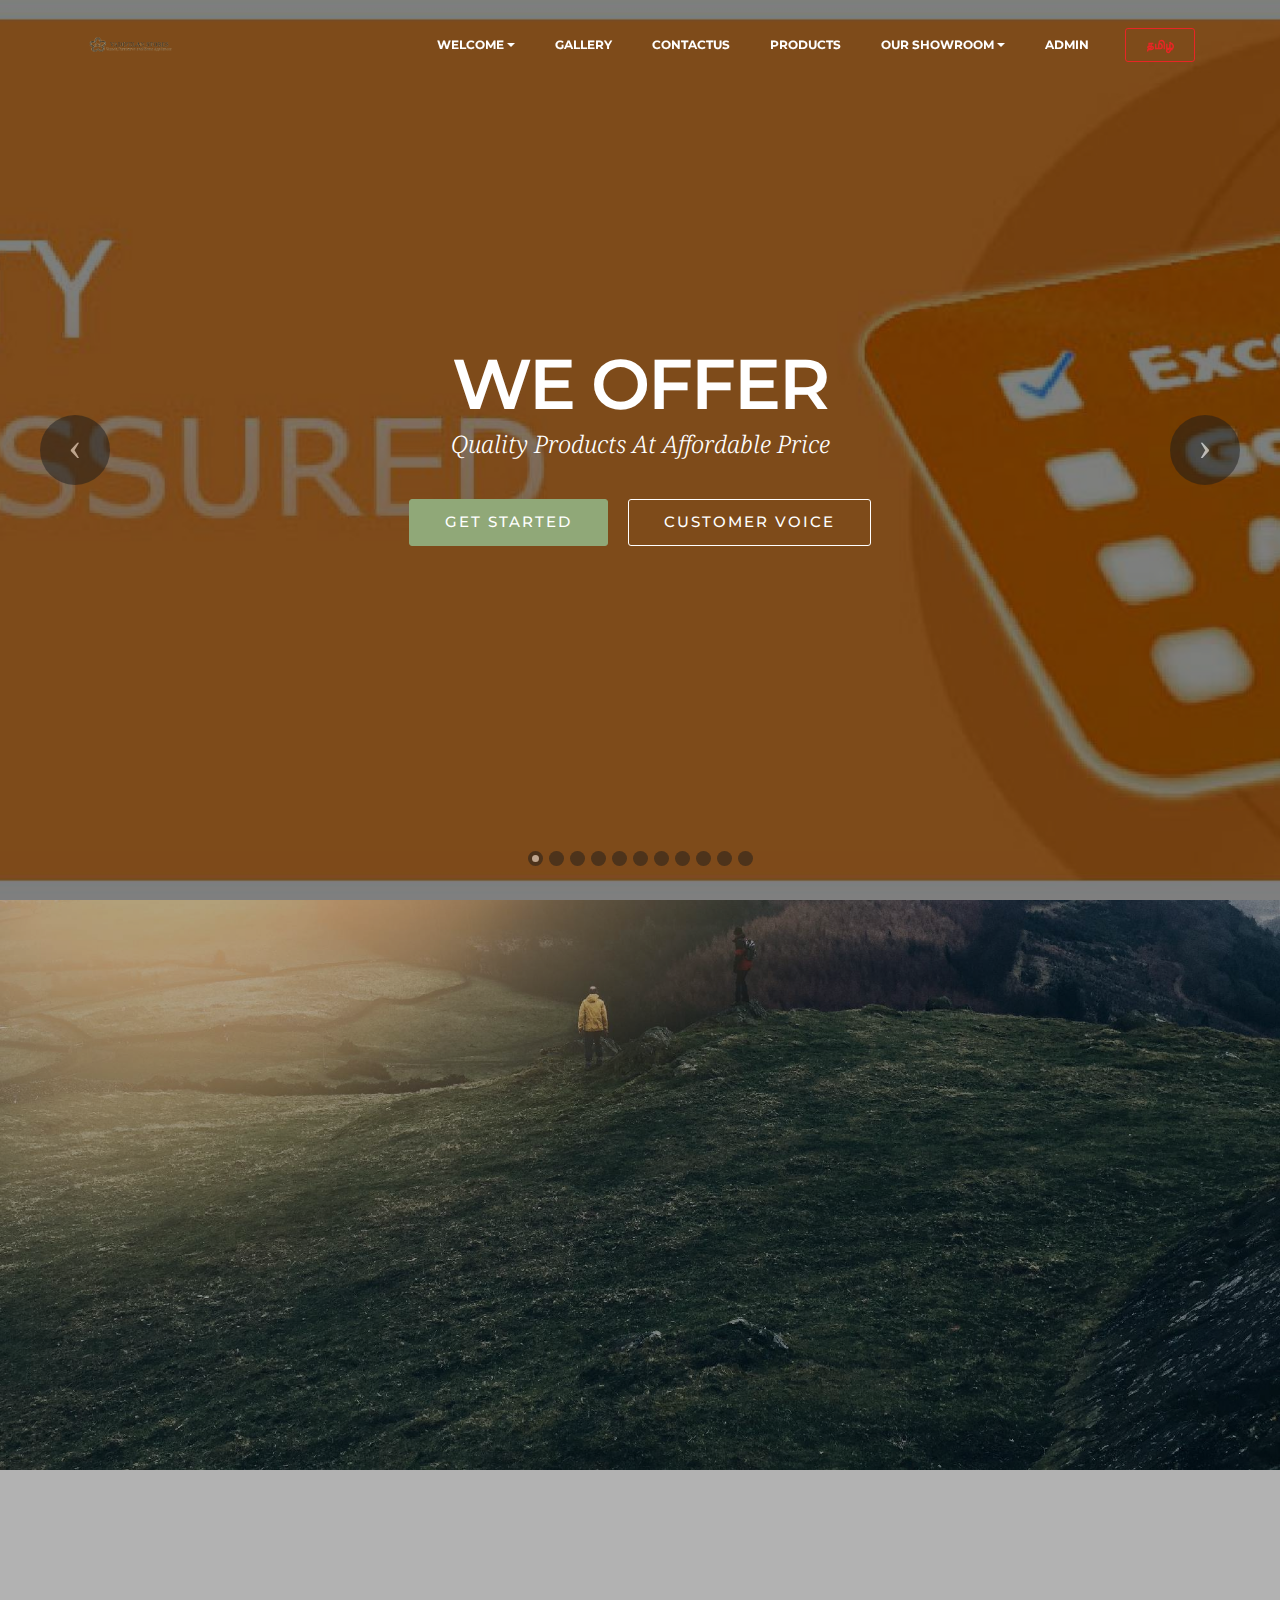
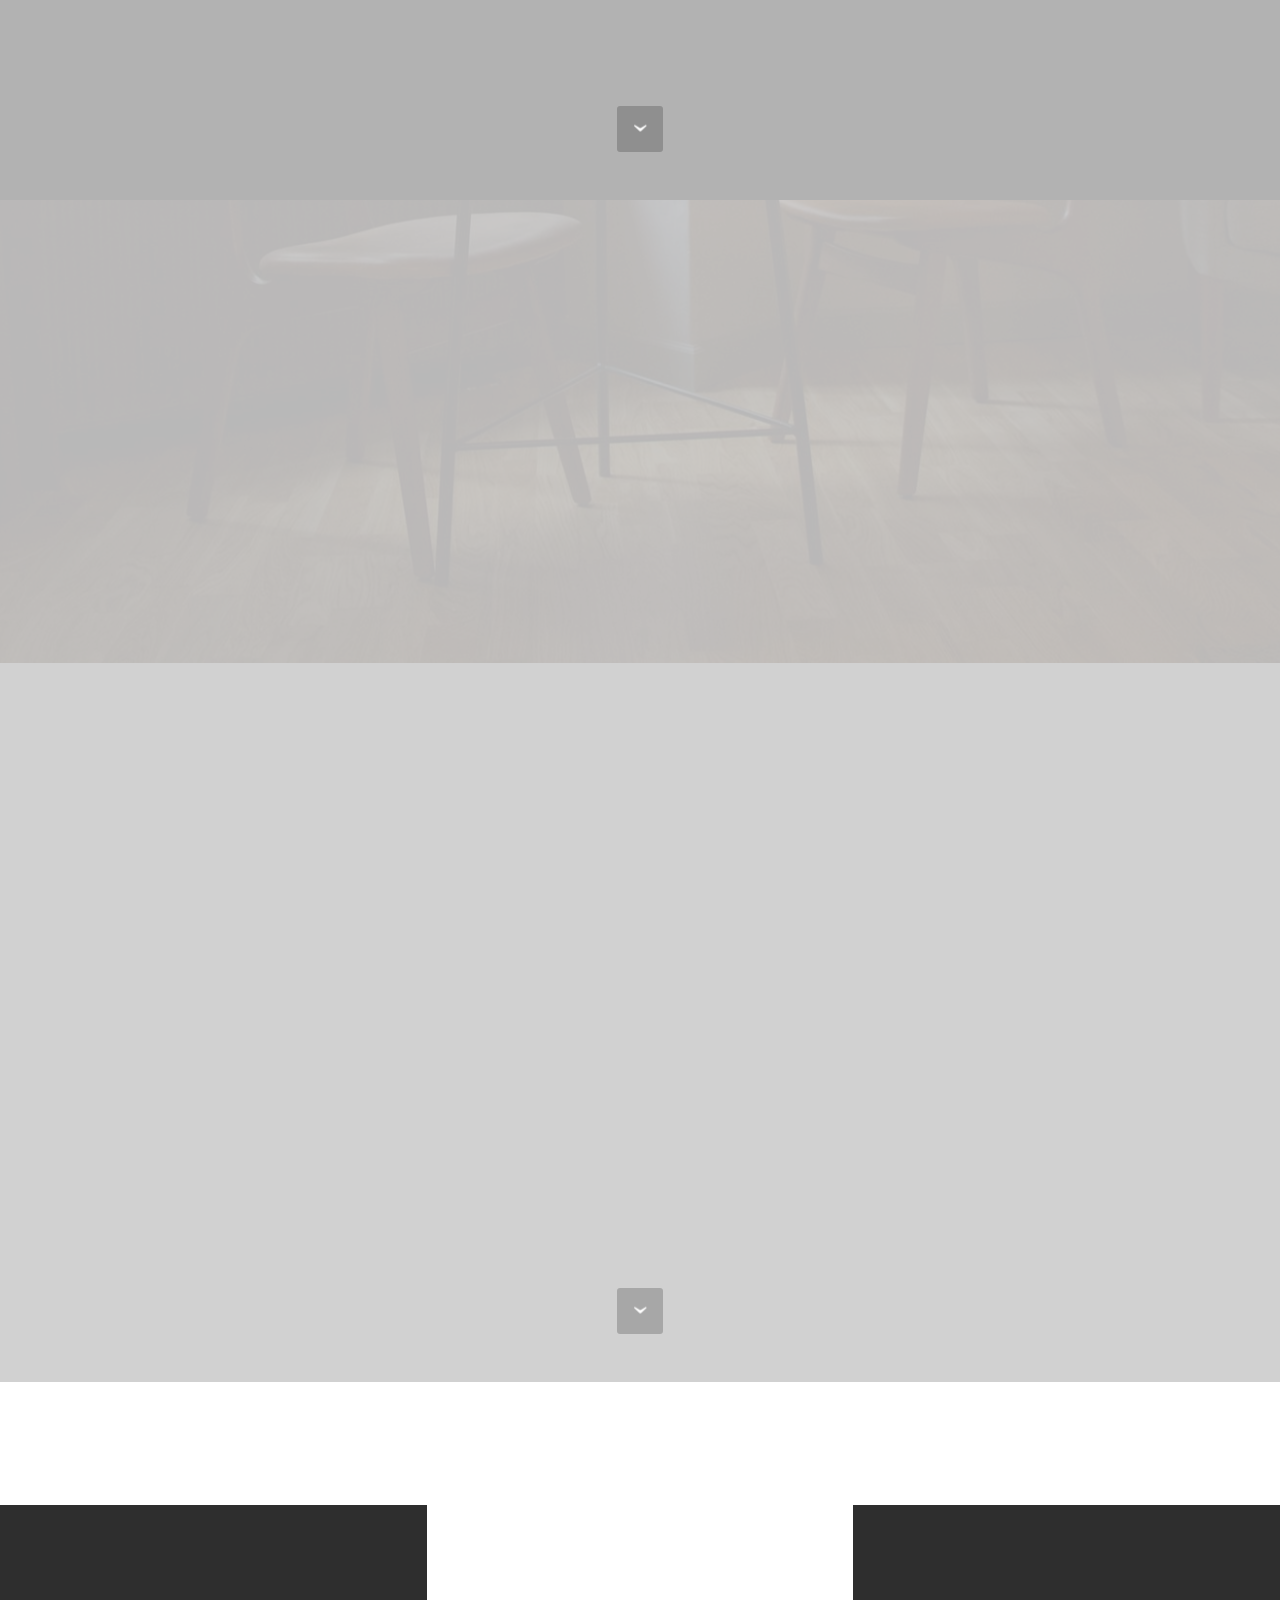
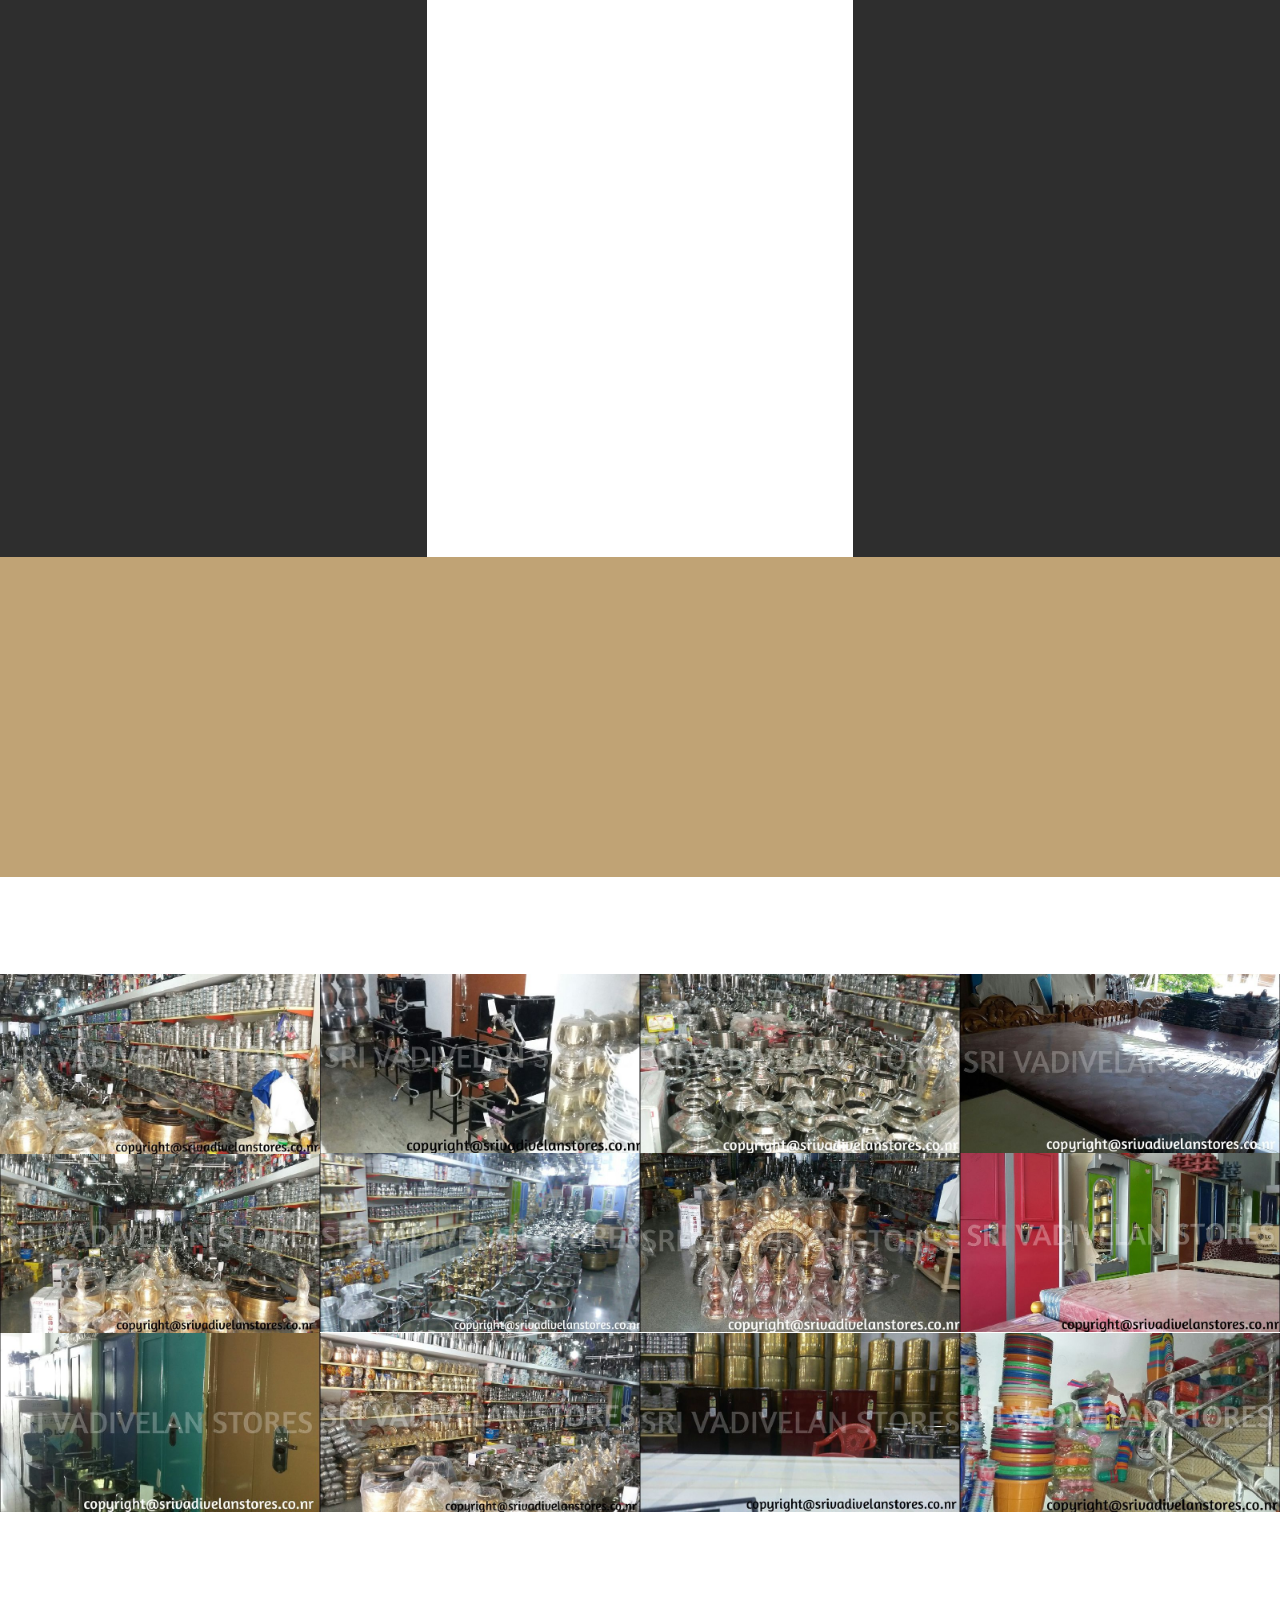
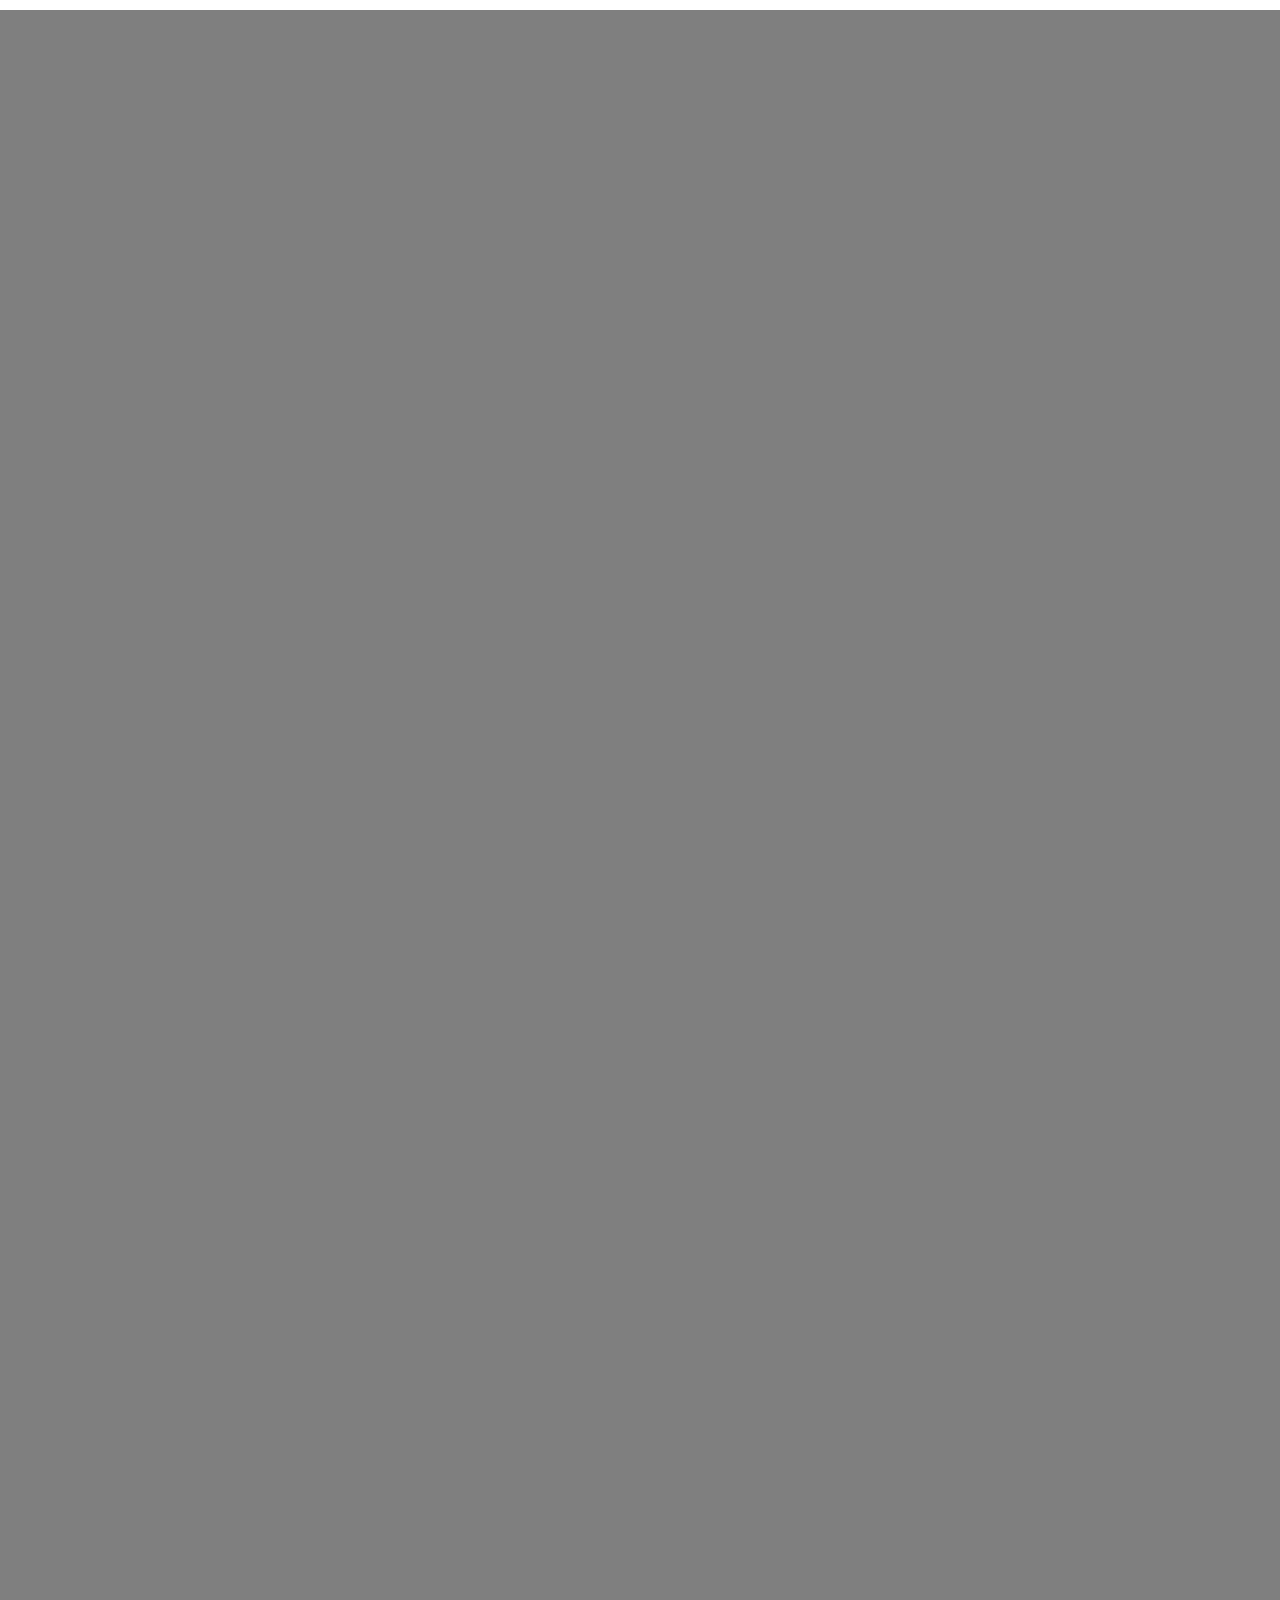
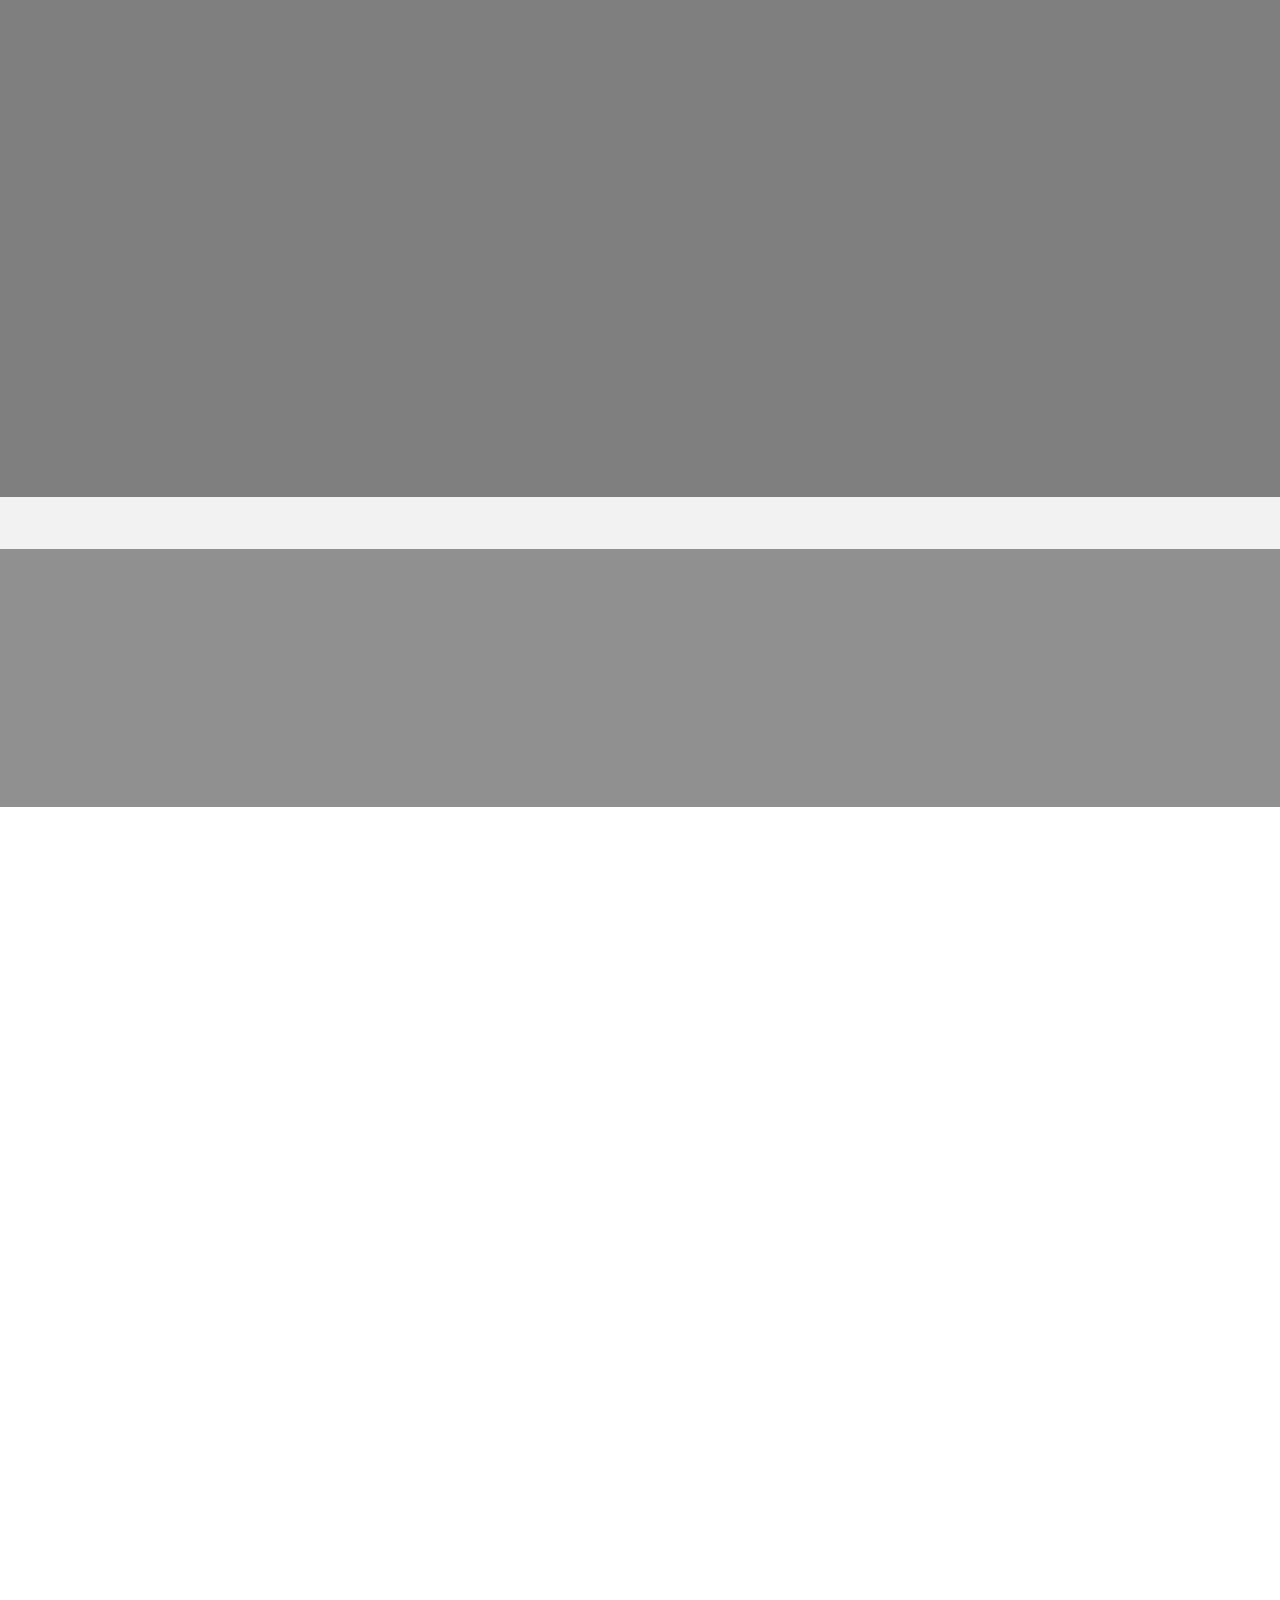
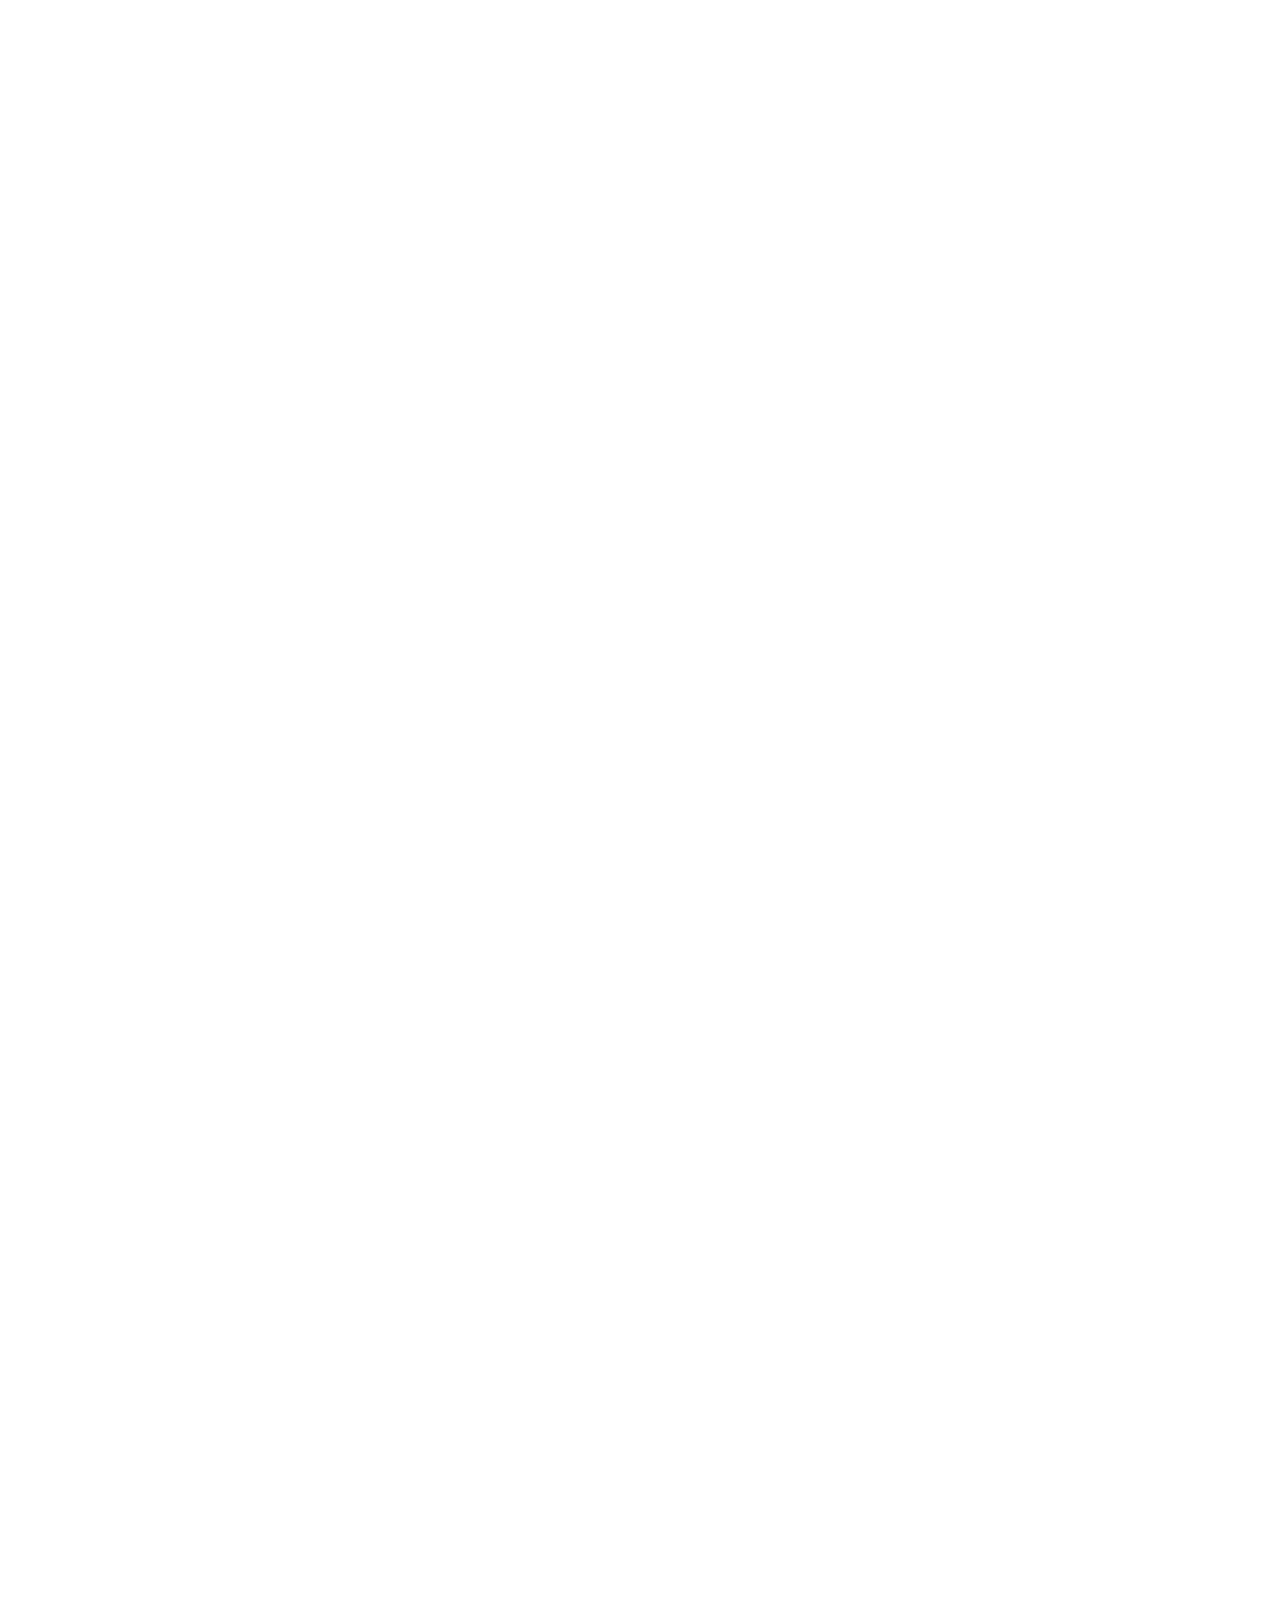
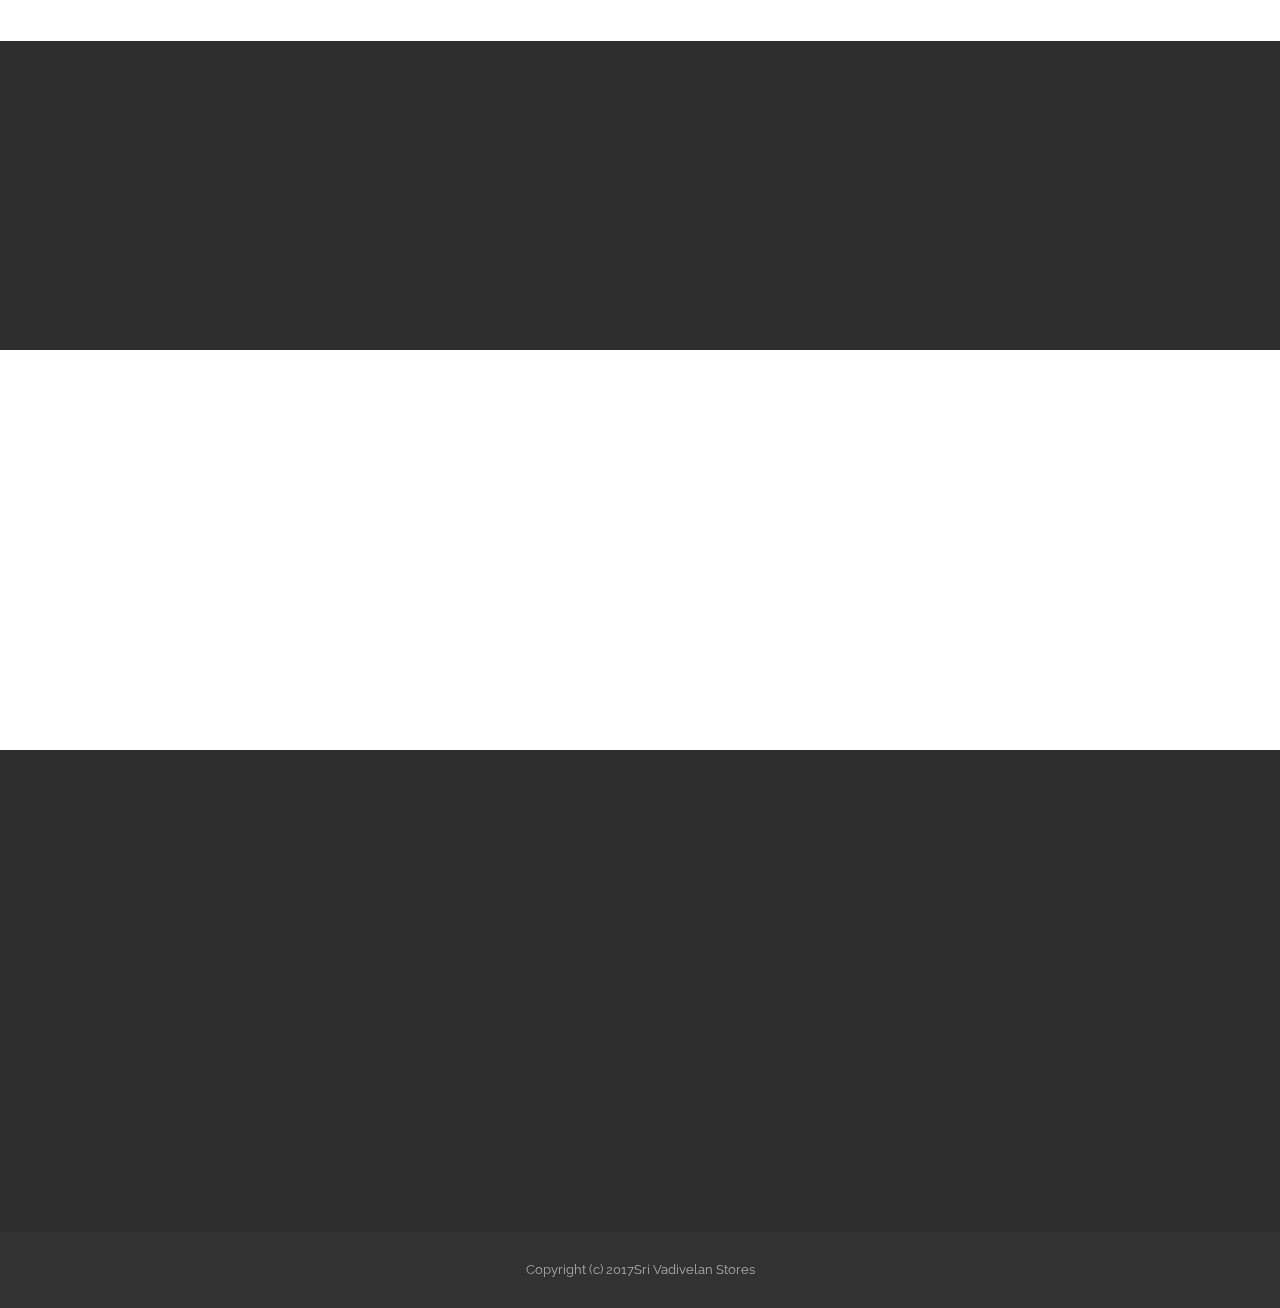
==== commit 095aec85: "create github pages" ====
--- a/index.html
+++ b/index.html
@@ -60,12 +60,12 @@
 
 </section>
 
-<section class="engine"><a rel="external" href="https://mobirise.com">mobirise.com</a></section><section class="mbr-slider mbr-section mbr-section__container carousel slide mbr-section-nopadding mbr-after-navbar" data-ride="carousel" data-keyboard="false" data-wrap="true" data-pause="false" data-interval="5000" id="slider3-c">
+<section class="engine"><a rel="external" href="https://mobirise.com">Mobirise Web Generator</a></section><section class="mbr-slider mbr-section mbr-section__container carousel slide mbr-section-nopadding mbr-after-navbar" data-ride="carousel" data-keyboard="false" data-wrap="true" data-pause="false" data-interval="5000" id="slider3-c">
     <div>
         <div>
             <div>
                 <ol class="carousel-indicators">
-                    <li data-app-prevent-settings="" data-target="#slider3-c" data-slide-to="0" class="active"></li><li data-app-prevent-settings="" data-target="#slider3-c" data-slide-to="1"></li><li data-app-prevent-settings="" data-target="#slider3-c" data-slide-to="2"></li><li data-app-prevent-settings="" data-target="#slider3-c" class="" data-slide-to="3"></li><li data-app-prevent-settings="" data-target="#slider3-c" data-slide-to="4"></li><li data-app-prevent-settings="" data-target="#slider3-c" data-slide-to="5"></li><li data-app-prevent-settings="" data-target="#slider3-c" data-slide-to="6"></li><li data-app-prevent-settings="" data-target="#slider3-c" data-slide-to="7"></li><li data-app-prevent-settings="" data-target="#slider3-c" data-slide-to="8"></li><li data-app-prevent-settings="" data-target="#slider3-c" data-slide-to="9"></li>
+                    <li data-app-prevent-settings="" data-target="#slider3-c" data-slide-to="0" class="active"></li><li data-app-prevent-settings="" data-target="#slider3-c" data-slide-to="1"></li><li data-app-prevent-settings="" data-target="#slider3-c" data-slide-to="2"></li><li data-app-prevent-settings="" data-target="#slider3-c" data-slide-to="3"></li><li data-app-prevent-settings="" data-target="#slider3-c" data-slide-to="4"></li><li data-app-prevent-settings="" data-target="#slider3-c" data-slide-to="5"></li><li data-app-prevent-settings="" data-target="#slider3-c" data-slide-to="6"></li><li data-app-prevent-settings="" data-target="#slider3-c" data-slide-to="7"></li><li data-app-prevent-settings="" data-target="#slider3-c" data-slide-to="8"></li><li data-app-prevent-settings="" data-target="#slider3-c" data-slide-to="9"></li><li data-app-prevent-settings="" data-target="#slider3-c" class="" data-slide-to="10"></li>
                 </ol>
                 <div class="carousel-inner" role="listbox">
                     <div class="mbr-section mbr-section-hero carousel-item dark center mbr-section-full active" data-bg-video-slide="false" style="background-image: url(assets/images/quality-banner1-2000x693.jpg);">
@@ -214,6 +214,21 @@
                                         <p class="mbr-section-lead lead">We undertake bulk orders for personal and business needs. We provide LIVE TRACKING SYSTEM for your bulk orders</p>
 
                                         <div class="mbr-section-btn"><a class="btn btn-lg btn-success" href="http://www.nyw.io/viewer/vbid-c0183-88pawerm">GET STARTED</a> </div>
+                                    </div>
+                                </div>
+                            </div>
+                        </div>
+                    </div><div class="mbr-section mbr-section-hero carousel-item dark center mbr-section-full" data-bg-video-slide="false" style="background-image: url(assets/images/mbr-2.jpg);">
+                        <div class="mbr-table-cell">
+                            <div class="mbr-overlay"></div>
+                            <div class="container-slide container">
+                                
+                                <div class="row">
+                                    <div class="col-md-8 col-md-offset-2 text-xs-center">
+                                        <h2 class="mbr-section-title display-1">SERVICE STATUS</h2>
+                                        <p class="mbr-section-lead lead">Have you given any product for service at Sri Vadivelan Stores. You can track the status of your product's service by providing your SRN (Service Reference Number)</p>
+
+                                        <div class="mbr-section-btn"><a class="btn btn-lg btn-success" href=" ">TRACK YOUR SERVICE</a> </div>
                                     </div>
                                 </div>
                             </div>
@@ -900,7 +915,7 @@
 
                 <form action="https://mobirise.com/" method="post" data-form-title="MESSAGE">
 
-                    <input type="hidden" value="U0anmQSIdd0mnw88RNLzRS+SAJxVLmoAtcK9PgQ/dz1qTrYGaJBDxRRdcQHhKxTWGTMvlLPk26DZ2RbsXI+scEbuZFE1YFvG44/9180pHEET7B3lbx3GPvFNwZZR8G3+" data-form-email="true">
+                    <input type="hidden" value="x7Ir/FPtZxAuGfZ1MuAd3ORQAq1qW02x/e77cCl77nmW99Aaf1B4gqQBPrZzp/dS8P5csYyLdAm7lPUtbrzMeuEKupYcZDSjEmHNIwZl7KN8xGd5Qugivoo4+3eGbDMp" data-form-email="true">
 
                     
 
